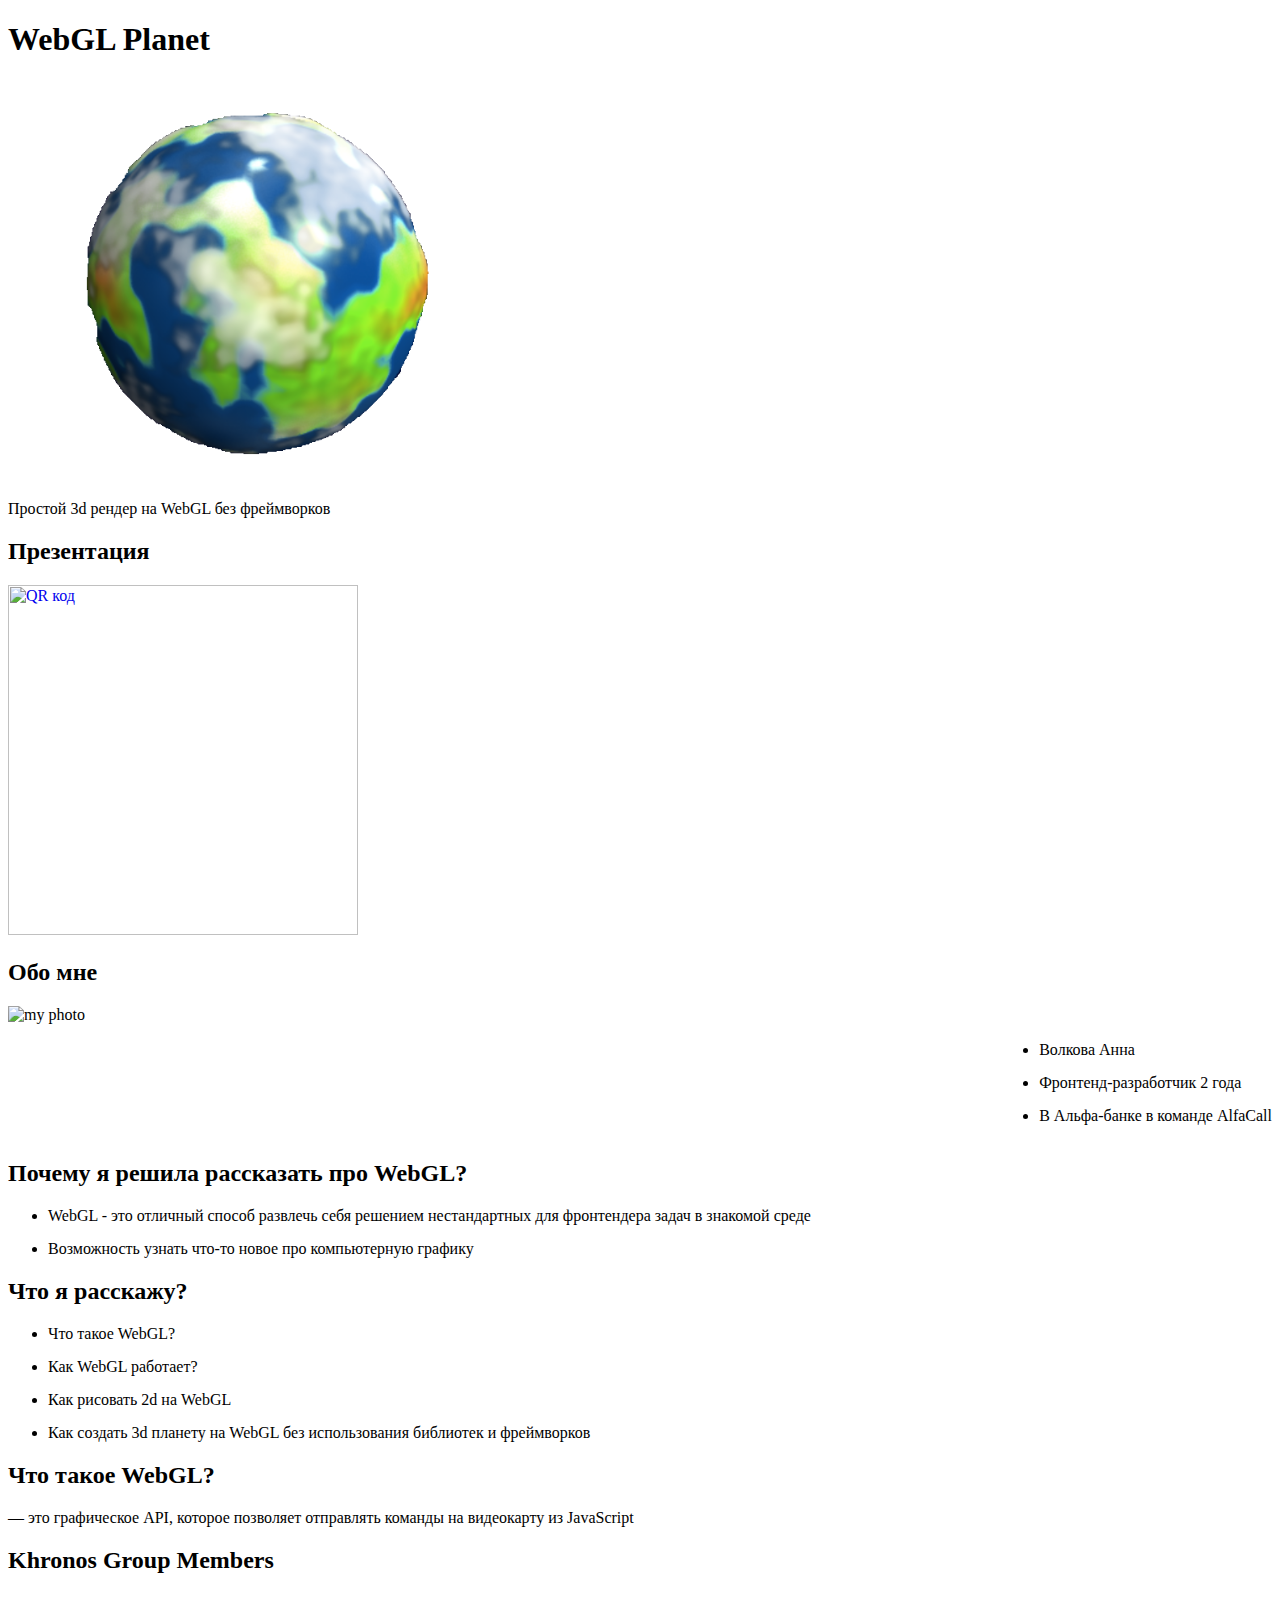
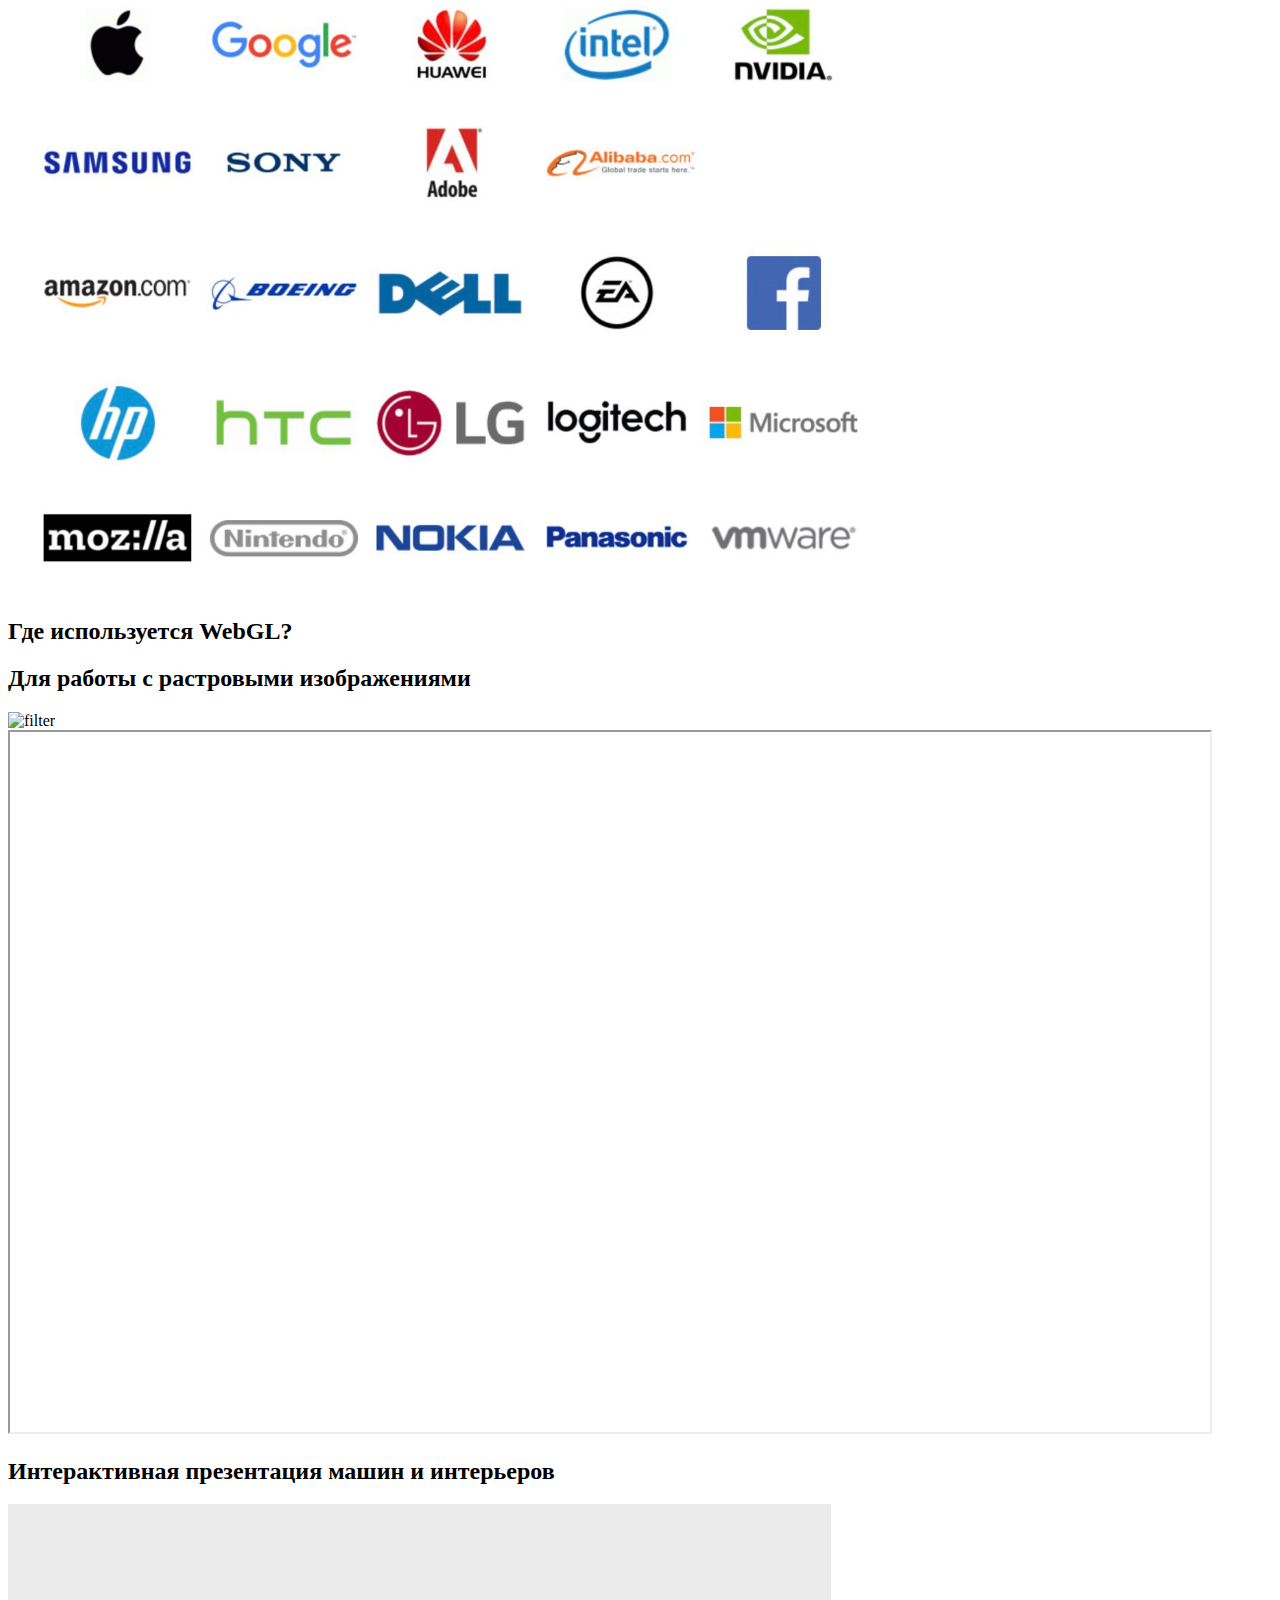
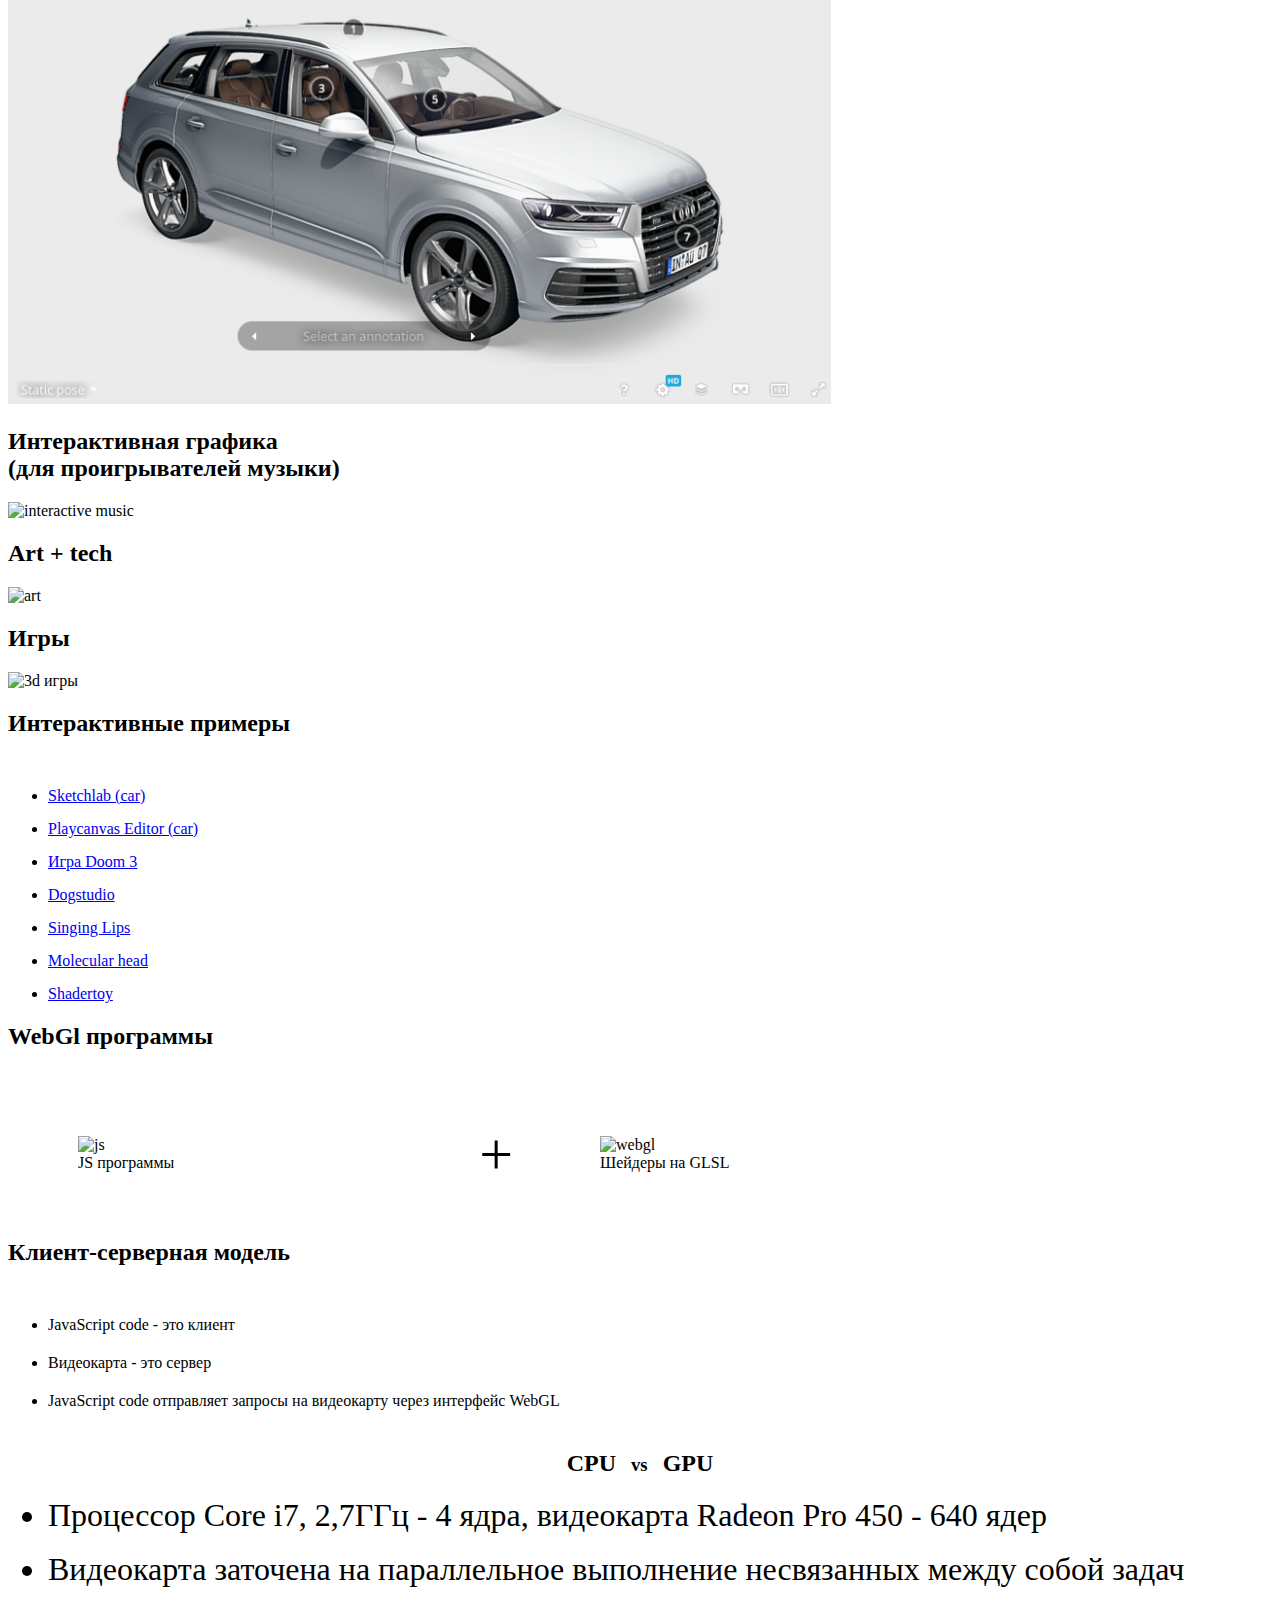
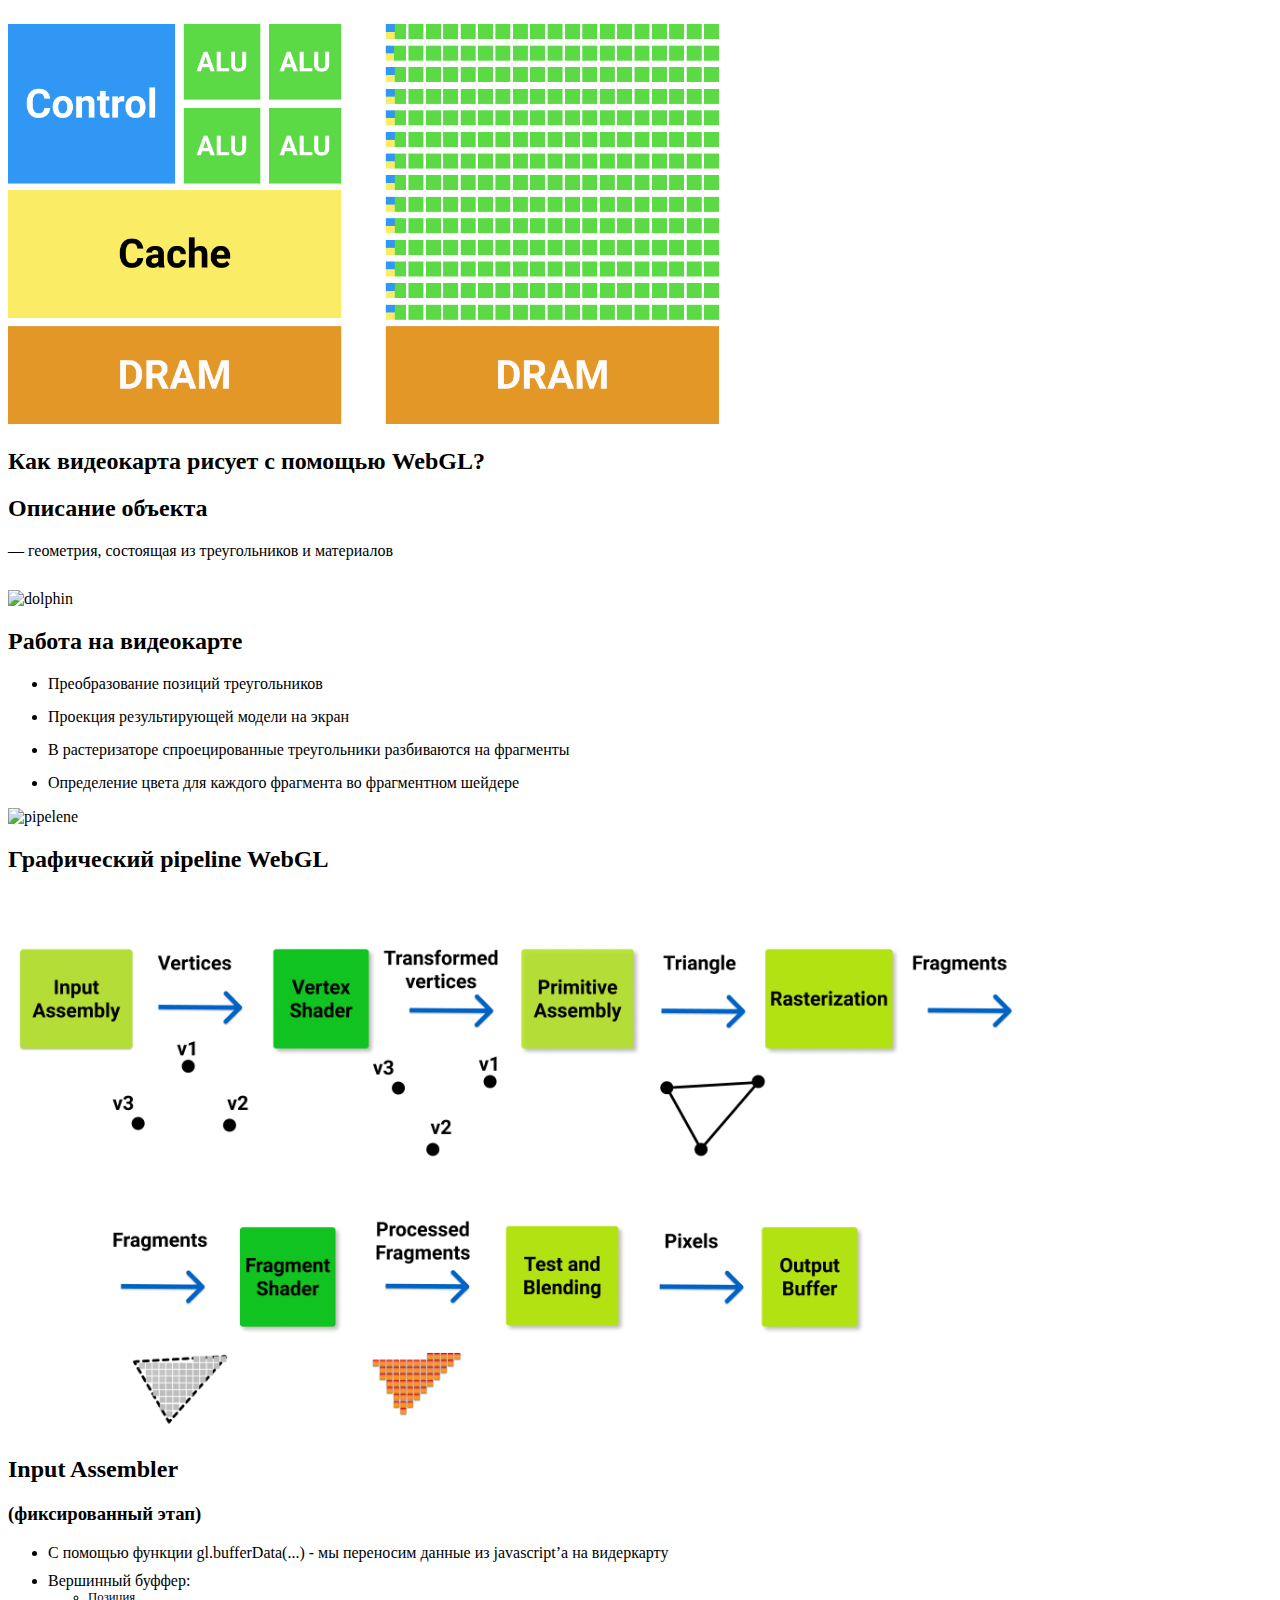
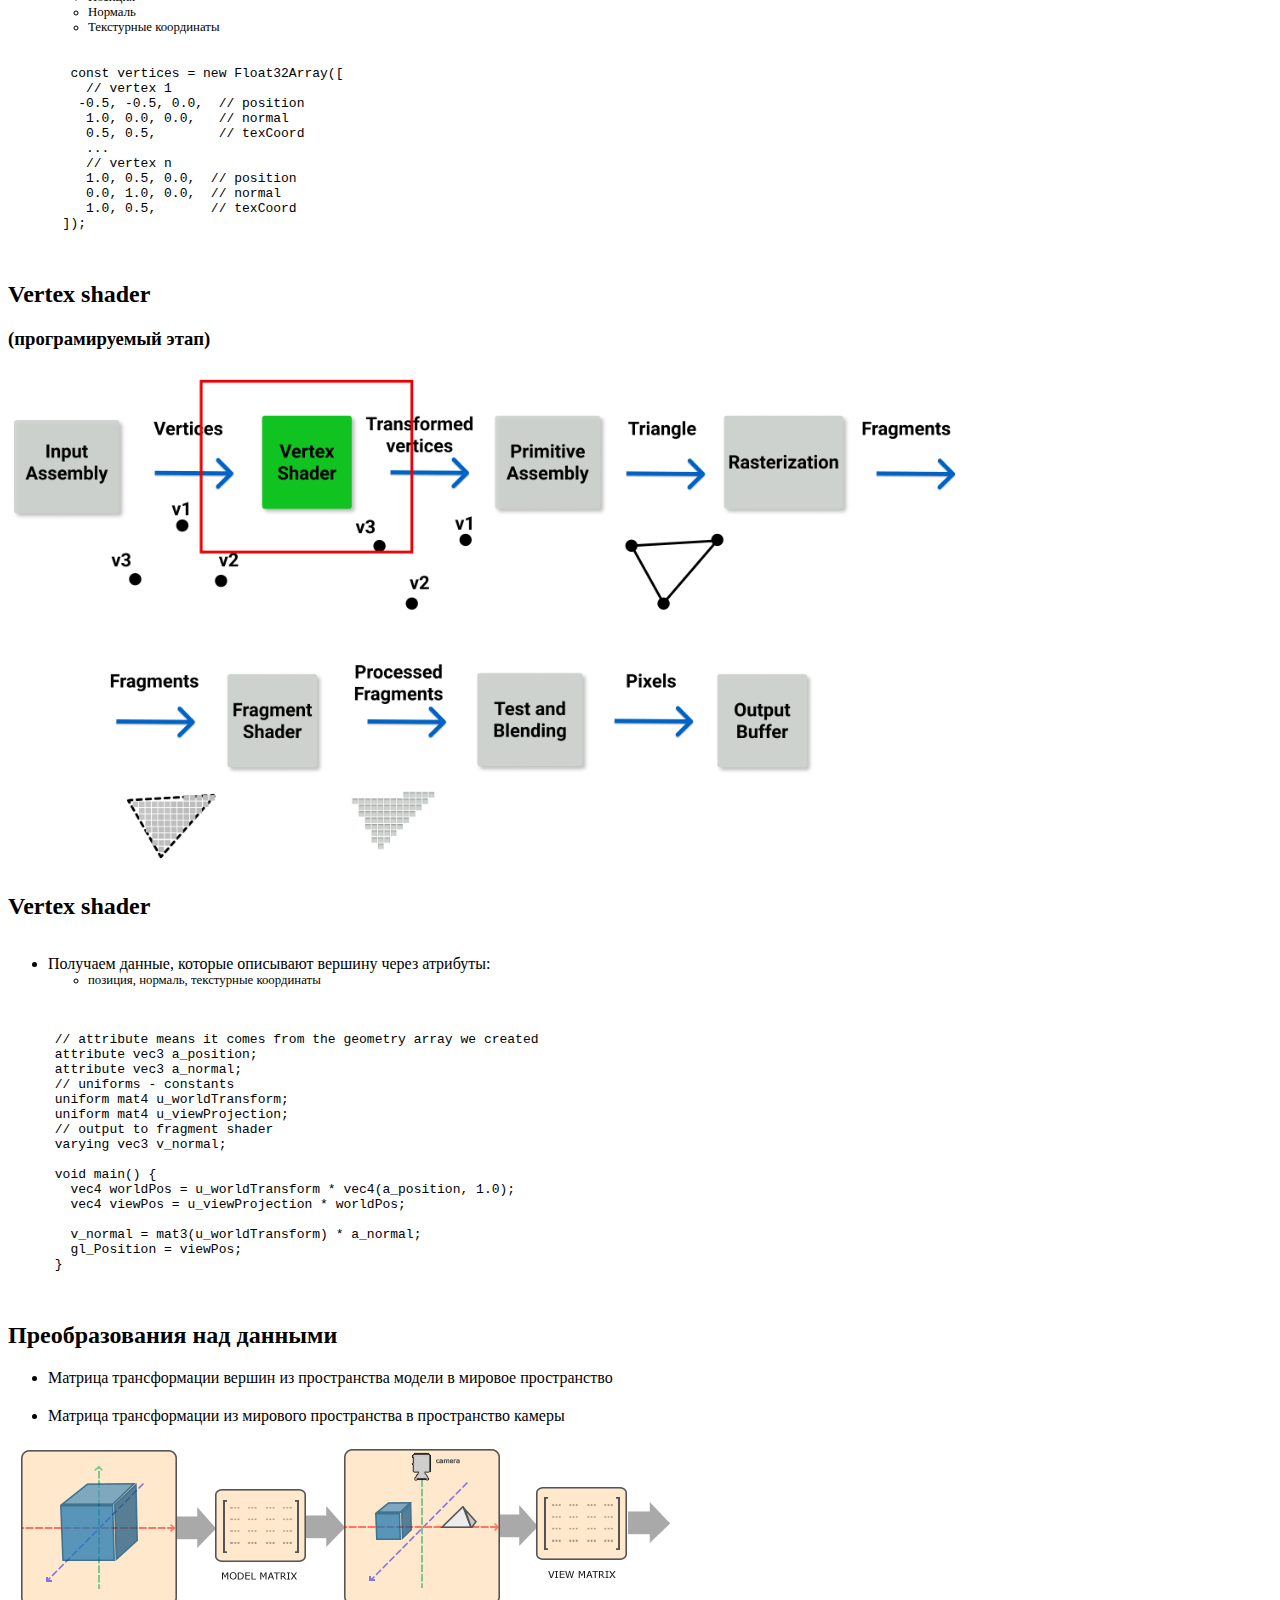
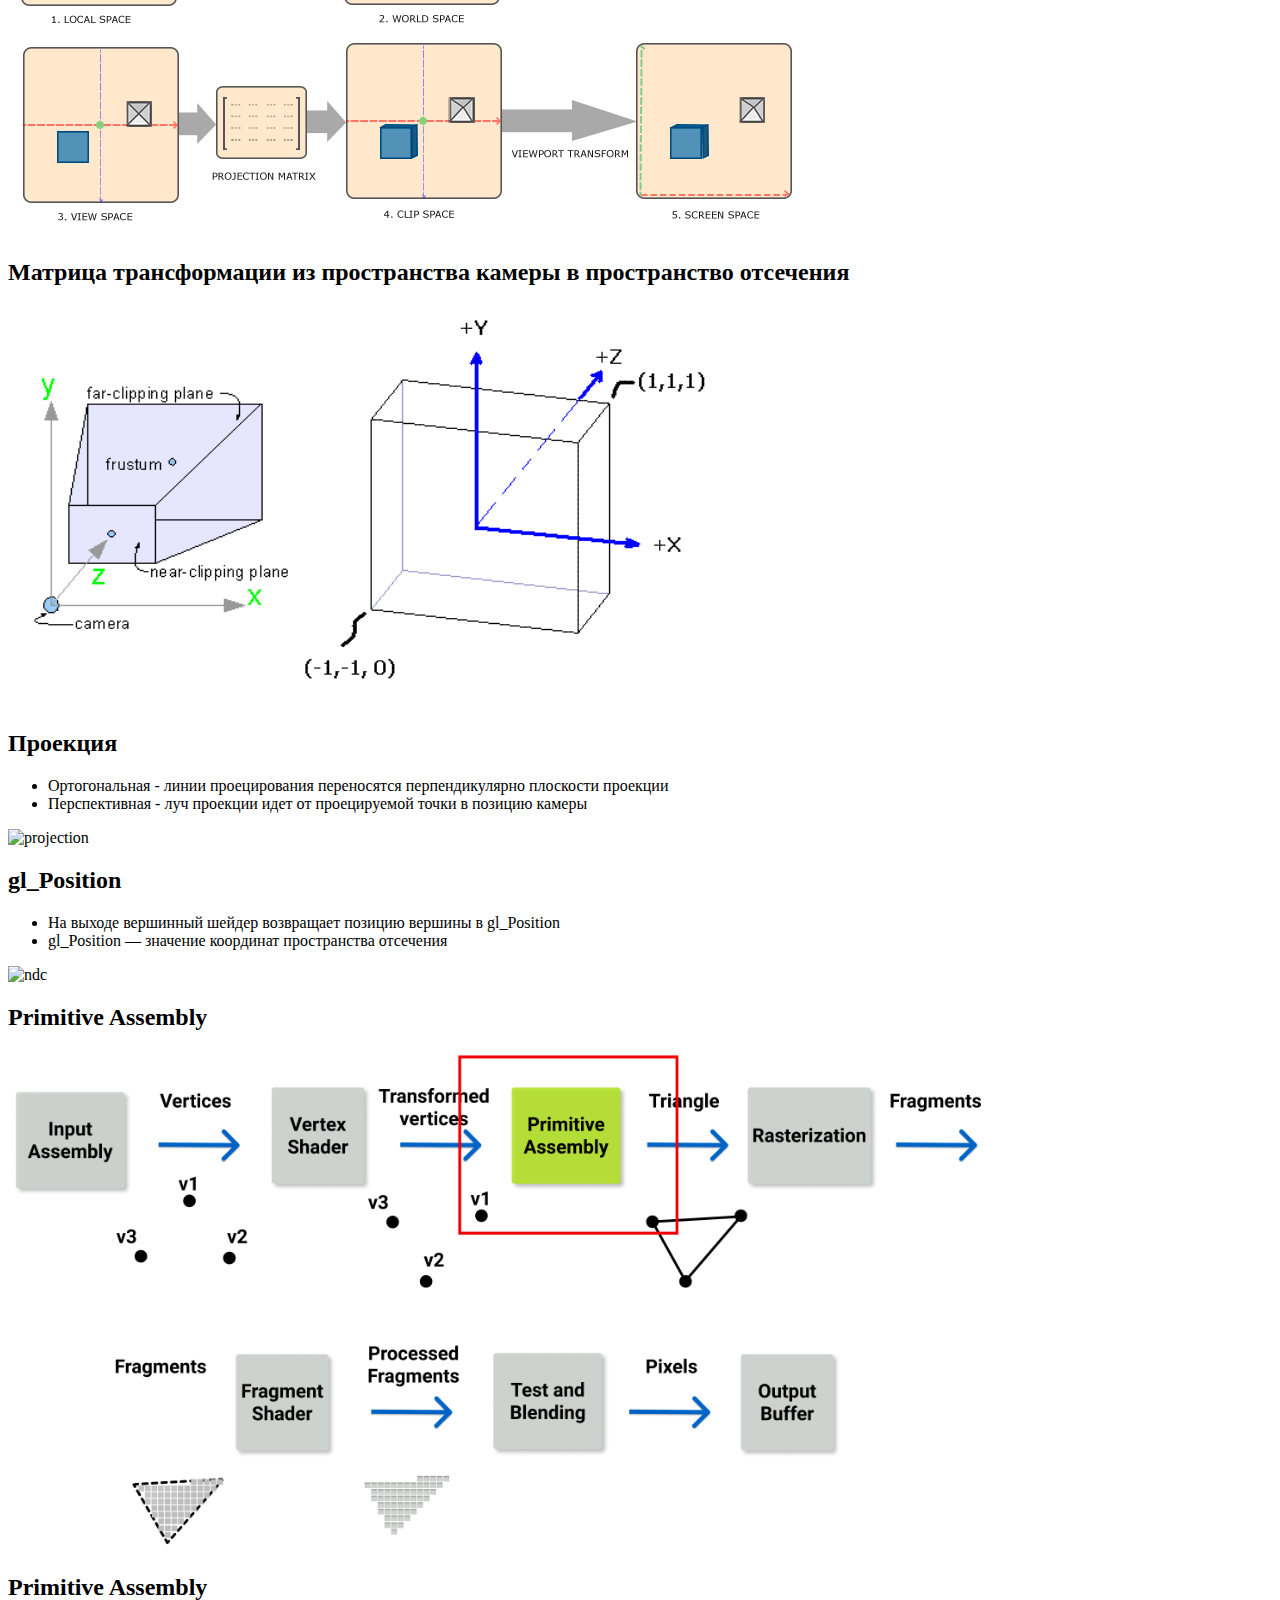
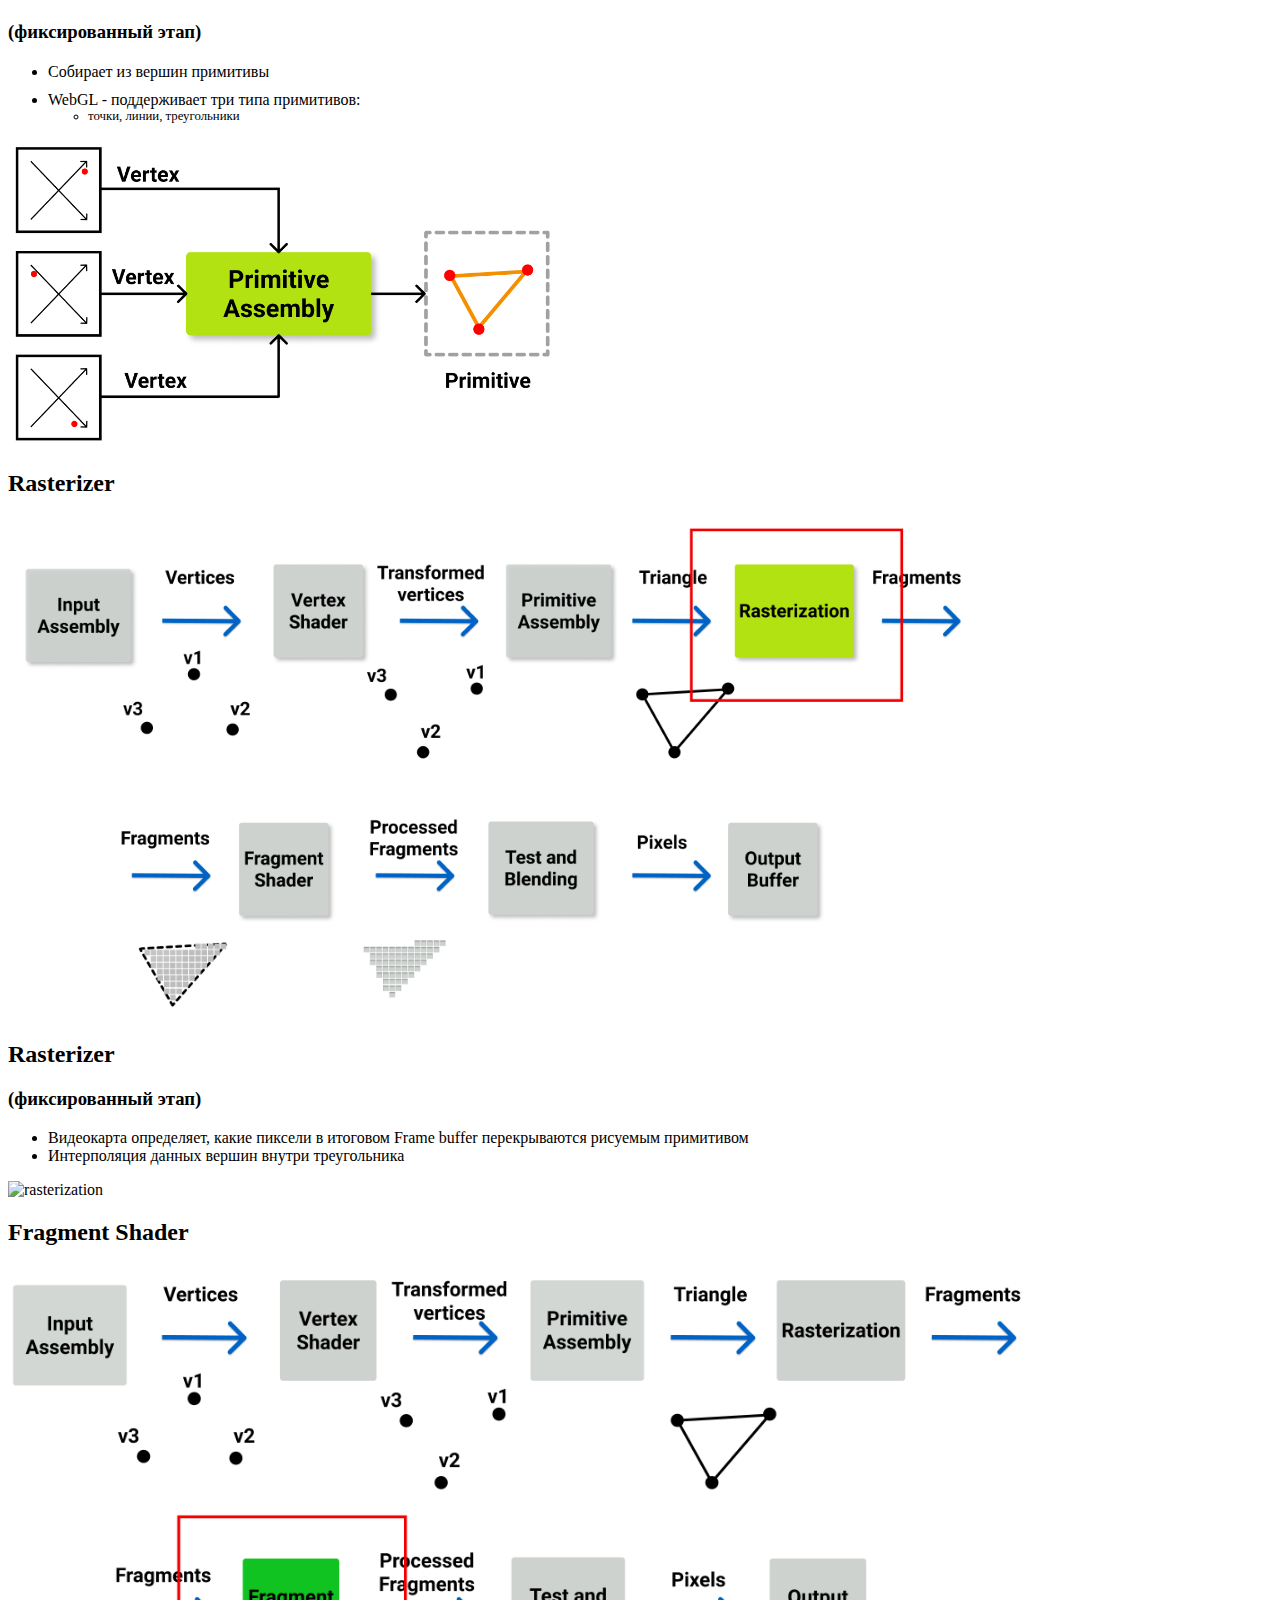
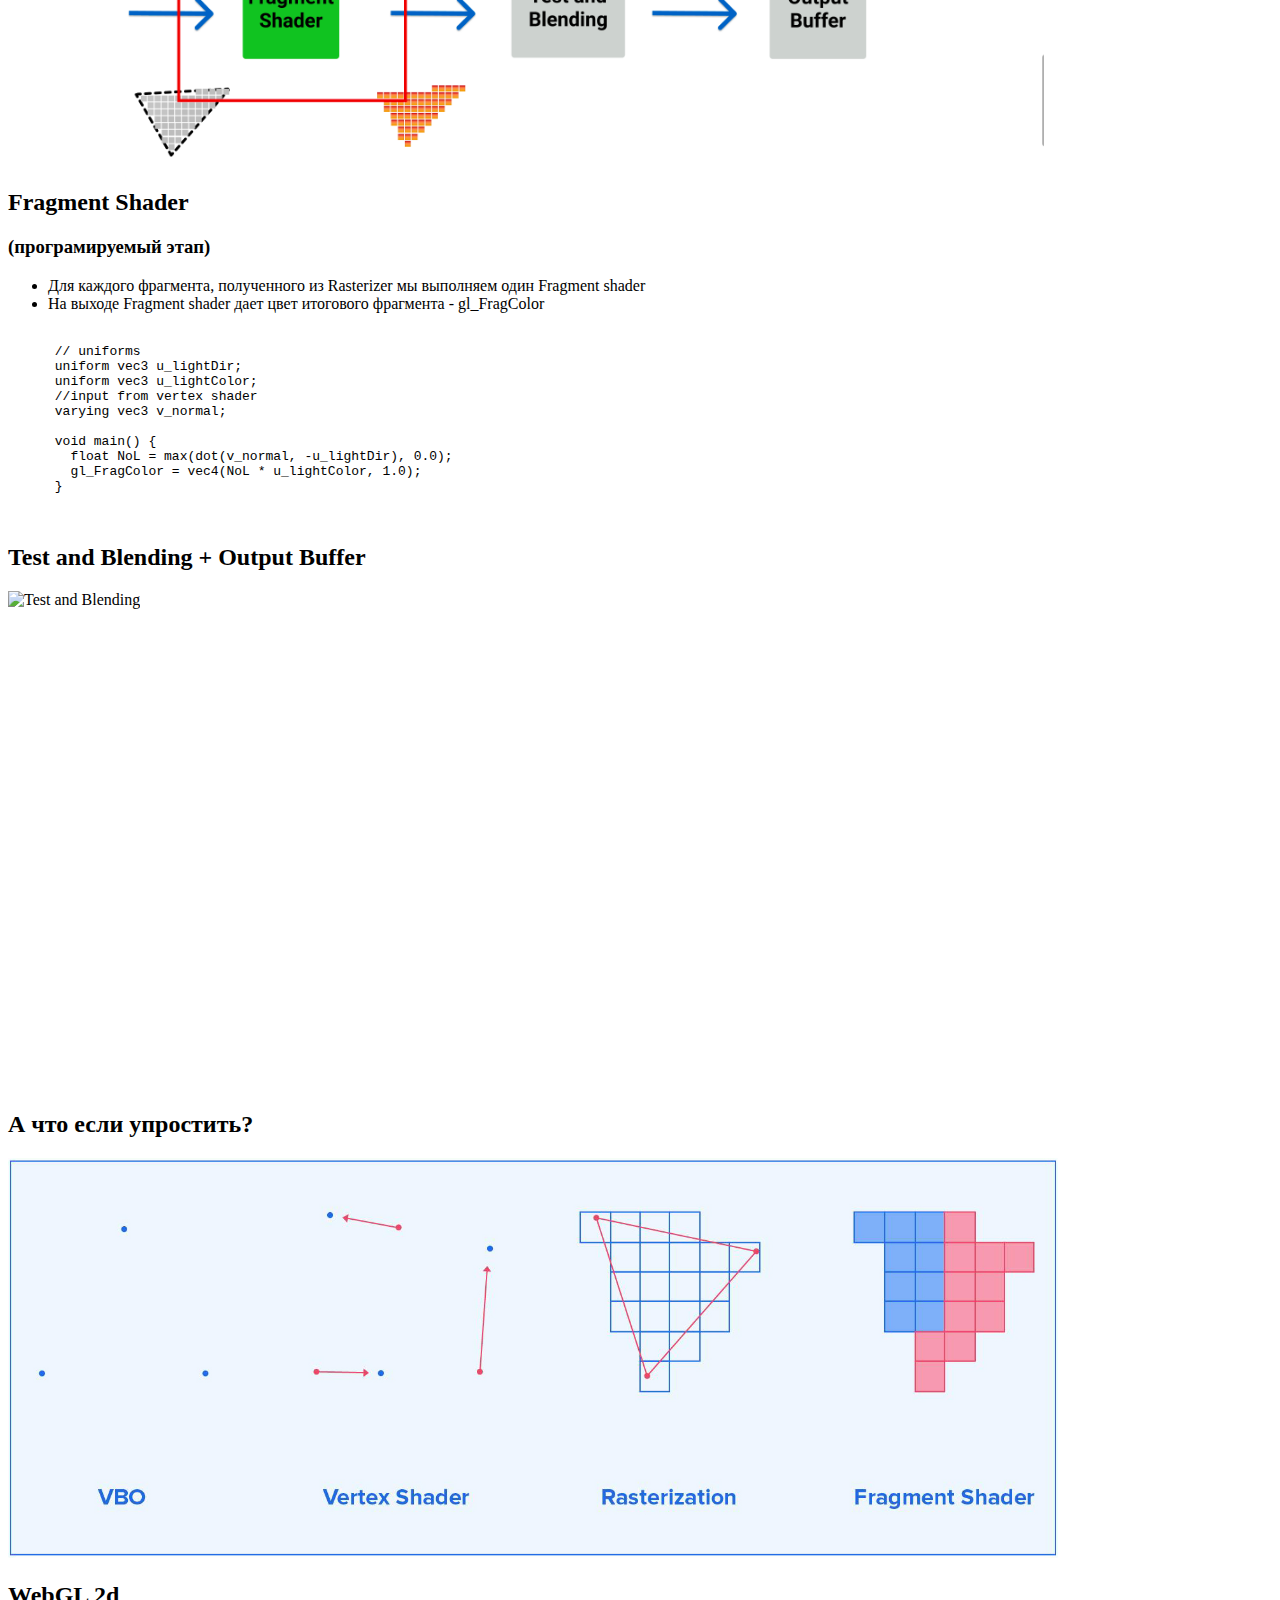
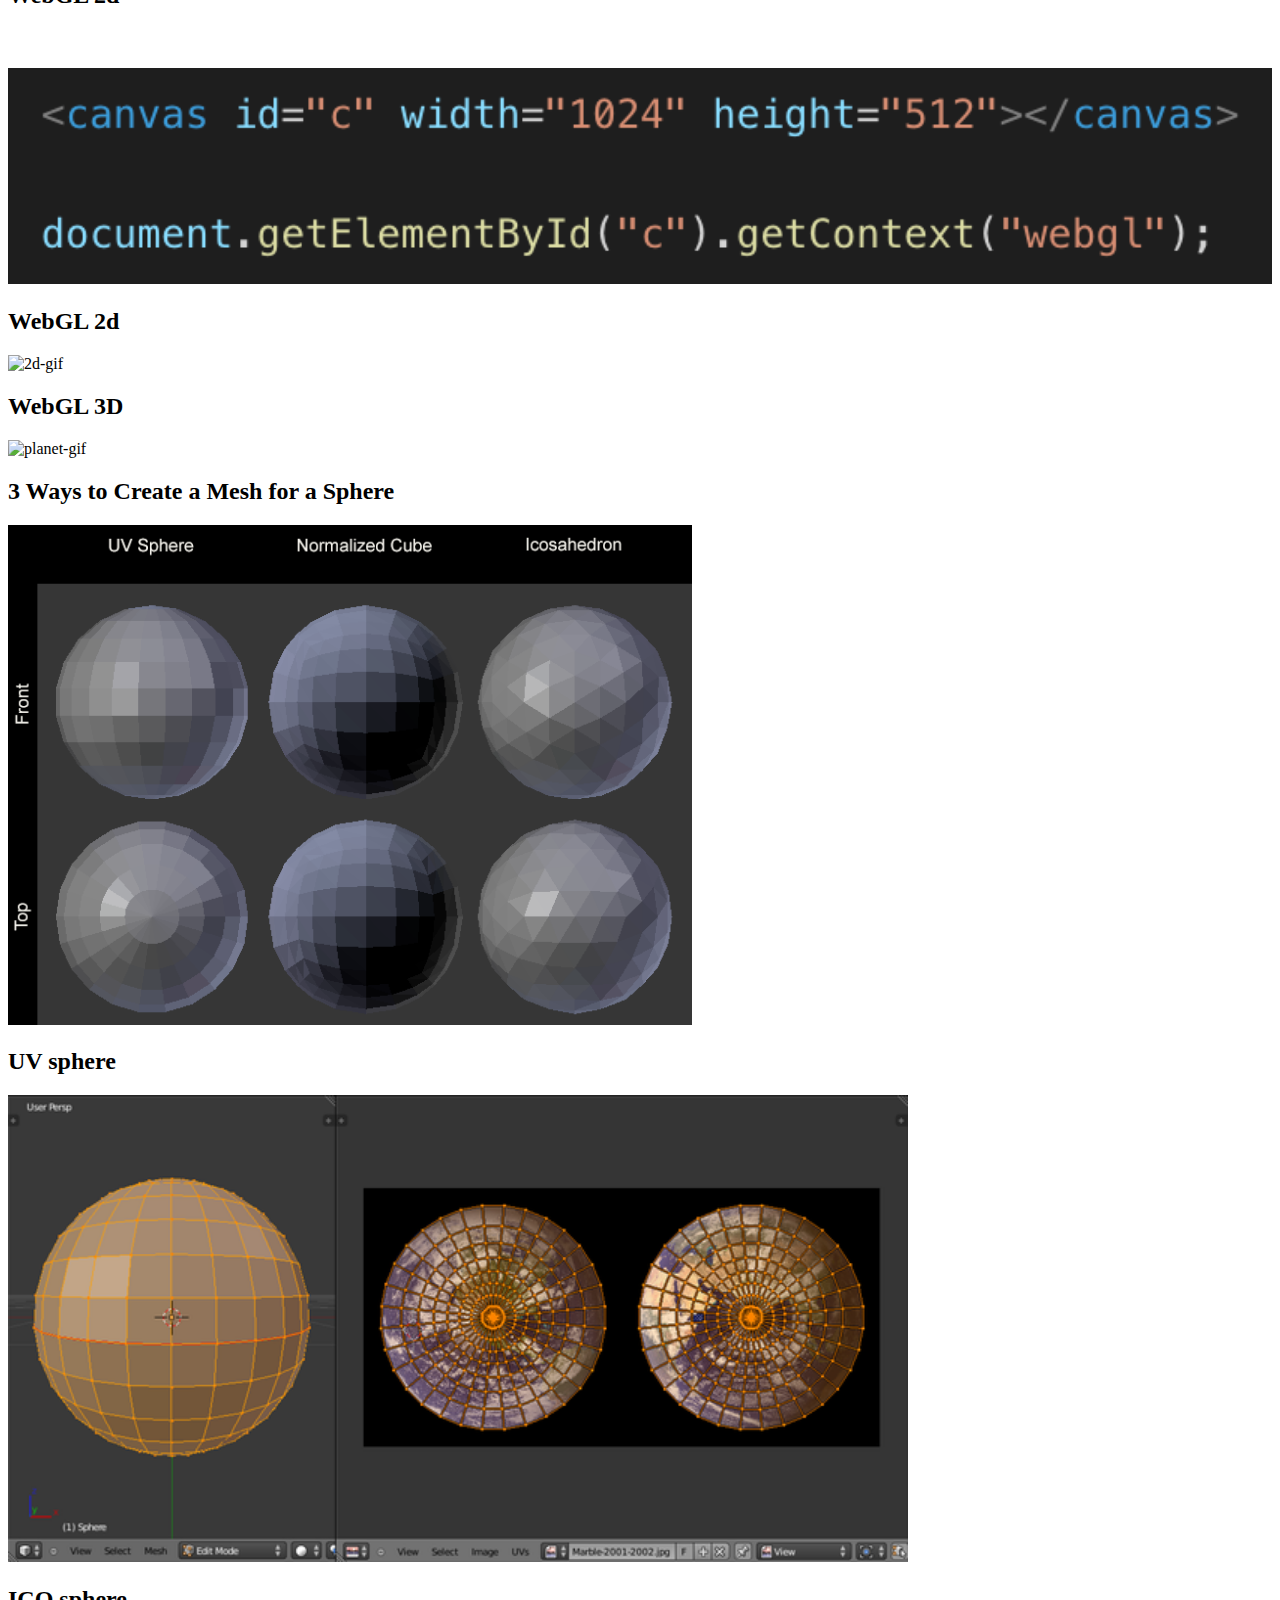
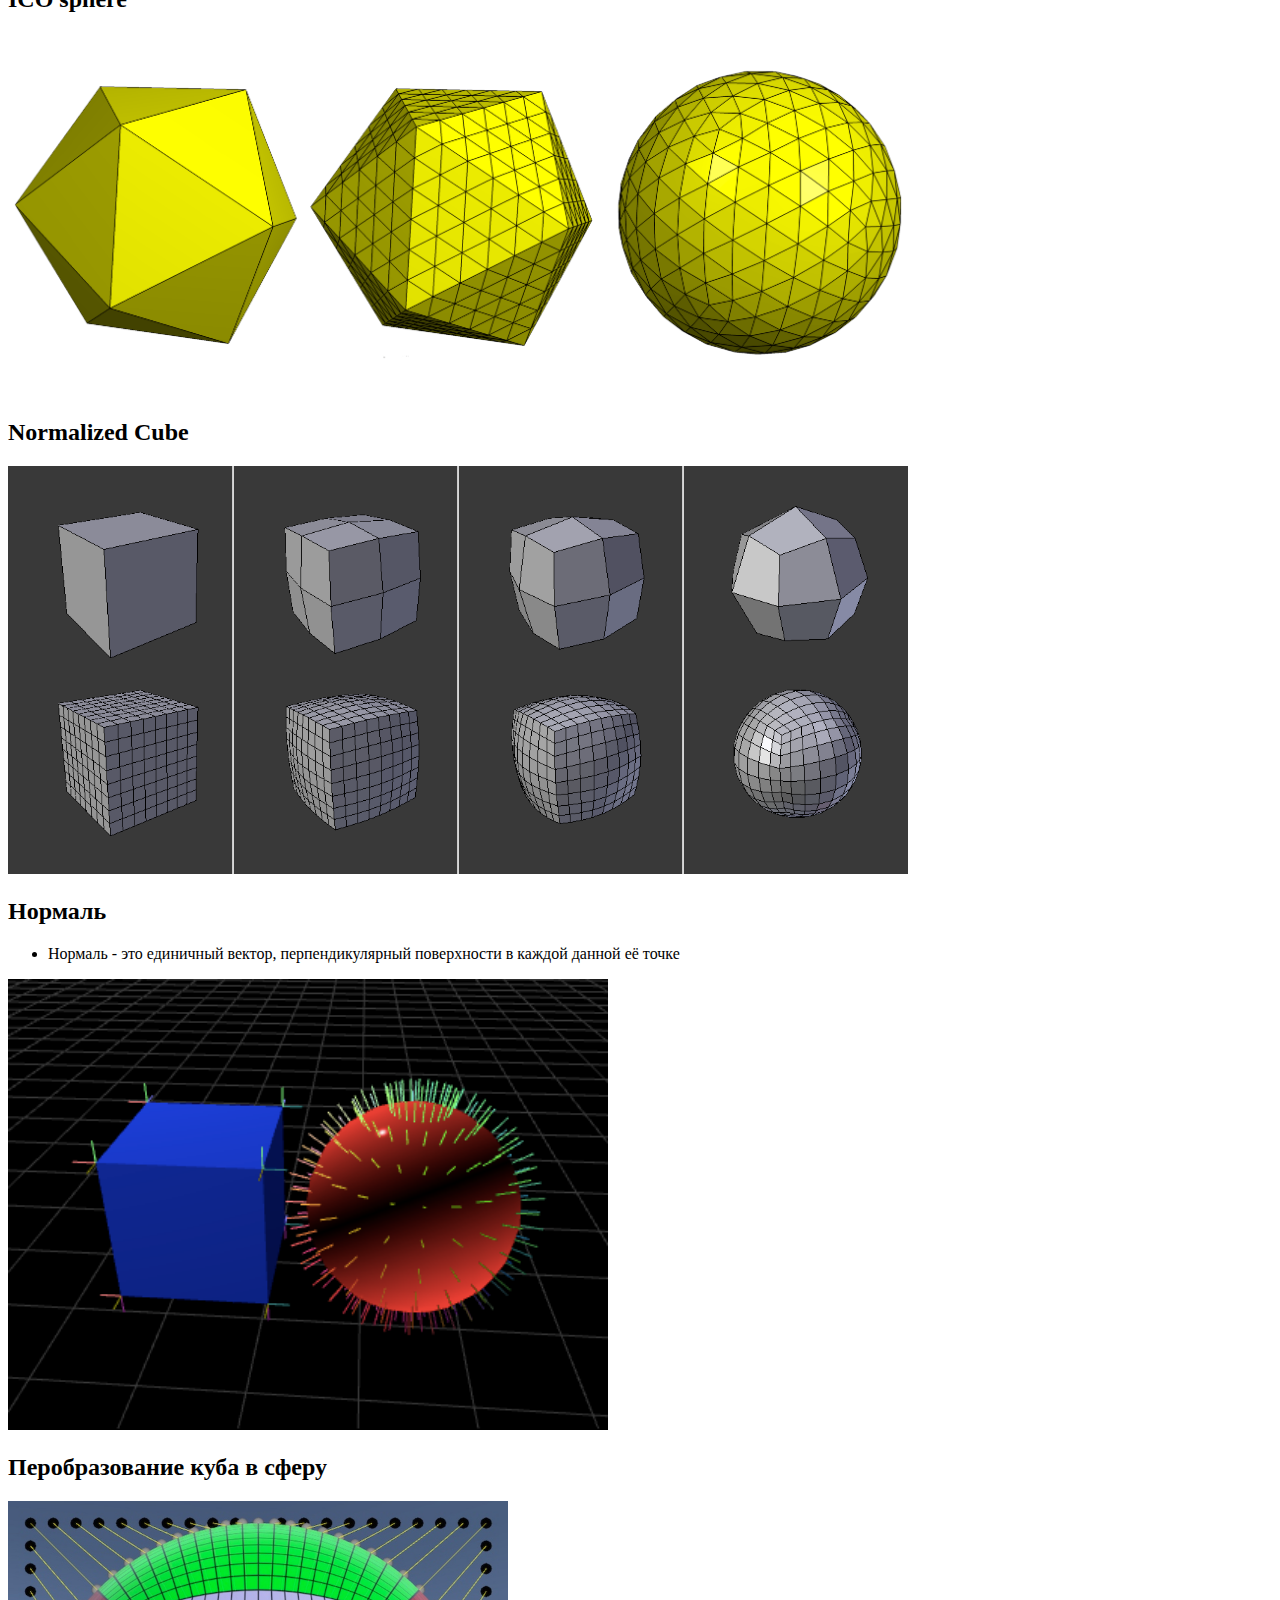
==== index.html @ 58d9be43 "Update slides" ====
<!DOCTYPE html>
<html lang="en">
<head>
  <meta charset="utf-8">
  <title>The WebGL Graphics Pipeline</title>
  <link rel="stylesheet" href="css/reveal.min.css">
  <link rel="stylesheet" href="css/theme/default.css" id="theme">
  <link rel="stylesheet" href="plugin/highlight/styles/docco.css">
  <style>
    .reveal .slide-number {
      font-size: 24px;
      font-weight: bold;
    }
    .reveal section img {
      max-height: 400px;
    }
    .reveal pre {
      box-shadow: none;
    }
    .reveal .me {
      margin-top: 42px;
    }
    .reveal ul ul {
      font-size: 0.8em;
    }
    #rasterization {
      height: 300px;
    }
    .code {
      background: #fff;
      color: #1c1e20;
    }
    .code code {
      font-size: 25px;
    }

    section img.img-members {
      max-height: 600px;
      border: none;
      background: transparent;
      box-shadow: none;
    }

    header.cpu-gpu-header {
      display: flex;
      justify-content: center;
      align-items: baseline;
    }
    header.cpu-gpu-header h3 {
      margin-left: 15px;
      margin-right: 15px;
    }
    ul.cpu-gpu-list {
      margin-top: 0;
    }
    ul.cpu-gpu-list li {
      font-size: 32px;
      margin-bottom: 15px;
      line-height: 1.2;
    }
    section img.cpu-gpu {
      margin-top: 20px;
      border: none;
      background: transparent;
      box-shadow: none;
    }

    section img.steps {
      margin-top: 80px;
      border: none;
      background: transparent;
      box-shadow: none;
    }
    ul.steps-list li {
      font-size: 32px;
      margin-bottom: 1px;
      line-height: 1.2;
    }

    section ul.pipeline-list {
      display: flex;
      flex-wrap: wrap;
      margin: 30px 10%;
    }
    section ul.pipeline-list li {
      width: 50%;
    }
    section img.pipeline-img {
      background-color: #ffffff;
      border-color: #ffffff;
      min-height: 500px;
    }

    section.section-planer-view.present {
      top: -56% !important;
      left: -500px;
      width: auto;
    }
    section img.planet-view {
      border: none;
      max-height: 660px;
      min-width: 1000px;
      margin-bottom: auto;
    }

    section img.projection {
      background-color: #ffffff;
    }

    section.section-gif.present {
      top: -56% !important;
      left: -550px;
      width: auto;
    }
    section img.image-gif {
      border: none;
      max-height: 700px;
      min-width: 1100px;
      margin-bottom: auto;
    }

    .with-arrow {
      position: relative;
    }
    .with-arrow::before {
      content: '→';
      position: absolute;
      top: -20px;
      left: 20%;
      font-size: 60%;
    }
    .reveal i sup {
      font-size: 60%;
      position: absolute;
      top: -22px;
    }
    .reveal i sub {
      font-size: 60%;
    }
    section div.formula {
      padding: 20px;
      width: 600px;
      border: 4px solid;
      margin: 30px auto;
    }

    section .aliasing-container {
      display: flex;
      align-items: center;
      flex-direction: column;
    }
    section img.aliasing-img {
      width: 600px;
      height: 260px;
    }

    section .fxaa-wrapper {
      display: flex;
      align-items: center;
      justify-content: space-between;
      margin-top: 100px;
    }
    section .fxaa-wrapper img.fxaa-img {
      height: auto;
      width: 49%;
      border: none;
    }
  </style>
</head>

<body>
  <div class="reveal">
    <div class="slides">
      <section style="position: relative;">
        <h1>WebGL Planet</h1>
        <figure>
            <img style="border: none;
            background: transparent;
            box-shadow: none;" class="cover" src="img/planet-main.png" alt="Planet">
        </figure>
        <p>Простой 3d рендер на WebGL без фреймворков</p>
      </section>

      <section>
        <h2>Презентация</h2>
        <a class="qr" href="http://qrcoder.ru" target="_blank"><img src="http://qrcoder.ru/code/?https%3A%2F%2Fvolkova-annie.github.io%2Fwebgl-presentation%2F&6&0" width="350" height="350" border="0" title="QR код"></a>
      </section>

      <section class="about">
        <h2>Oбо мне</h2>
        <div style="display: flex; justify-content: space-between;">
          <img src="img/me.png" alt="my photo" style="border: none;"/>
          <ul class="list-margin-bottom">
            <li>Волкова Анна</li>
            <li>Фронтенд-разработчик 2 года</li>
            <li>В Альфа-банке в команде AlfaCall</li>
          </ul>
        </div>
        
        <style>
          section .list-margin-bottom {
            margin-top: 20px;
          }
          section .list-margin-bottom li {
            margin-top: 15px;
          }
        </style>
      </section>

      <section>
        <h2>Почему я решила рассказать про WebGL?</h2>
        <ul class="list-margin-bottom">
          <li>WebGL - это отличный способ развлечь себя решением нестандартных для фронтендера задач в знакомой среде</li>
          <li>Возможность узнать что-то новое про компьютерную графику</li>
        </ul>
      </section>

      <section>
        <h2>Что я расскажу?</h2>
        <ul class="list-margin-bottom">
            <li>Что такое WebGL?</li>
            <li>Как WebGL работает?</li>
            <li>Как рисовать 2d на WebGL</li>
            <li>Как создать 3d планету на WebGL без использования библиотек и фреймворков</li>
          </ul>
      </section>

      <section>
        <h2>Что такое WebGL?</h2>
        <p> — это графическое API, которое позволяет отправлять команды на видеокарту из JavaScript</p>
      </section>

      <section>
        <h2>Khronos Group Members</h2>
        <img class="img-members" src="img/members.jpeg" alt="members">
      </section>

      <section>
        <h2>Где используется WebGL?</h2>
      </section>

      <section>
        <h2>Для работы с растровыми изображениями</h2>
        <img src="img/filter-webgl.gif" alt="filter" style="border: none; max-height: 500px;">
      </section>

      <section>
          <iframe src="https://dogstudio.co/" width="1200" height="700">Dog studio</iframe>
      </section>

      <section>
        <h2>Интерактивная презентация машин и интерьеров</h2>
        <img src="img/3d-example.png" alt="3d example" style="max-height: 500px; border: none;">
      </section>

      <section>
          <h2>Интерактивная графика<br/>(для проигрывателей музыки)</h2>
          <img src="img/interactive-music.jpg" alt="interactive music" style="border: none; max-height: 500px;">
        </section>

      <section>
          <h2>Art + tech</h2>
          <img src="img/art-webgl.jpg" alt="art" style="border: none; max-height: 500px;">
        </section>
  
      <!-- <section>
        <h2>Создание 3d моделей</h2>
        <img src="img/herz-webGL-verge3d.jpg" alt="3d модели" style="max-height: 500px; border: none;">
      </section> -->

      <section>
        <h2>Игры</h2>
        <img src="img/game.jpg" alt="3d игры" style="border: none; max-height: 500px;">
      </section>

      <section>
        <h2>Интерактивные примеры</h2>
        <ul class="list-margin-bottom" style="width: 100%; margin-top: 50px;">
          <li>
            <a href="https://sketchfab.com/3d-models/audi-q7-demo-722e900559cf41bdbf9acb8df606b3b8">Sketchlab  (car)</a>
          </li>
          <li>
              <a href="https://playcanvas.com/features">Playcanvas Editor (car)</a>
            </li>
          <li>
            <a href="https://wasm.continuation-labs.com/d3demo/">Игра Doom 3</a>
          </li>
          <li>
            <a href="https://dogstudio.co/">Dogstudio</a>
          </li>
          <li>
            <a href="http://www.adultswim.com/etcetera/choir/">Singing Lips</a>
          </li>
          <li>
            <a href="http://oos.moxiecode.com/js_webgl/particles_morph/index.html">Molecular head</a>
          </li>
          <li>
            <a href="https://www.shadertoy.com/view/lt2Gzt">Shadertoy</a>
          </li>
        </ul>
      </section>

      <section>
        <h2>WebGl программы</h2>
        <div class="container-flex">
          <figure style="width: 30%;">
            <img src="img/js-logo.png" alt="js">
            <figcaption>JS программы</figcaption>
          </figure>
          <span>+</span>
          <figure style="width: 50%;">
            <img src="img/webgl-logo.png" alt="webgl">
            <figcaption>Шейдеры на GLSL</figcaption>
          </figure>
        </div>
        <style>
          section .container-flex {
            display: flex;
            align-items: baseline;
            justify-content: space-around;
            background-color: #ffffff;
            padding: 30px;
            margin-top: 40px;
          }

          .container-flex figcaption {
            color: #000000;
          }

          .container-flex span {
            align-self: center;
            flex-grow: 1;
            color: #000000;
            font-size: 60px;
          }

          section .container-flex img {
            box-shadow: none;
            border: none;
          }
        </style>
      </section>

      <section class="client-server-container">
        <h2>Клиент-серверная модель</h2>
        <ul>
          <li>
            JavaScript code - это клиент
          </li>
          <li>
            Видеокарта - это сервер
          </li>
          <li>
            JavaScript code отправляет запросы на видеокарту через интерфейс WebGL
          </li>
        </ul>
        <style>
          section.client-server-container ul {
            margin-top: 50px;
          }
          section.client-server-container li {
            margin-bottom: 20px;
          }
        </style>
      </section>

      <section>
        <header class="cpu-gpu-header"><h2>CPU</h2><h3>vs</h3><h2>GPU</h2></header>
        <ul class="cpu-gpu-list">
          <li>
            Процессор Core i7, 2,7ГГц - 4 ядра, видеокарта Radeon Pro 450 - 640 ядер
          </li>
          <li>
            Видеокарта заточена на параллельное выполнение несвязанных между собой задач
          </li>
        </ul>
        <img src="img/cpu-gpu.gif" class="cpu-gpu" alt="cpu-gpu">
      </section>

      <section>
        <h2>Как видеокарта рисует с помощью WebGL?</h2>
      </section>

      <section>
        <h2>Описание объекта</h2>
        <p style="margin-bottom: 30px;"> — геометрия, состоящая из треугольников и материалов</p>
        <img src="img/dolphin-triangle-mesh.png" alt="dolphin" style="    max-height: 600px;
        width: 800px;">
      </section>

      <section>
        <h2>Работа на видеокарте</h2>
        <ul style="margin-top: 10px;">
          <li style="margin-bottom: 15px;">
            Преобразование позиций треугольников
          </li>
          <li style="margin-bottom: 15px;">
            Проекция результирующей модели на экран
          </li>
          <li style="margin-bottom: 15px;">
            В растеризаторе спроецированные треугольники разбиваются на фрагменты
          </li>
          <li style="margin-bottom: 15px;">
            Определение цвета для каждого фрагмента во фрагментном шейдере
          </li>
        </ul>
        <img src="img/process1.png" alt="pipelene">
      </section>

      <!-- <section>
        <h2>Клиент-серверная модель</h2>
        <ul>
          <li>
            JavaScript code - это клиент
          </li>
          <li>
            Видеокарта - это сервер
          </li>
          <li>
            JavaScript code отправляет запросы на видеокарту через интерфес WebGL
            <ul>
              <li>
                gl.bufferData(...)
              </li>
              <li>
                gl.drawElements(...) и gl.drawArrays(...)
              </li>
            </ul>
          </li>
        </ul>
      </section> -->

      <section>
        <h2>Графический pipeline WebGL</h2>
        <!-- <ul class="pipeline-list">
          <li>Input Assembly</li>
          <li>Vertex shader</li>
          <li>Primitive Assembly</li>
          <li>Rasterizer</li>
          <li>Fragment Shader</li>
          <li>Test and Blending</li>
        </ul> -->
        <img src="img/graphic-pipeline.png" class="pipeline-img all" alt="pipeline" style="margin-top: 40px;">
      </section>

      <section>
        <h2>Input Assembler</h2>
        <h3>(фиксированный этап)</h3>
        <ul>
          <li>
            С помощью функции gl.bufferData(...) - мы переносим данные из javascript’a на видеркарту
          </li>
          <li style="margin-top: 10px;">Вершинный буффер:
            <ul>
              <li>Позиция</li>
              <li>Нормаль</li>
              <li>Текстурные координаты</li>
            </ul>
          </li>
        </ul>
        <pre style="margin-top: 0;">
          <code class="javascript" style="line-height: 1; padding: 0;">
        const vertices = new Float32Array([
          // vertex 1
         -0.5, -0.5, 0.0,  // position
          1.0, 0.0, 0.0,   // normal
          0.5, 0.5,        // texCoord
          ...
          // vertex n
          1.0, 0.5, 0.0,  // position
          0.0, 1.0, 0.0,  // normal
          1.0, 0.5,       // texCoord
       ]);
          </code>
        </pre>
      </section>

      <section>
        <h2>Vertex shader</h2>
        <h3>(програмируемый этап)</h3>
        <img src="img/pipeline-step2.png" alt="Vertex shader" class="pipeline-img">
      </section>

      <section>
        <h2>Vertex shader</h2>
        <div style="display: flex;">
          <ul>
            <li>
              Получаем данные, которые описывают вершину через атрибуты:
              <ul><li>позиция, нормаль, текстурные координаты</li></ul>
            </li>
          </ul>
        </div>
        <pre>
          <code class="c">
      // attribute means it comes from the geometry array we created
      attribute vec3 a_position;
      attribute vec3 a_normal;
      // uniforms - constants
      uniform mat4 u_worldTransform;
      uniform mat4 u_viewProjection;
      // output to fragment shader
      varying vec3 v_normal;

      void main() {
        vec4 worldPos = u_worldTransform * vec4(a_position, 1.0);
        vec4 viewPos = u_viewProjection * worldPos;

        v_normal = mat3(u_worldTransform) * a_normal;
        gl_Position = viewPos;
      }
          </code>
        </pre>
      </section>

      <section>
        <h2>Преобразования над данными</h2>
        <ul style="margin-top: 10px;">
          <li style="margin-bottom: 20px;">
            Матрица трансформации вершин из пространства модели в мировое пространство
          </li>
          <li style="margin-bottom: 10px;">
            Матрица трансформации из мирового пространства в пространство камеры
          </li>
        </ul>
        <img src="img/all-steps.png" alt="all-steps" style="background: #ffffff;">
      </section>

      <section>
        <h2>Матрица трансформации из пространства камеры в пространство отсечения</h2>
        <img src="img/clip-space.png" alt="clip-space" style="border: #ffffff;" width="700">
      </section>

      <section>
        <h2>Проекция</h2>
        <ul>
          <li>
            Ортогональная - линии проецирования переносятся перпендикулярно плоскости проекции
          </li>
          <li>
            Перспективная - луч проекции идет от проецируемой точки в позицию камеры
          </li>
        </ul>
        <img class="projection" src="img/projection.png" alt="projection">
      </section>

      <section>
        <h2 style="text-transform: none;">gl_Position</h2>
        <ul>
           <li>
              На выходе вершинный шейдер возвращает позицию вершины в gl_Position
           </li>
          <li>
            gl_Position — значение координат пространства отсечения
          </li>
        </ul>
        <img src="img/ndc.png" width="370" style="max-height: 500px" alt="ndc">
      </section>

      <section>
        <h2>Primitive Assembly</h2>
        <img src="img/pipeline-step3.png" alt="Primitive Assembly" class="pipeline-img">
      </section>

      <section>
        <h2>Primitive Assembly</h2>
        <h3>(фиксированный этап)</h3>
          <ul style="margin-top: 20px;">
            <li style="margin-bottom: 10px;">Cобирает из вершин примитивы</li>
            <li>WebGL - поддерживает три типа примитивов:
              <ul>
                <li>точки, линии, треугольники</li>
              </ul>
            </li>
          </ul>
          <img src="img/primitive-assembly.png" width="550" alt="primitive-assembly" style="border: none;">
      </section>

      <section>
        <h2>Rasterizer</h2>
        <img src="img/pipeline-step4.png" alt="Rasterizer" class="pipeline-img">
      </section>

      <section>
        <h2>Rasterizer</h2>
        <h3>(фиксированный этап)</h3>
        <ul>
          <li>
            Видеокарта определяет, какие пиксели в итоговом Frame buffer перекрываются рисуемым примитивом
          </li>
          <li>
            Интерполяция данных вершин внутри треугольника
          </li>
        </ul>
        <img src="img/rasterization.png" alt="rasterization">
      </section>

      <section>
        <h2>Fragment Shader</h2>
        <img src="img/pipeline-step5.png" alt="Fragment Shader" class="pipeline-img">
      </section>

      <section>
        <h2>Fragment Shader</h2>
        <h3>(програмируемый этап)</h3>
        <ul>
          <li>
            Для каждого фрагмента, полученного из Rasterizer мы выполняем один Fragment shader
          </li>
          <li>
            На выходе Fragment shader дает цвет итогового фрагмента - gl_FragColor
          </li>
        </ul>
        <pre>
          <code class="c">
      // uniforms
      uniform vec3 u_lightDir;
      uniform vec3 u_lightColor;
      //input from vertex shader
      varying vec3 v_normal;

      void main() {
        float NoL = max(dot(v_normal, -u_lightDir), 0.0);
        gl_FragColor = vec4(NoL * u_lightColor, 1.0);
      }
          </code>
        </pre>
      </section>
<!--
      <section>
        <h2>Uniforms</h2>
        <ul>
          <li>
            Данные передаются из программы в вершинный и во фрагментный шейдер
          </li>
          <li>
            Являются константой для всех вершин / пикселей данного объекта
          </li>
          <Li>
            В них могут храниться положение света, положение камеры, время и т.д.
          </li>
        </ul>
      </section> -->

      <section>
        <h2>Test and Blending + Output Buffer</h2>
        <!-- <img src="img/pipeline-step6.gif" alt="Test and Blending" class="pipeline-img"> -->
        <img src="img/test-blending.png" alt="Test and Blending" class="pipeline-img">
      </section>

      <section>
        <h2>А что если упростить?</h2>
        <!-- <ul class="pipeline-list-2">
          <li>
            Shaders
          </li>
          <li>
            Programs
          </li>
          <li>
            Attributes
          </li>
          <li>
            Array buffers
          </li>
          <li>
            Varyings
          </li>
          <li>
            Uniforms
          </li>
        </!-->
        <img src="img/verticies.jpg" alt="pipelene">
        <style>
        section ul.pipeline-list-2 {
          width: 919px;
          display: flex;
          justify-content: center;
          flex-wrap: wrap;
          margin-right: 0;
          margin-left: 110px;
        }

        section ul.pipeline-list-2 li {
          width: 35%;
        }
        </style>
      </section>

      <section>
        <h2>
            WebGL 2d
        </h2>
        <img src="img/canvas.png" alt="canvas" style="border: none;width: 100%; margin-top: 40px;">
      </section>

      <section class="section-gif">
        <h2>
            WebGL 2d
        </h2>
        <img src="videos/2d.gif" class="image-gif" alt="2d-gif">
      </section>

      <section class="section-planer-view">
        <h2>WebGL 3D</h2>
        <img src="videos/planet0.gif" class="image-gif" alt="planet-gif">
        <!-- <img class="planet-view" src="img/planet.png" alt="3d-view"> -->
      </section>

      <section>
        <h2>3 Ways to Create a Mesh for a Sphere</h2>
        <img src="img/spheres.png" alt="spheres" style="max-height: 500px;">
      </section>

      <section>
        <h2>UV sphere</h2>
        <img src="img/uv-sphere.png" alt="uv-sphere" style="max-height: 500px;" class="sphere">
        <style>
          section img.sphere {
            width: 900px;
            border: none;
          }
        </style>
      </section>

      <section>
        <h2>ICO sphere</h2>
        <img src="img/ico-sphere.gif" alt="ico-sphere" style="max-height: 500px" class="sphere">
      </section>

      <section>
        <h2>Normalized Cube</h2>
        <img src="img/cubemap.png" alt="normalized cube" style="max-height: 500px;" class="sphere">
        <style>
          section img.uv-sphere {
            width: 900px;
            border: none;
          }
        </style>
      </section>

      <section>
        <h2>Нормаль</h2>
        <ul>
          <li>Нормаль - это единичный вектор, перпендикулярный поверхности в каждой данной её точке
          </li>
        </ul>
        <img src="img/normal.png" alt="normal" class="normal">
        <style>
          section img.normal {
            max-height: none;
            width: 600px;
            border: none;
          }
        </style>
      </section>

      <section>
        <h2>Перобразование куба в сферу</h2>
        <img src="img/cubemap-vertex.jpg" alt="normalized cube" style="border: none; max-height: 500px;">
      </section>

<!--      <section>-->
<!--        <h2>Sphere Normalized Cube</h2>-->
<!--        <img src="videos/normalized-cube.gif" style="border: none; max-height: 500px;"/>-->
<!--      </section>-->

      <section>
        <h2>Генерация карты высот</h2>
        <img src="img/noise-3d.png" alt="noise" style="max-height: 700px;width: 800px;">
      </section>

      <section>
        <h2>Функция шума</h2>
        <ul>
          <li>0.0 - черный, 1.0 - белый</li>
        </ul>
        <img src="img/function-noise.png" alt="function-noise" style="border: none;">
        <pre>
          <code class="javascript">
      // функция noise возвращает случайное число
      float noise (in vec2 st) {
        return fract(sin(dot(st.xy,
          vec2(12.9898,78.233))) * 43758.5453123);
      }
          </code>
        </pre>
      </section>

      <section>
        <h2>Приведение шума в соответствие с картой высот</h2>
        <img src="videos/noise.gif" style="border: none;"/>
        <pre>
          <code class="javascript">
    elevation[y][x] = noise(nx, ny);
          </code>
        </pre>
        <script>
          document.getElementById('noise-video').play();
        </script>
      </section>

      <section>
        <h2>3 Октавы шума</h2>
        <img src="img/noise.jpg" alt="noise">
        <pre>
          <code>
      elevation[y][x] =  1 * noise(1 * nx, 1 * ny);
      +  0.5 * noise(2 * nx, 2 * ny);
      + 0.25 * noise(4 * nx, 2 * ny);
          </code>
        </pre>
      </section>

      <section>
        <h2>Изображение процедурного мира</h2>
        <img src="img/biome.png" alt="biome">
      </section>

      <section class="section-gif">
        <h2>
          Планета и облака
        </h2>
        <img src="videos/planet0.gif" class="image-gif" alt="planet-gif">
      </section>

      <section>
        <h2>AlphaBlend для облаков</h2>
        
        <pre style="margin-top: 0; max-height: 220px;">
            <code class="javascript"  style="line-height: 1.5;">
        gl.enable(gl.BLEND);
        gl.blendFunc(gl.SRC_ALPHA, gl.ONE_MINUS_SRC_ALPHA);

        blendResult = shaderOutput.rgb * shaderOutput.a + // облака
                      frameBuffer.rgb * (1 - shaderOutput.a); // планета
            </code>
        </pre>
        <img src="videos/cloud.gif" alt="cloud" style="border: none; margin-bottom: 0;">
      </section>

      <section>
        <h2>Чтобы сделать 3d модель объёмной, ее необходимо осветить</h2>
        <img src="img/sphere-earth-light.jpg" alt="light of earth" style="border: none; max-height: 500px;"/>
      </section>

      <section>
        <h2>Освещение по Фонгу</h2>
        <img src="img/phong-sum.png" alt="Phong">
        <ul style="font-size: 28px;">
          <li style="margin-bottom: 20px;">
            Фоновое освещение (ambient) — имитация света, достигшего заданной точки после отражения от других объектов.
          </li>
          <li style="margin-bottom: 20px;">
            Рассеянное освещение (diffuse) — свет от источника, рассеянный после попадания в заданную точку. В зависимости от угла, под которым падает свет, освещение становится сильнее или слабее. 
          </li>
          <li>
            Отраженное освещение (specular) — свет от источника, отраженный после попадания в заданную точку. Отраженный свет виден, если он попадает в камеру.
          </li>
        </ul>
      </section>

      <section>
        <h2>Освещение</h2>
        <img src="img/light.png" alt="Light">
        <div class="formula">
          <i style="position: relative">
            I<sub>p</sub> = k<sub>α</sub> i<sub>α</sub>
            +  k<sub>d</sub> (<span class="with-arrow" style="color: #8E37D3">L</span> . <span class="with-arrow" style="color: #FF0000;">N</span>) i<sub>d</sub>
            + k<sub>s</sub> (<span class="with-arrow" style="color: #2765DD;">R</span> . <span class="with-arrow" style="color: #24B24C;">V</span>)<sup>α</sup>&nbsp;&nbsp;i<sub>s</sub>
          </i>
        </div>
      </section>

      <section>
        <h2>Aliasing</h2>
        <div class="aliasing-container">
          <img class="aliasing-img" src="img/aliasing2.png" alt="fxaa-before">
          <img class="aliasing-img" src="img/aliasing1.png" alt="fxaa-after">
        </div>
      </section>

      <section>
        <h2>FXAA - fast approximate anti-aliasing</h2>
        <div class="fxaa-wrapper">
          <img class="fxaa-img" src="img/fxaa2.png" alt="fxaa-before">
          <img class="fxaa-img" src="img/fxaa1.png" alt="fxaa-after">
        </div>
        <div class="formula" style="width: 700px;">
            L = 0.2126 * R + 0.7152 * G + 0.0722 * B
        </div>
      </section>

      <section class="section-gif">
        <h2>
          Planet
        </h2>
        <img src="videos/planet0.gif" class="image-gif" alt="planet-gif">
      </section>

      <section>
        <h2>Литература</h2>
        <ul>
          <li>
            <a href="https://webglfundamentals.org/">
              WebGL Fundamentals
            </a>
          </li>
          <li>
            <a href="https://www.tutorialspoint.com/webgl/webgl_graphics_pipeline.htm">
              WebGL - Graphics Pipeline
            </a>
          </li>
          <li>
            <a href="https://tproger.ru/articles/cpu-and-gpu/">
              В чем разница между CPU и GPU?
            </a>
          </li>
          <li>
            <a href="https://medium.com/game-dev-daily/four-ways-to-create-a-mesh-for-a-sphere-d7956b825db4">
              Four Ways to Create a Mesh for a Sphere
            </a>
          </li>
          <li>
            <a href="https://www.redblobgames.com/maps/terrain-from-noise/">
              Making maps with noise functions
            </a>
          </li>
          <li>
            <a href="http://blog.simonrodriguez.fr/articles/30-07-2016_implementing_fxaa.html">
              Implementing FXAA
            </a>
          </li>
          <li>
            <a href="https://habr.com/en/post/446682/">
              Ускоряем WebGL/Three.js с помощью OffscreenCanvas и веб-воркеров
            </a>
          </li>
          <li>
            <a href="https://github.com/volkova-annie/drawing-board">
              Приложение с моей планетой
            </a>
          </li>
          <li>
            <a href="https://www.youtube.com/watch?v=WPsf2NWPu_Y&t=7766s">SIGGRAPH 2019 от KRONOS GROUP</a>
          </li>
        </ul>
      </section>

      <section>
        <h2>Спасибо</h2>
        <div class="thanks">
          <a class="qr" href="http://qrcoder.ru" target="_blank"><img src="http://qrcoder.ru/code/?https%3A%2F%2Fvolkova-annie.github.io%2Fwebgl-presentation%2F&6&0" width="350" height="350" border="0" title="QR код"></a>
          <div class="links" >
            <a href="https://tlgg.ru/@volkova_annie">
              <img src="img/telegram.svg" alt="telegram" width="40" height="40">
              @volkova_annie
            </a>
            <a href="https://github.com/volkova-annie">
              <img src="img/github.svg" alt="github" width="40" height="40">
              github.com/volkova-annie
            </a>
          </div>
        </div>
        <style>
        section .thanks {
          display: flex;
        }

        section .thanks .qr {
          flex-grow: 1
        }

        section .thanks .links {
          margin-top: 30px;
          display: flex;
          flex-direction: column;
          width: 50%;
        }

        section .links a {
          display: flex;
          align-items: center;
        }

        section .links img {
          margin-right: 15px;
          border: none;
          box-shadow: none;
          background: none;
        }

        section .links img {
          width: 41px;
          height: 40px;
          border-radius: 50%;
        }

        section .links img[alt="github"] {
          background-color: #ffffff;
        }
        </style>
      </section>

    </div>
  </div>
  <script src="lib/js/head.min.js"></script>
  <script src="js/reveal.min.js"></script>
  <script src="js/highlight.min.js"></script>
  <script>
    Reveal.initialize({
      history: true,
      slideNumber: true,
      controls: false
    });

    Reveal.addEventListener("slidechanged", function(event) {
      window.onresize();
    });

    hljs.initHighlightingOnLoad();

  </script>
</body>
</html>
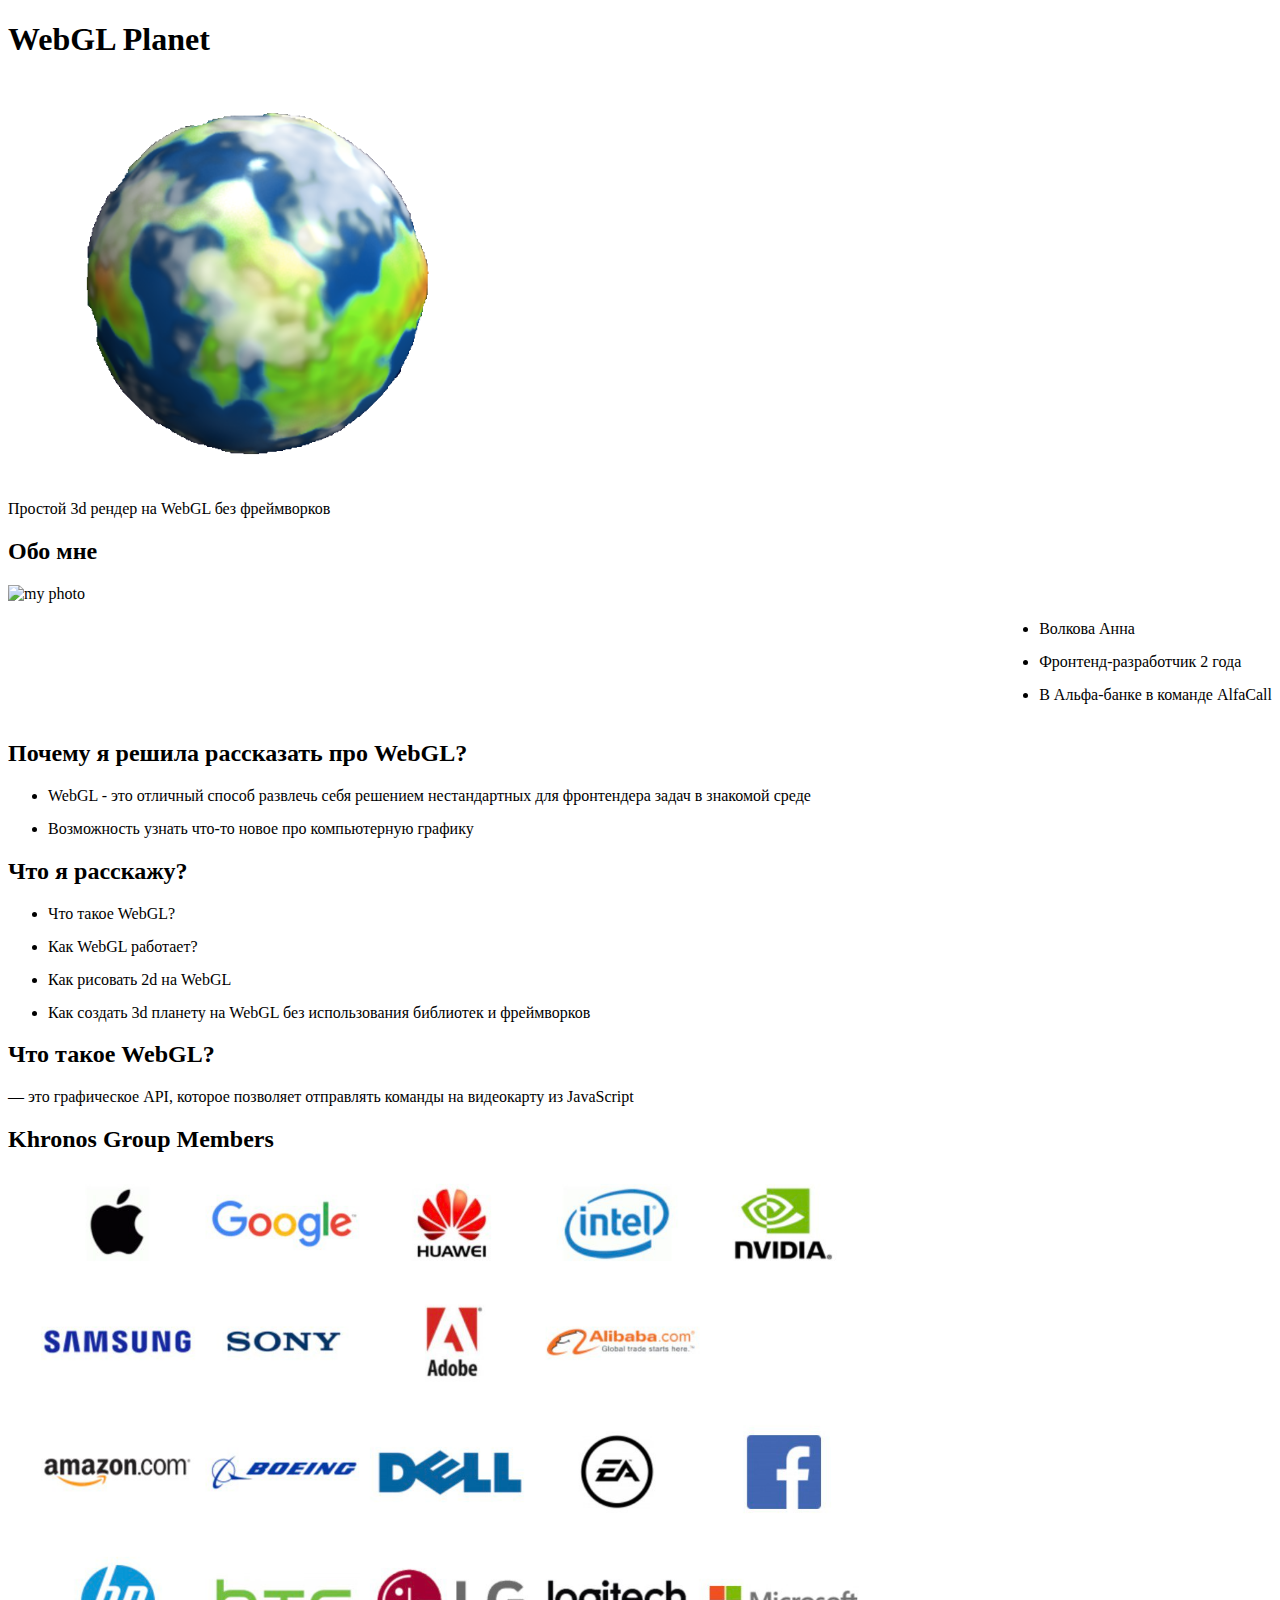
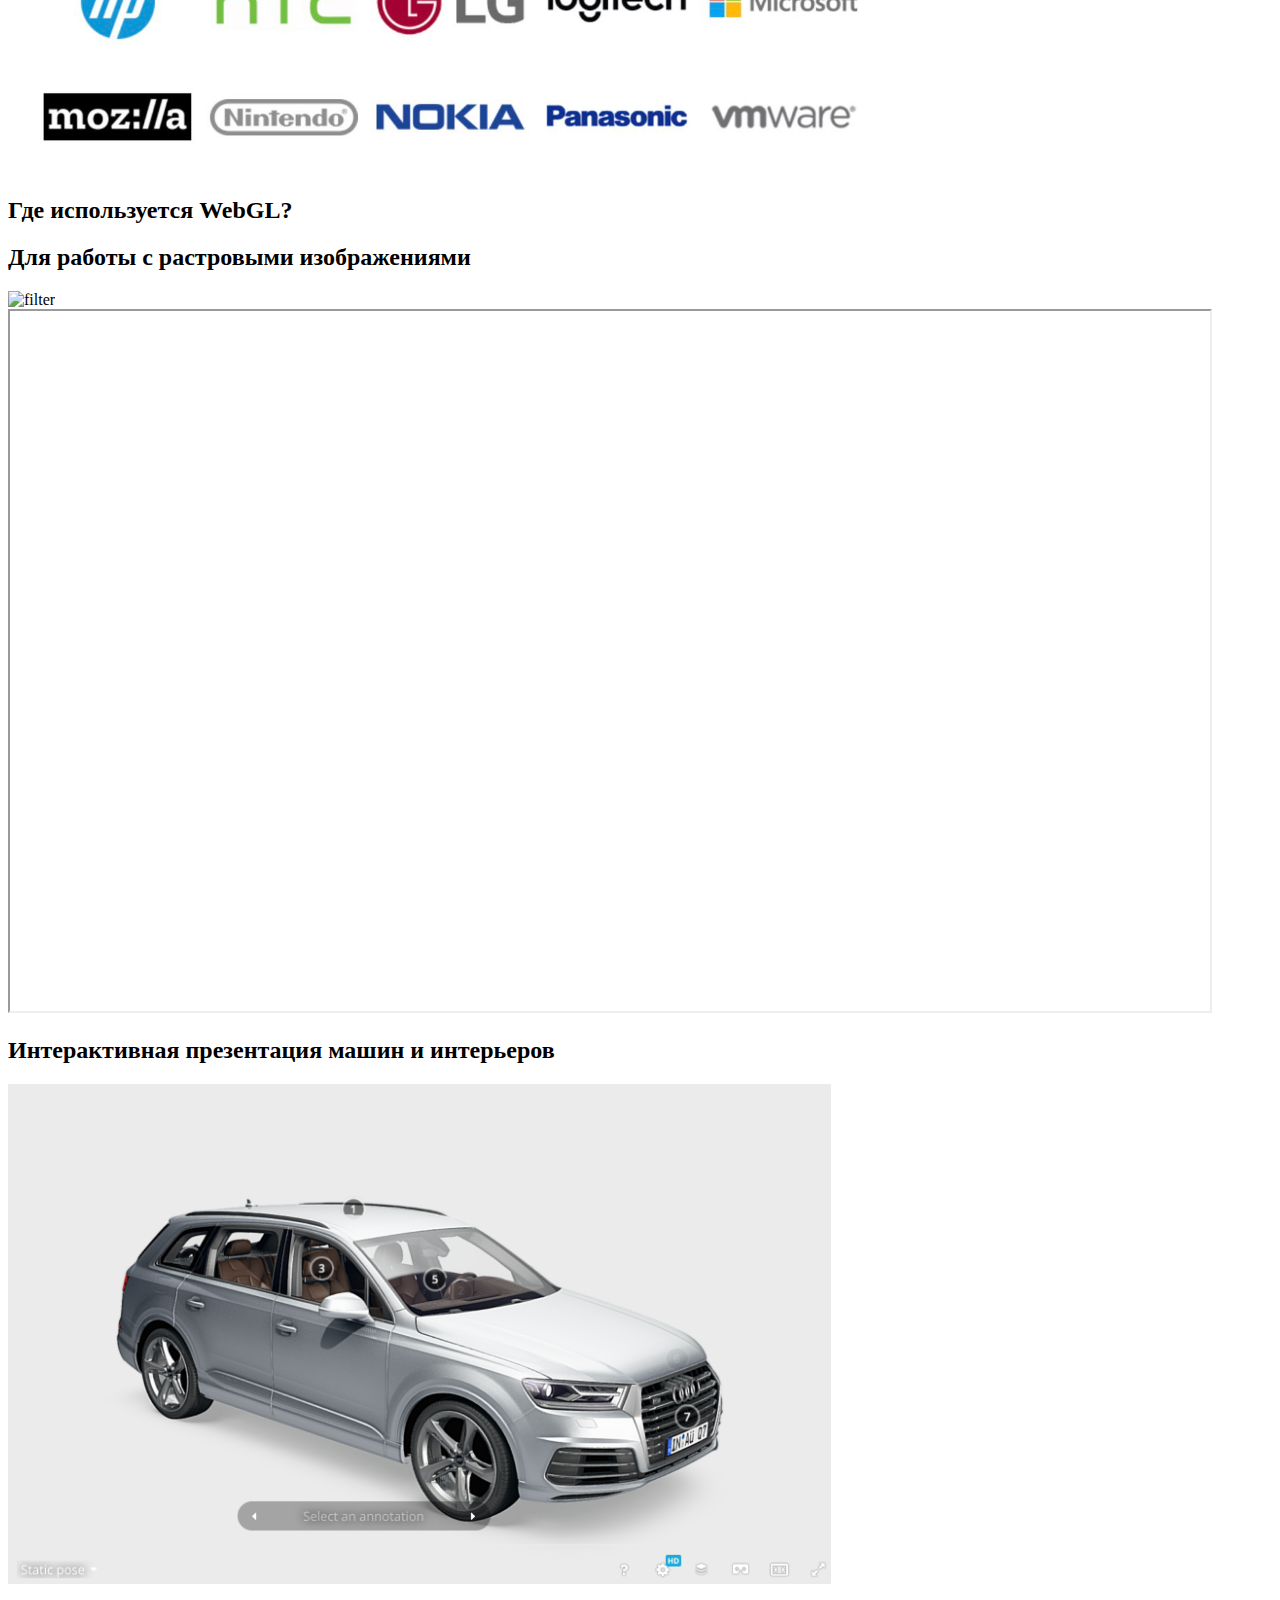
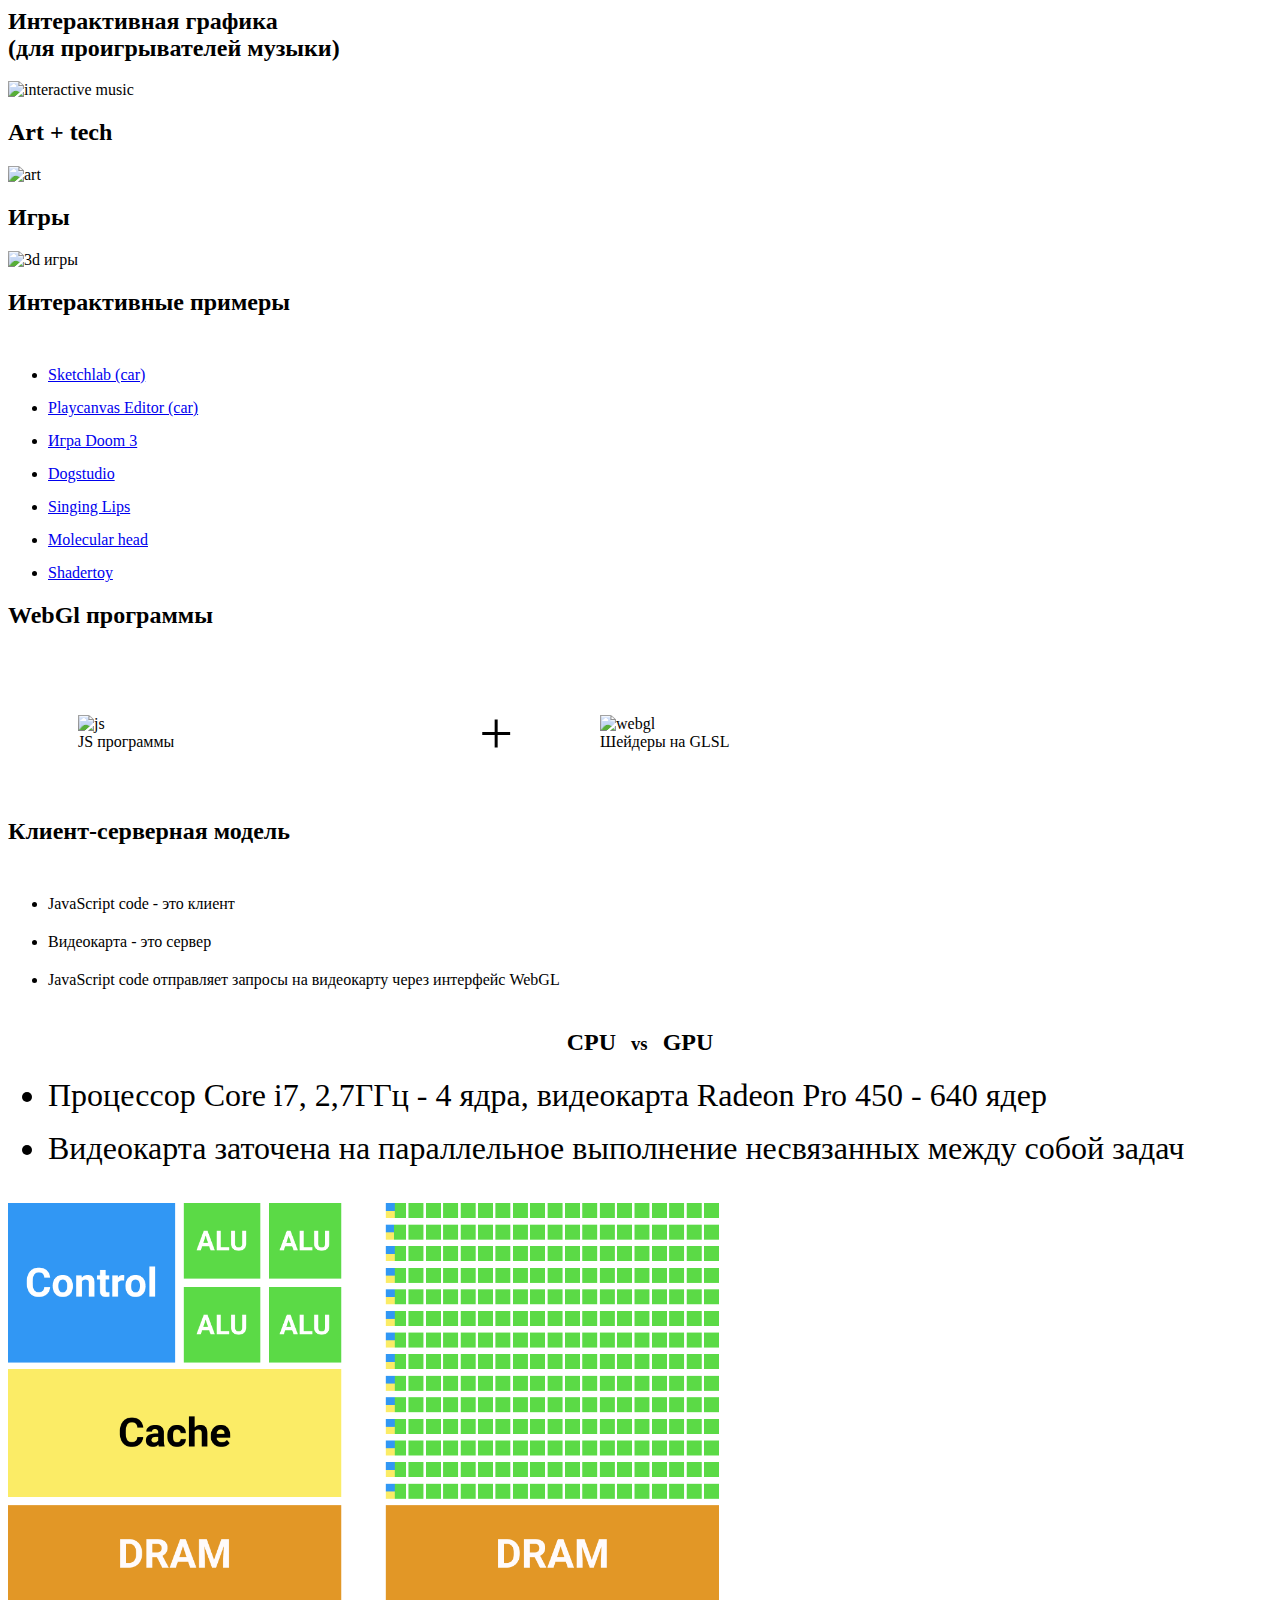
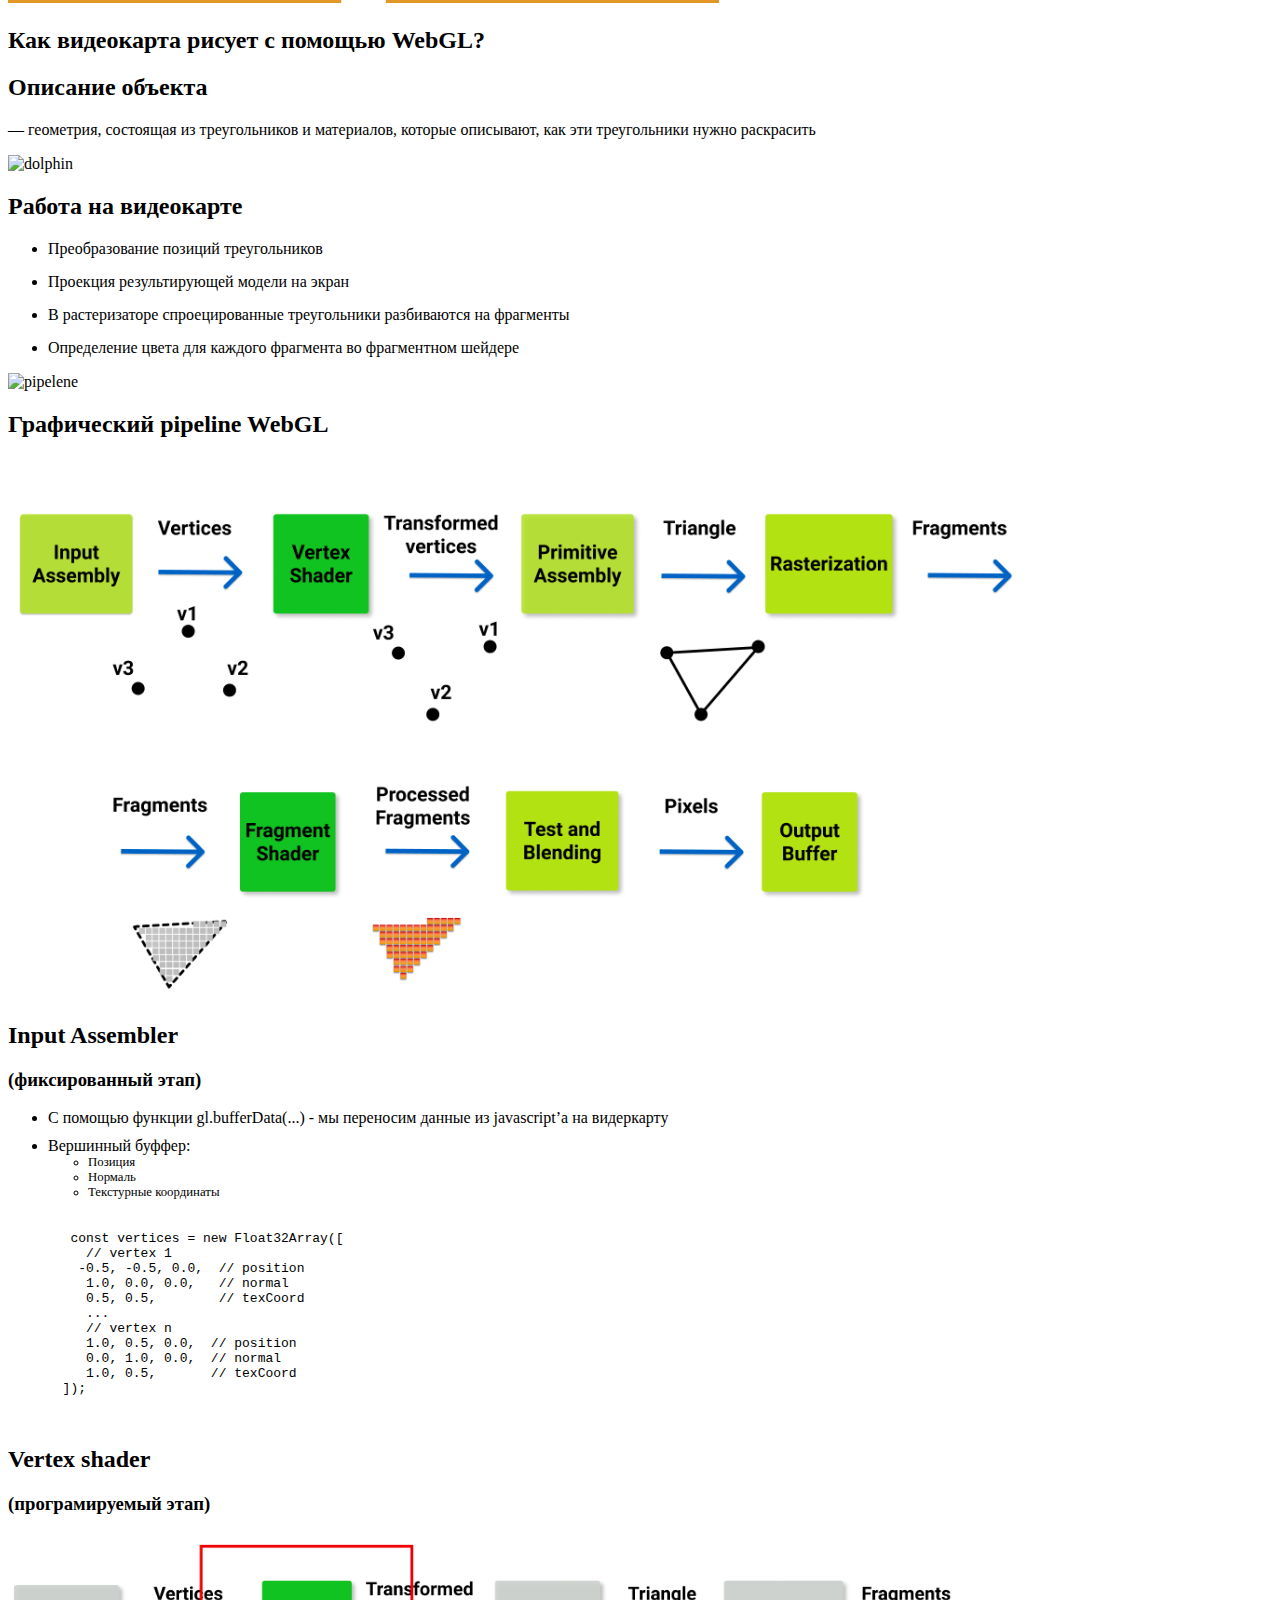
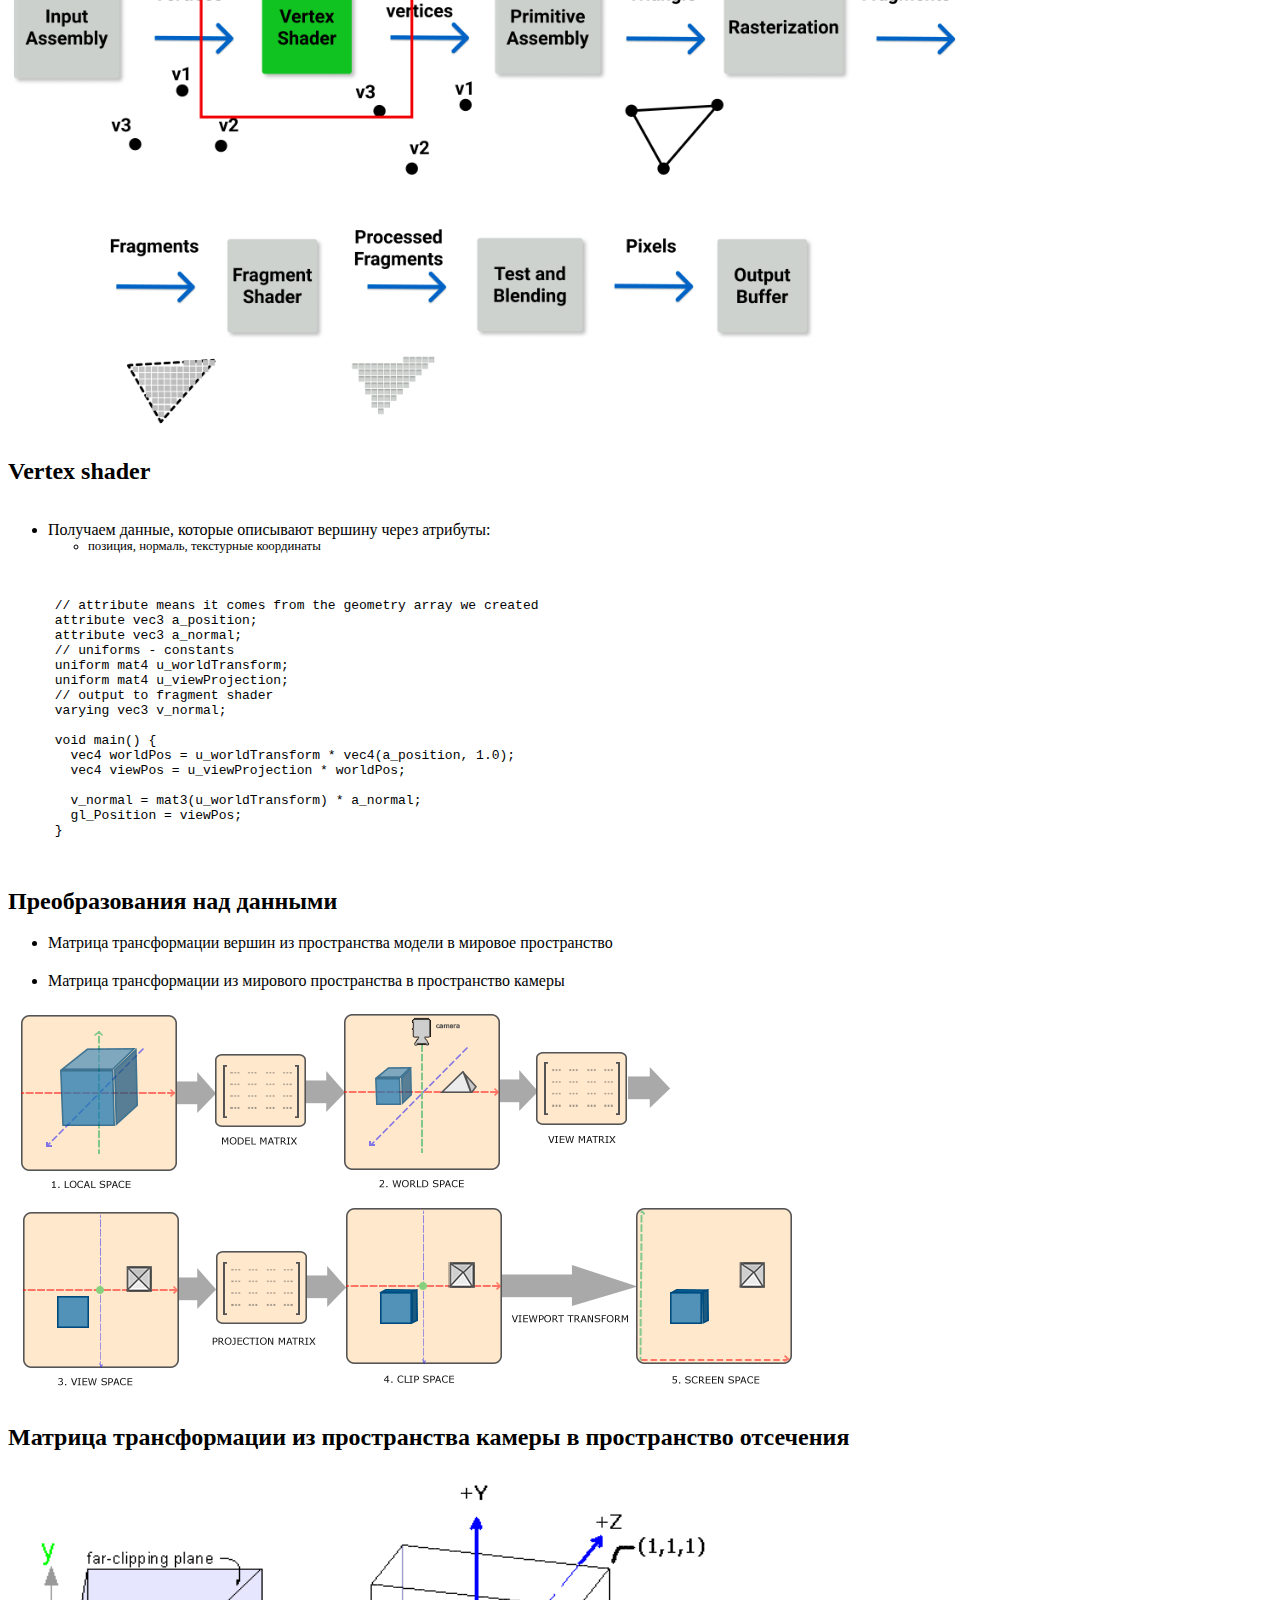
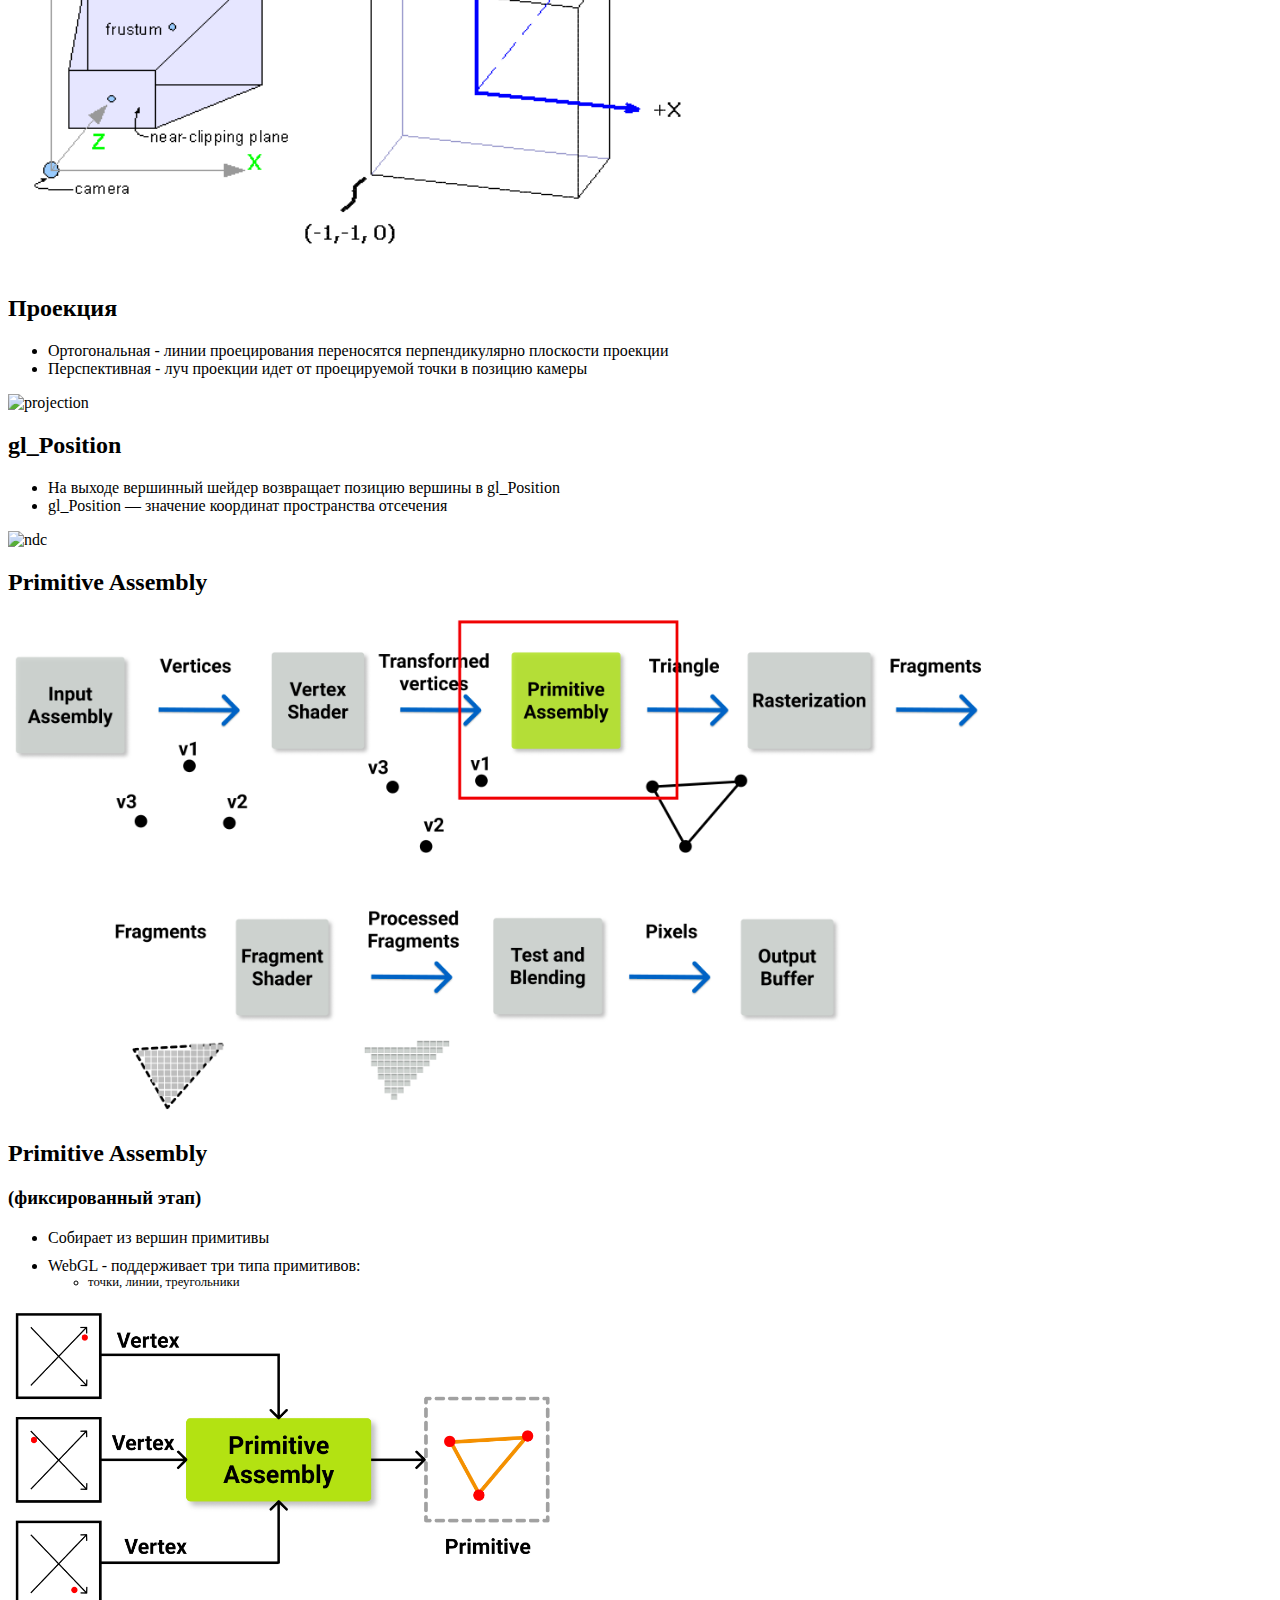
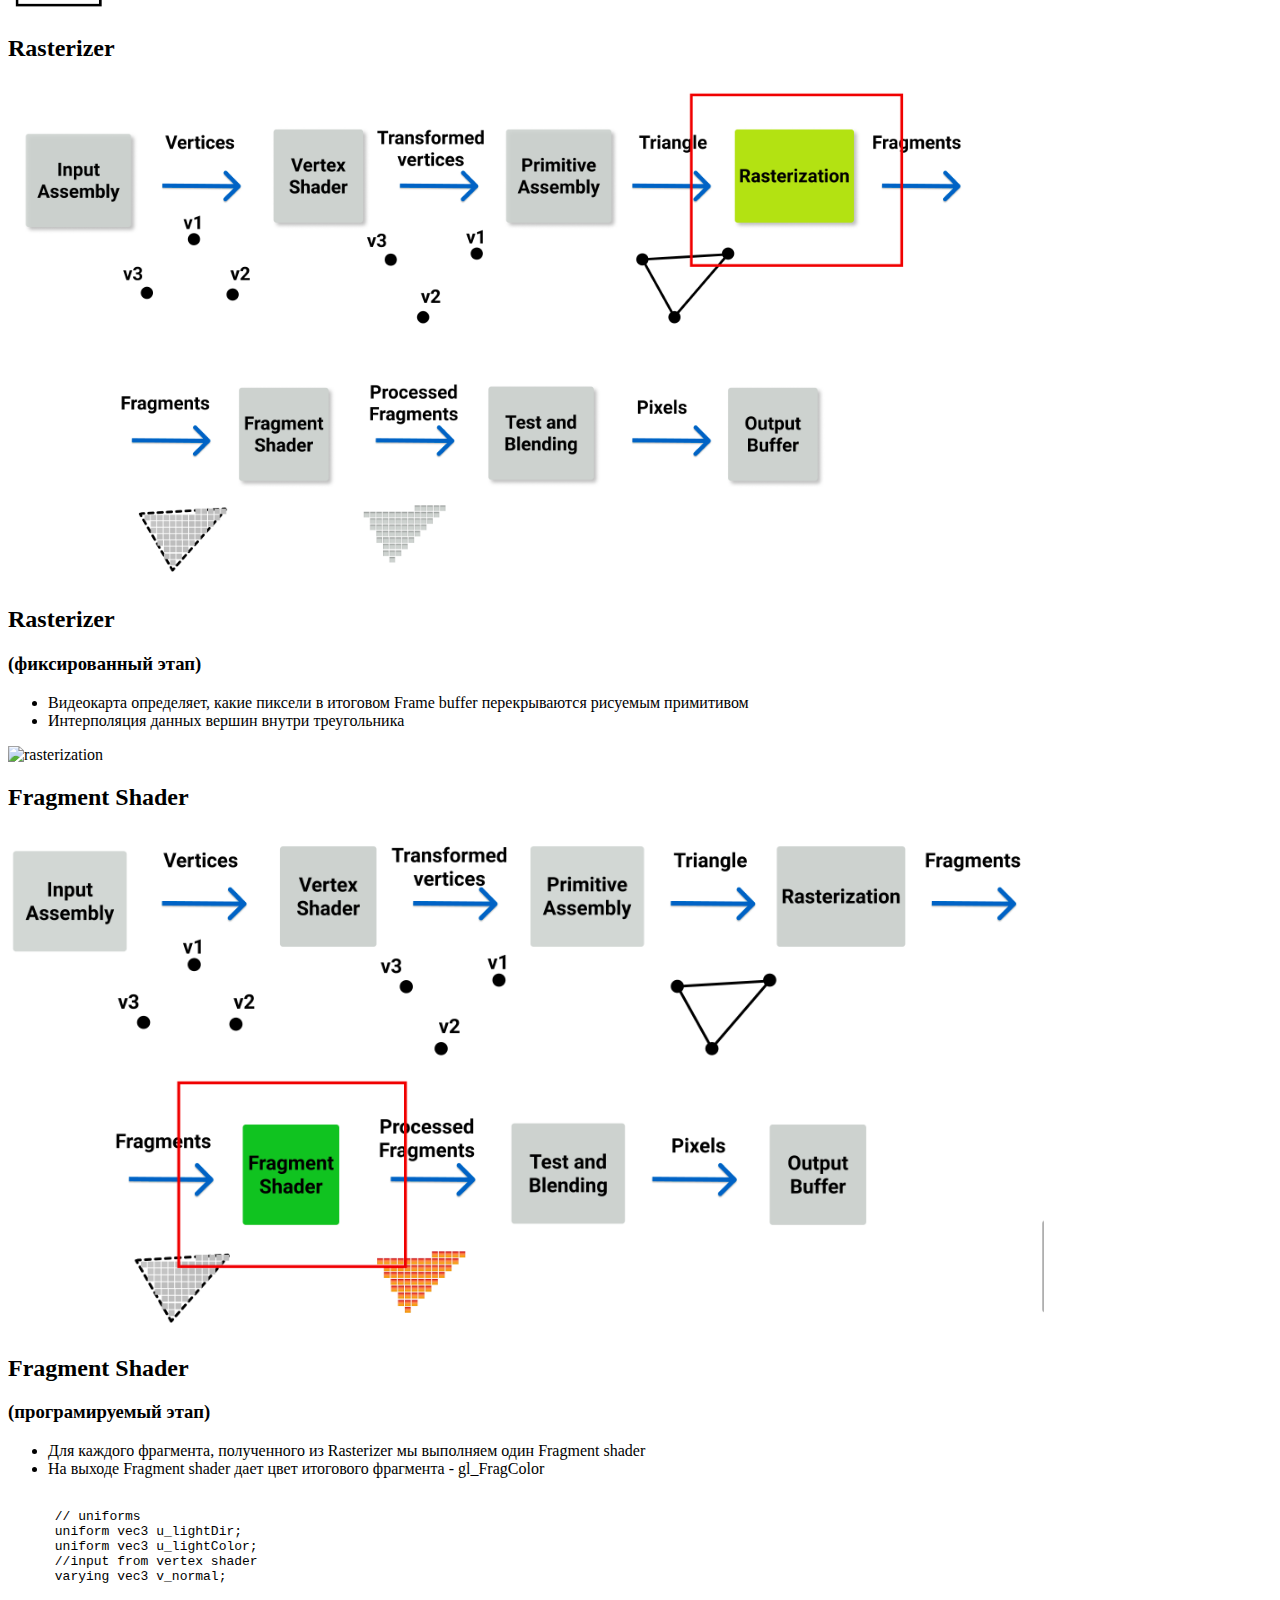
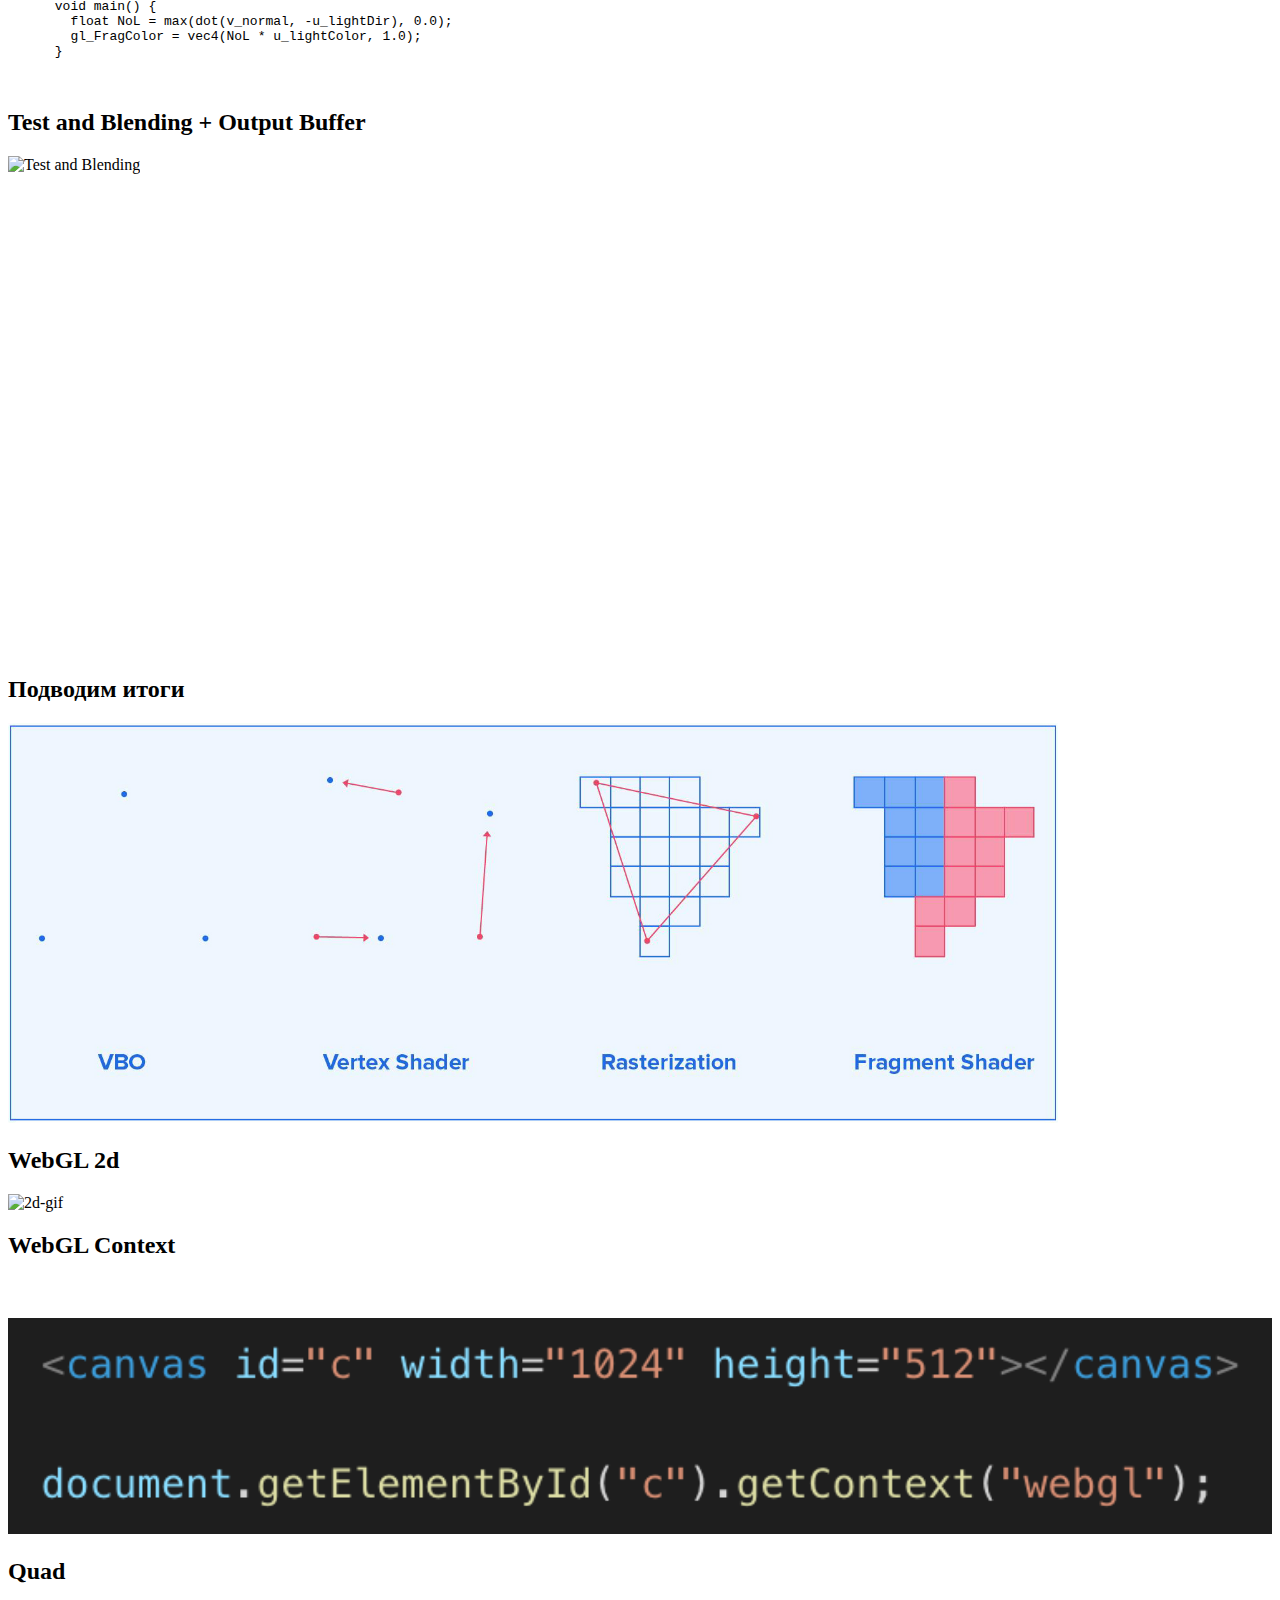
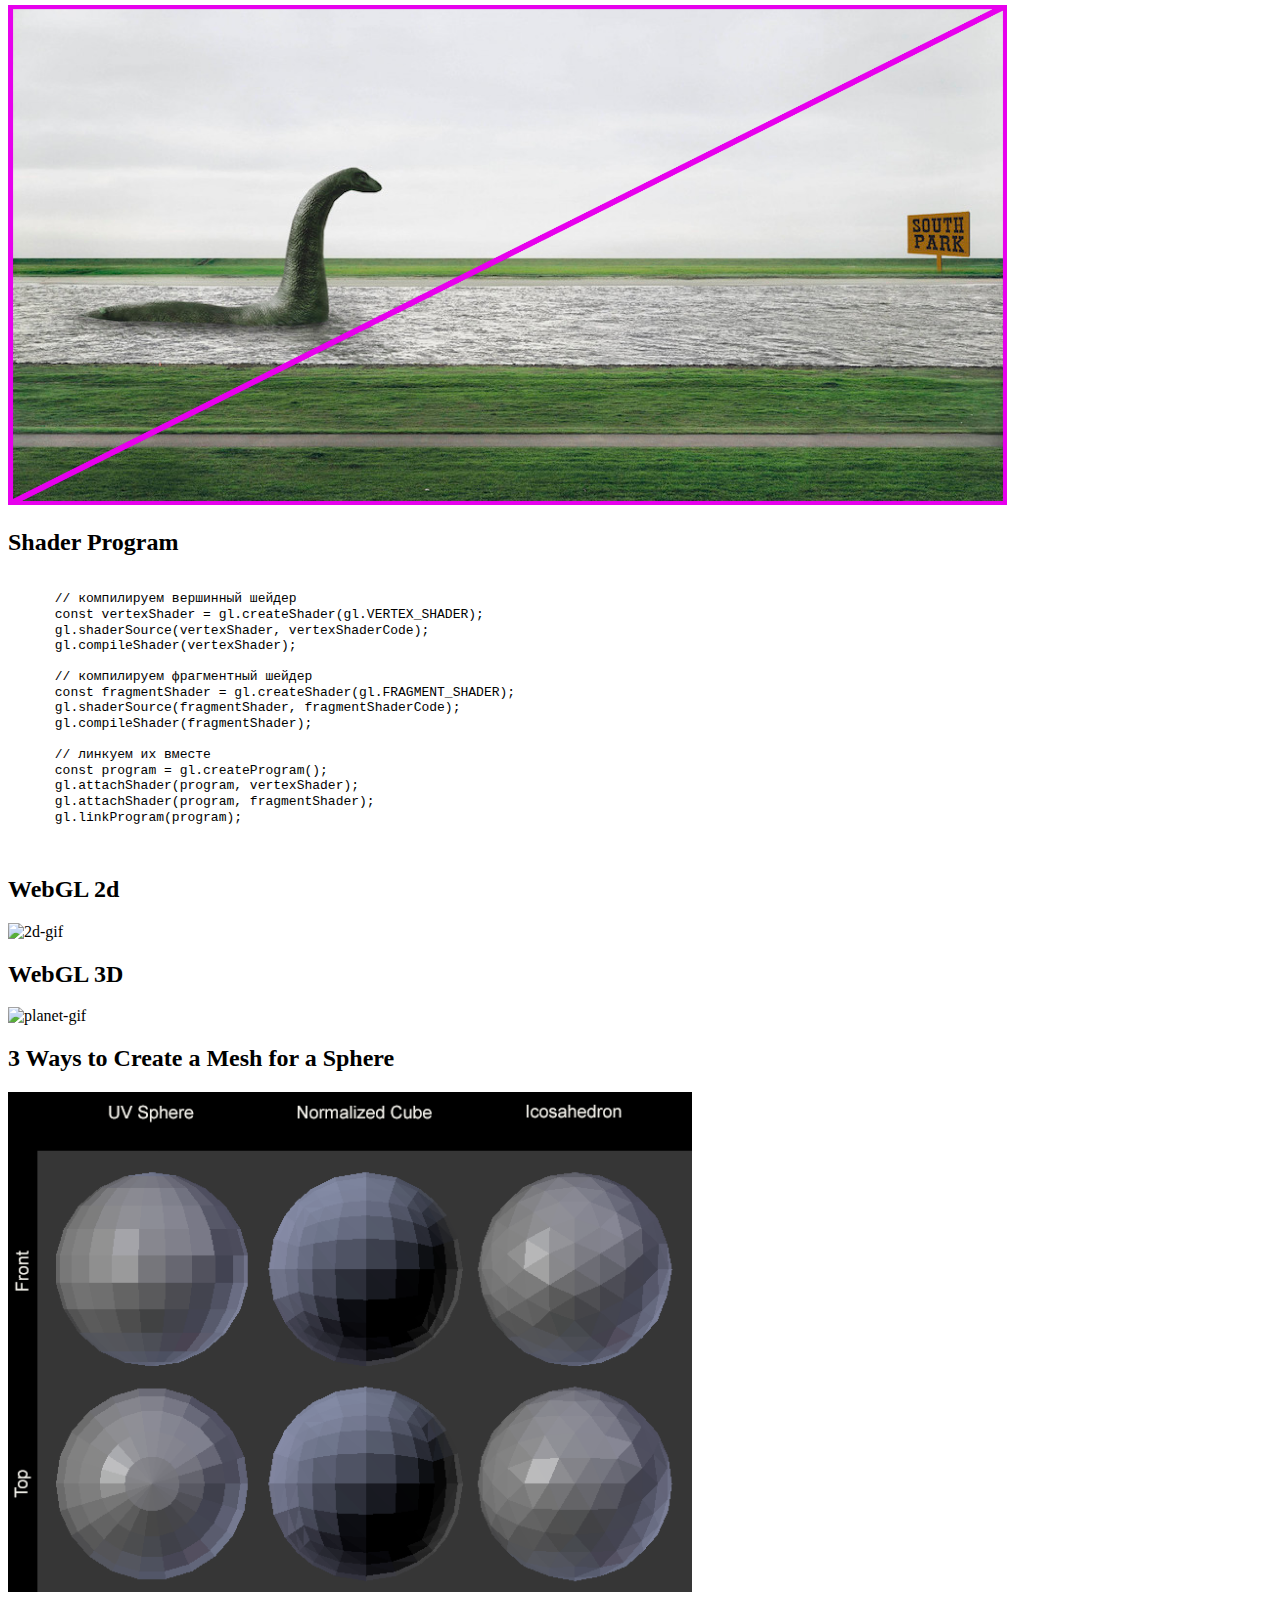
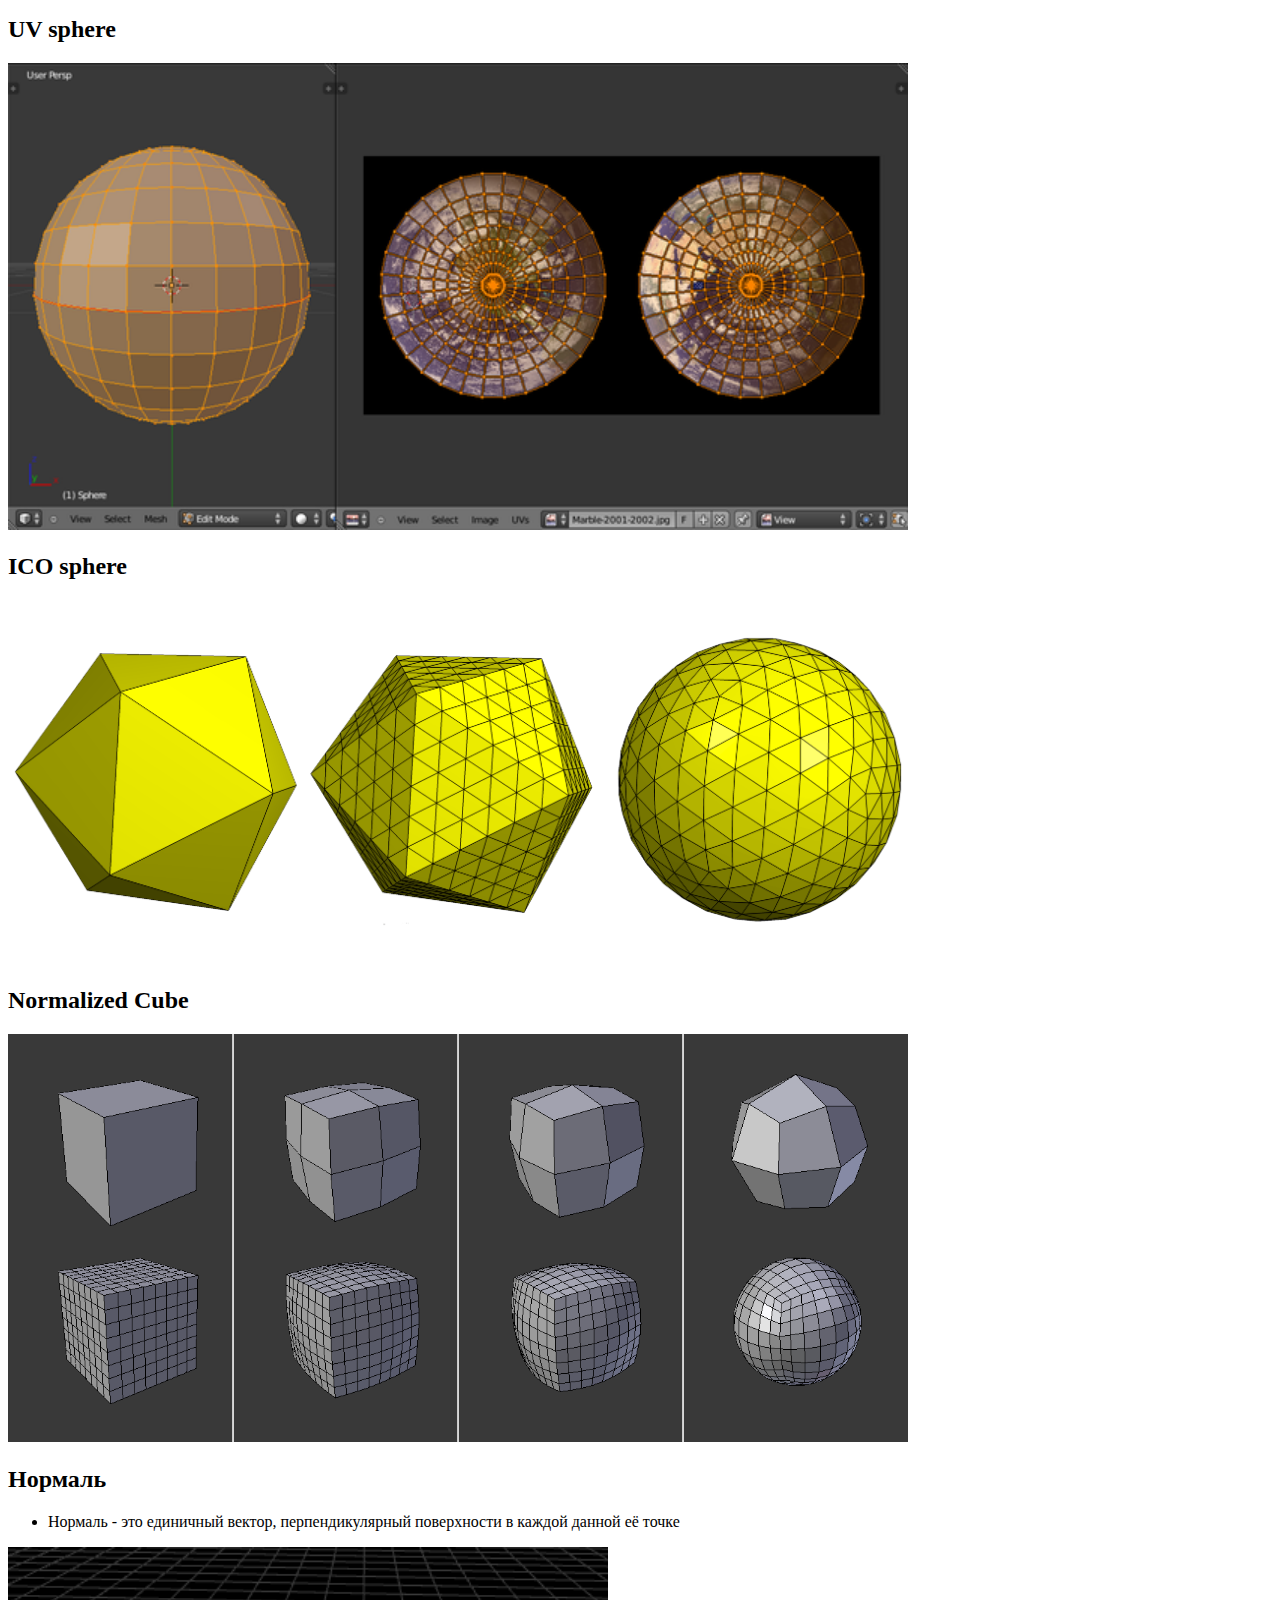
==== commit bb85d16a: "update slides" ====
--- a/index.html
+++ b/index.html
@@ -179,11 +179,6 @@
             box-shadow: none;" class="cover" src="img/planet-main.png" alt="Planet">
         </figure>
         <p>Простой 3d рендер на WebGL без фреймворков</p>
-      </section>
-
-      <section>
-        <h2>Презентация</h2>
-        <a class="qr" href="http://qrcoder.ru" target="_blank"><img src="http://qrcoder.ru/code/?https%3A%2F%2Fvolkova-annie.github.io%2Fwebgl-presentation%2F&6&0" width="350" height="350" border="0" title="QR код"></a>
       </section>
 
       <section class="about">
@@ -383,9 +378,8 @@
 
       <section>
         <h2>Описание объекта</h2>
-        <p style="margin-bottom: 30px;"> — геометрия, состоящая из треугольников и материалов</p>
-        <img src="img/dolphin-triangle-mesh.png" alt="dolphin" style="    max-height: 600px;
-        width: 800px;">
+        <p> — геометрия, состоящая из треугольников и материалов, которые описывают, как эти треугольники нужно раскрасить</p>
+        <img src="img/dolphin-triangle-mesh.png" alt="dolphin">
       </section>
 
       <section>
@@ -649,7 +643,7 @@
       </section>
 
       <section>
-        <h2>А что если упростить?</h2>
+        <h2>Подводим итоги</h2>
         <!-- <ul class="pipeline-list-2">
           <li>
             Shaders
@@ -687,11 +681,48 @@
         </style>
       </section>
 
-      <section>
+      <section class="section-gif">
         <h2>
             WebGL 2d
         </h2>
+        <img src="videos/2d.gif" class="image-gif" alt="2d-gif">
+      </section>
+
+      <section>
+        <h2>
+            WebGL Context
+        </h2>
         <img src="img/canvas.png" alt="canvas" style="border: none;width: 100%; margin-top: 40px;">
+      </section>
+
+      <section>
+        <h2>Quad</h2>
+        <img src="img/quad.png" alt="quad" style="border: none; min-height: 500px;">
+      </section>
+
+      <section>
+        <h2>
+          Shader Program
+        </h2>
+        <pre>
+          <code class="javascript" style="line-height: 1.2;">
+      // компилируем вершинный шейдер
+      const vertexShader = gl.createShader(gl.VERTEX_SHADER);
+      gl.shaderSource(vertexShader, vertexShaderCode);
+      gl.compileShader(vertexShader); 
+  
+      // компилируем фрагментный шейдер
+      const fragmentShader = gl.createShader(gl.FRAGMENT_SHADER);
+      gl.shaderSource(fragmentShader, fragmentShaderCode);
+      gl.compileShader(fragmentShader); 
+  
+      // линкуем их вместе
+      const program = gl.createProgram();
+      gl.attachShader(program, vertexShader);
+      gl.attachShader(program, fragmentShader);
+      gl.linkProgram(program);
+          </code>
+        </pre>
       </section>
 
       <section class="section-gif">
@@ -819,24 +850,22 @@
 
       <section class="section-gif">
         <h2>
-          Планета и облака
+          Planet
         </h2>
         <img src="videos/planet0.gif" class="image-gif" alt="planet-gif">
       </section>
 
       <section>
         <h2>AlphaBlend для облаков</h2>
-        
-        <pre style="margin-top: 0; max-height: 220px;">
+        <pre>
             <code class="javascript"  style="line-height: 1.5;">
         gl.enable(gl.BLEND);
         gl.blendFunc(gl.SRC_ALPHA, gl.ONE_MINUS_SRC_ALPHA);
 
-        blendResult = shaderOutput.rgb * shaderOutput.a + // облака
-                      frameBuffer.rgb * (1 - shaderOutput.a); // планета
+        blendResult = shaderOutput.rgb * shaderOutput.a +
+                      frameBuffer.rgb * (1 - shaderOutput.a);
             </code>
         </pre>
-        <img src="videos/cloud.gif" alt="cloud" style="border: none; margin-bottom: 0;">
       </section>
 
       <section>
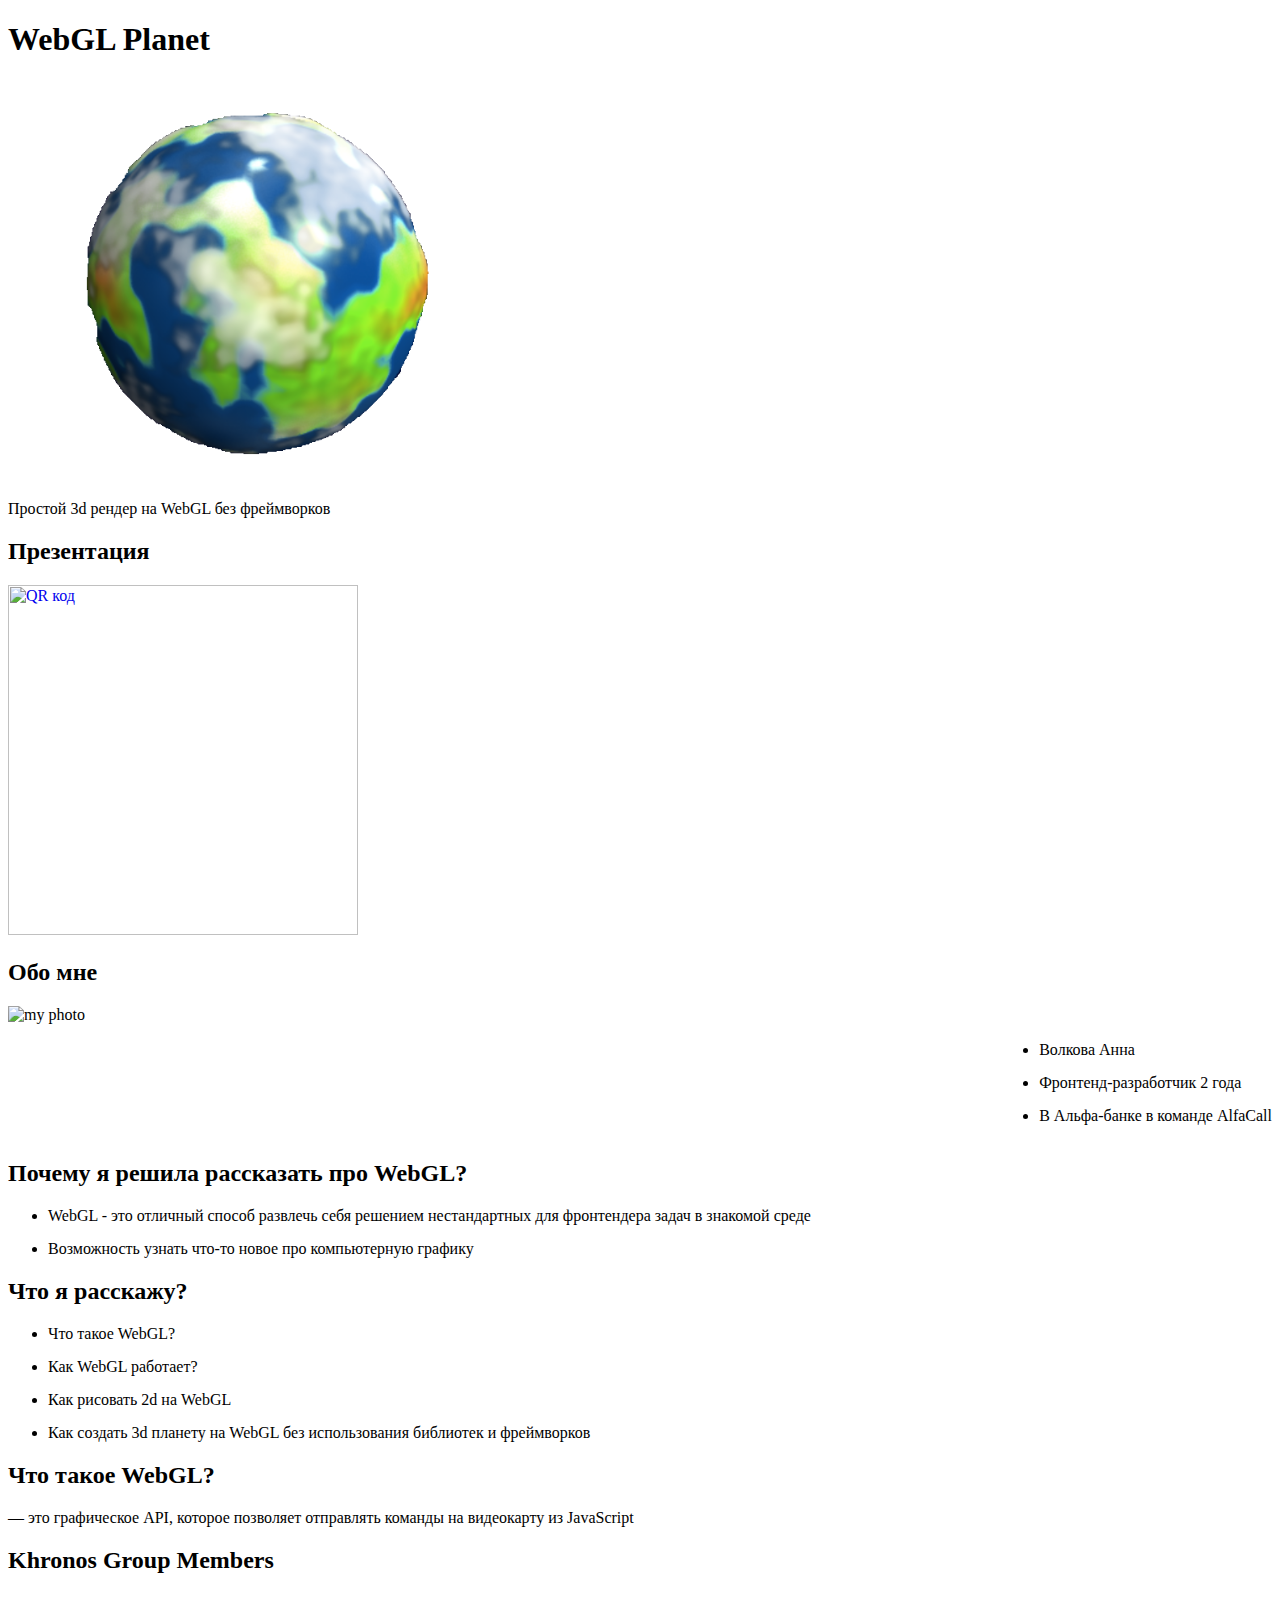
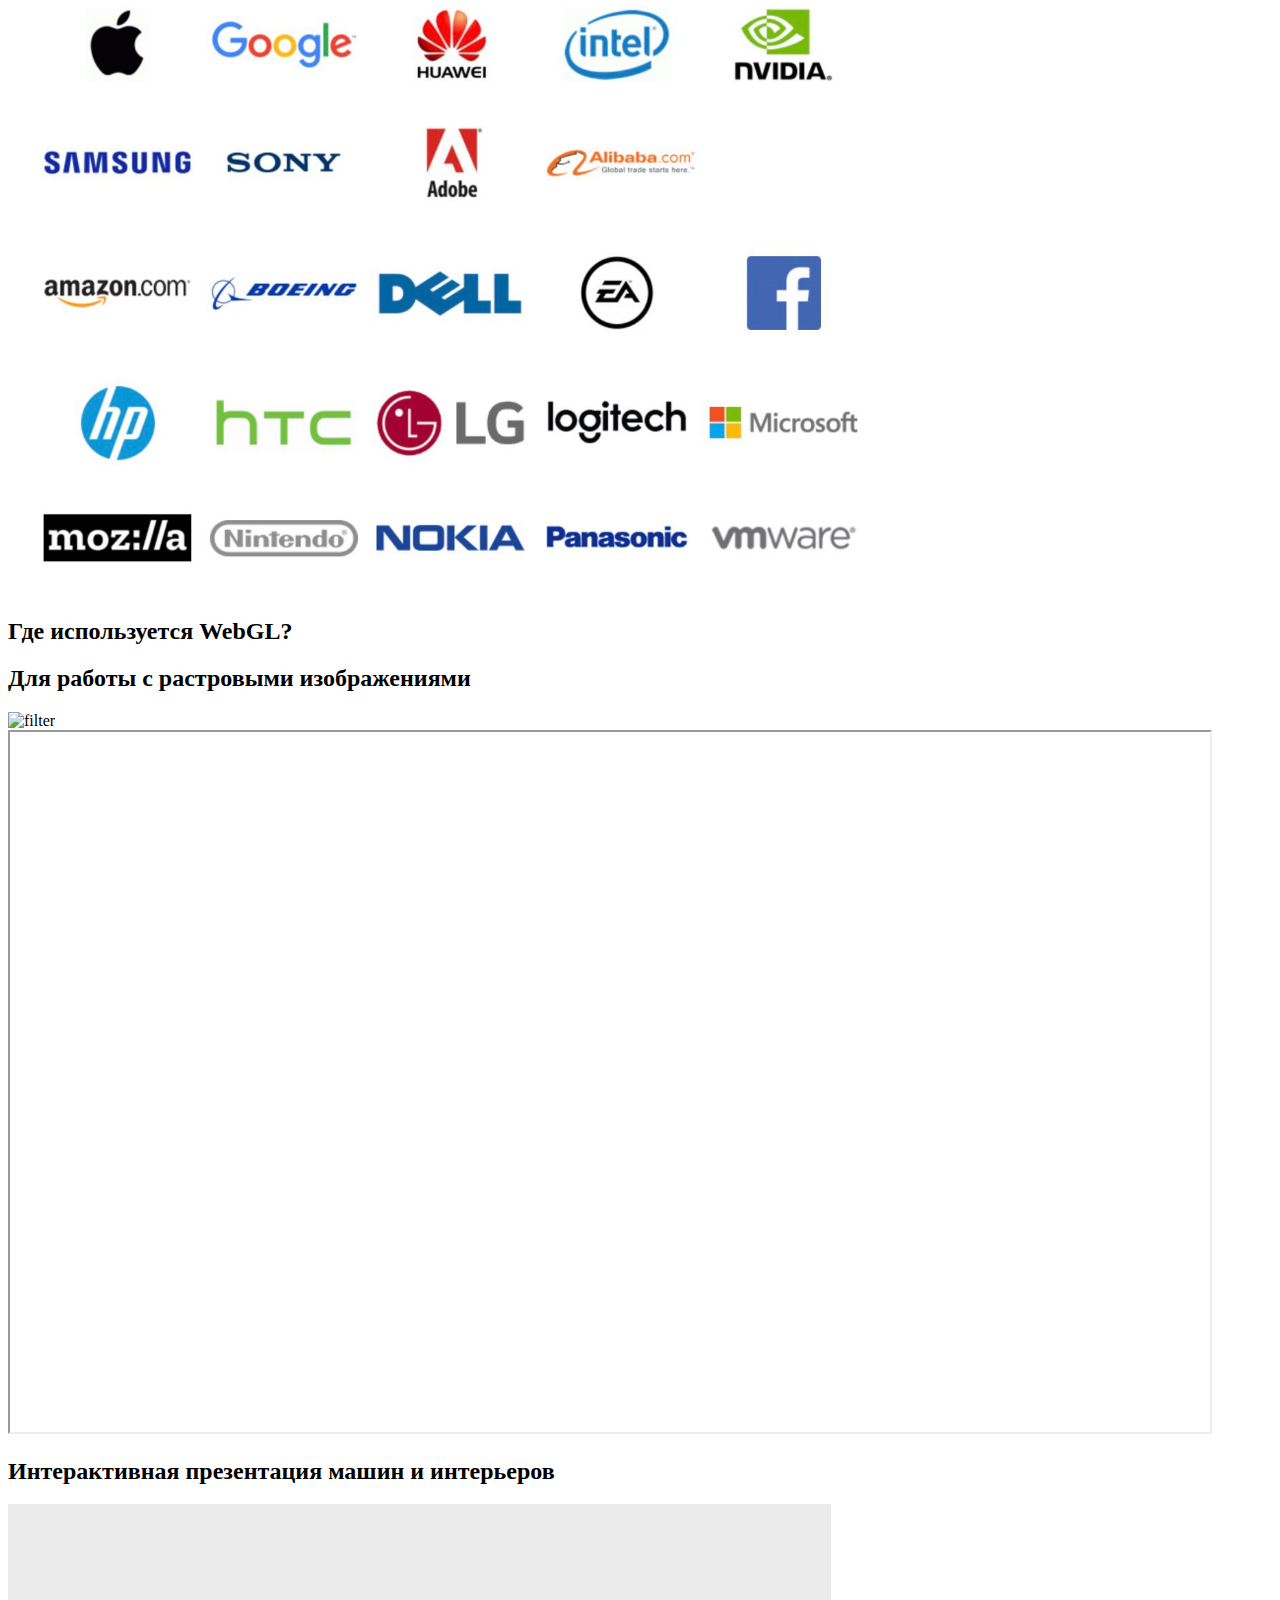
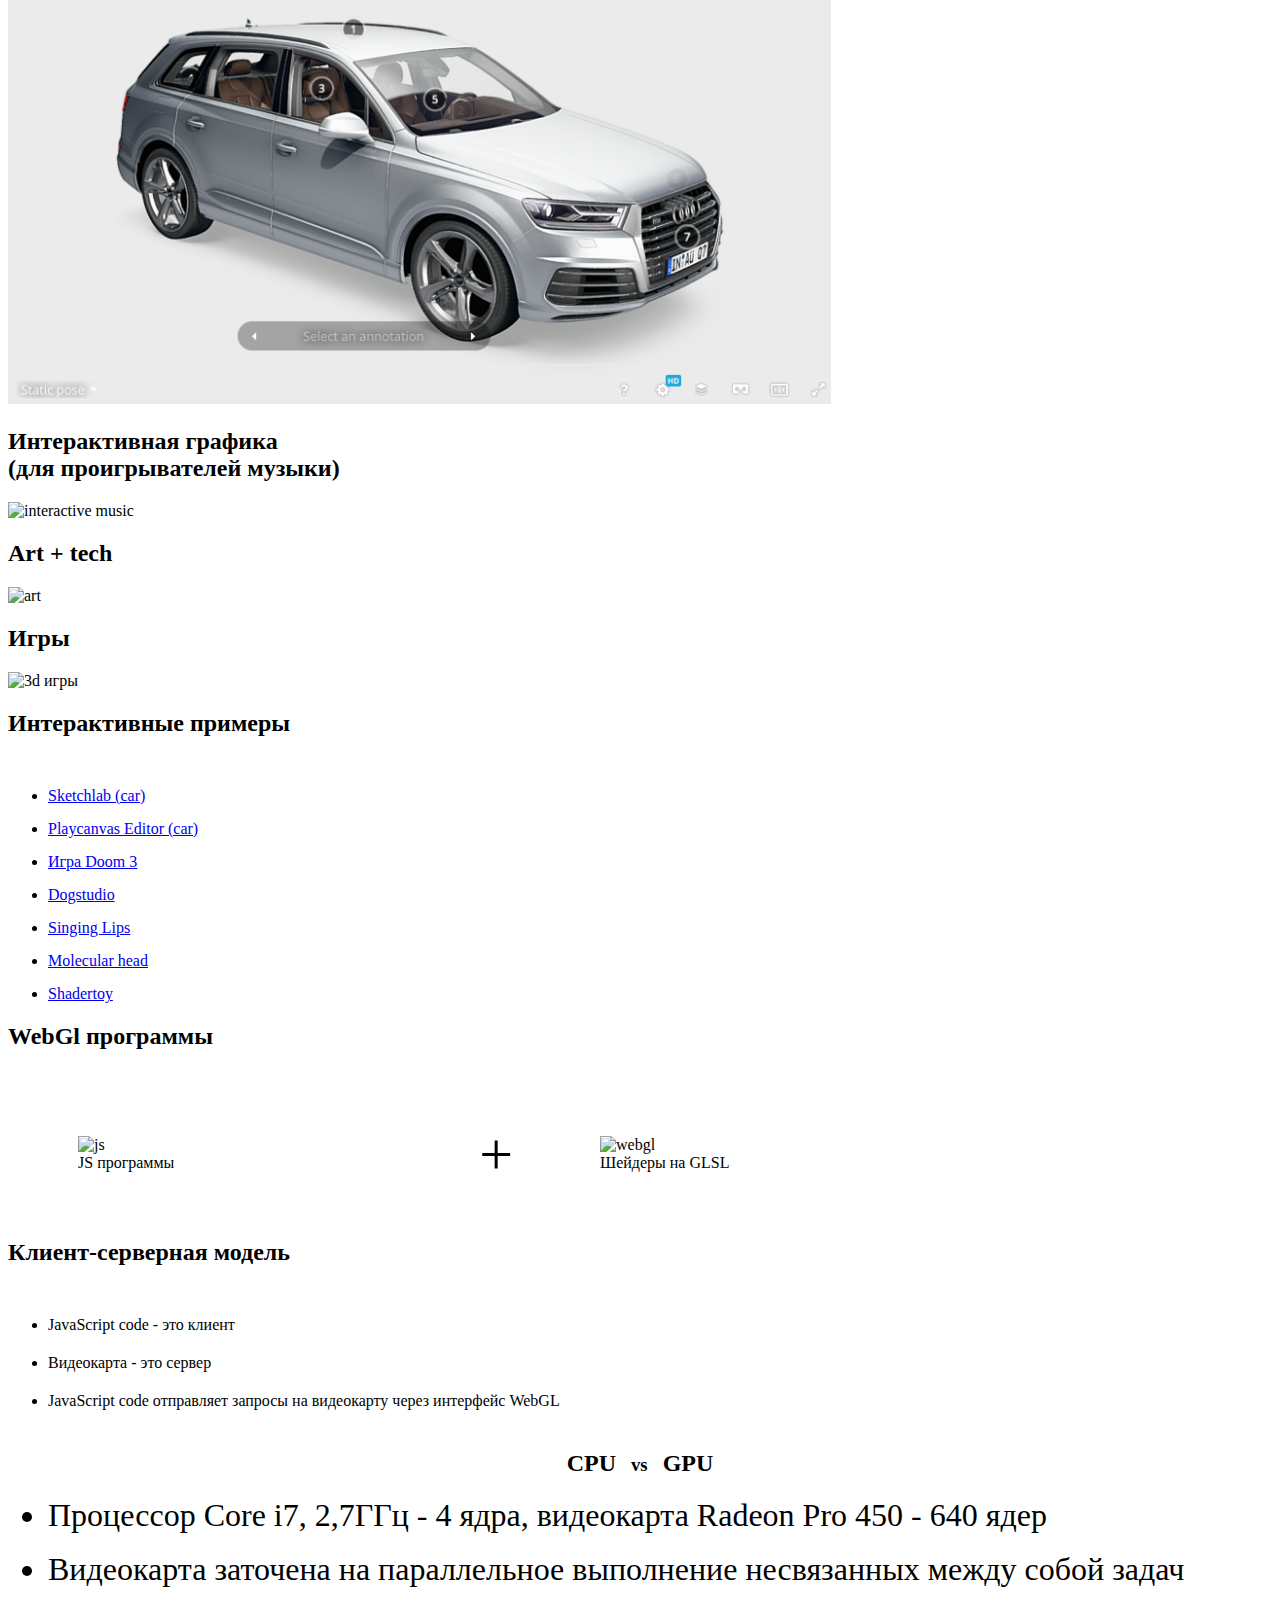
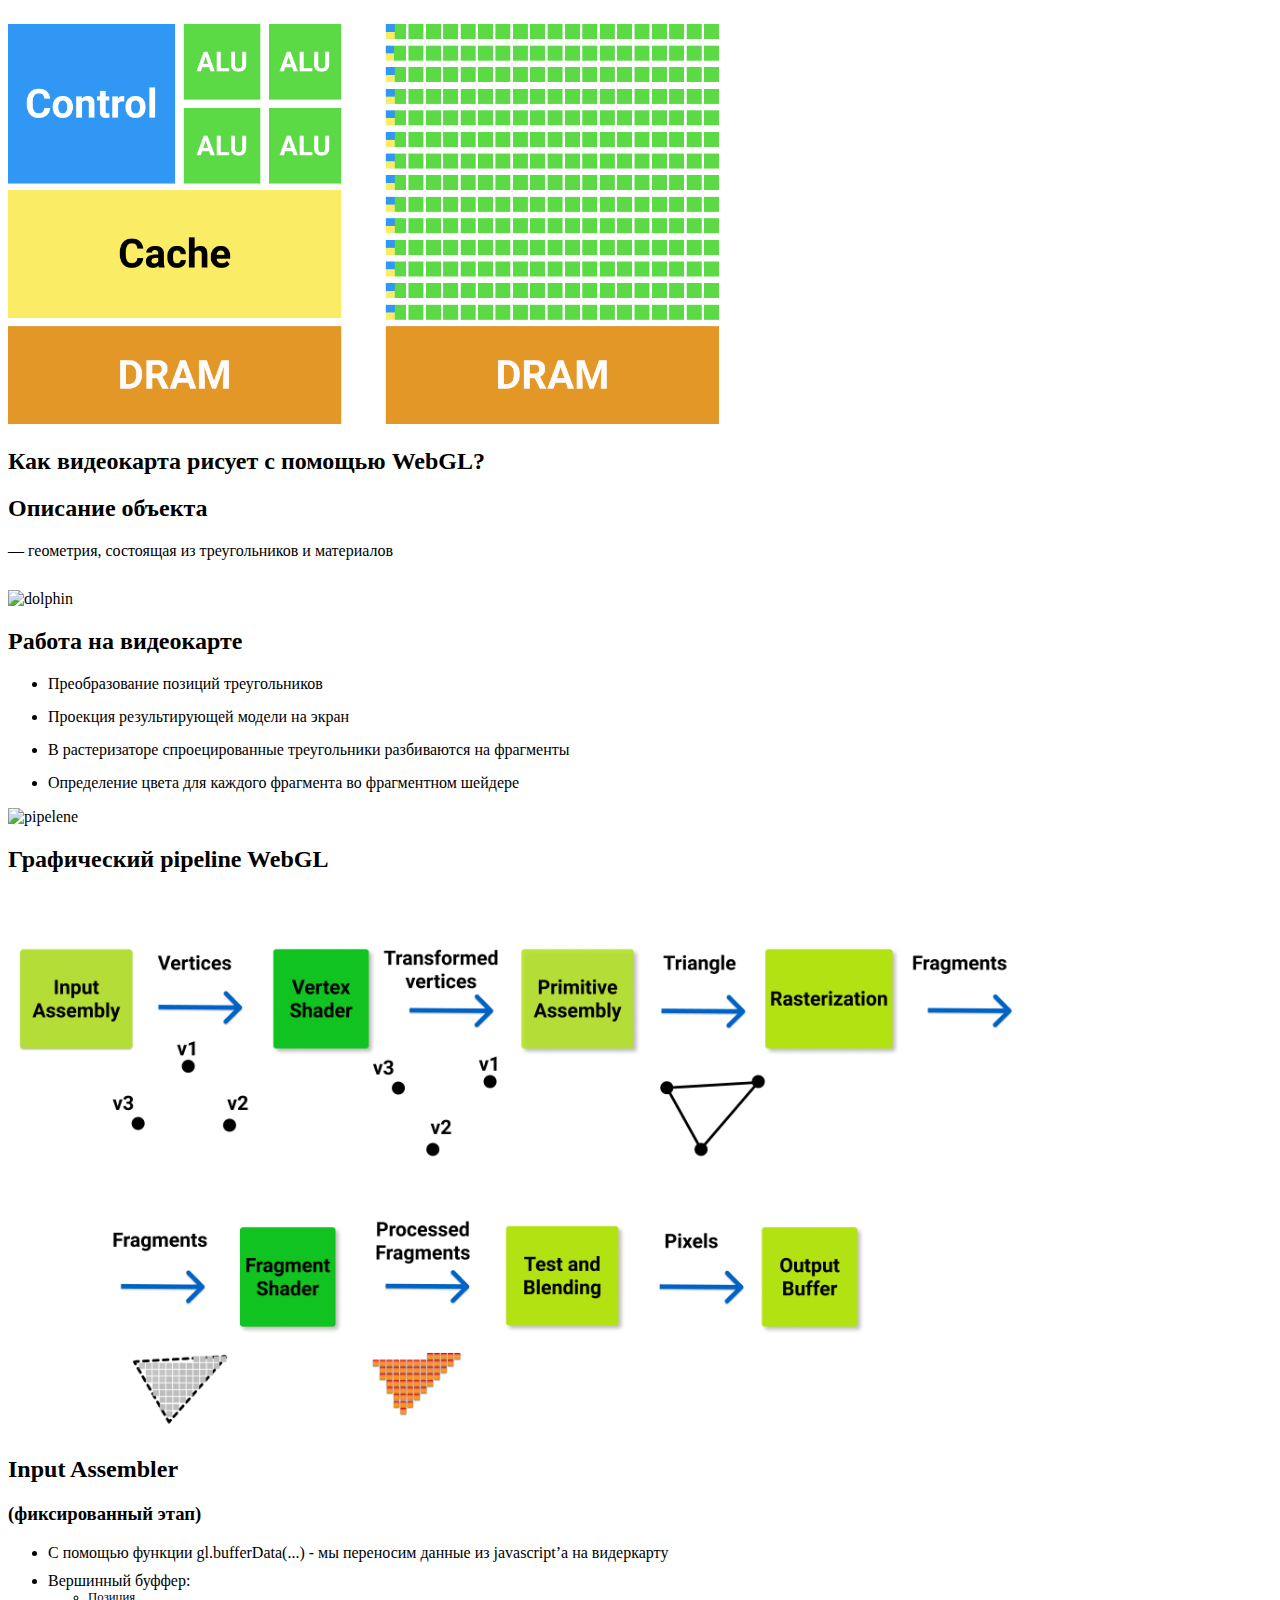
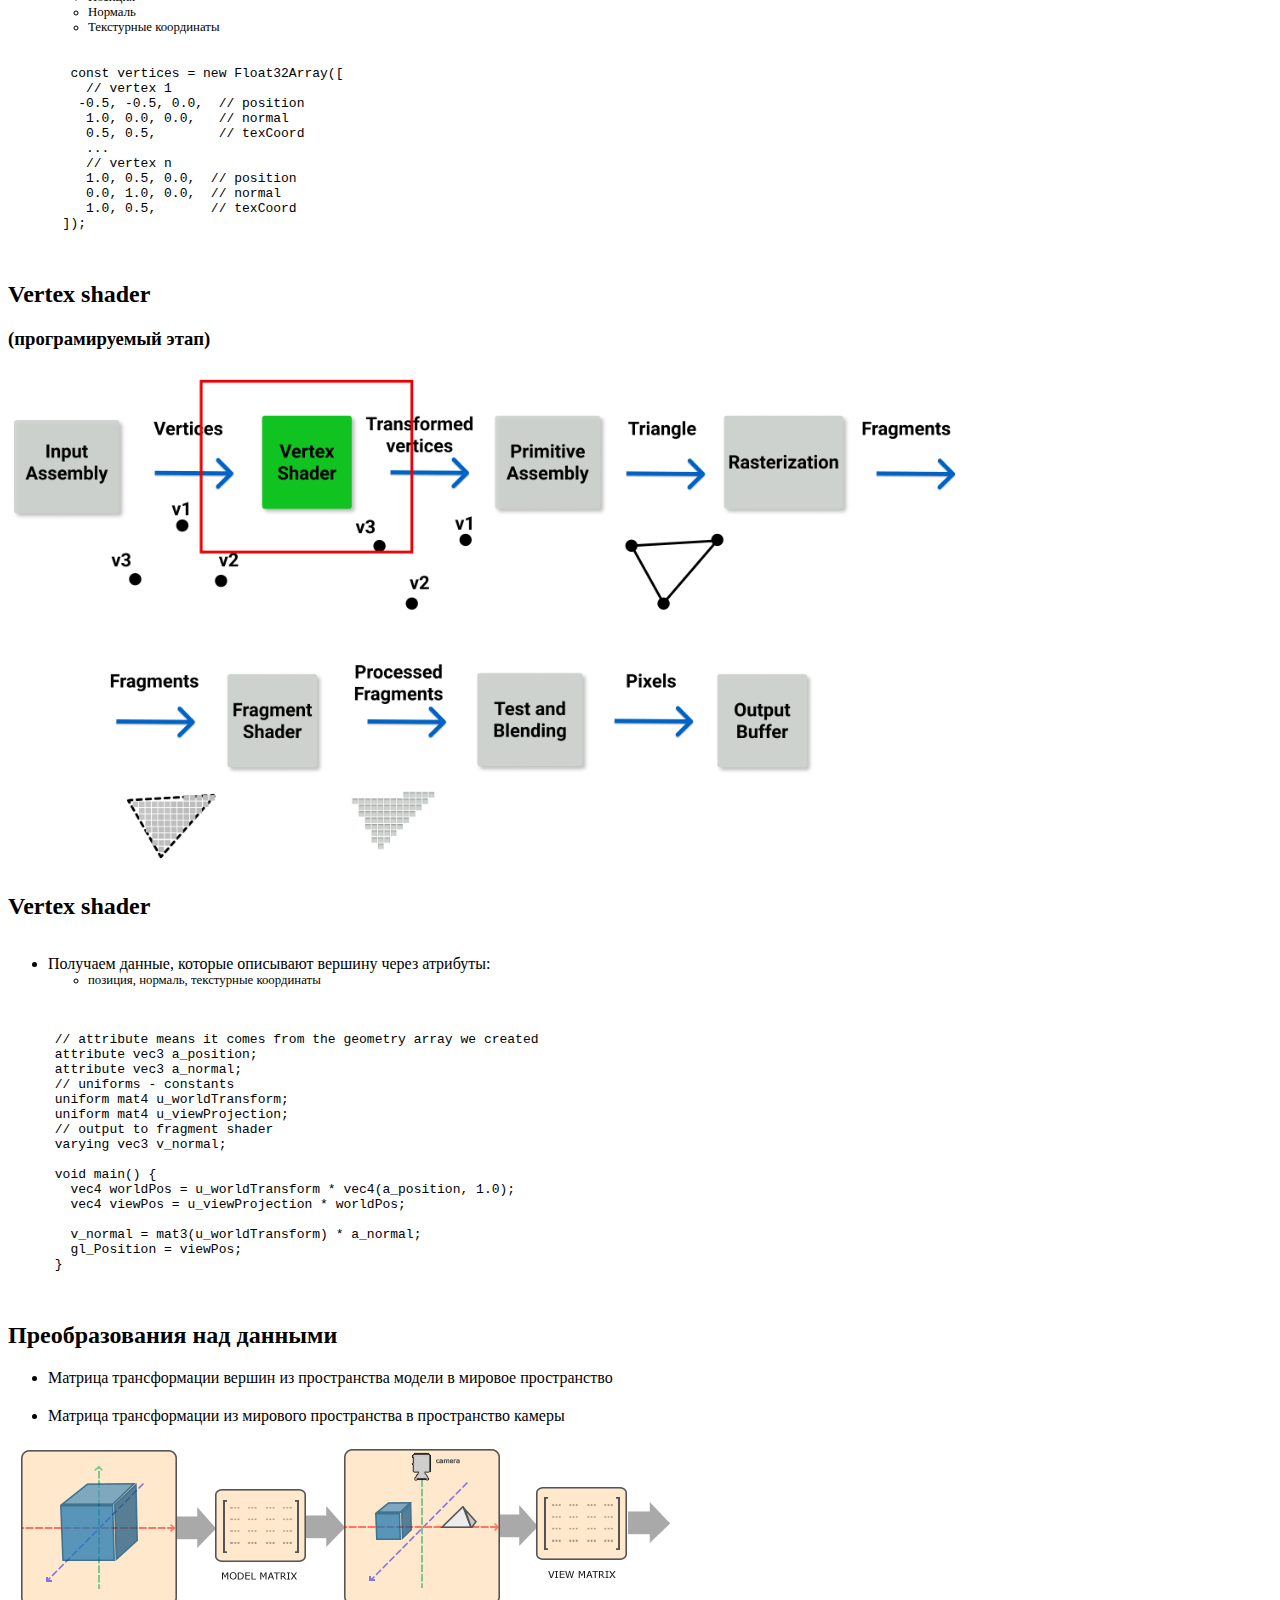
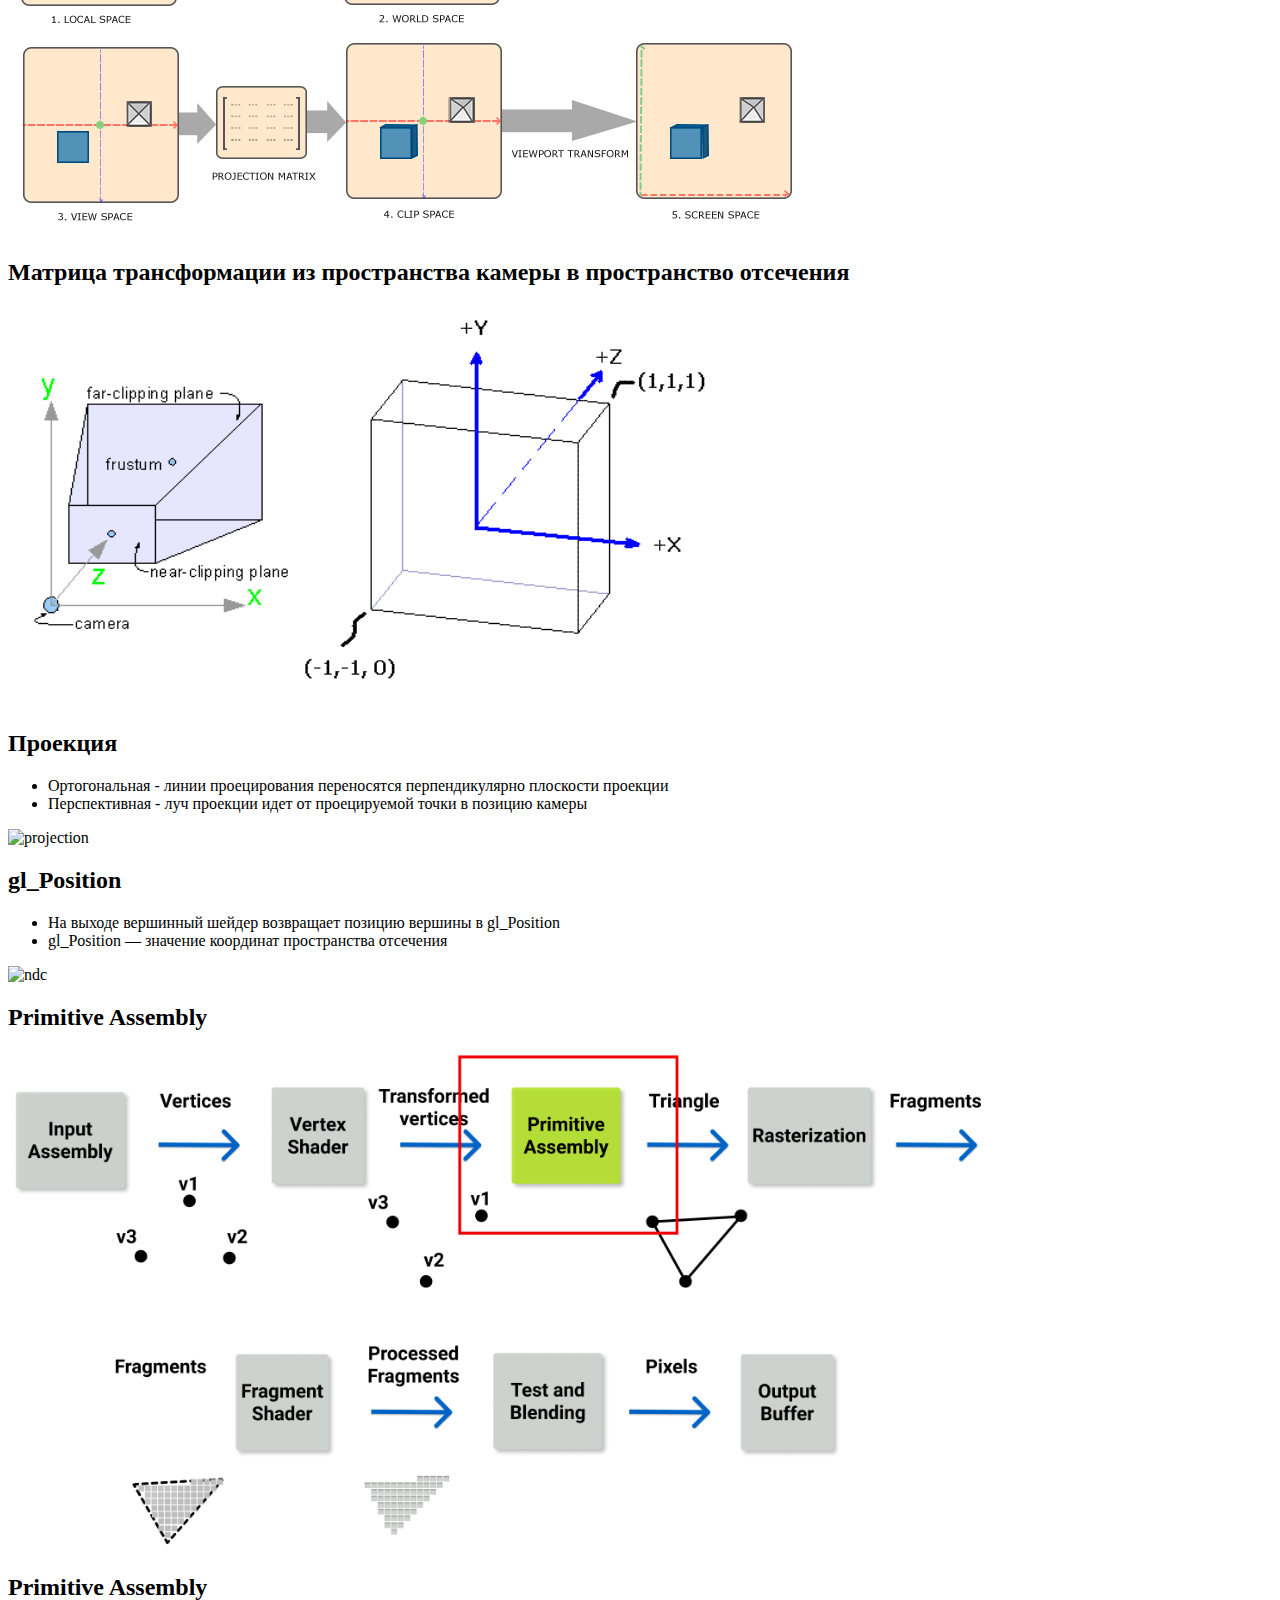
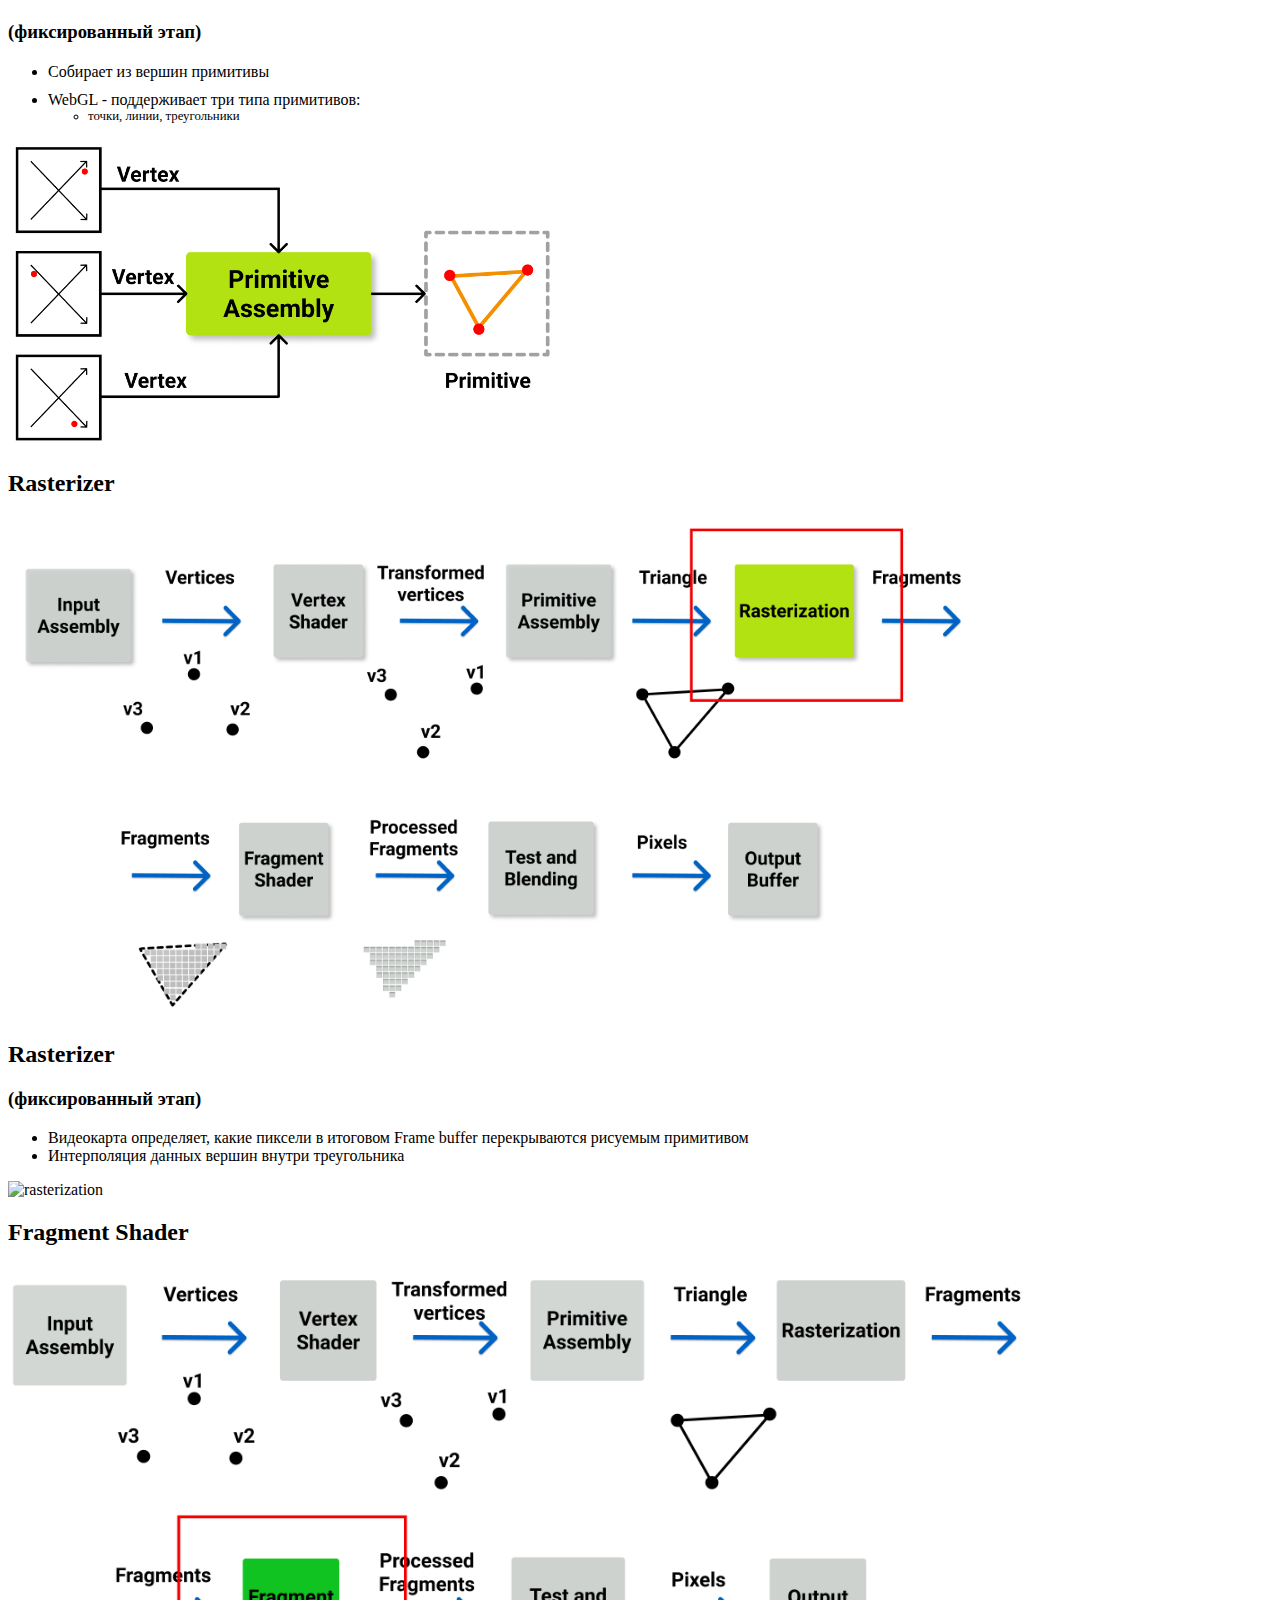
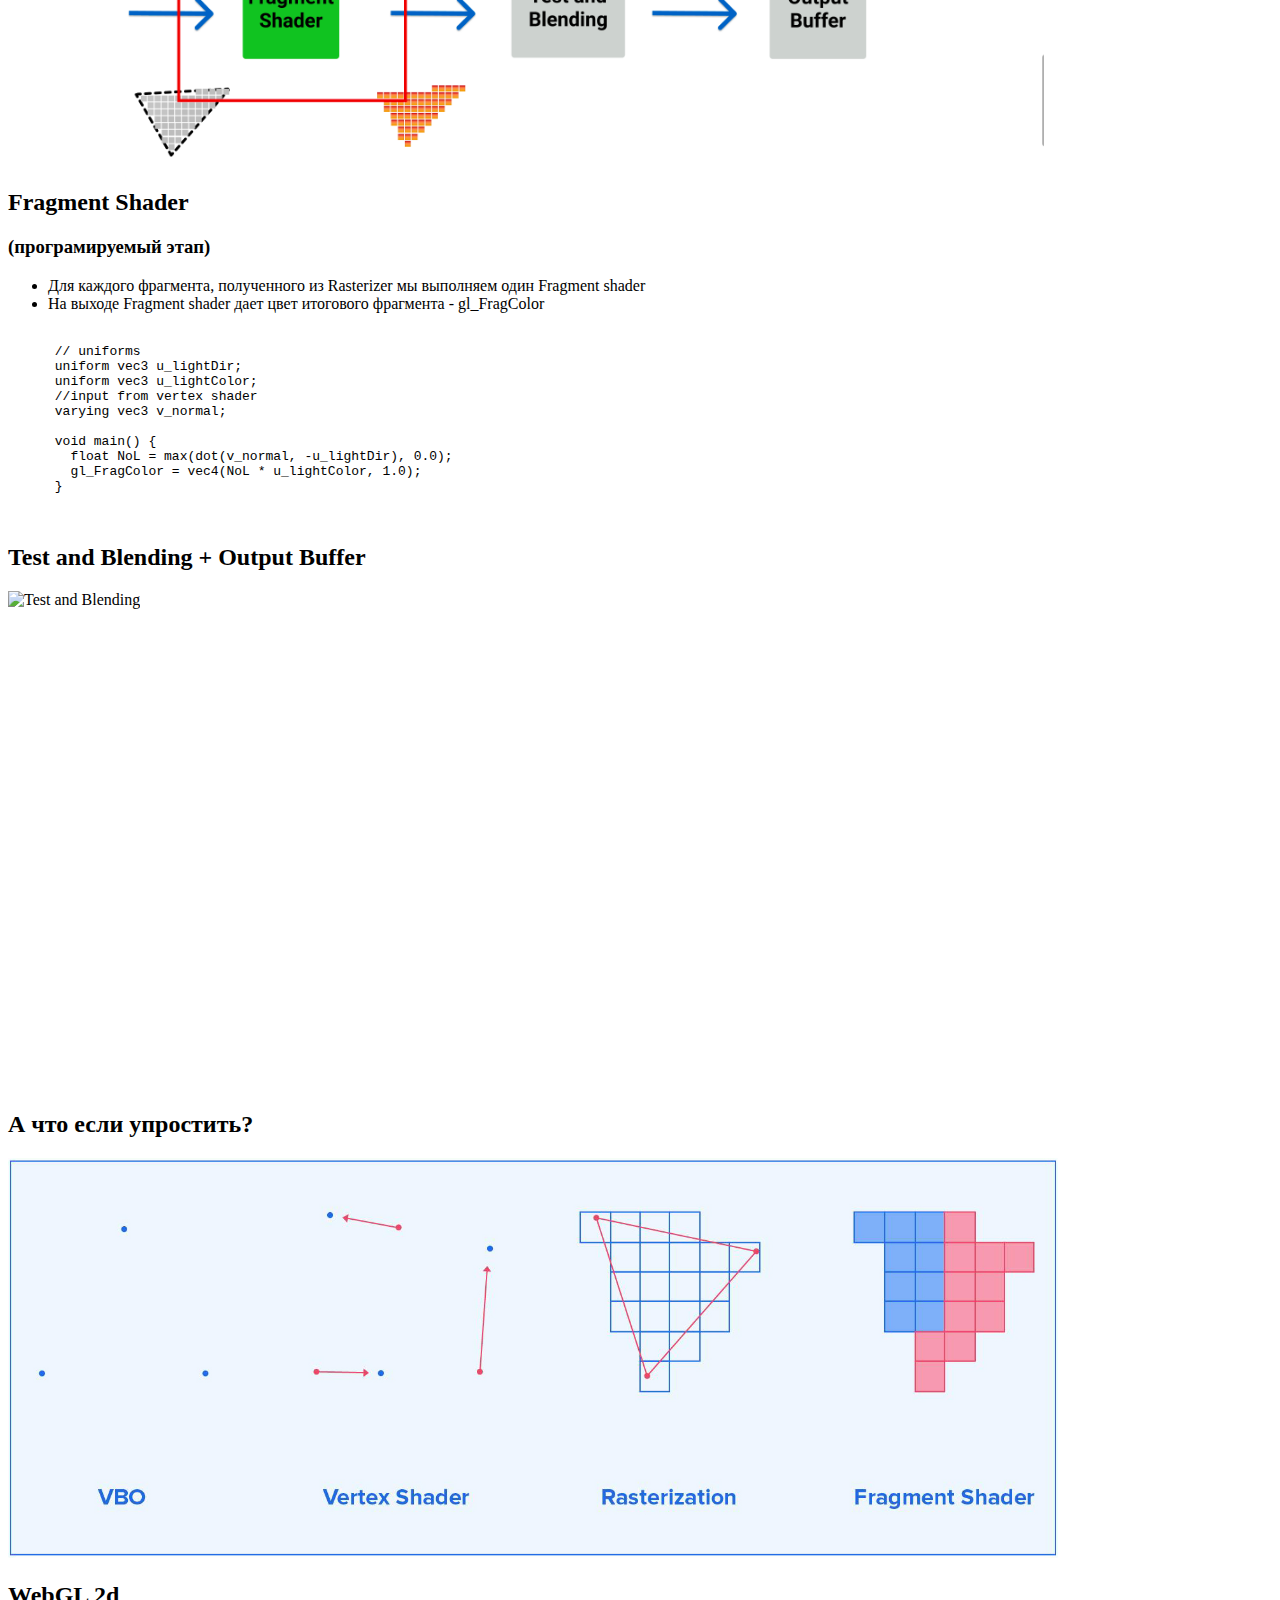
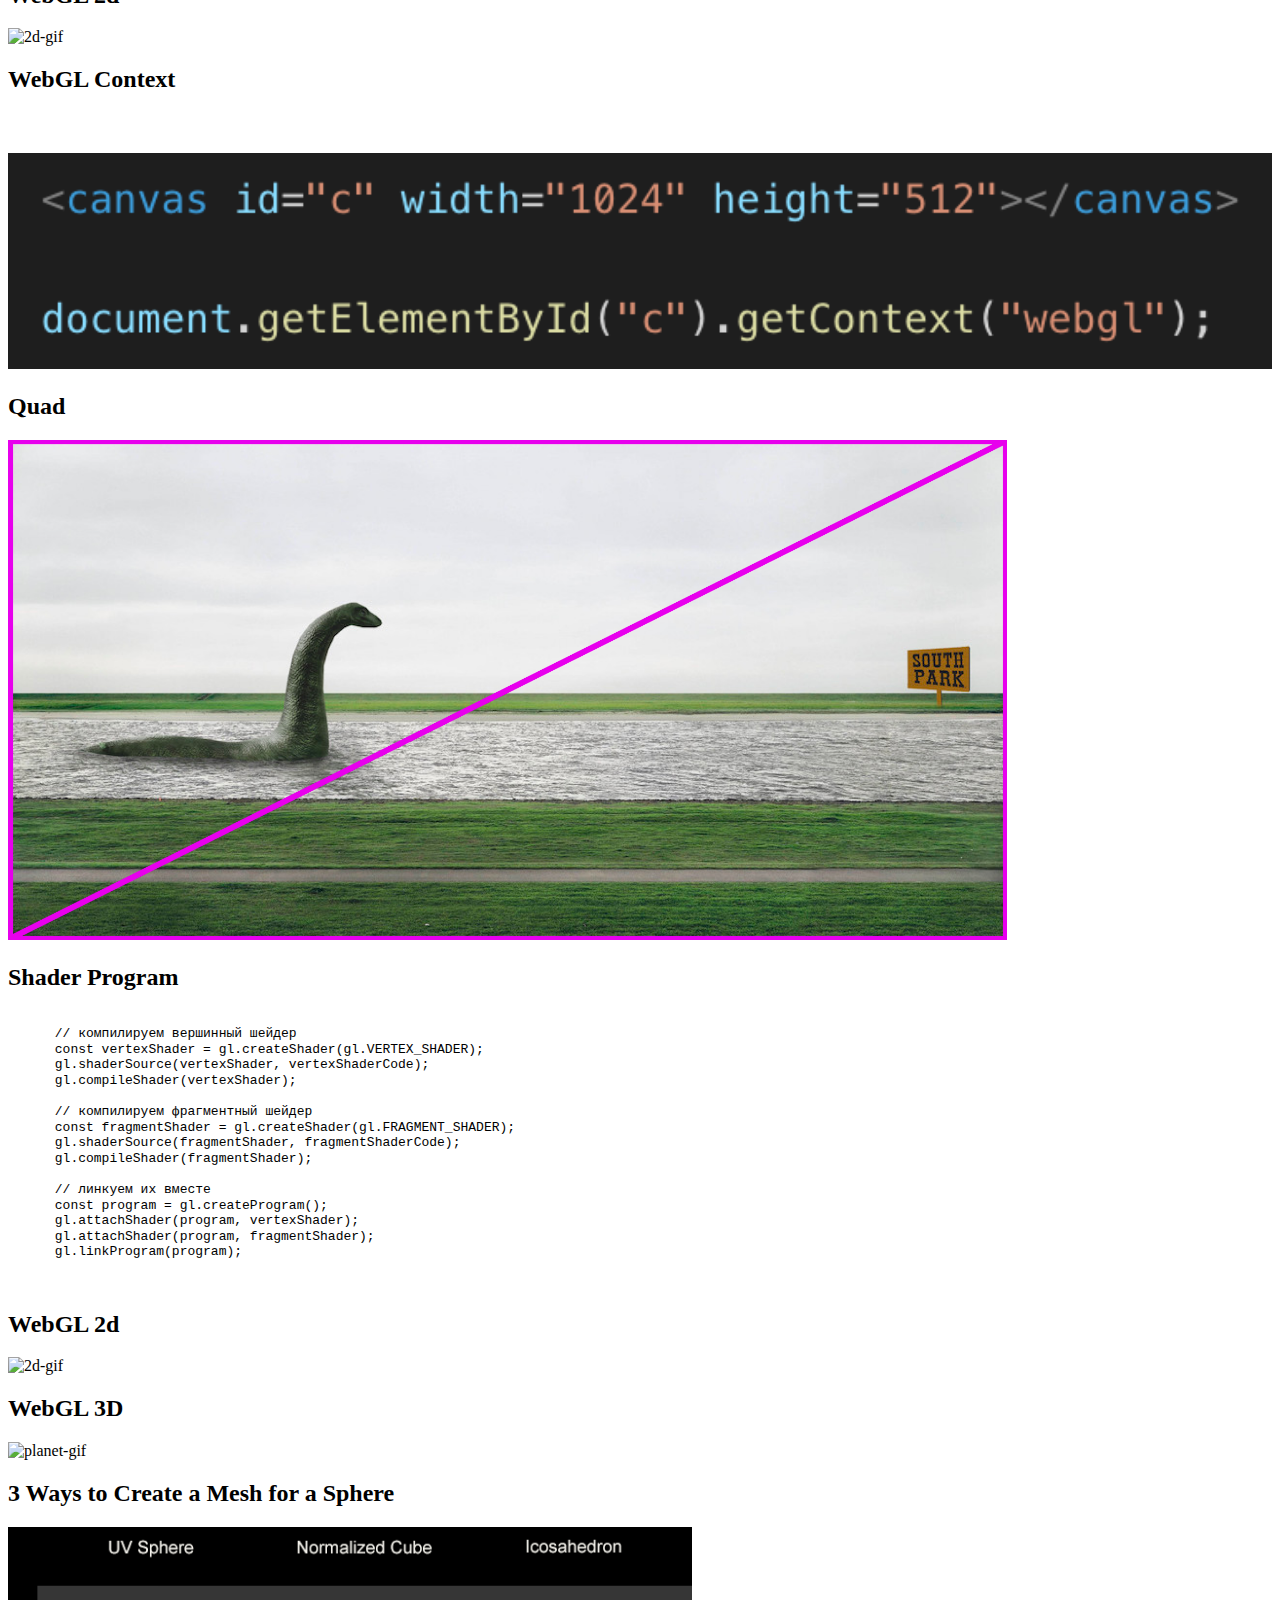
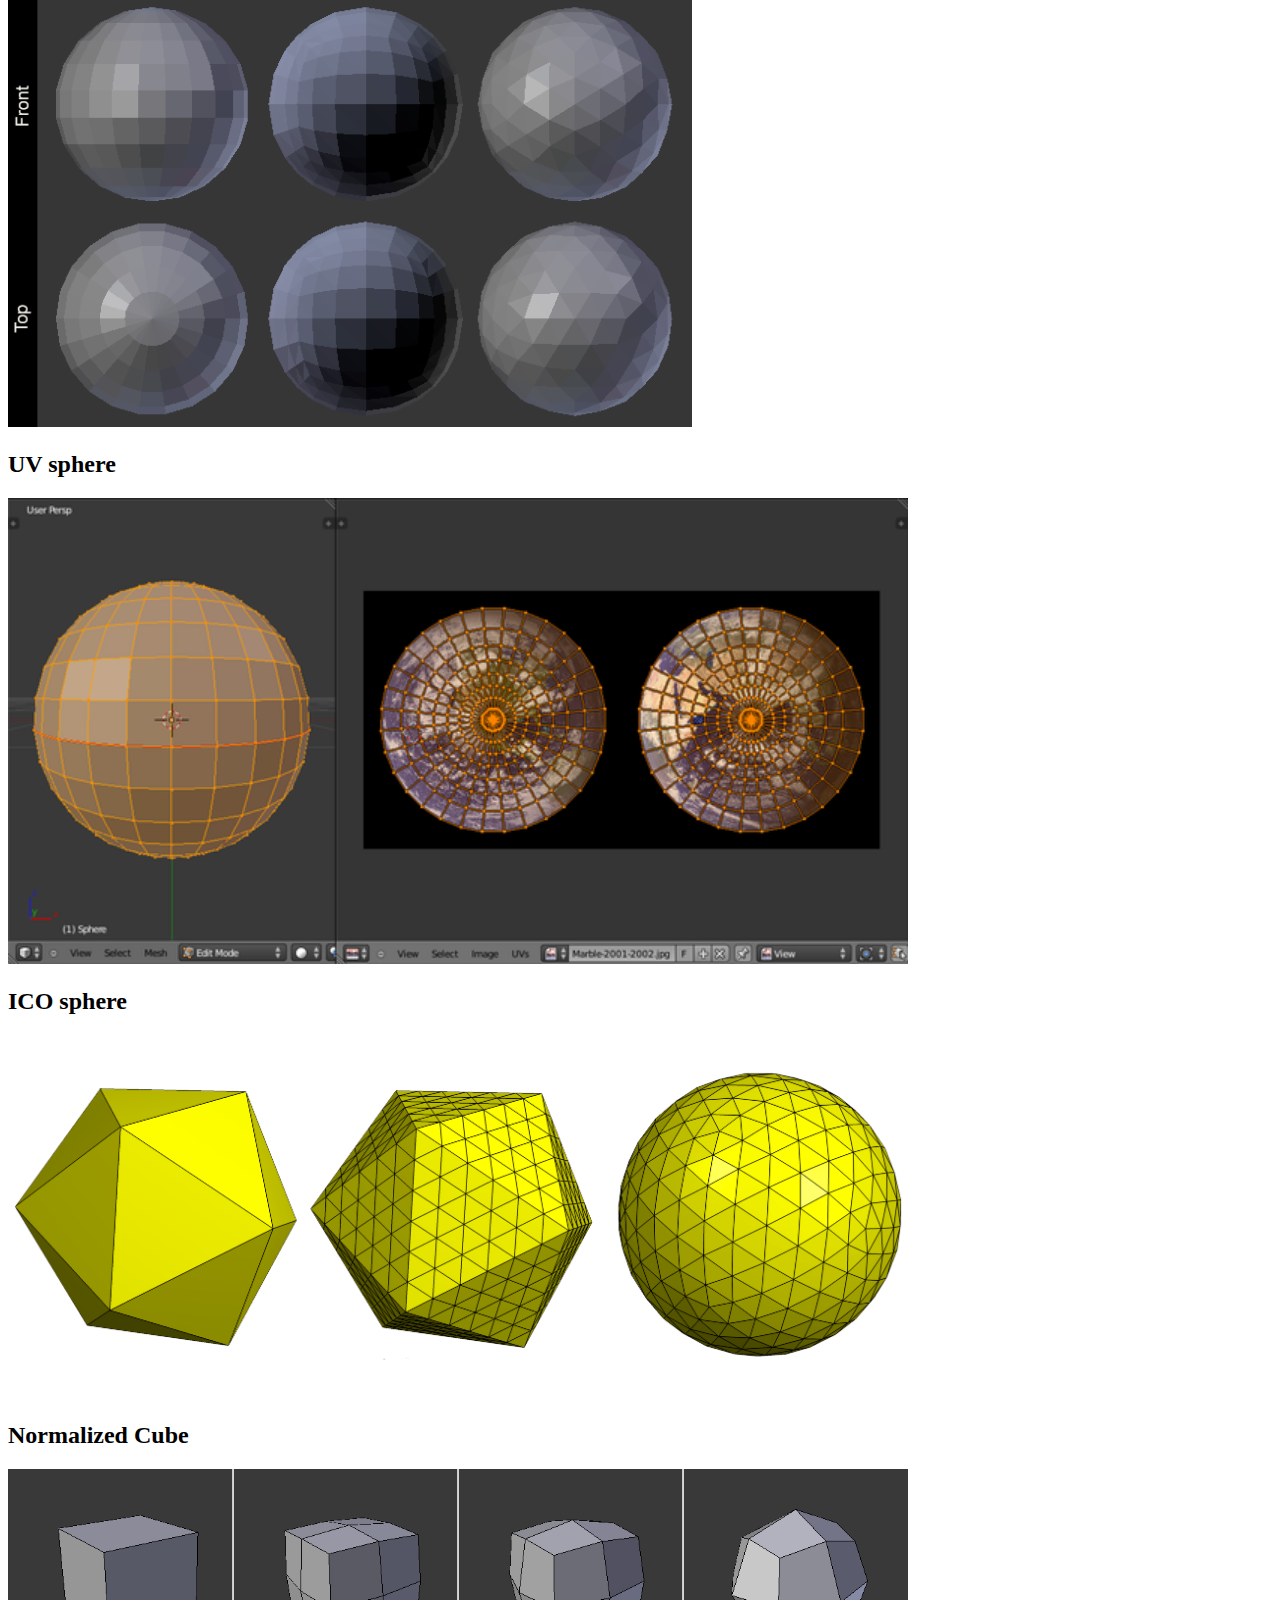
==== commit 861a0c12: "Merge branch 'master' of github.com:volkova-annie/webgl-presentation" ====
--- a/index.html
+++ b/index.html
@@ -179,6 +179,11 @@
             box-shadow: none;" class="cover" src="img/planet-main.png" alt="Planet">
         </figure>
         <p>Простой 3d рендер на WebGL без фреймворков</p>
+      </section>
+
+      <section>
+        <h2>Презентация</h2>
+        <a class="qr" href="http://qrcoder.ru" target="_blank"><img src="http://qrcoder.ru/code/?https%3A%2F%2Fvolkova-annie.github.io%2Fwebgl-presentation%2F&6&0" width="350" height="350" border="0" title="QR код"></a>
       </section>
 
       <section class="about">
@@ -378,8 +383,9 @@
 
       <section>
         <h2>Описание объекта</h2>
-        <p> — геометрия, состоящая из треугольников и материалов, которые описывают, как эти треугольники нужно раскрасить</p>
-        <img src="img/dolphin-triangle-mesh.png" alt="dolphin">
+        <p style="margin-bottom: 30px;"> — геометрия, состоящая из треугольников и материалов</p>
+        <img src="img/dolphin-triangle-mesh.png" alt="dolphin" style="    max-height: 600px;
+        width: 800px;">
       </section>
 
       <section>
@@ -643,7 +649,7 @@
       </section>
 
       <section>
-        <h2>Подводим итоги</h2>
+        <h2>А что если упростить?</h2>
         <!-- <ul class="pipeline-list-2">
           <li>
             Shaders
@@ -850,22 +856,24 @@
 
       <section class="section-gif">
         <h2>
-          Planet
+          Планета и облака
         </h2>
         <img src="videos/planet0.gif" class="image-gif" alt="planet-gif">
       </section>
 
       <section>
         <h2>AlphaBlend для облаков</h2>
-        <pre>
+        
+        <pre style="margin-top: 0; max-height: 220px;">
             <code class="javascript"  style="line-height: 1.5;">
         gl.enable(gl.BLEND);
         gl.blendFunc(gl.SRC_ALPHA, gl.ONE_MINUS_SRC_ALPHA);
 
-        blendResult = shaderOutput.rgb * shaderOutput.a +
-                      frameBuffer.rgb * (1 - shaderOutput.a);
+        blendResult = shaderOutput.rgb * shaderOutput.a + // облака
+                      frameBuffer.rgb * (1 - shaderOutput.a); // планета
             </code>
         </pre>
+        <img src="videos/cloud.gif" alt="cloud" style="border: none; margin-bottom: 0;">
       </section>
 
       <section>
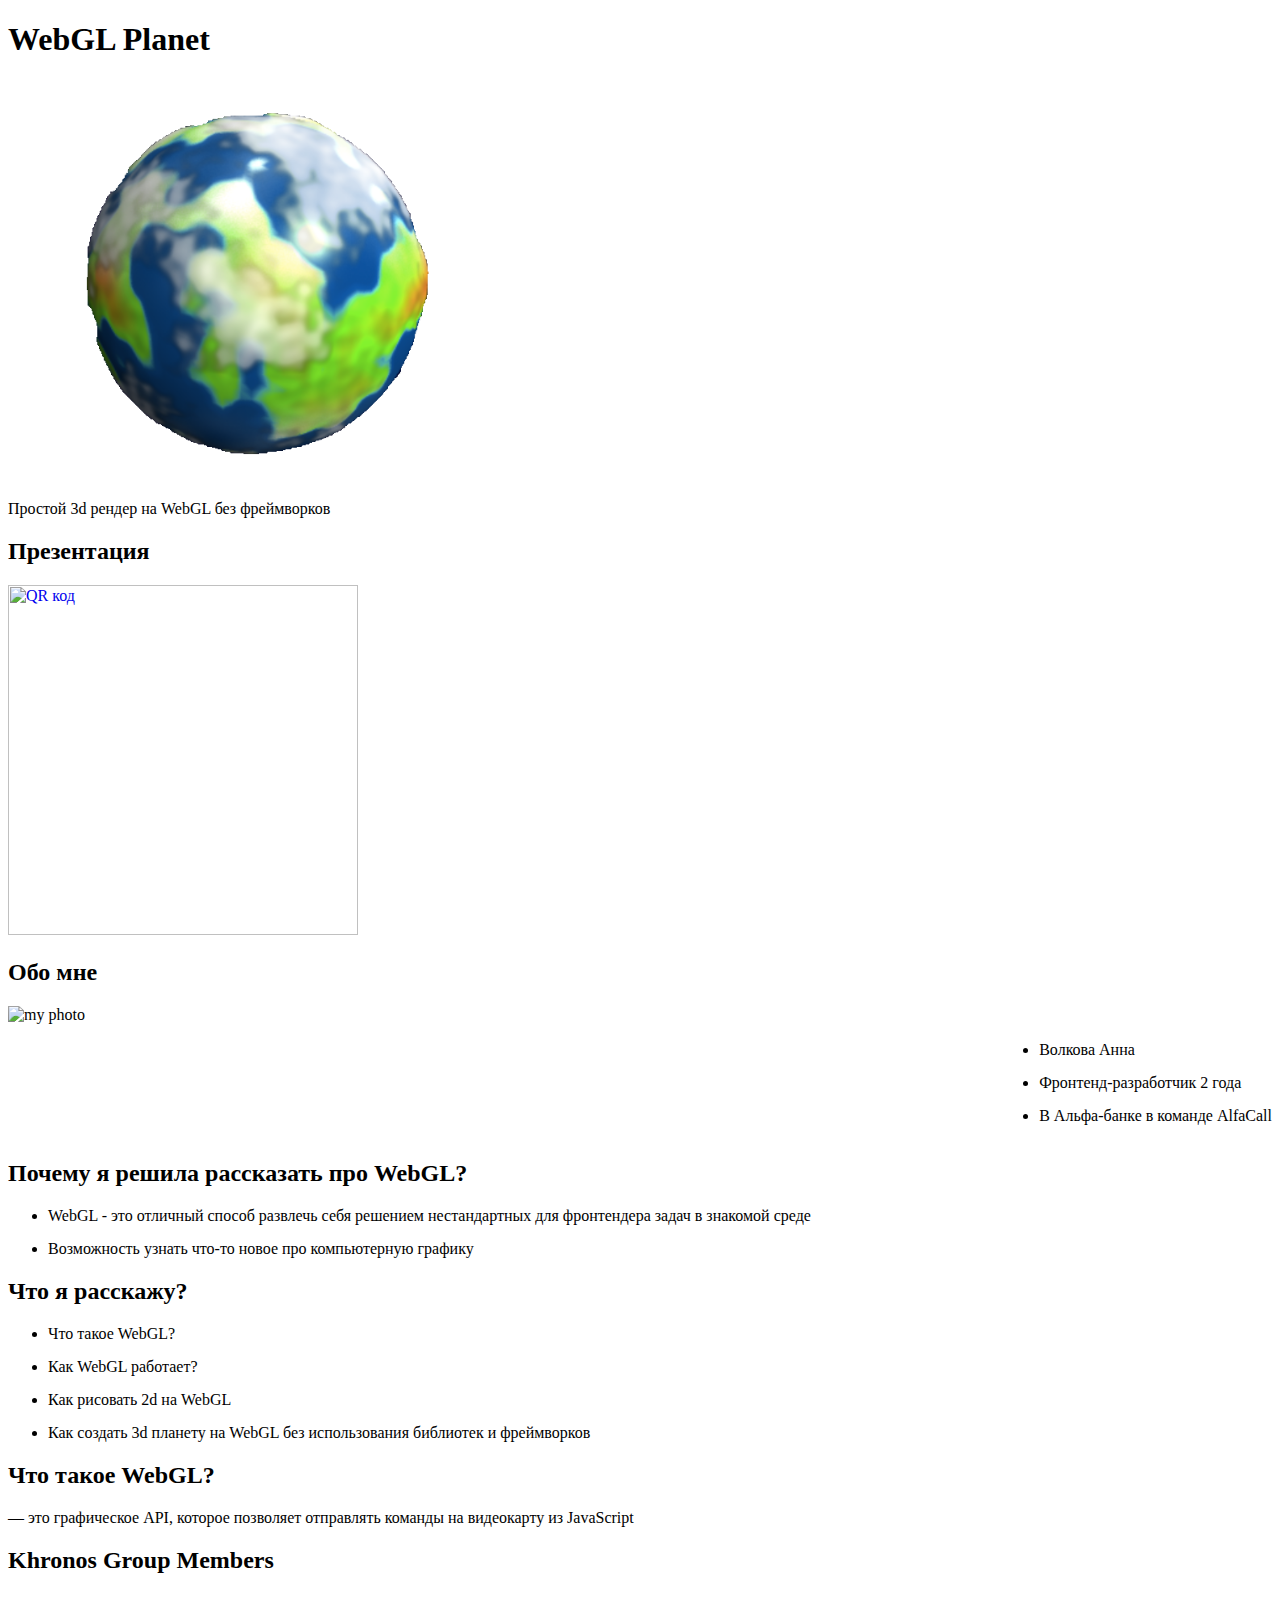
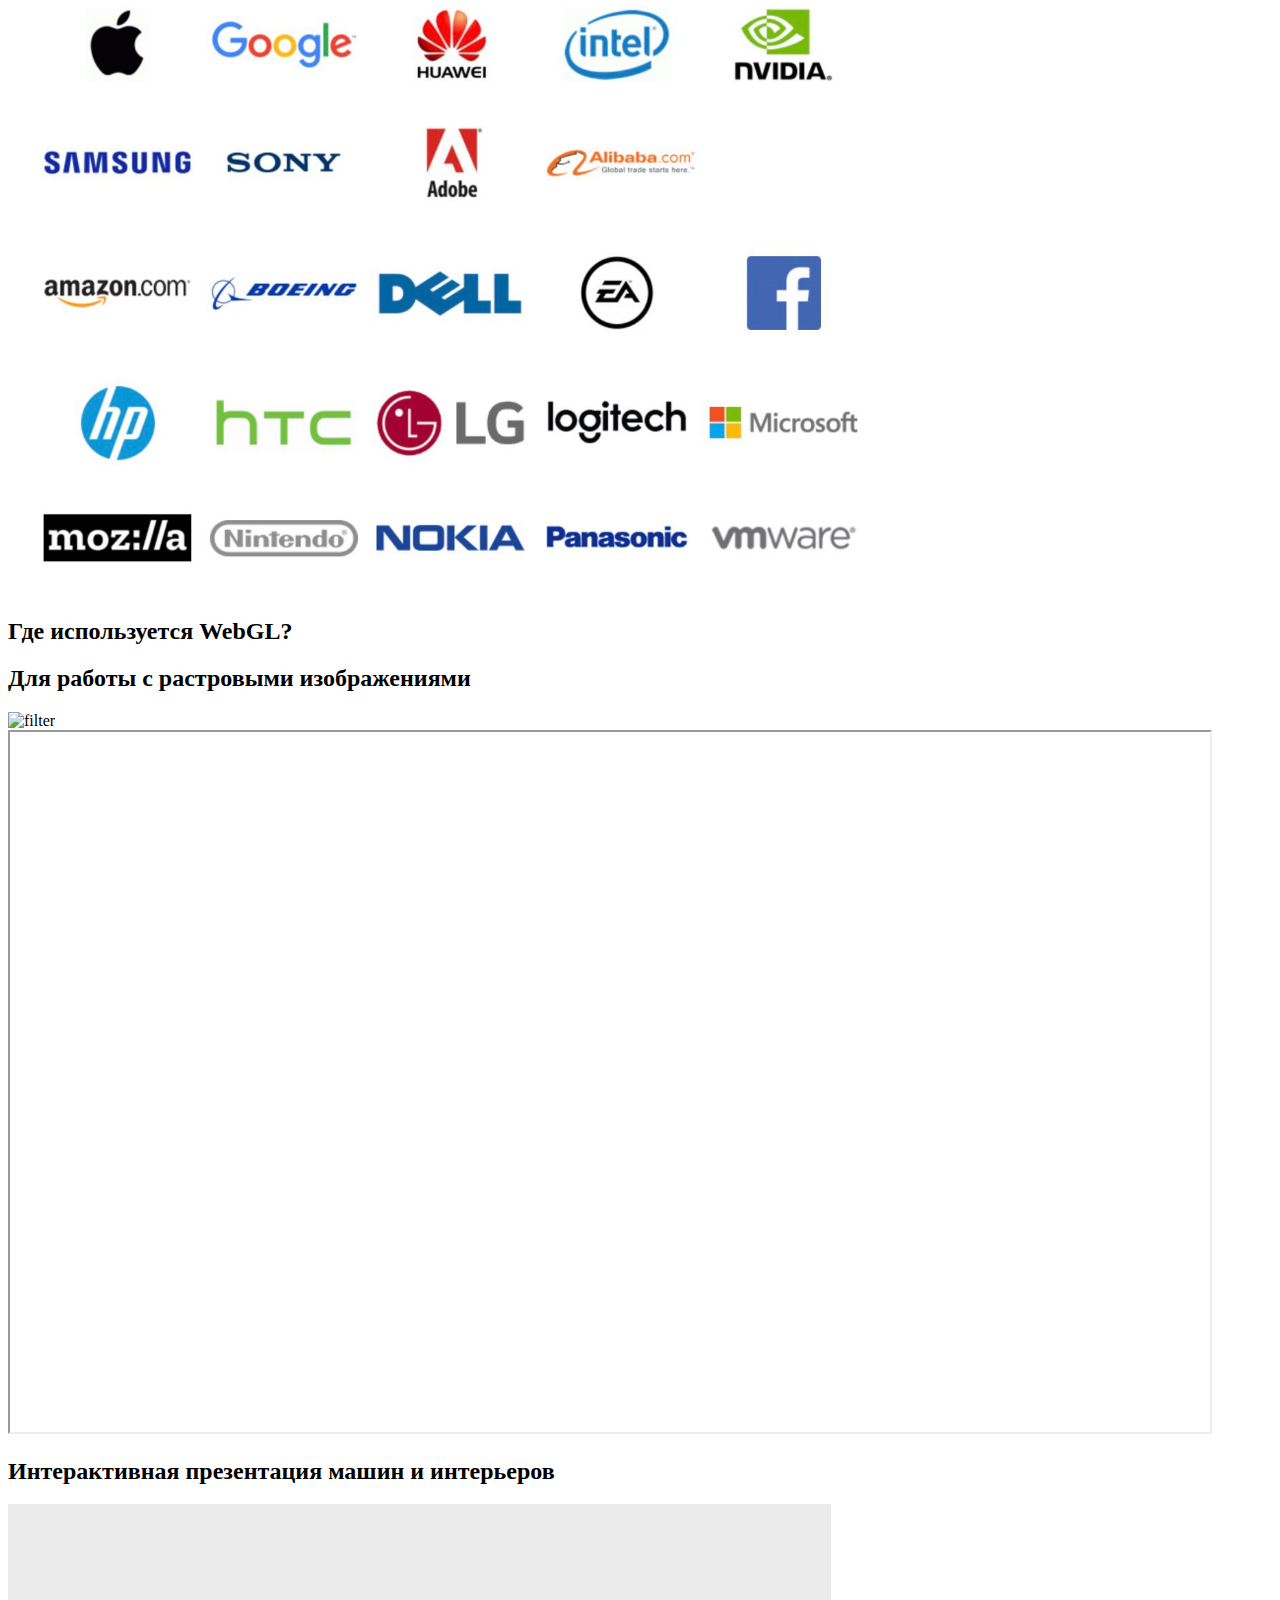
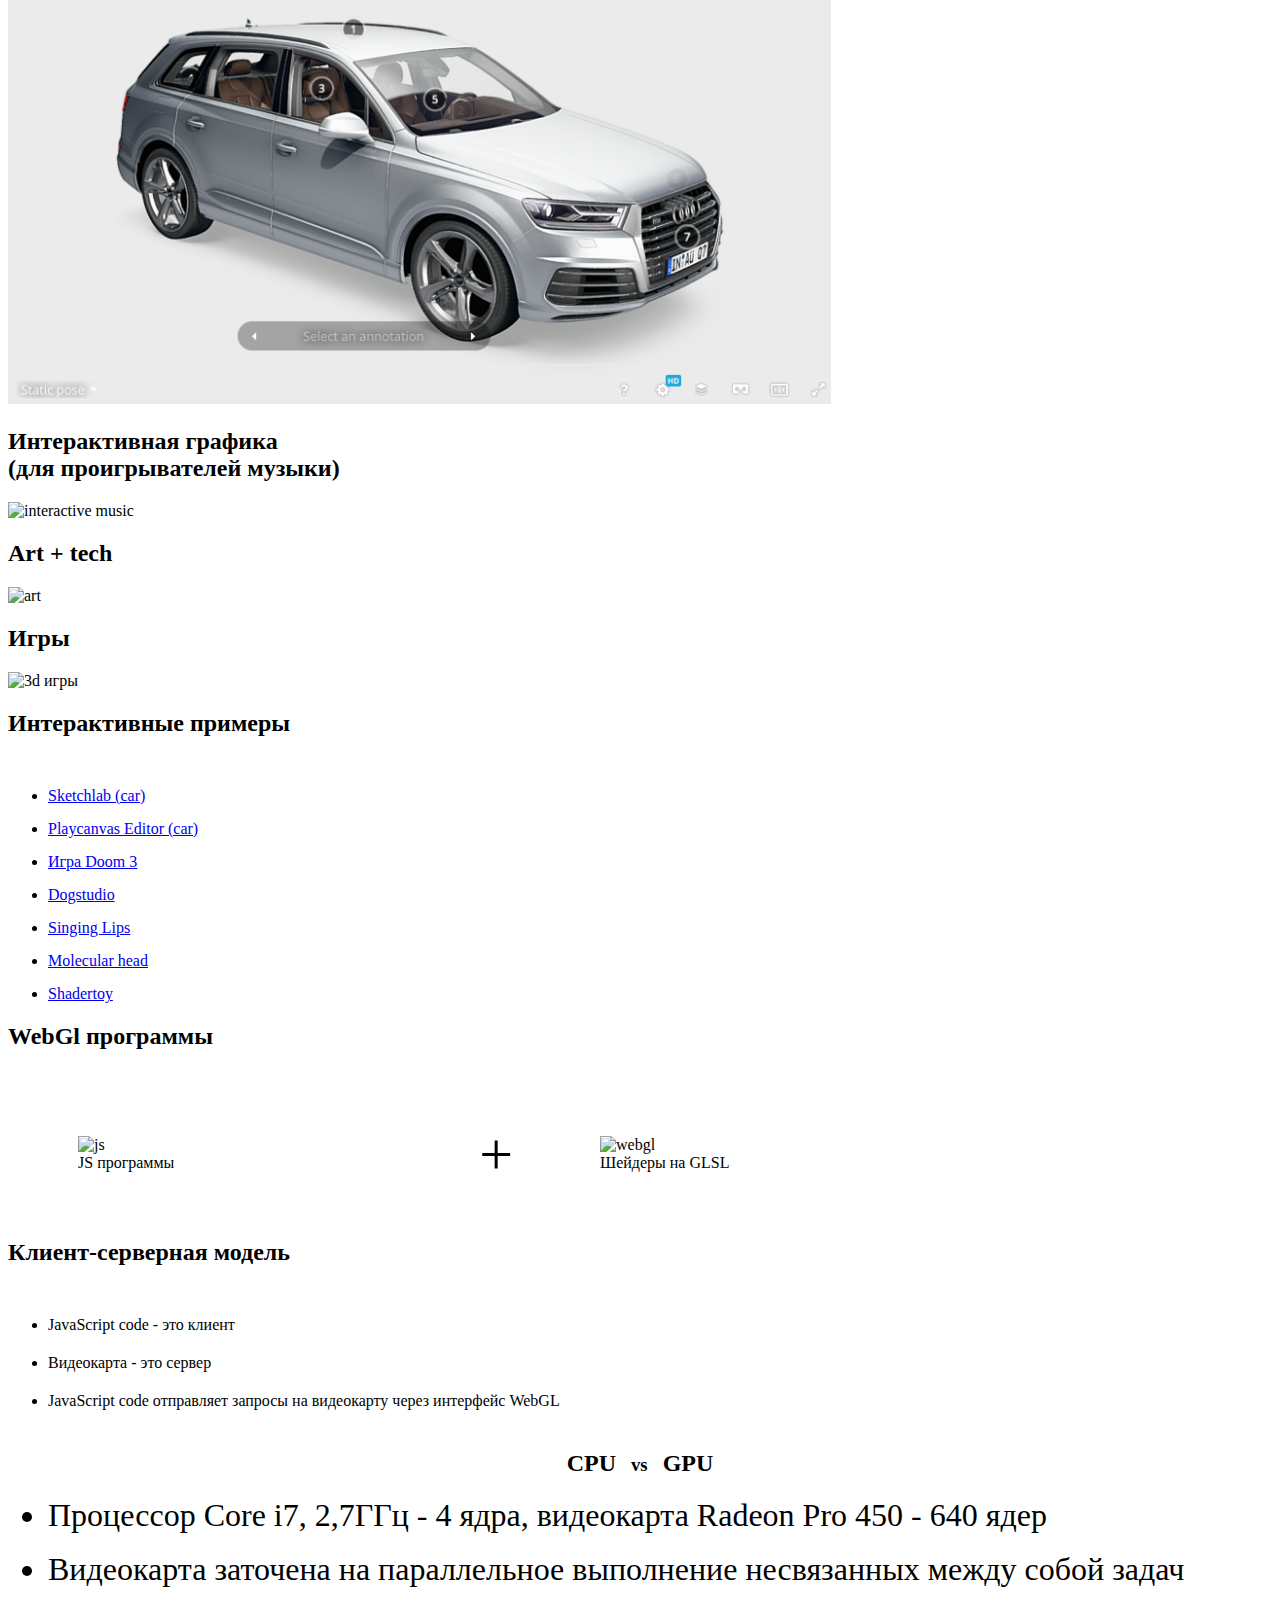
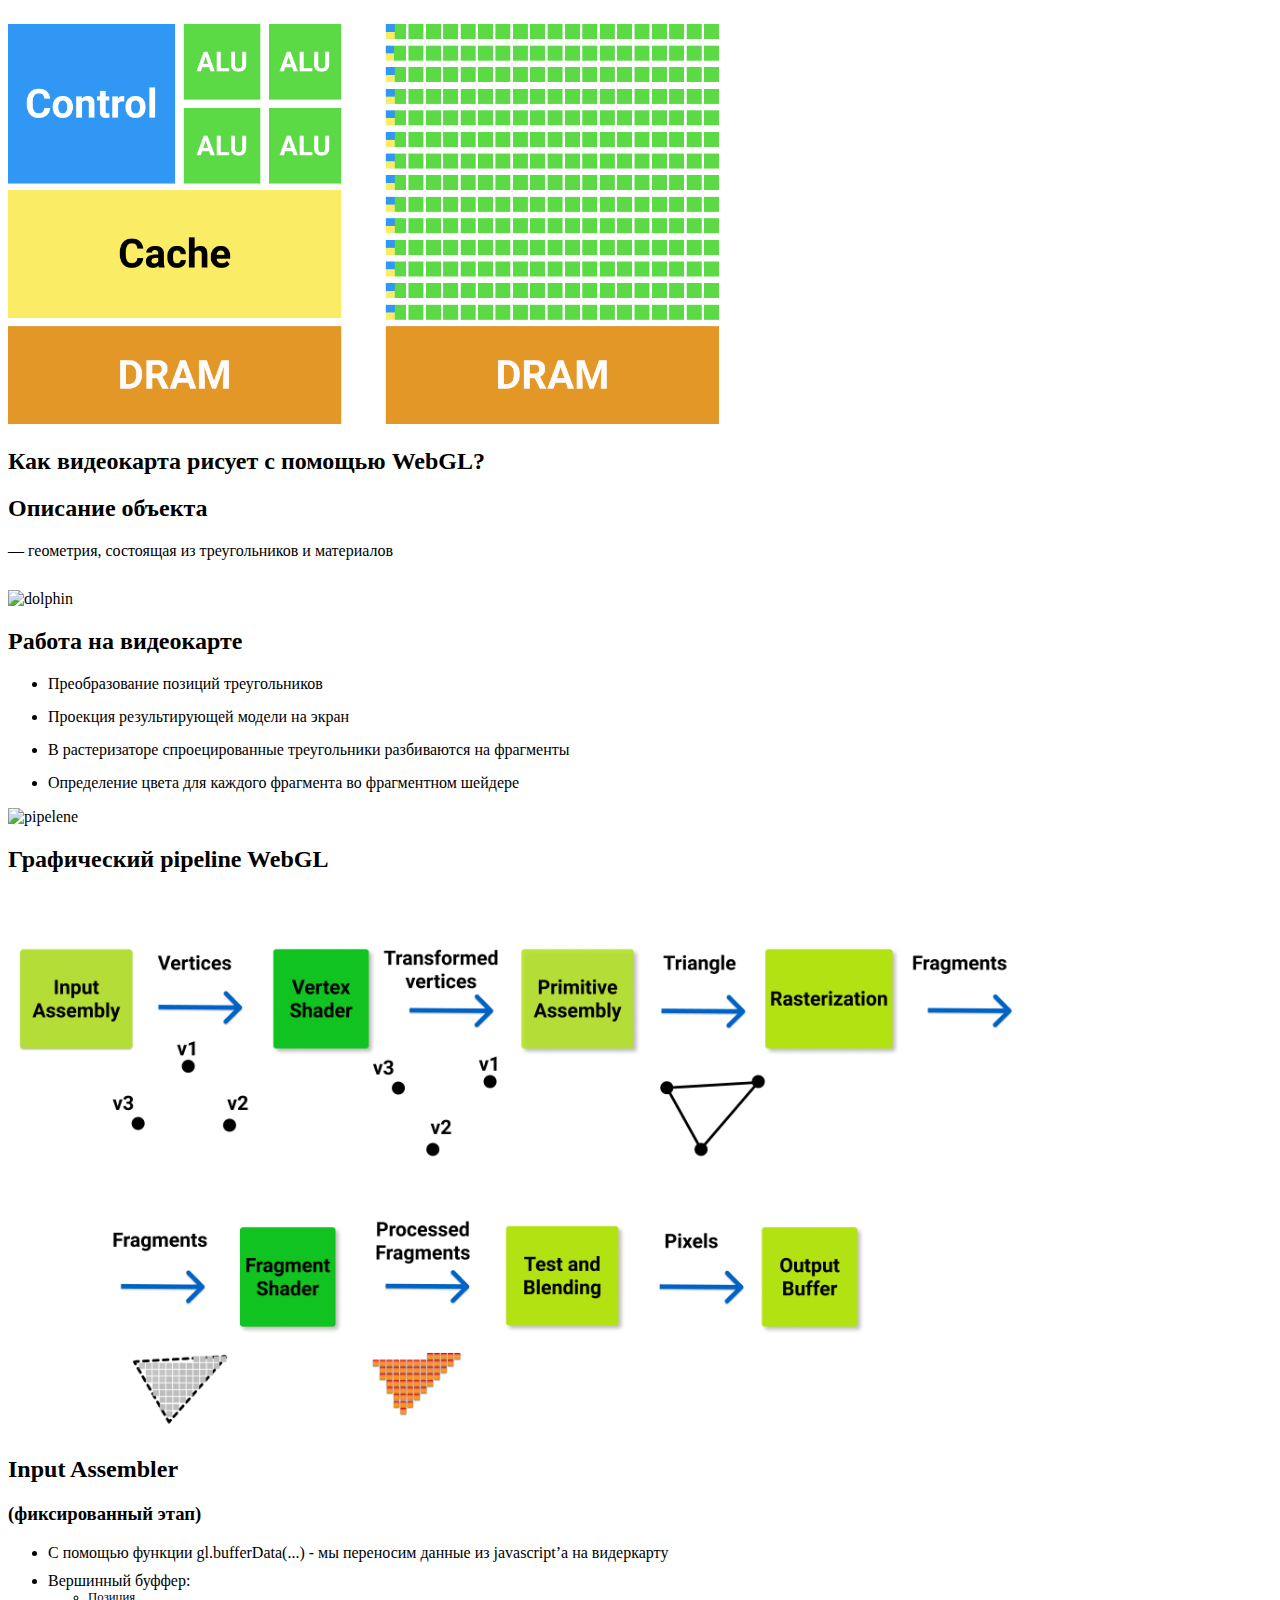
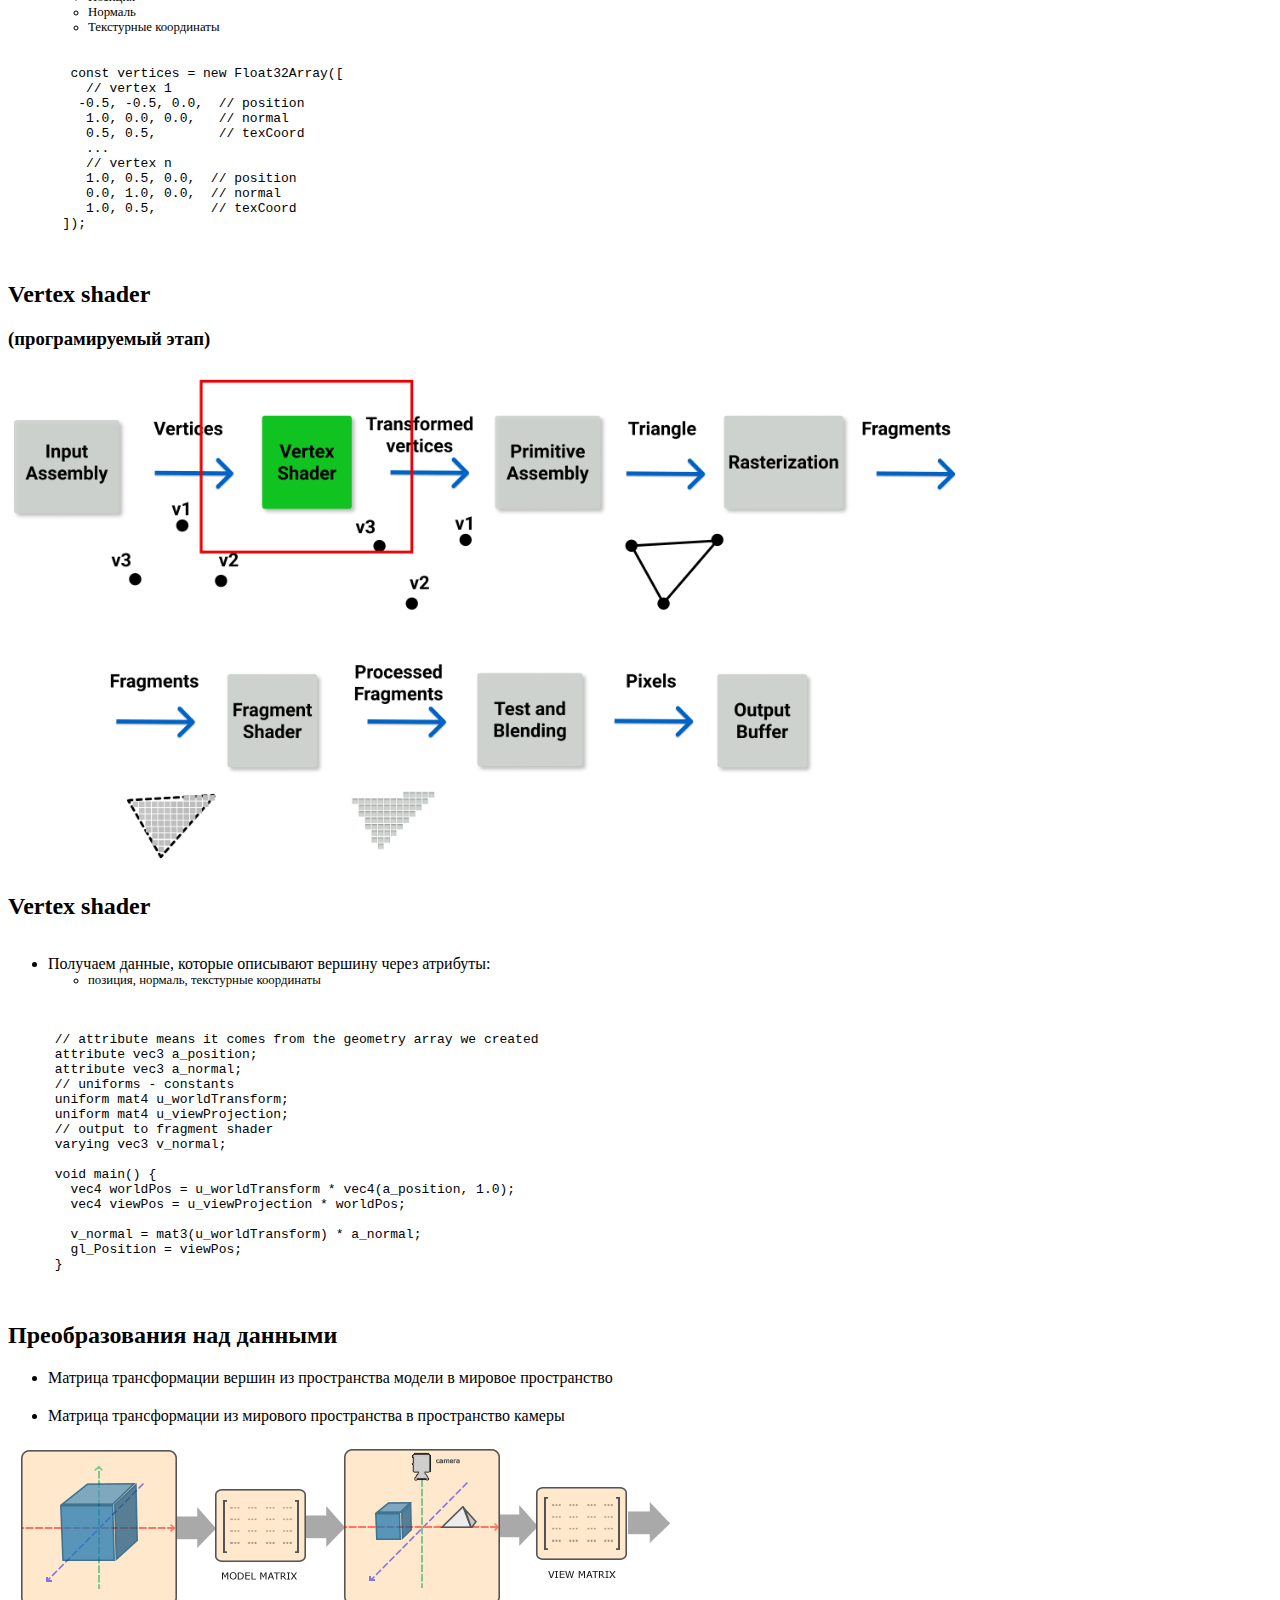
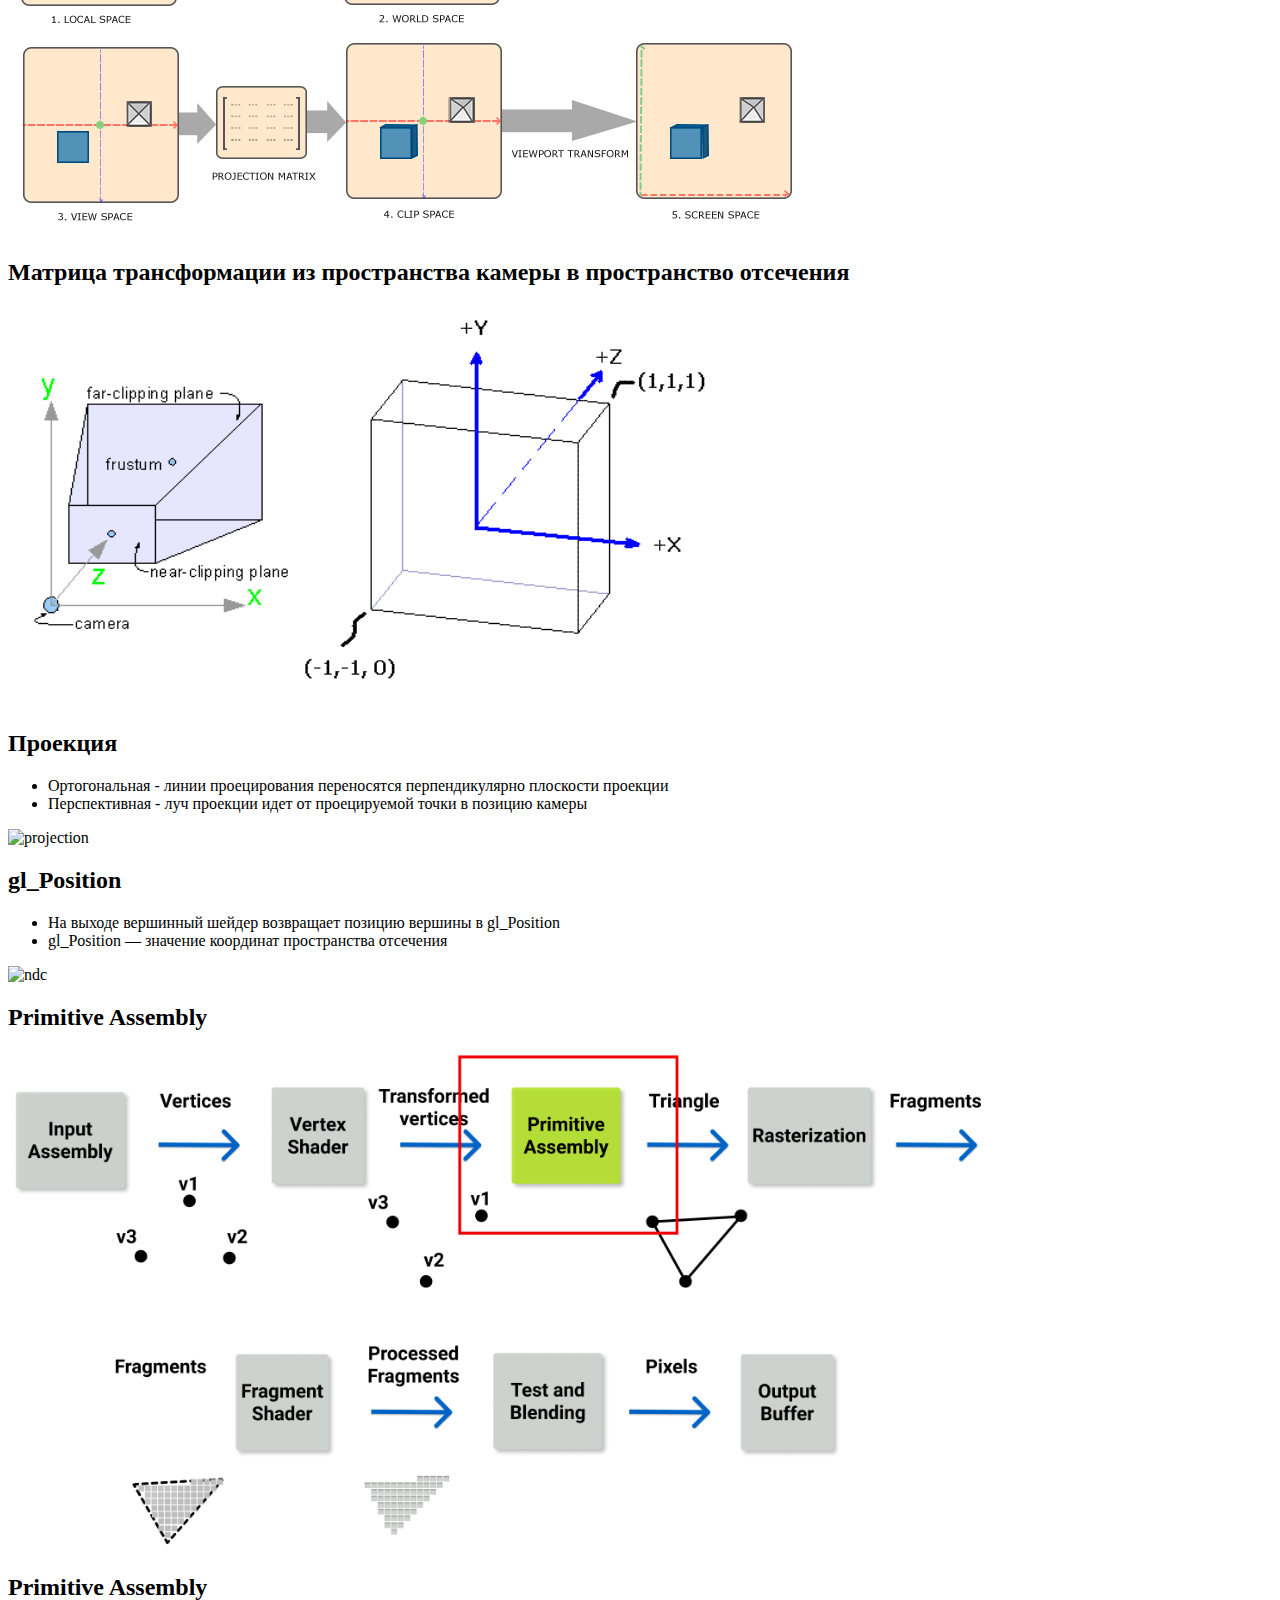
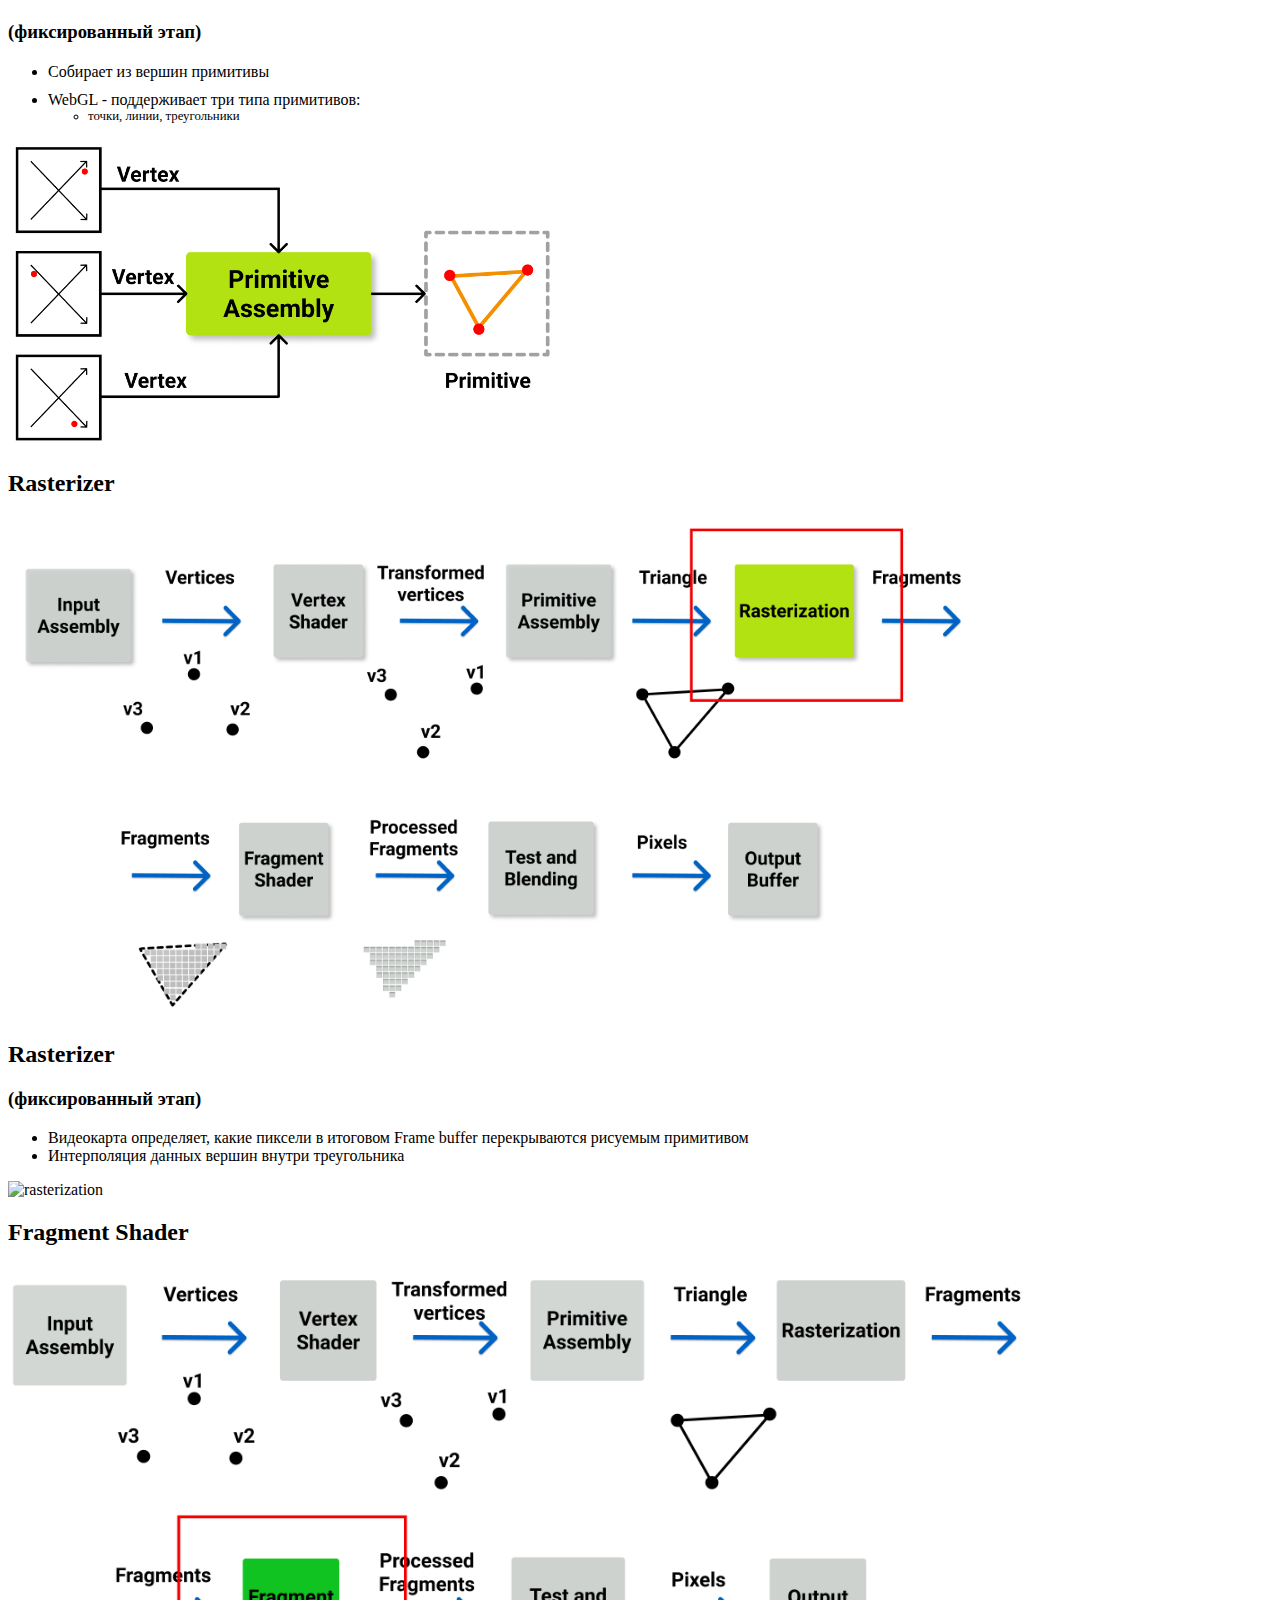
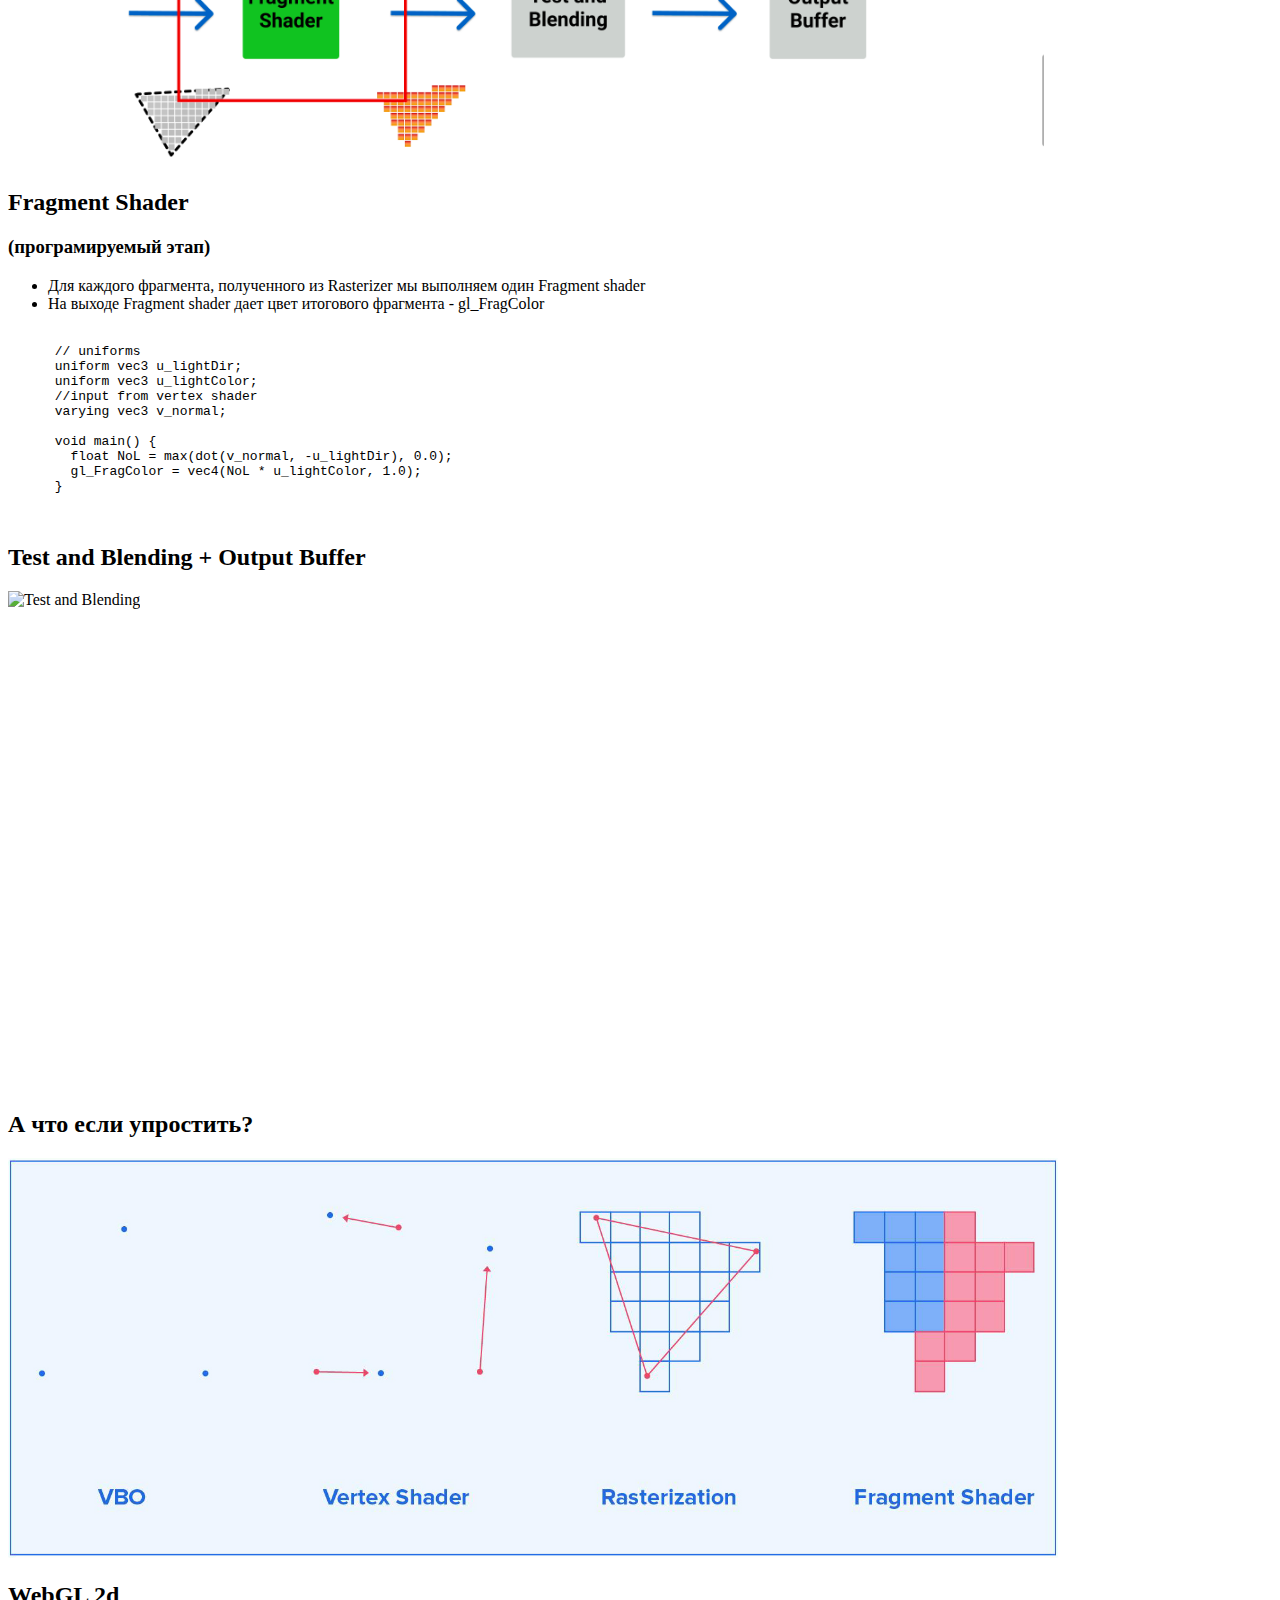
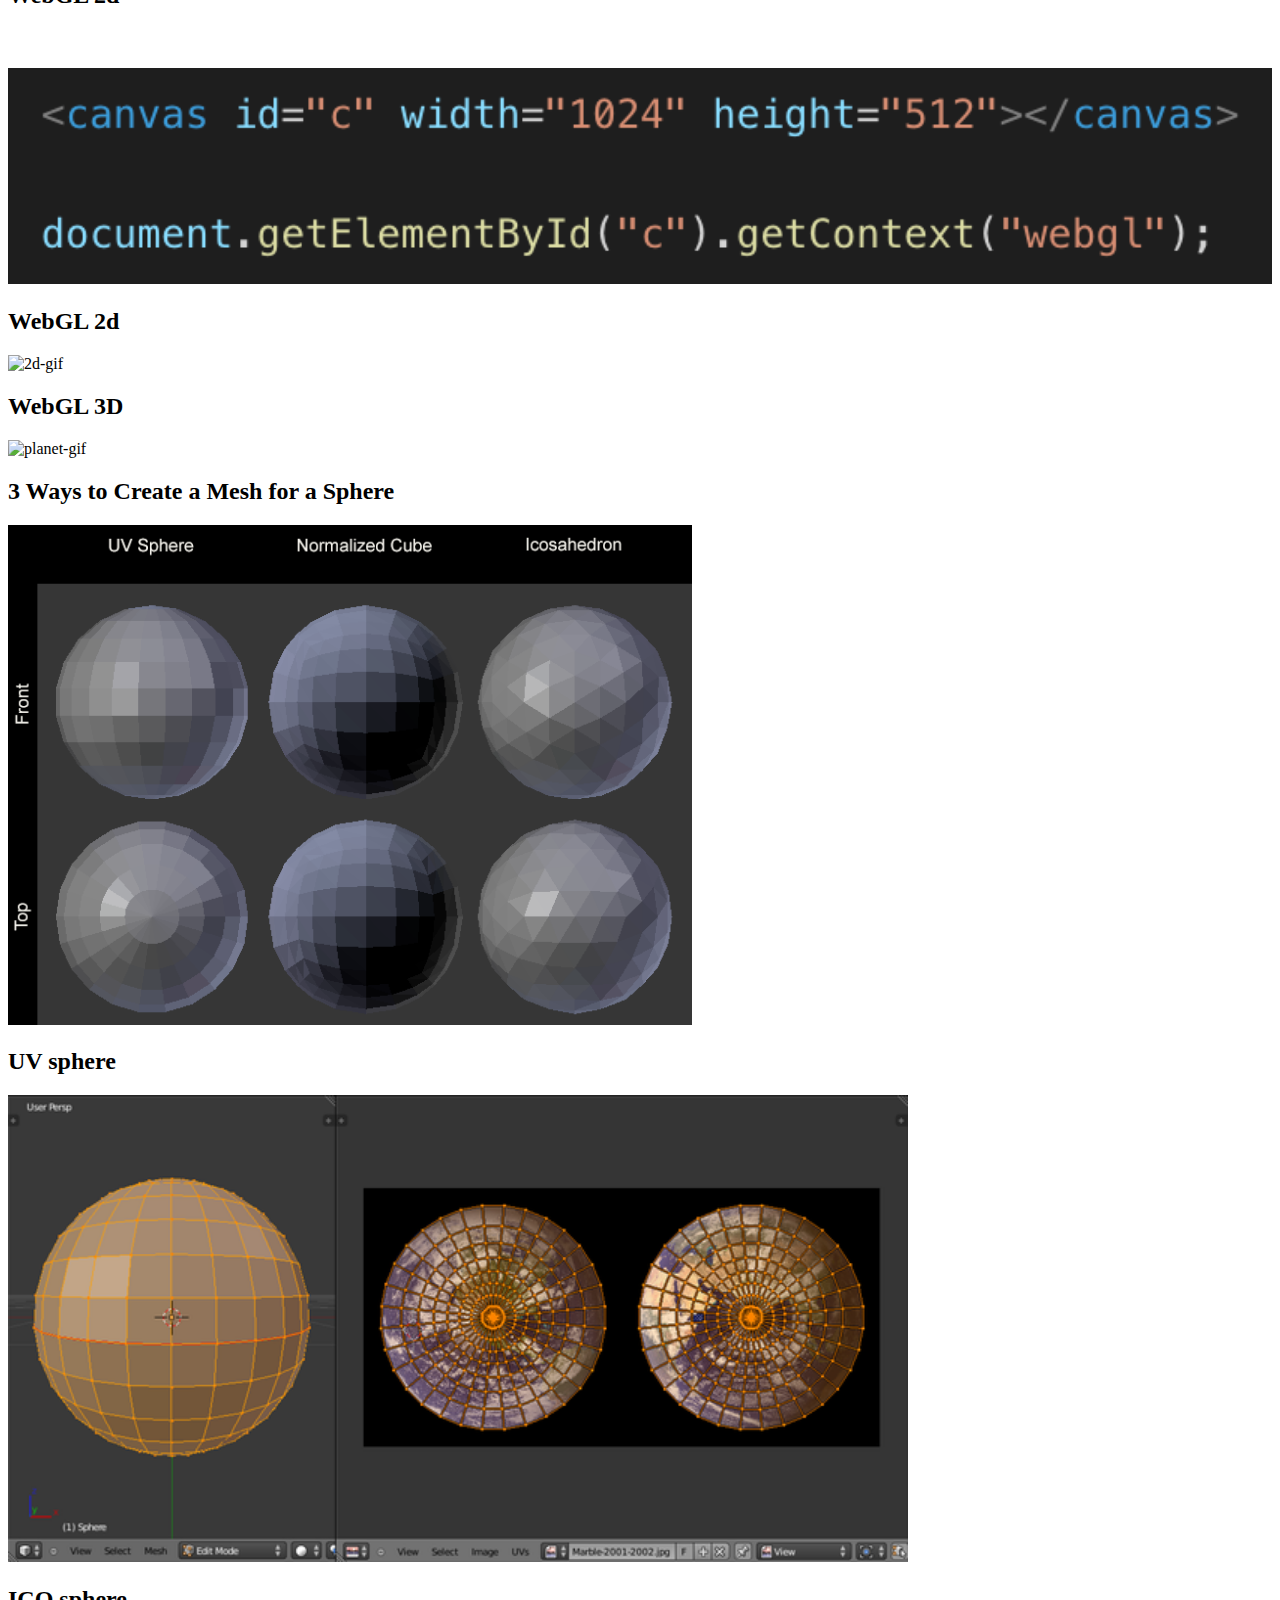
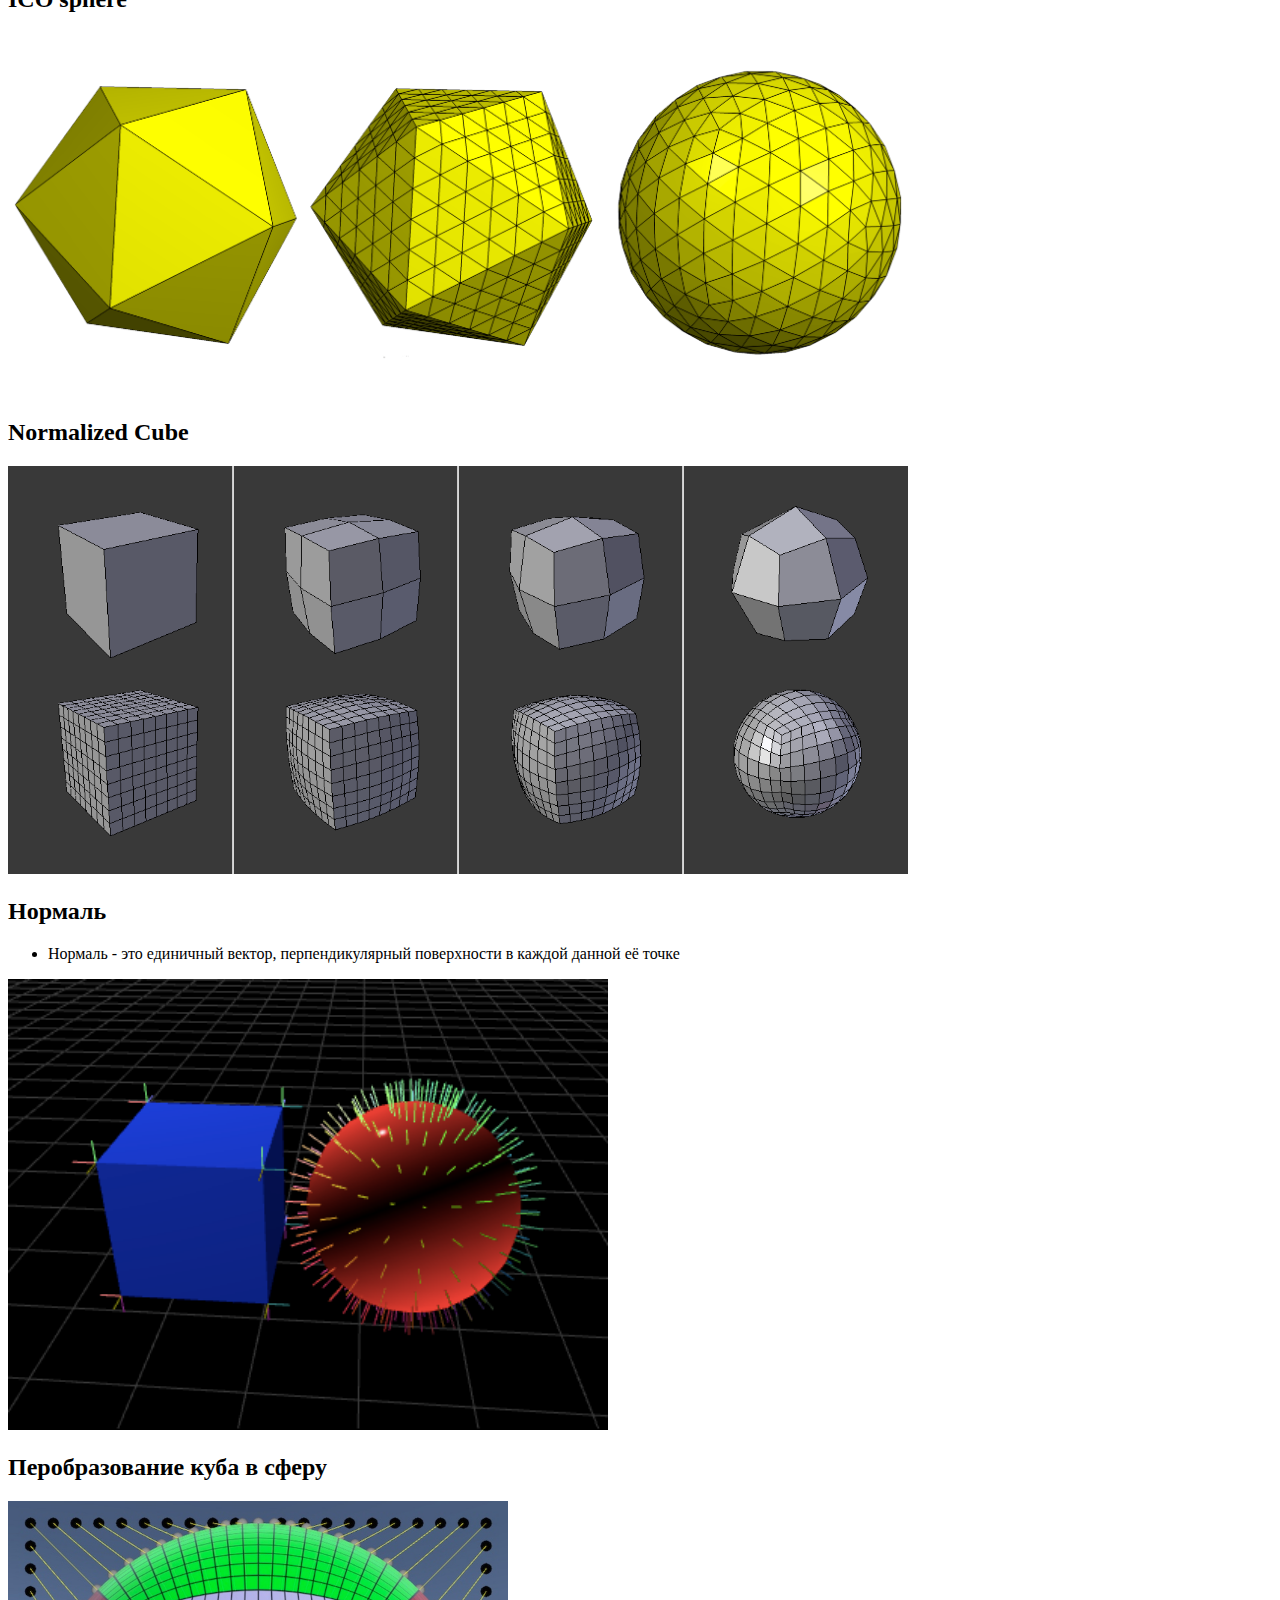
==== commit 992d0d4a: "update" ====
--- a/index.html
+++ b/index.html
@@ -687,48 +687,11 @@
         </style>
       </section>
 
-      <section class="section-gif">
+      <section>
         <h2>
             WebGL 2d
         </h2>
-        <img src="videos/2d.gif" class="image-gif" alt="2d-gif">
-      </section>
-
-      <section>
-        <h2>
-            WebGL Context
-        </h2>
         <img src="img/canvas.png" alt="canvas" style="border: none;width: 100%; margin-top: 40px;">
-      </section>
-
-      <section>
-        <h2>Quad</h2>
-        <img src="img/quad.png" alt="quad" style="border: none; min-height: 500px;">
-      </section>
-
-      <section>
-        <h2>
-          Shader Program
-        </h2>
-        <pre>
-          <code class="javascript" style="line-height: 1.2;">
-      // компилируем вершинный шейдер
-      const vertexShader = gl.createShader(gl.VERTEX_SHADER);
-      gl.shaderSource(vertexShader, vertexShaderCode);
-      gl.compileShader(vertexShader); 
-  
-      // компилируем фрагментный шейдер
-      const fragmentShader = gl.createShader(gl.FRAGMENT_SHADER);
-      gl.shaderSource(fragmentShader, fragmentShaderCode);
-      gl.compileShader(fragmentShader); 
-  
-      // линкуем их вместе
-      const program = gl.createProgram();
-      gl.attachShader(program, vertexShader);
-      gl.attachShader(program, fragmentShader);
-      gl.linkProgram(program);
-          </code>
-        </pre>
       </section>
 
       <section class="section-gif">
@@ -1039,6 +1002,13 @@
         </style>
       </section>
 
+      <section class="section-gif">
+        <h2>
+          Planet
+        </h2>
+        <img src="videos/planet0.gif" class="image-gif" alt="planet-gif">
+      </section>
+
     </div>
   </div>
   <script src="lib/js/head.min.js"></script>
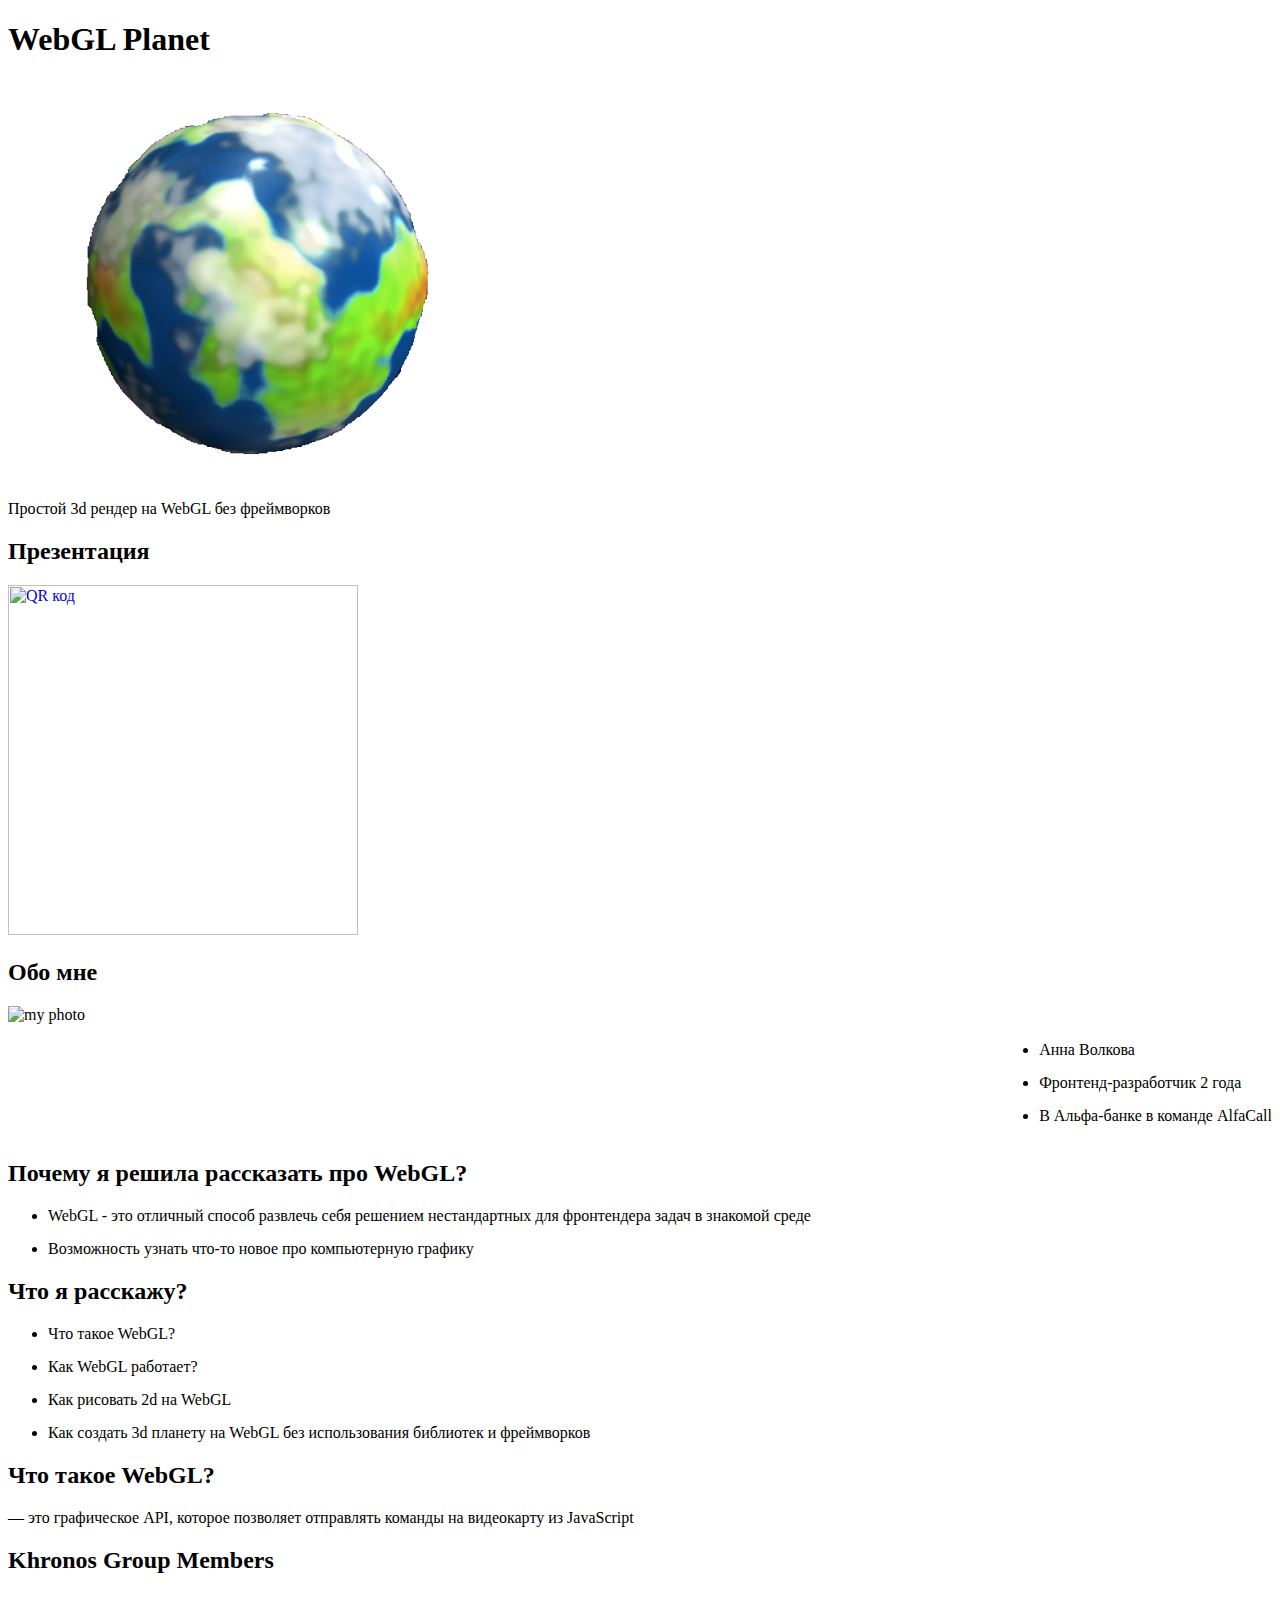
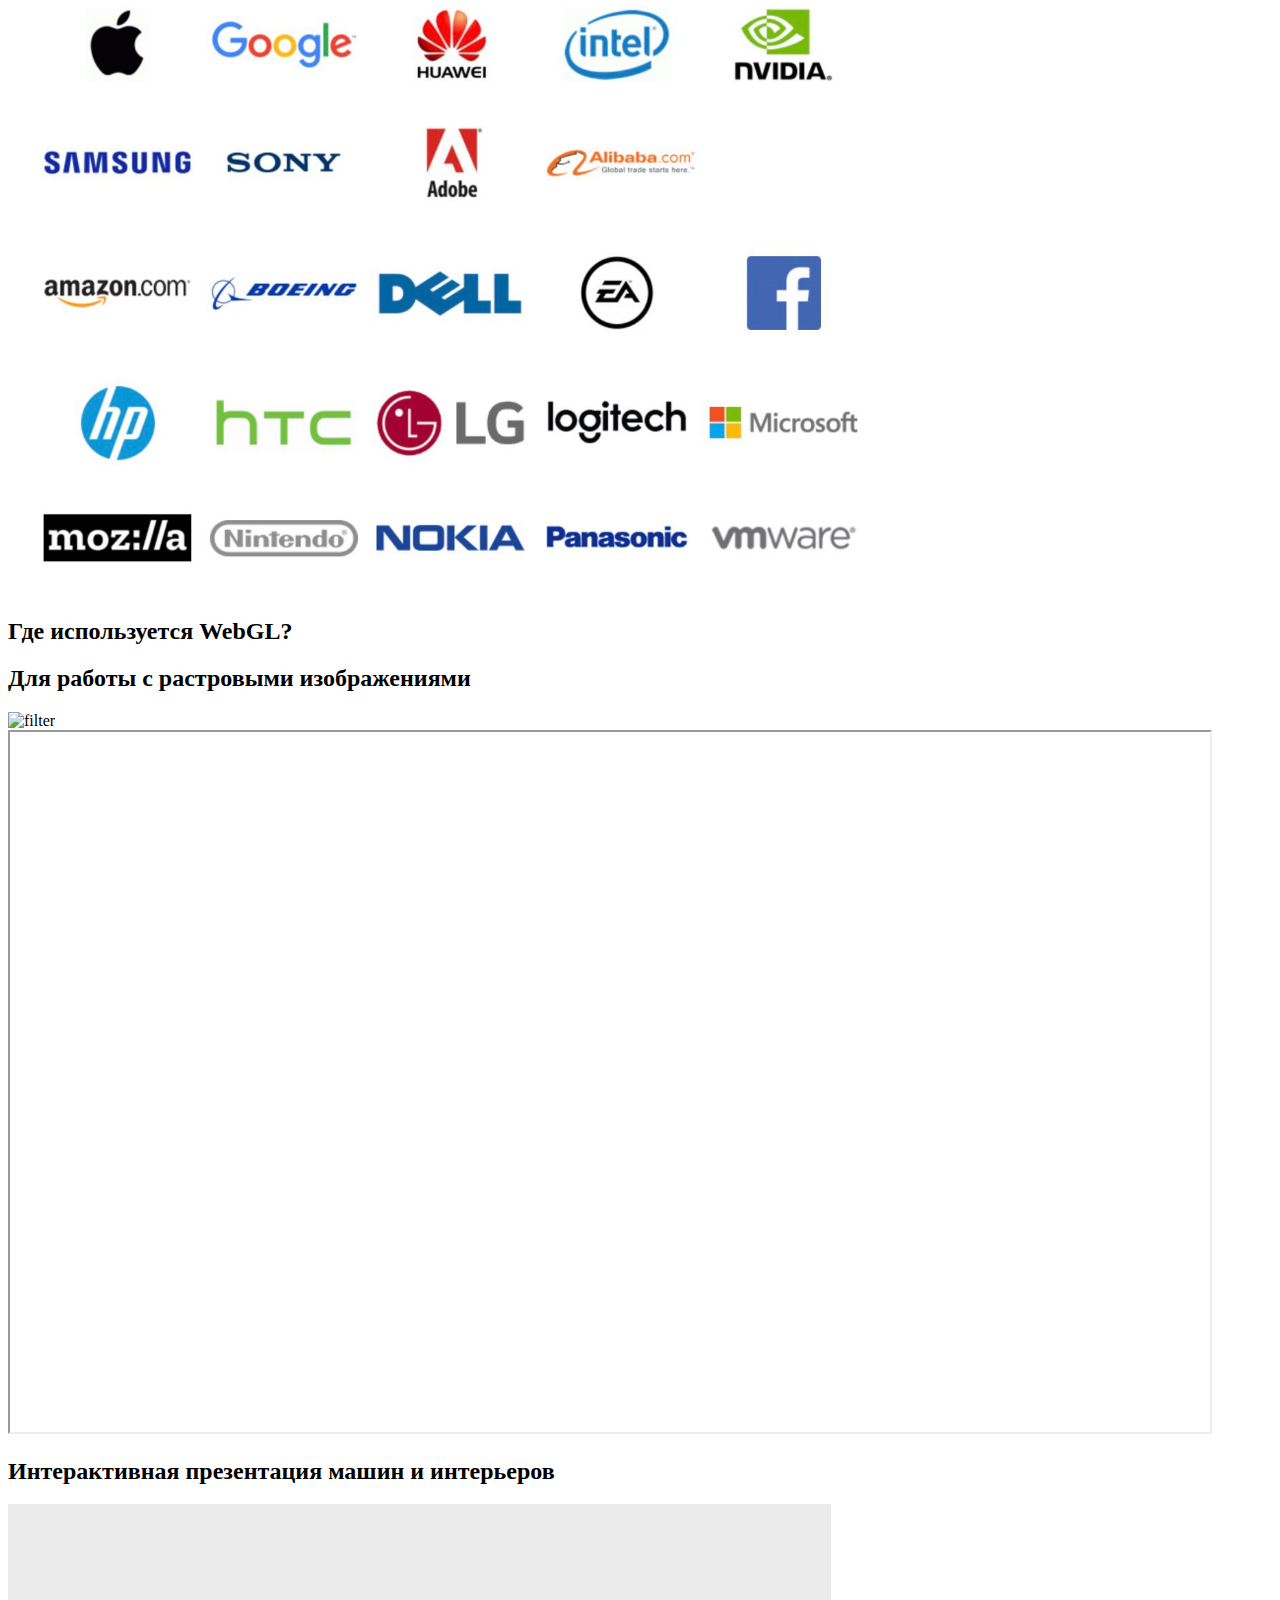
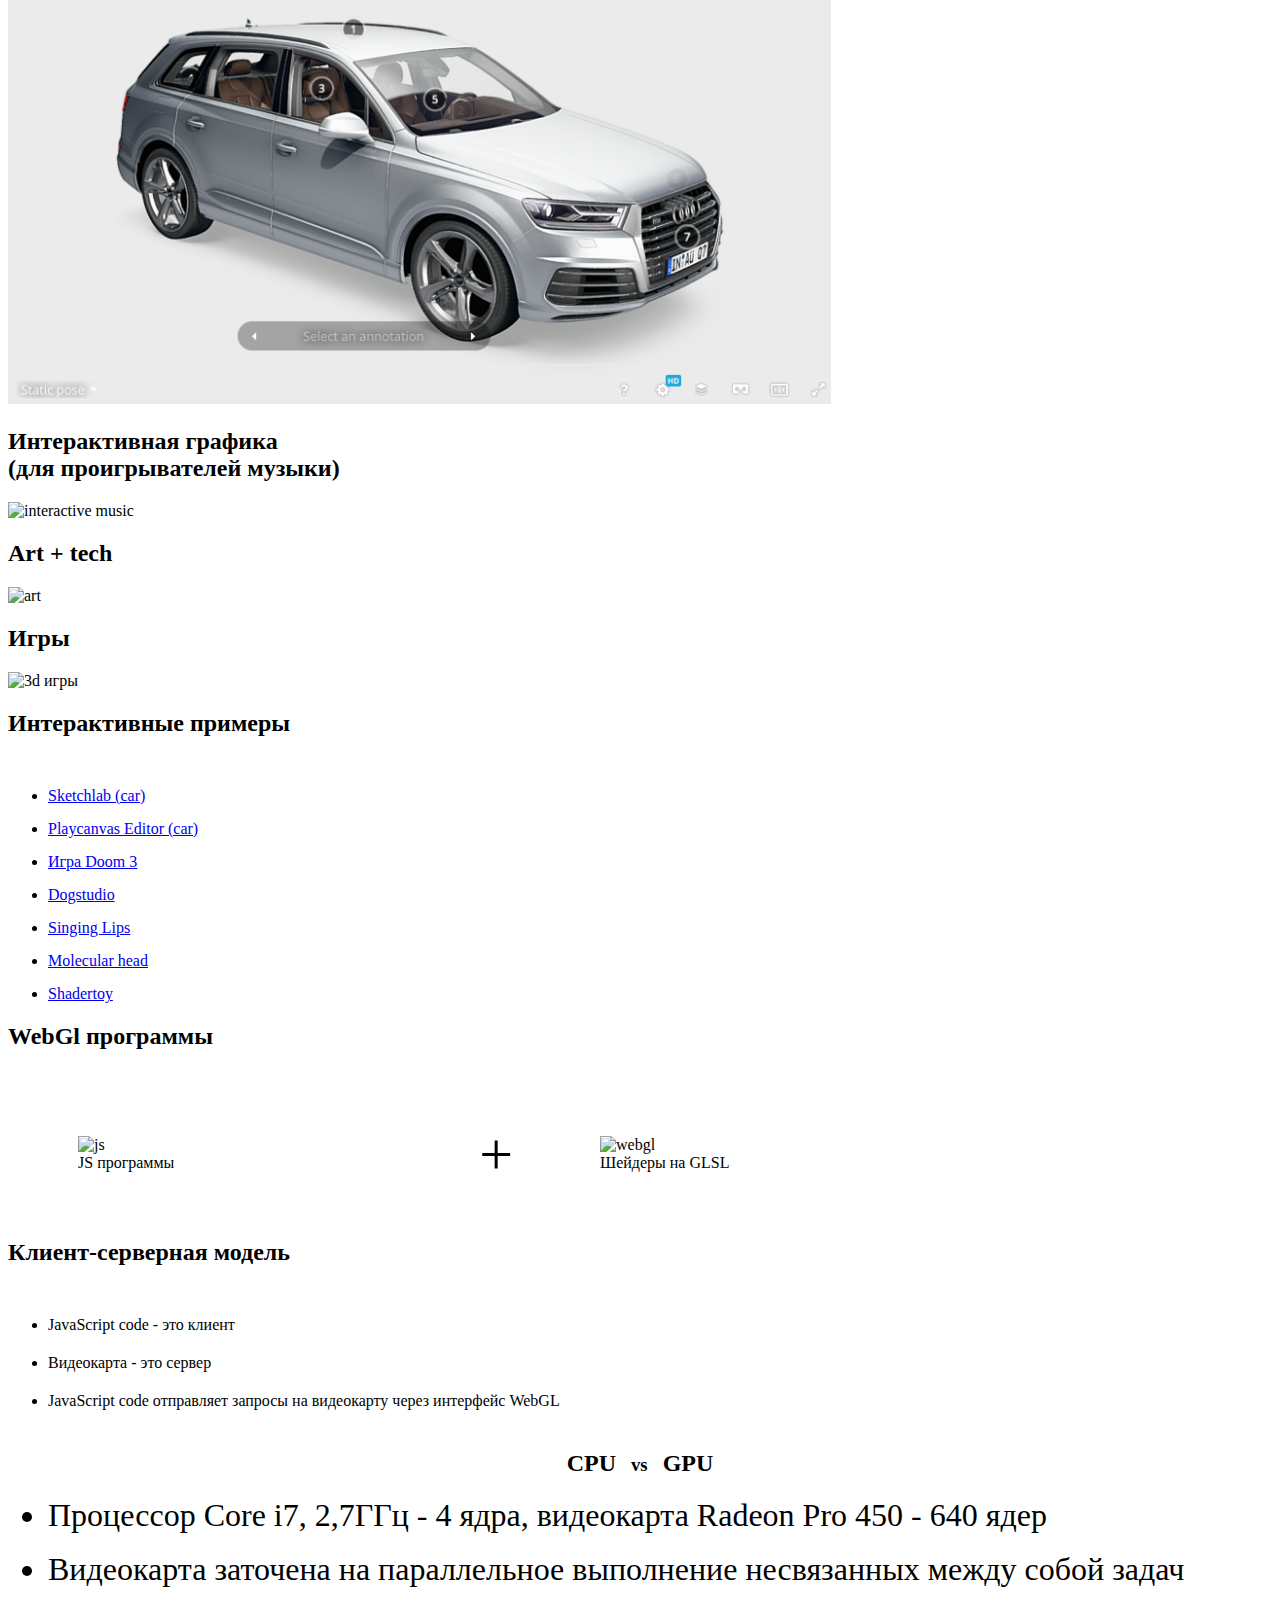
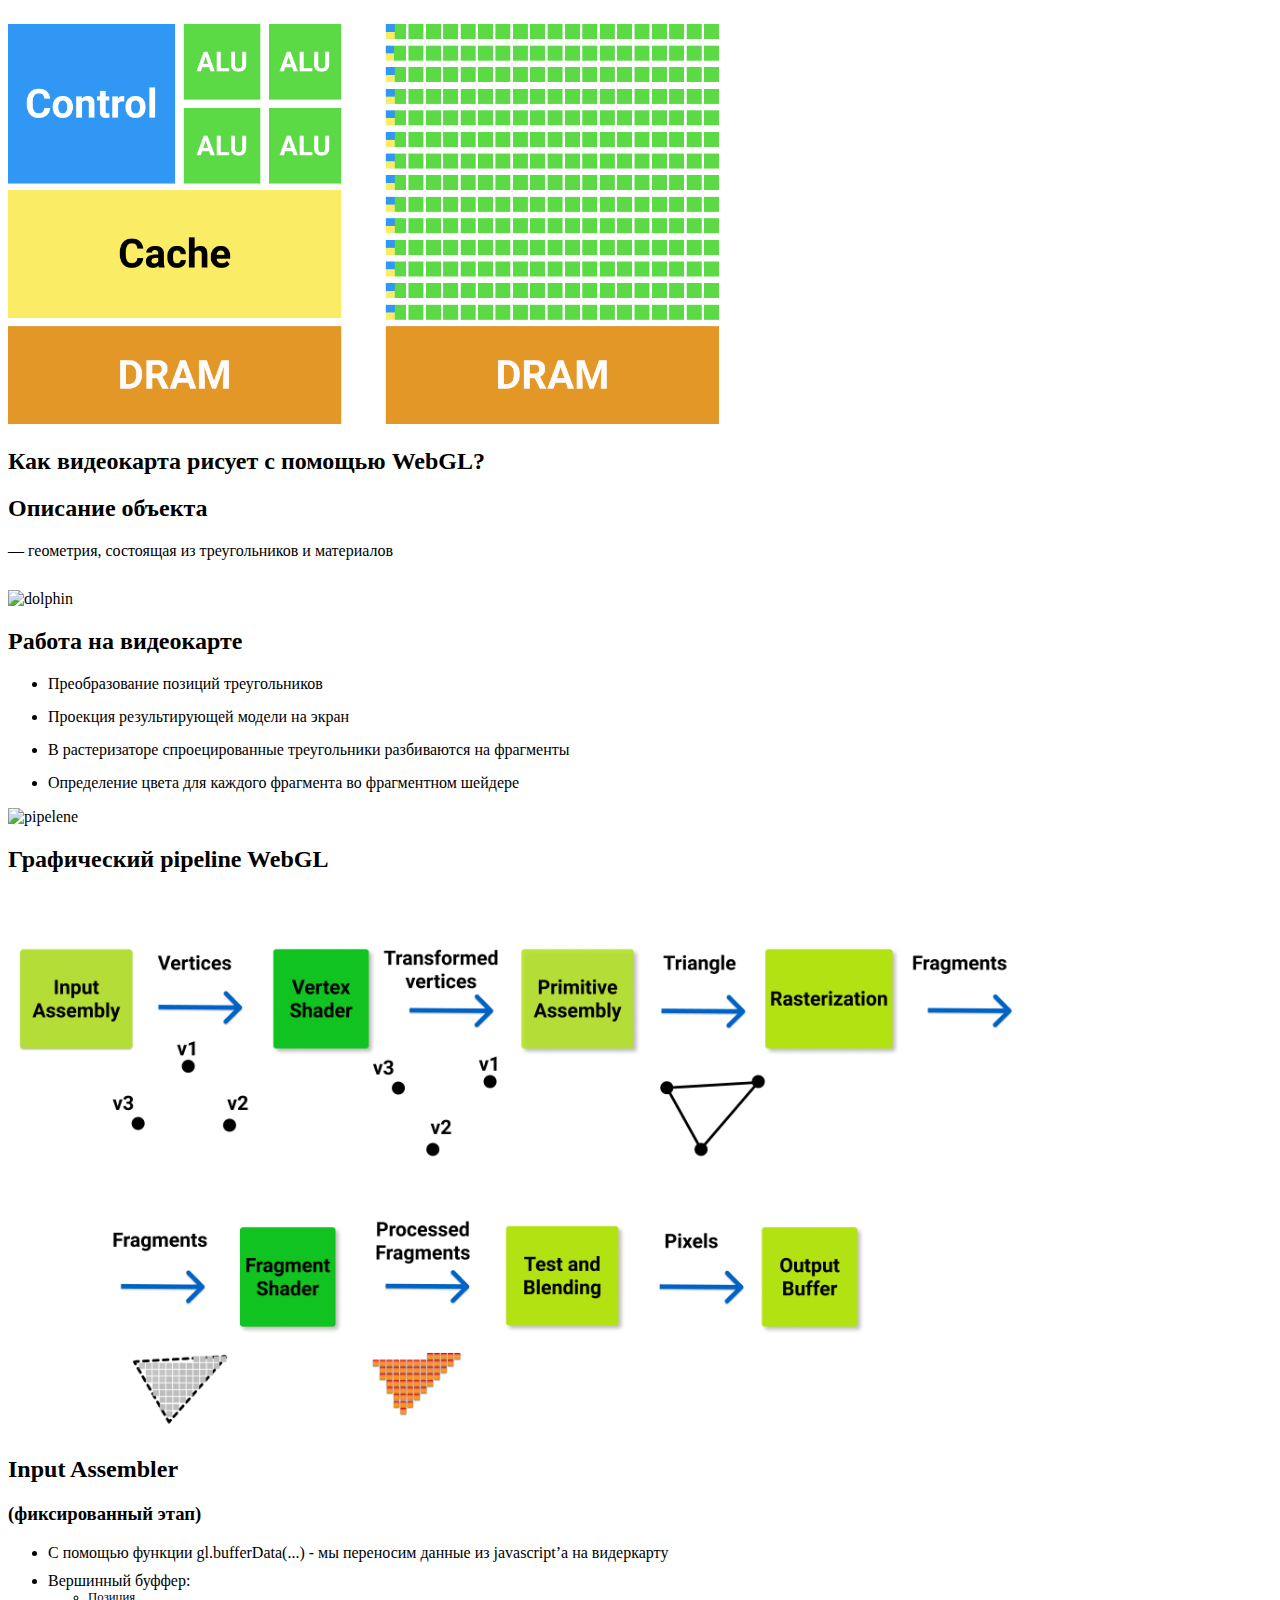
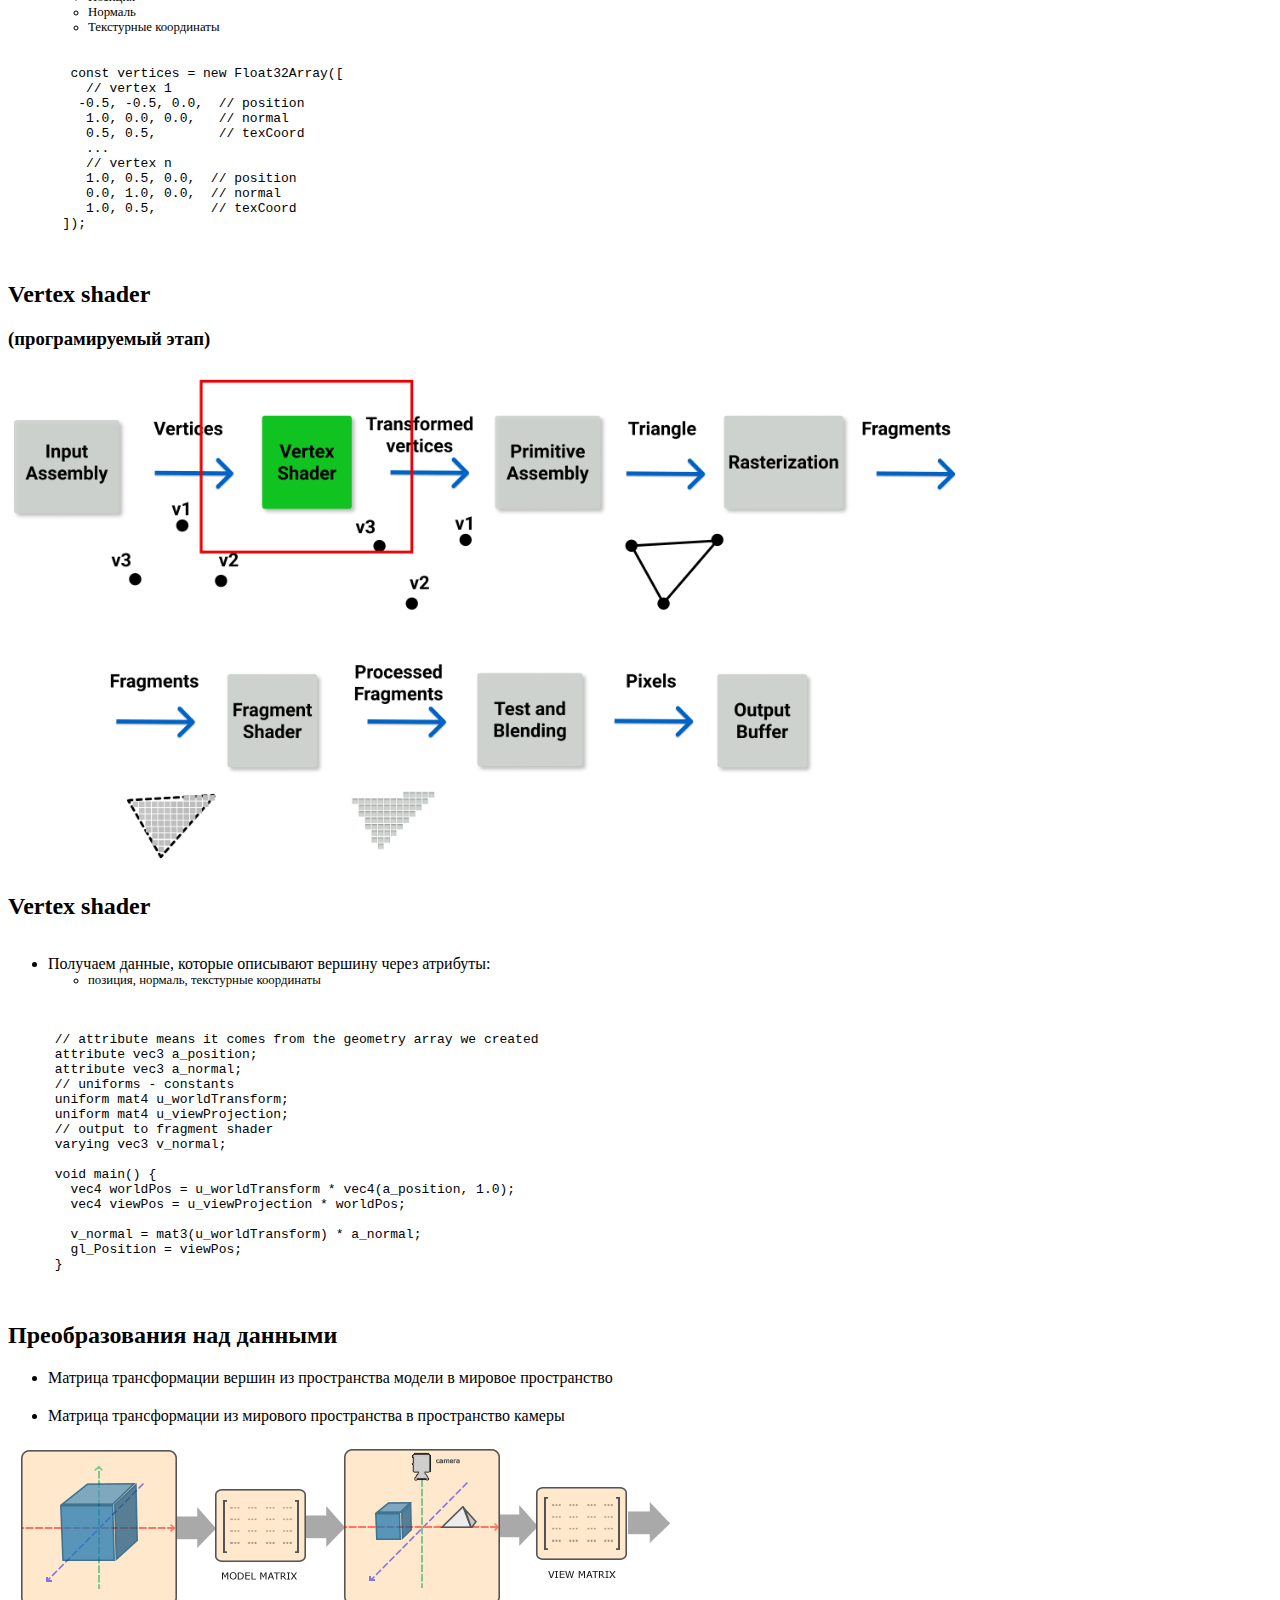
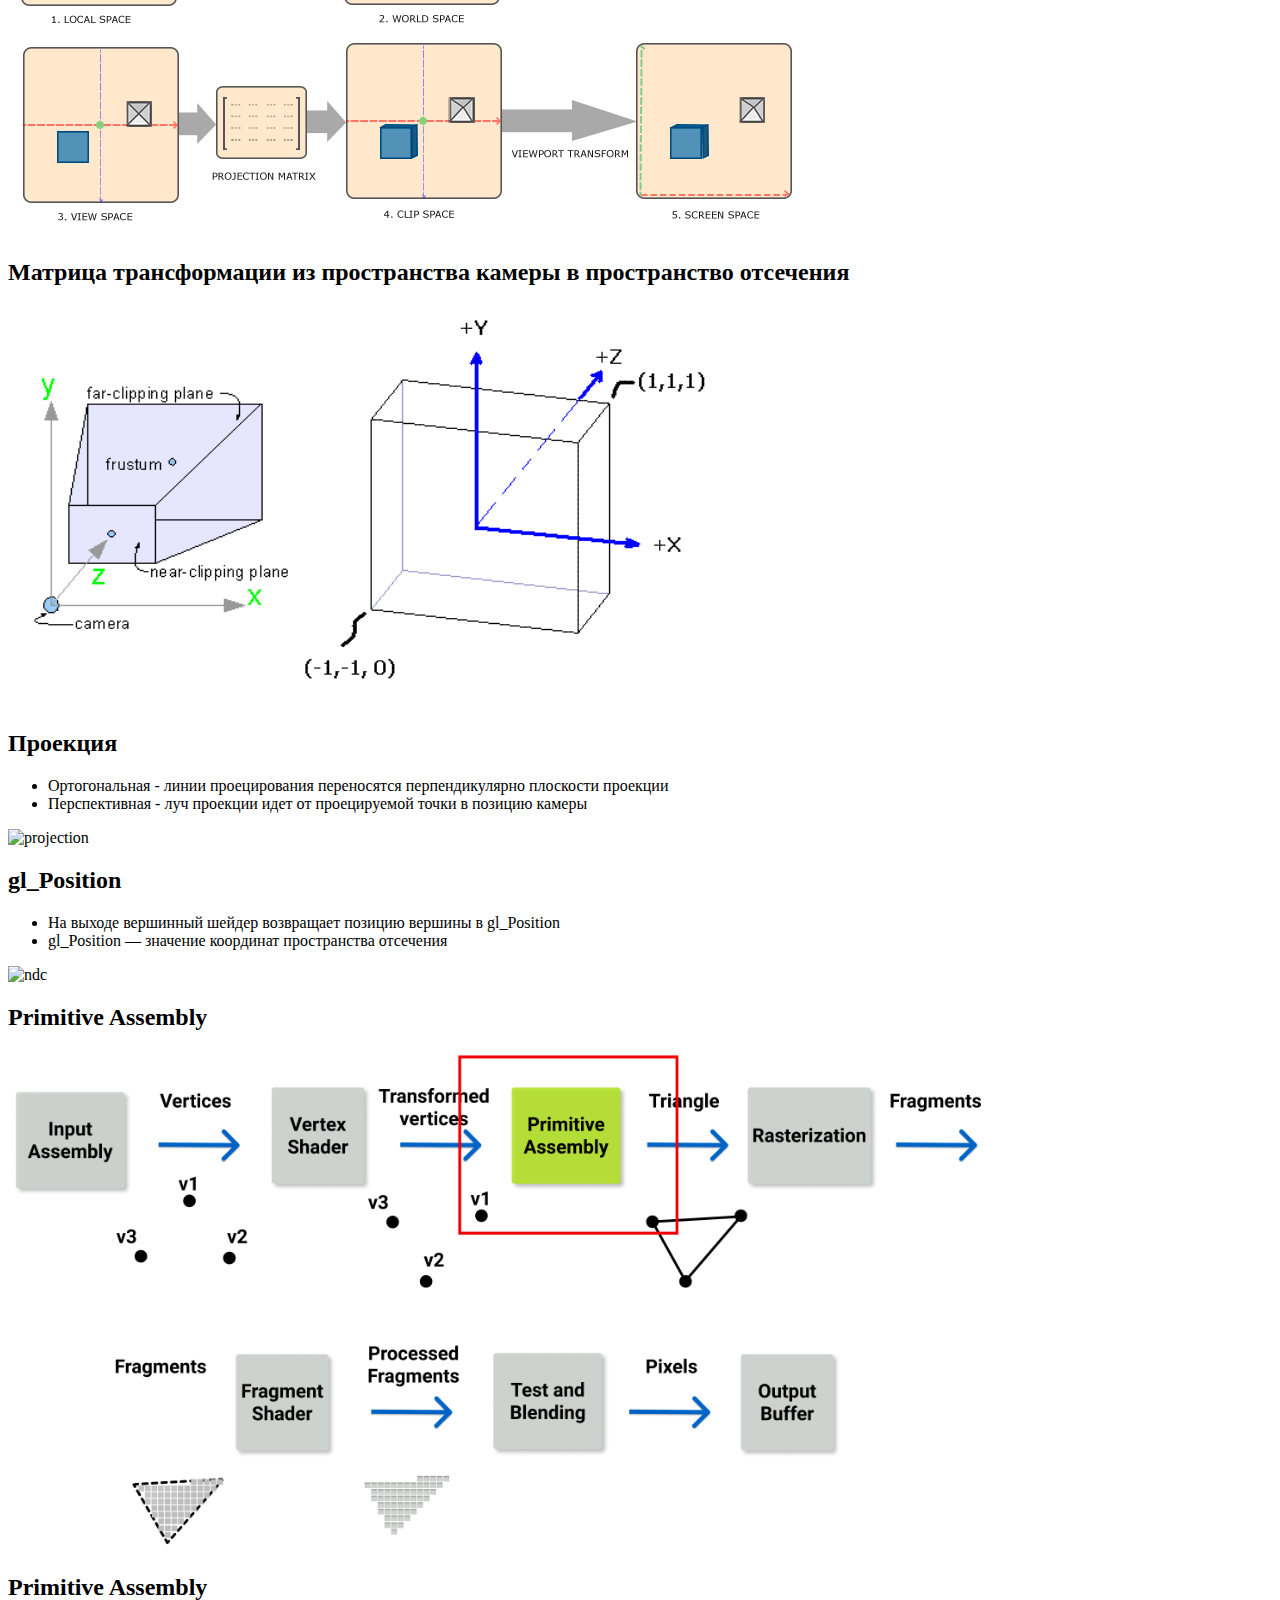
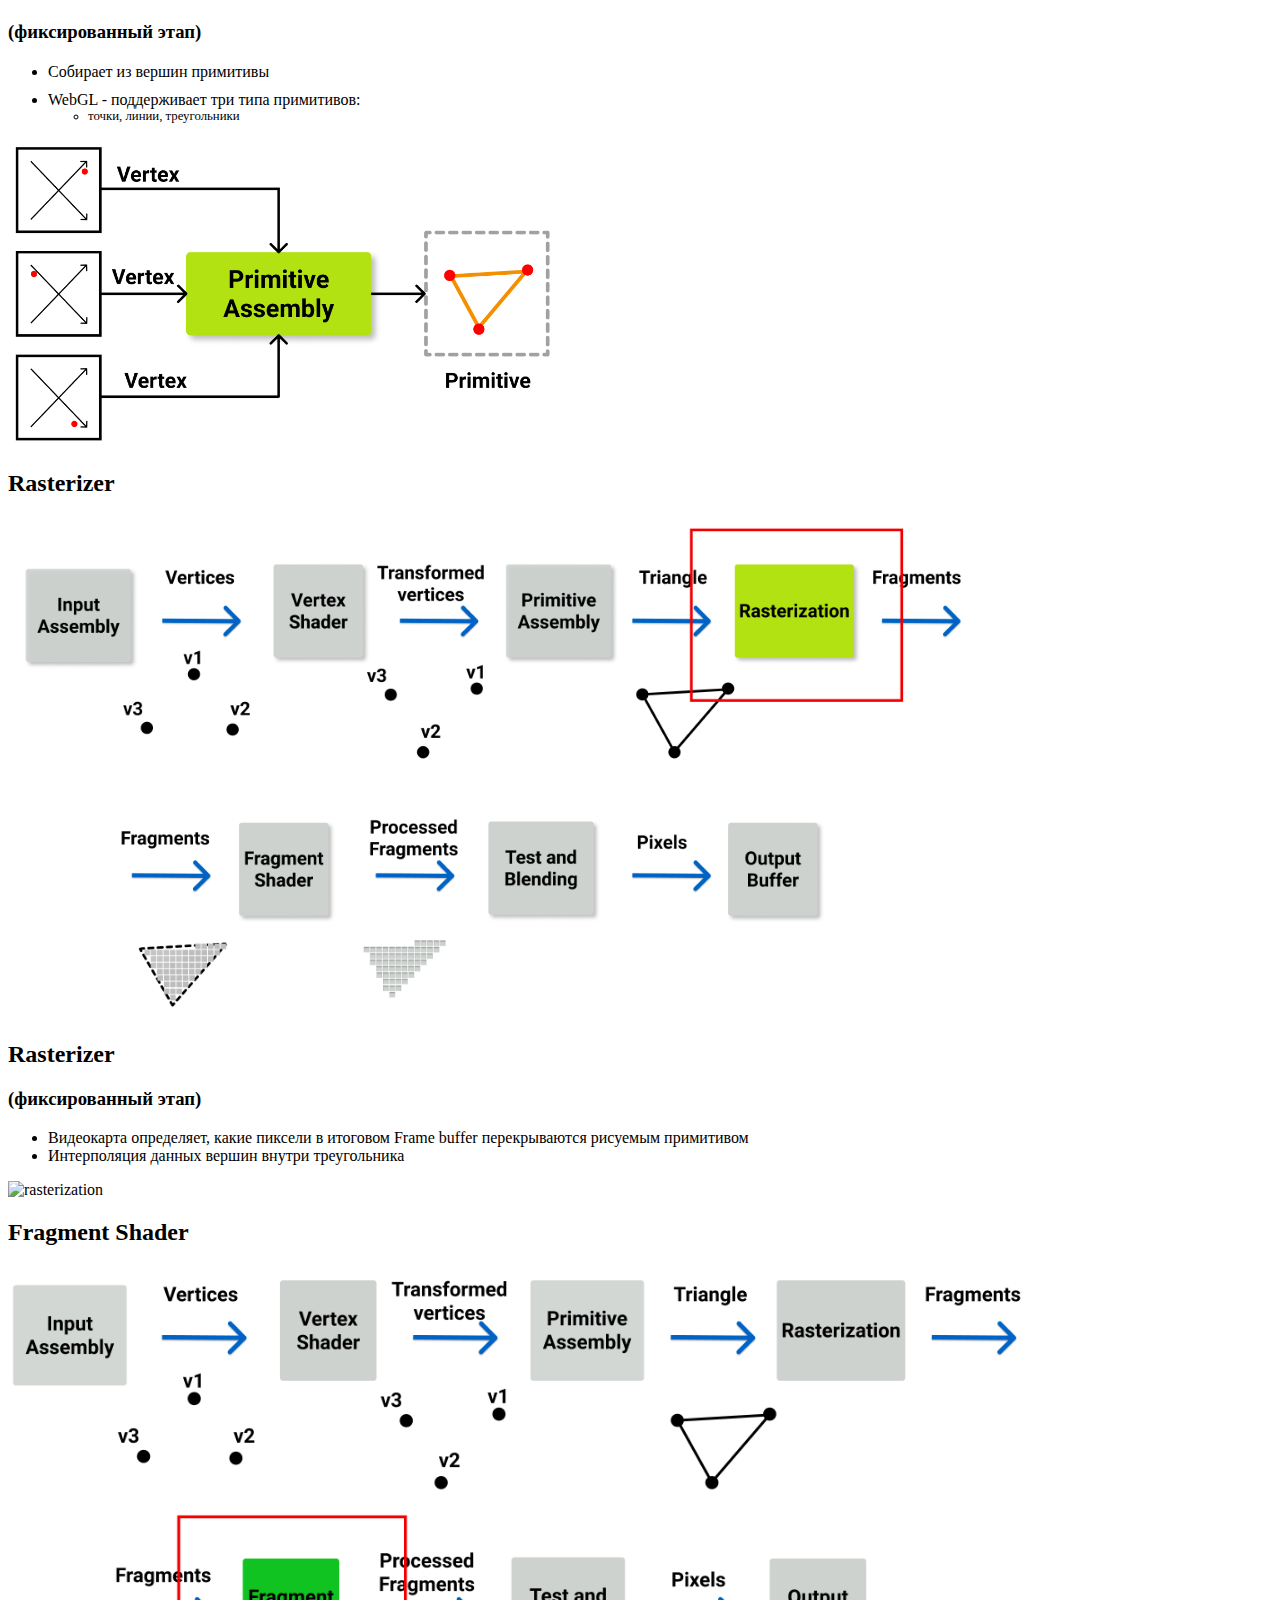
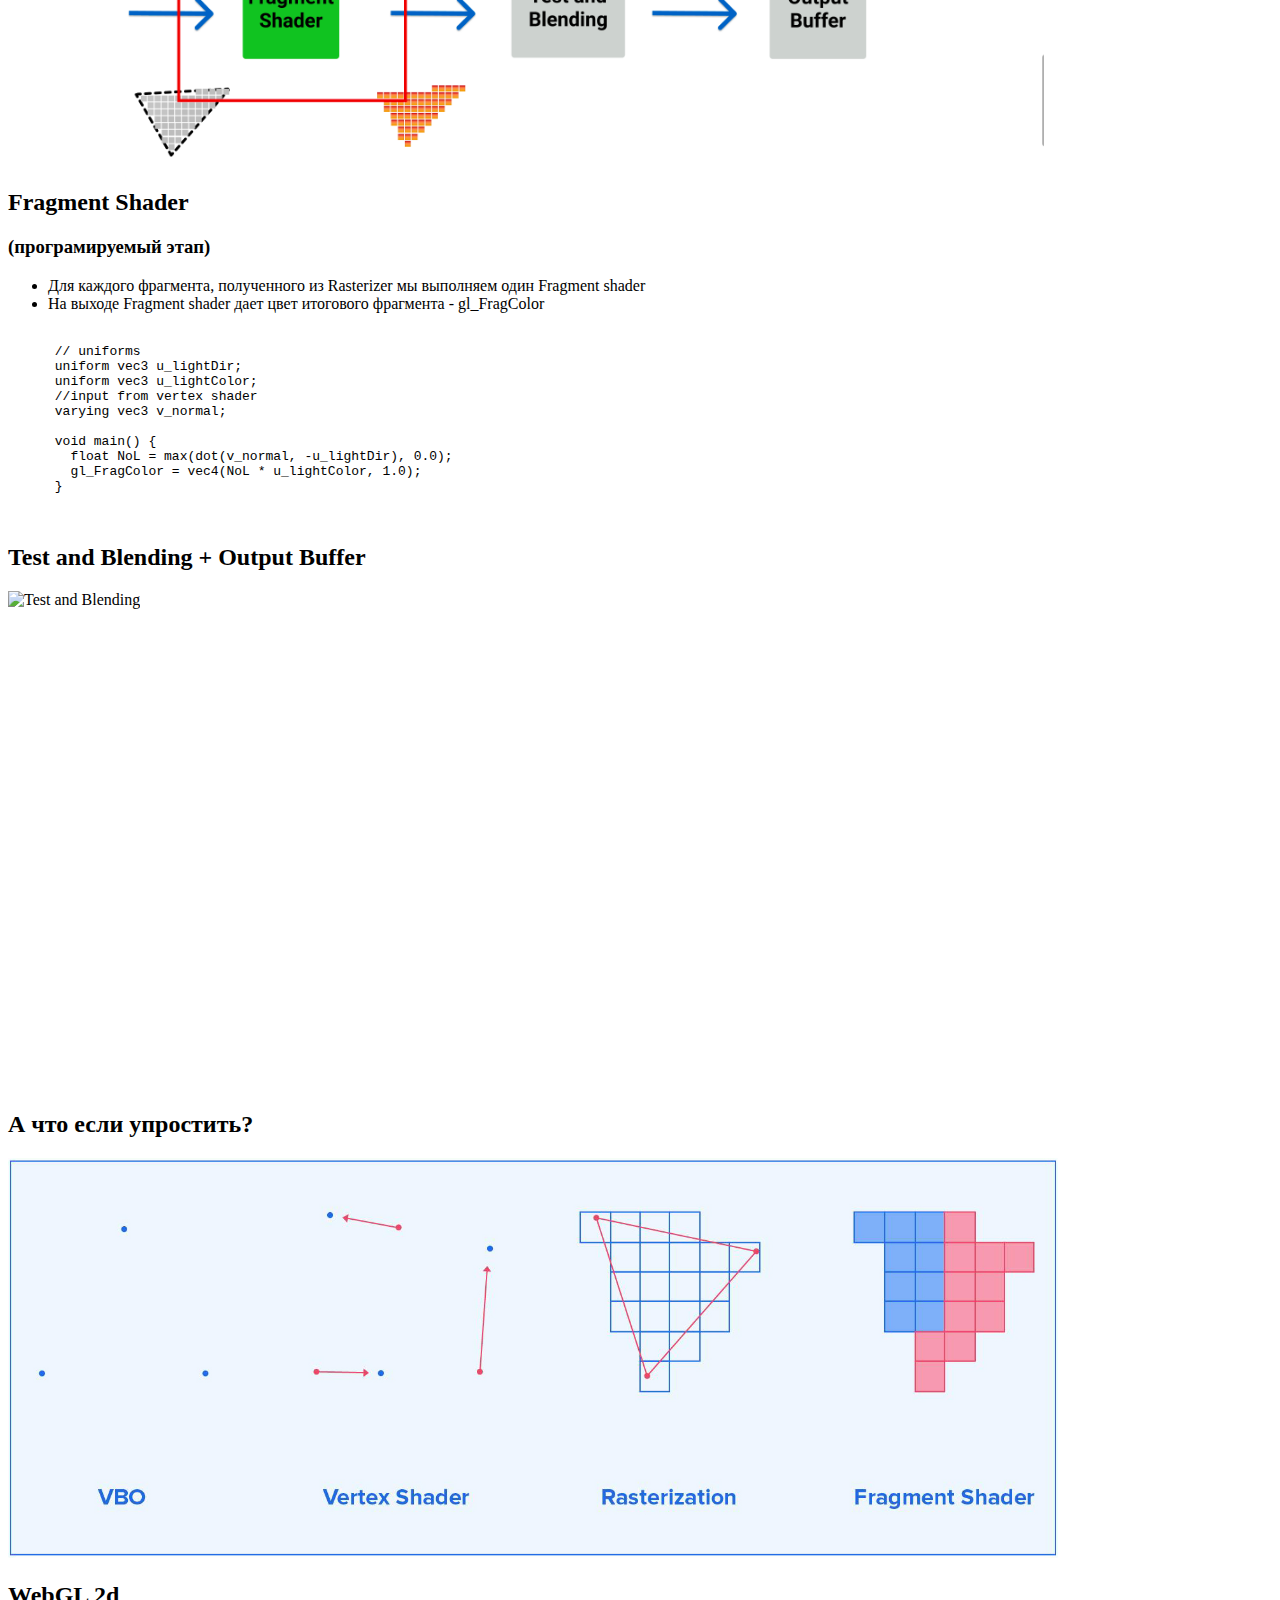
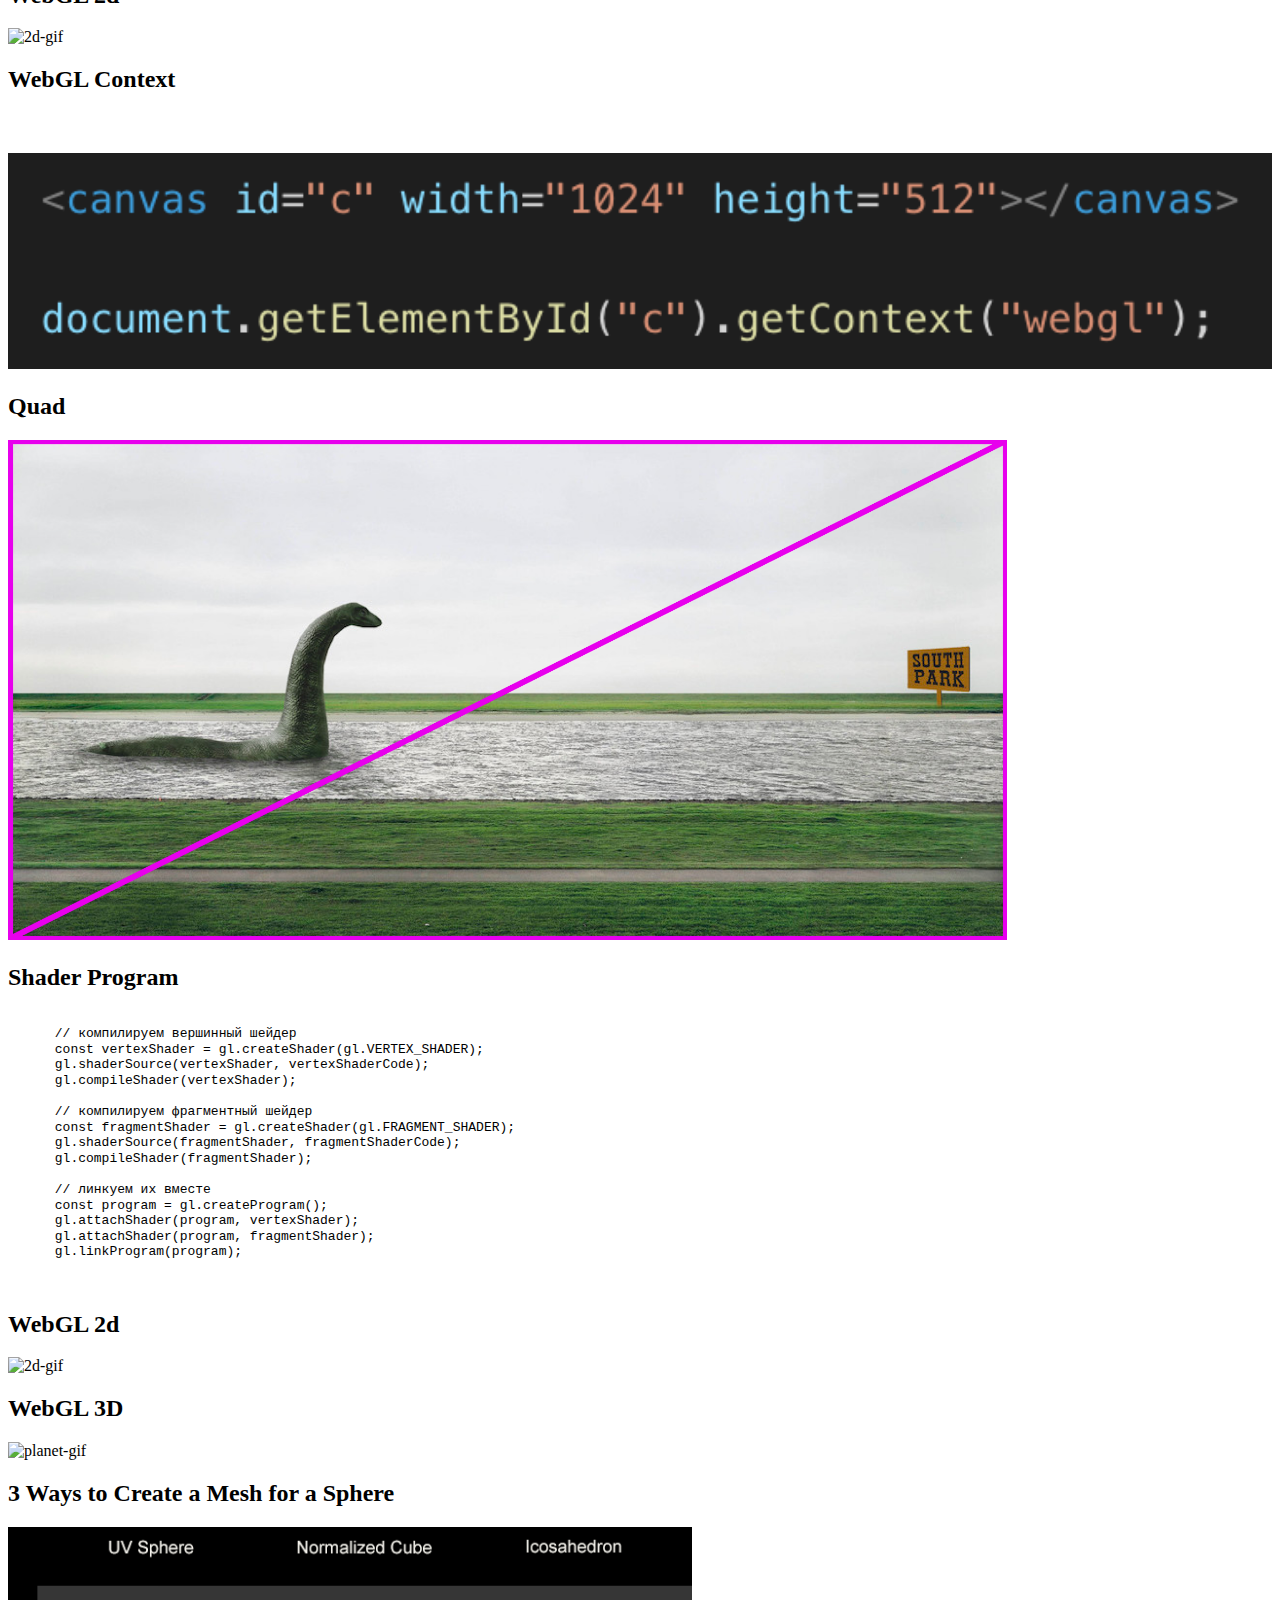
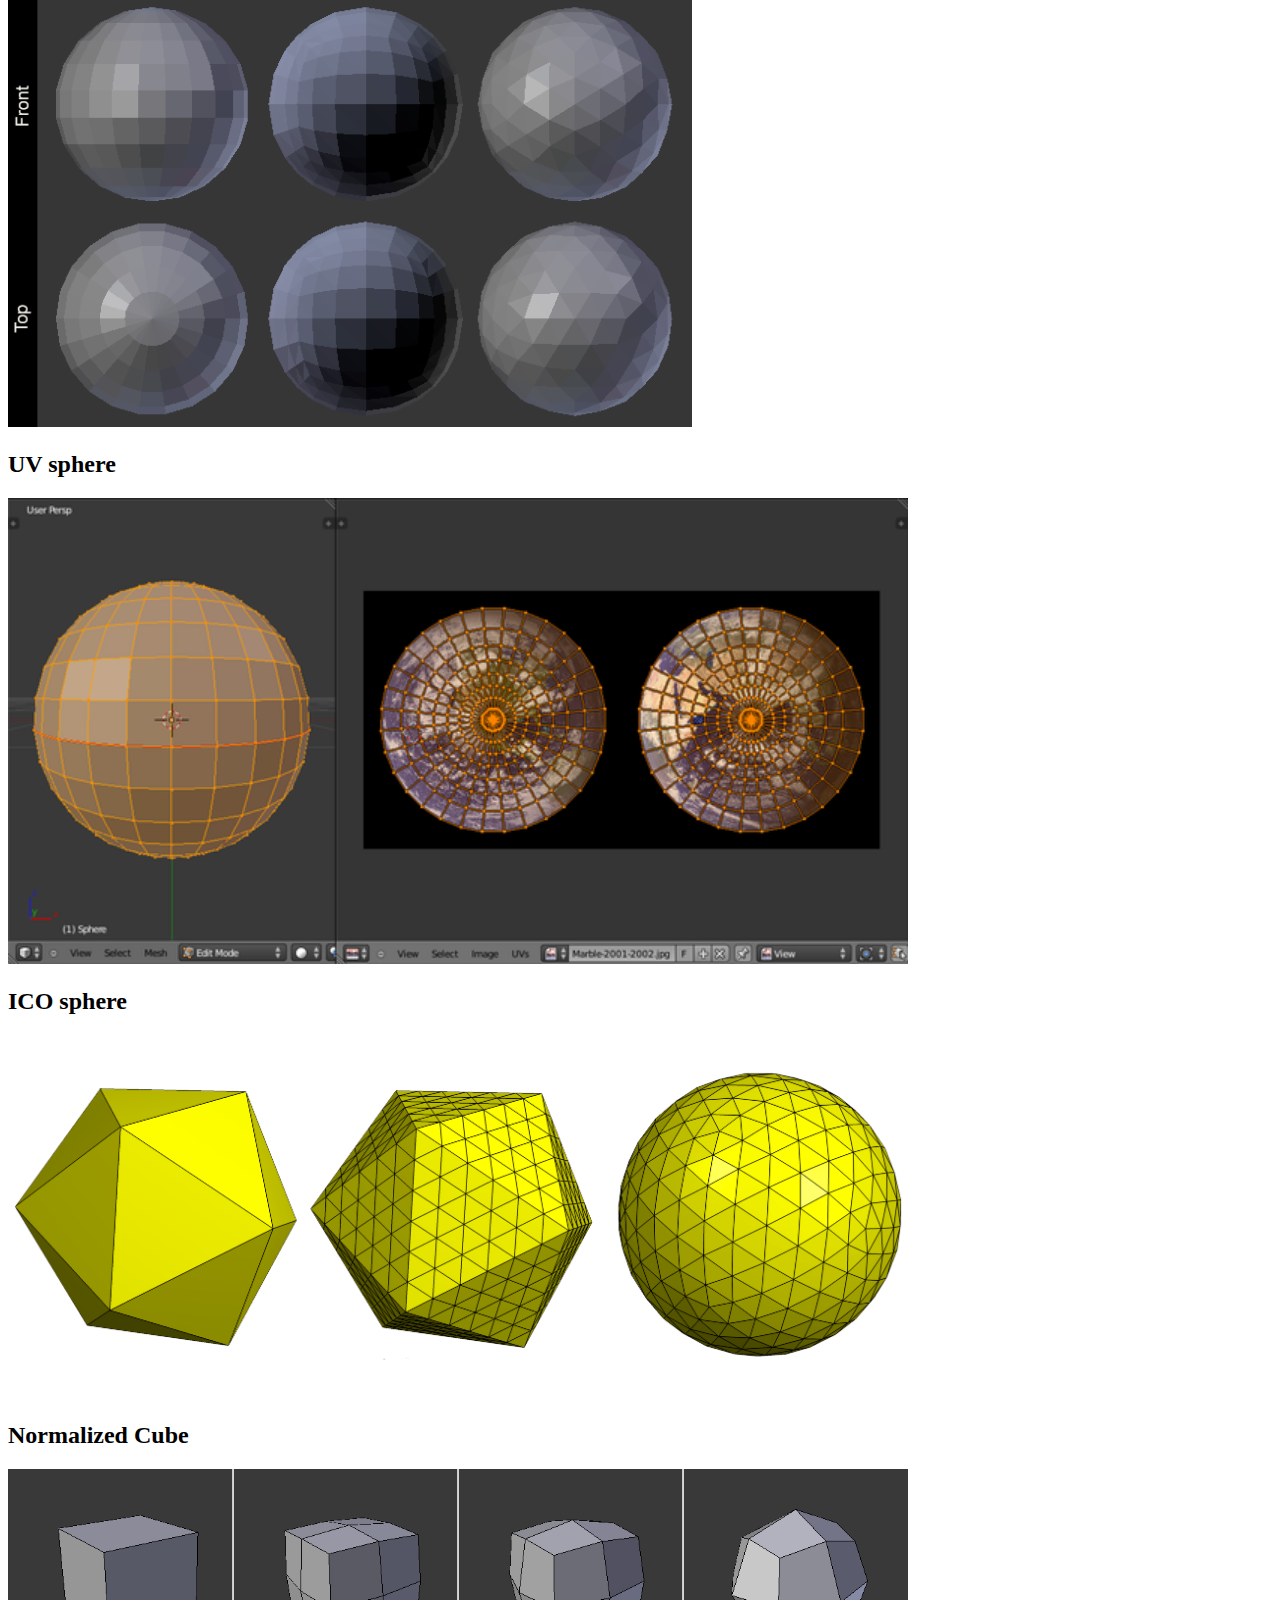
==== commit 24556f3e: "Merge branch 'master' of github.com:volkova-annie/webgl-presentation" ====
--- a/index.html
+++ b/index.html
@@ -191,7 +191,7 @@
         <div style="display: flex; justify-content: space-between;">
           <img src="img/me.png" alt="my photo" style="border: none;"/>
           <ul class="list-margin-bottom">
-            <li>Волкова Анна</li>
+            <li>Анна Волкова</li>
             <li>Фронтенд-разработчик 2 года</li>
             <li>В Альфа-банке в команде AlfaCall</li>
           </ul>
@@ -687,11 +687,48 @@
         </style>
       </section>
 
-      <section>
+      <section class="section-gif">
         <h2>
             WebGL 2d
         </h2>
+        <img src="videos/2d.gif" class="image-gif" alt="2d-gif">
+      </section>
+
+      <section>
+        <h2>
+            WebGL Context
+        </h2>
         <img src="img/canvas.png" alt="canvas" style="border: none;width: 100%; margin-top: 40px;">
+      </section>
+
+      <section>
+        <h2>Quad</h2>
+        <img src="img/quad.png" alt="quad" style="border: none; min-height: 500px;">
+      </section>
+
+      <section>
+        <h2>
+          Shader Program
+        </h2>
+        <pre>
+          <code class="javascript" style="line-height: 1.2;">
+      // компилируем вершинный шейдер
+      const vertexShader = gl.createShader(gl.VERTEX_SHADER);
+      gl.shaderSource(vertexShader, vertexShaderCode);
+      gl.compileShader(vertexShader); 
+  
+      // компилируем фрагментный шейдер
+      const fragmentShader = gl.createShader(gl.FRAGMENT_SHADER);
+      gl.shaderSource(fragmentShader, fragmentShaderCode);
+      gl.compileShader(fragmentShader); 
+  
+      // линкуем их вместе
+      const program = gl.createProgram();
+      gl.attachShader(program, vertexShader);
+      gl.attachShader(program, fragmentShader);
+      gl.linkProgram(program);
+          </code>
+        </pre>
       </section>
 
       <section class="section-gif">
@@ -878,6 +915,11 @@
           <img class="aliasing-img" src="img/aliasing2.png" alt="fxaa-before">
           <img class="aliasing-img" src="img/aliasing1.png" alt="fxaa-after">
         </div>
+      </section>
+
+      <section>
+        <h2>Зубчатый паттерн после растеризации</h2>
+        <img src="img/rasterization.png" alt="rasterization">
       </section>
 
       <section>
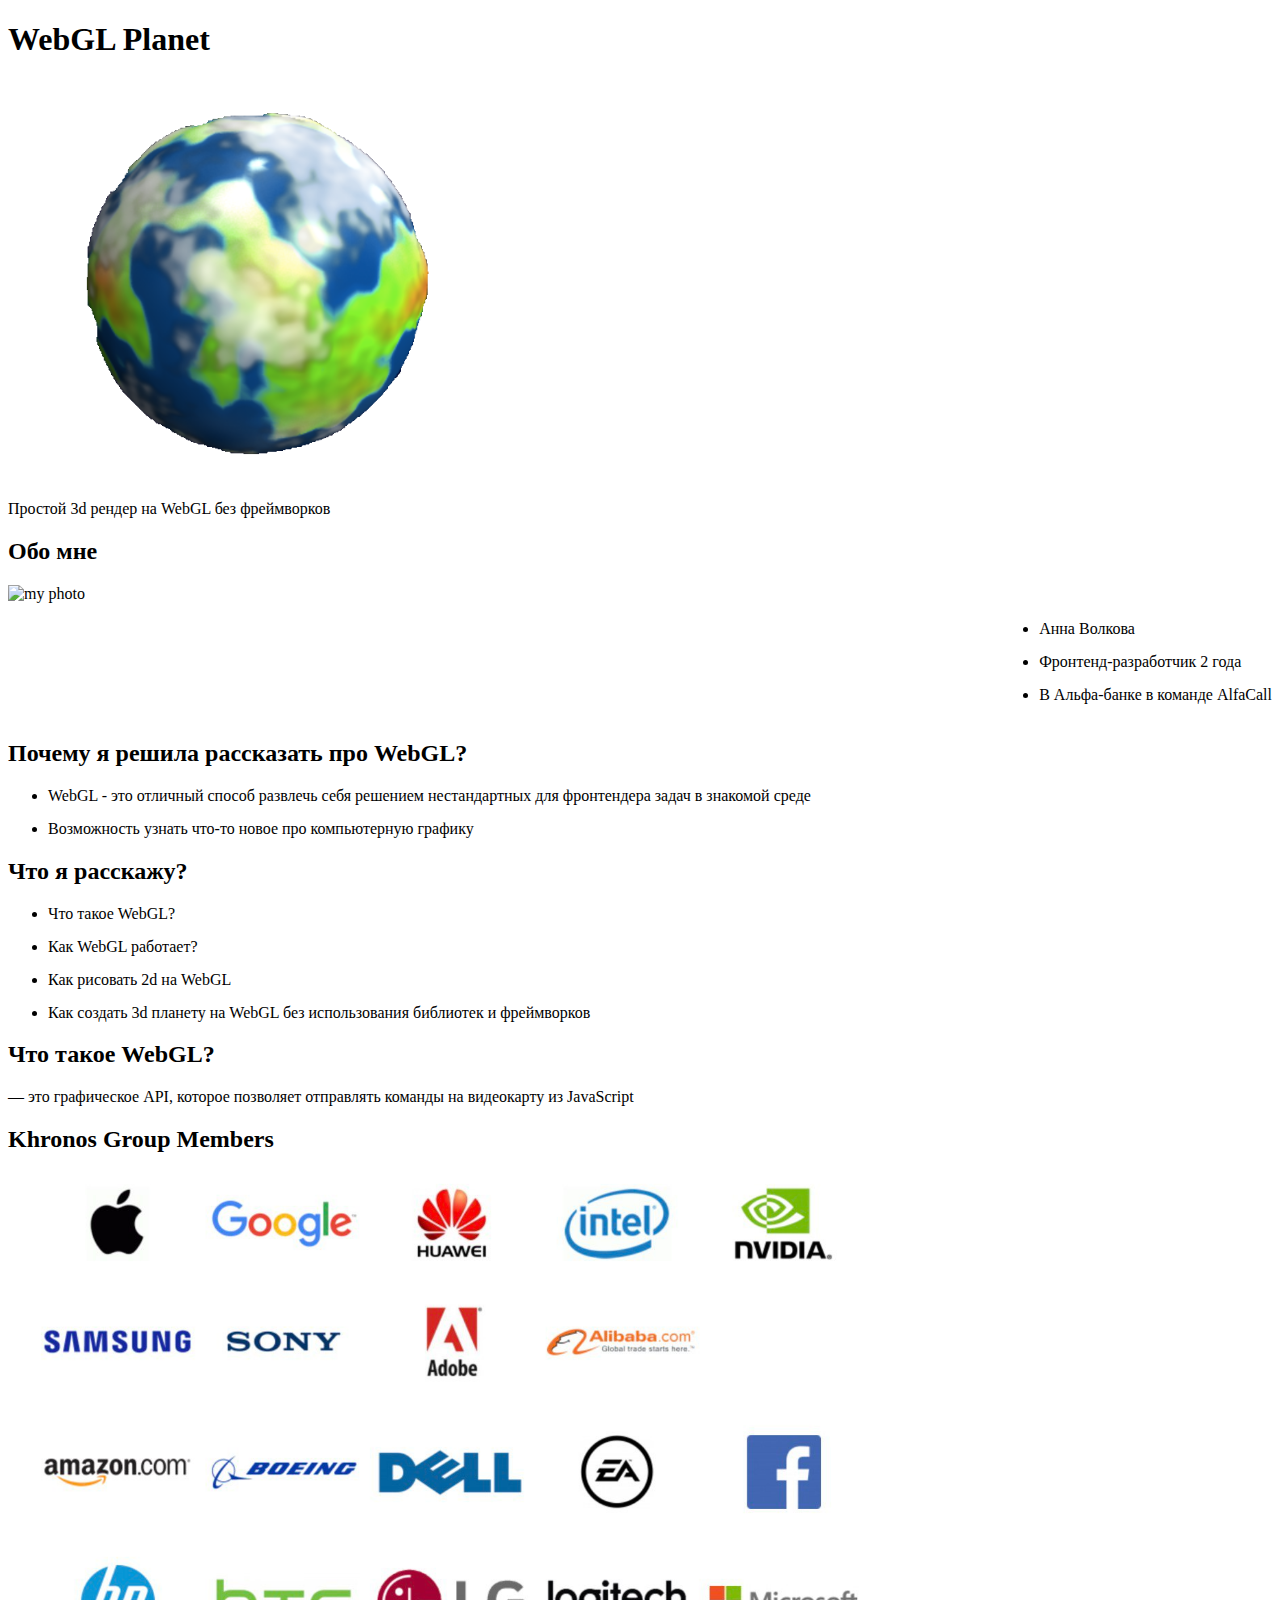
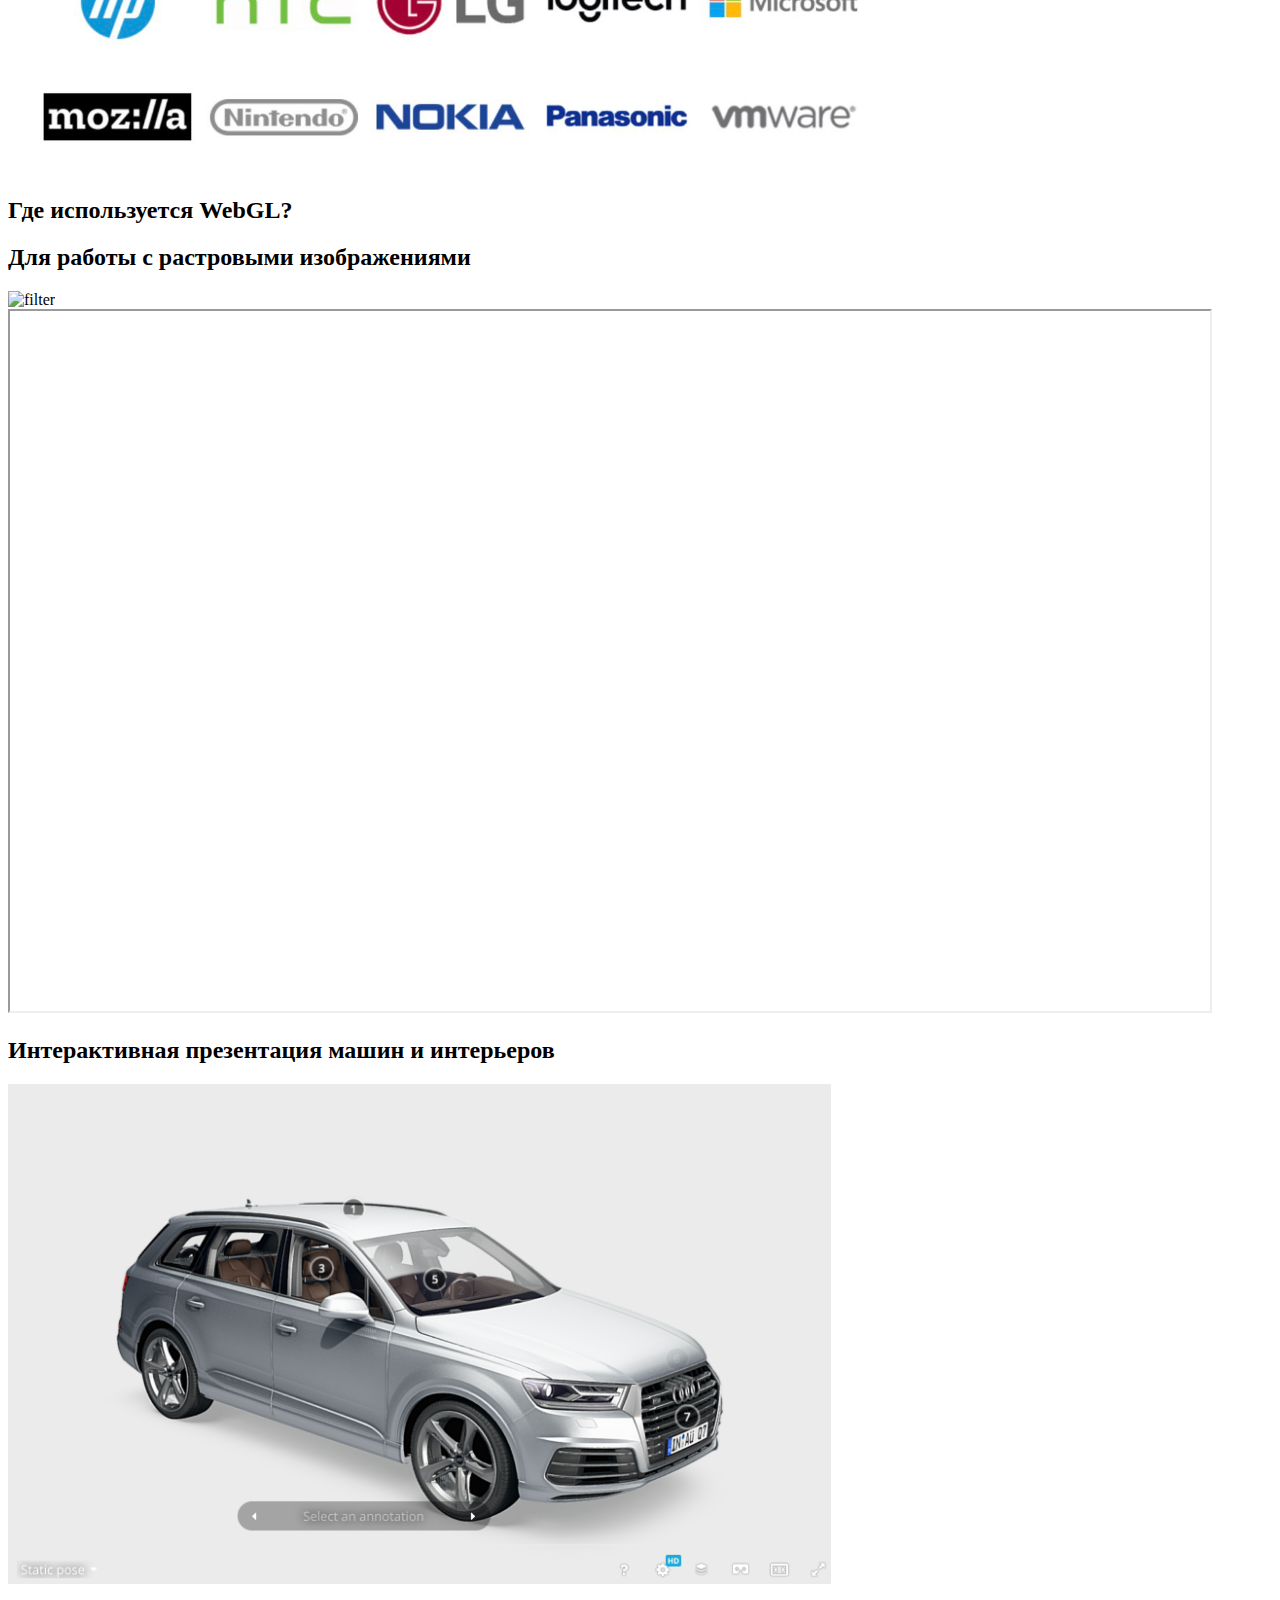
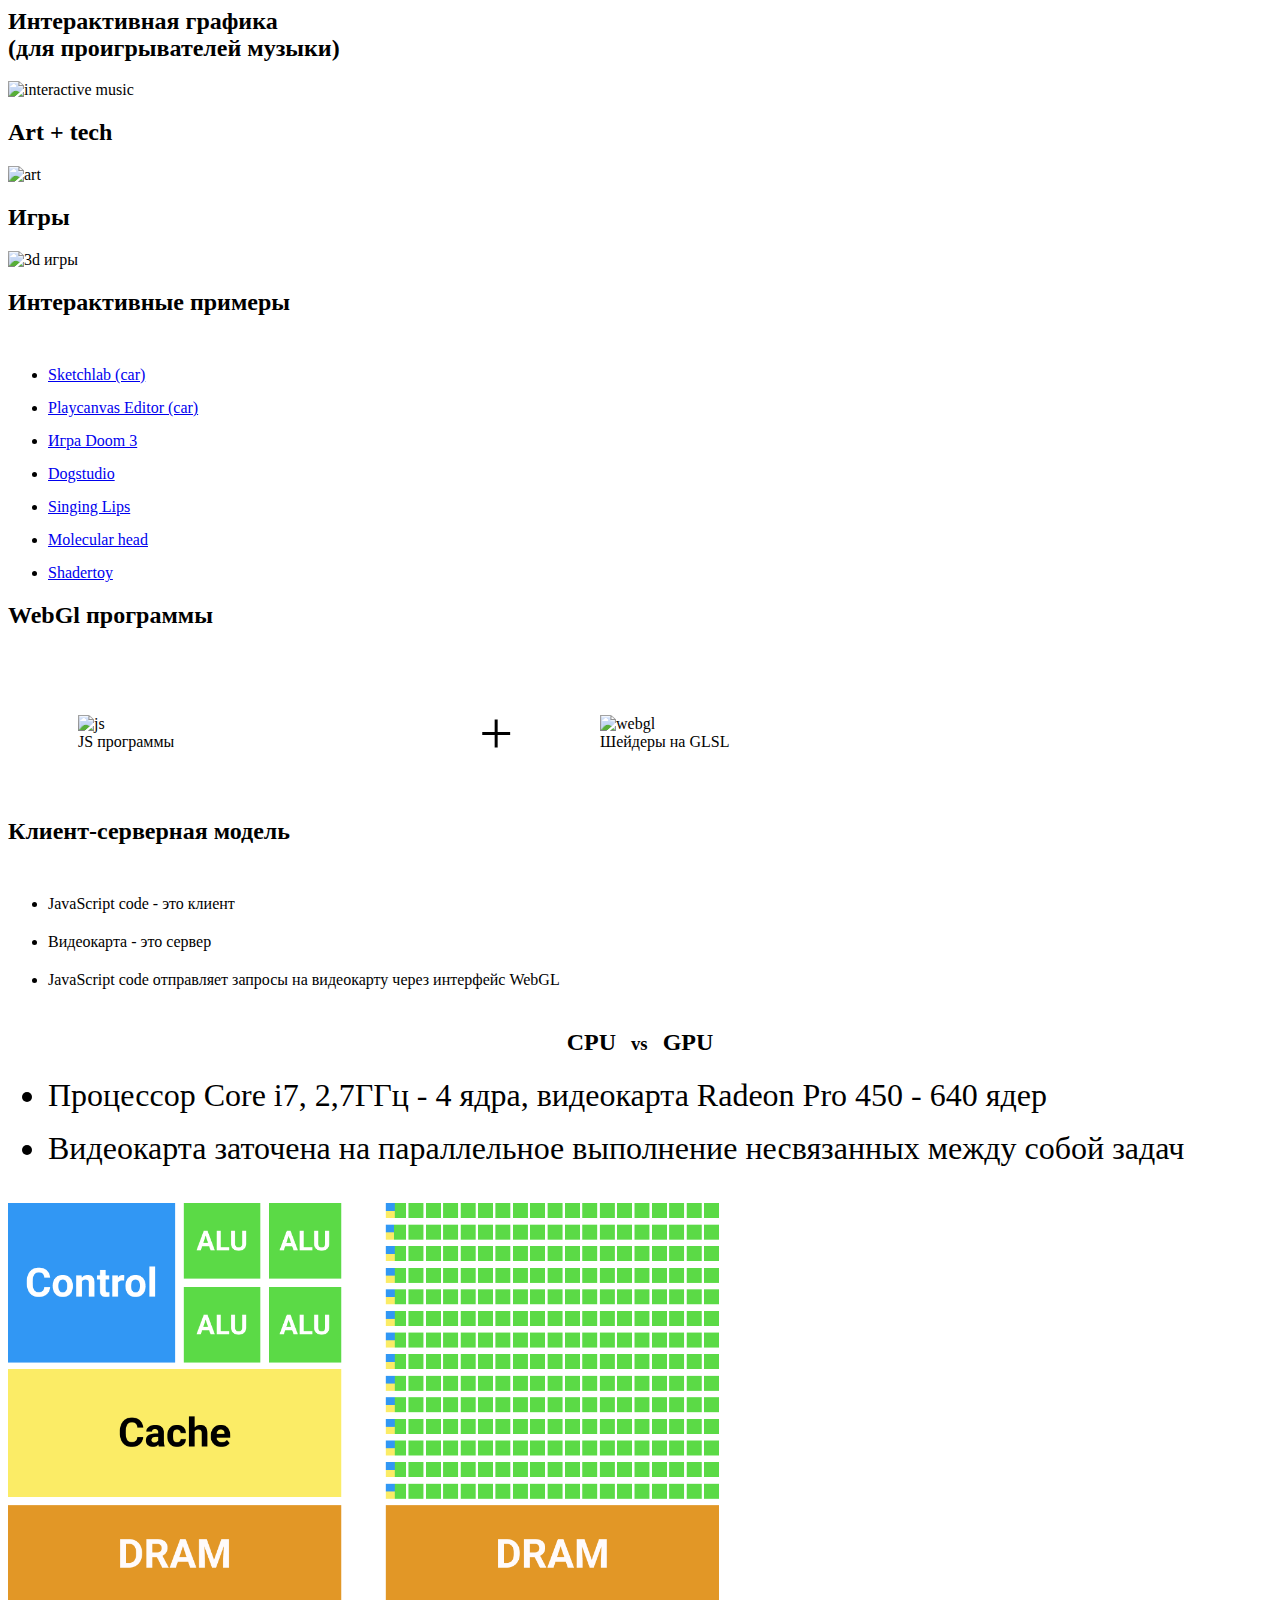
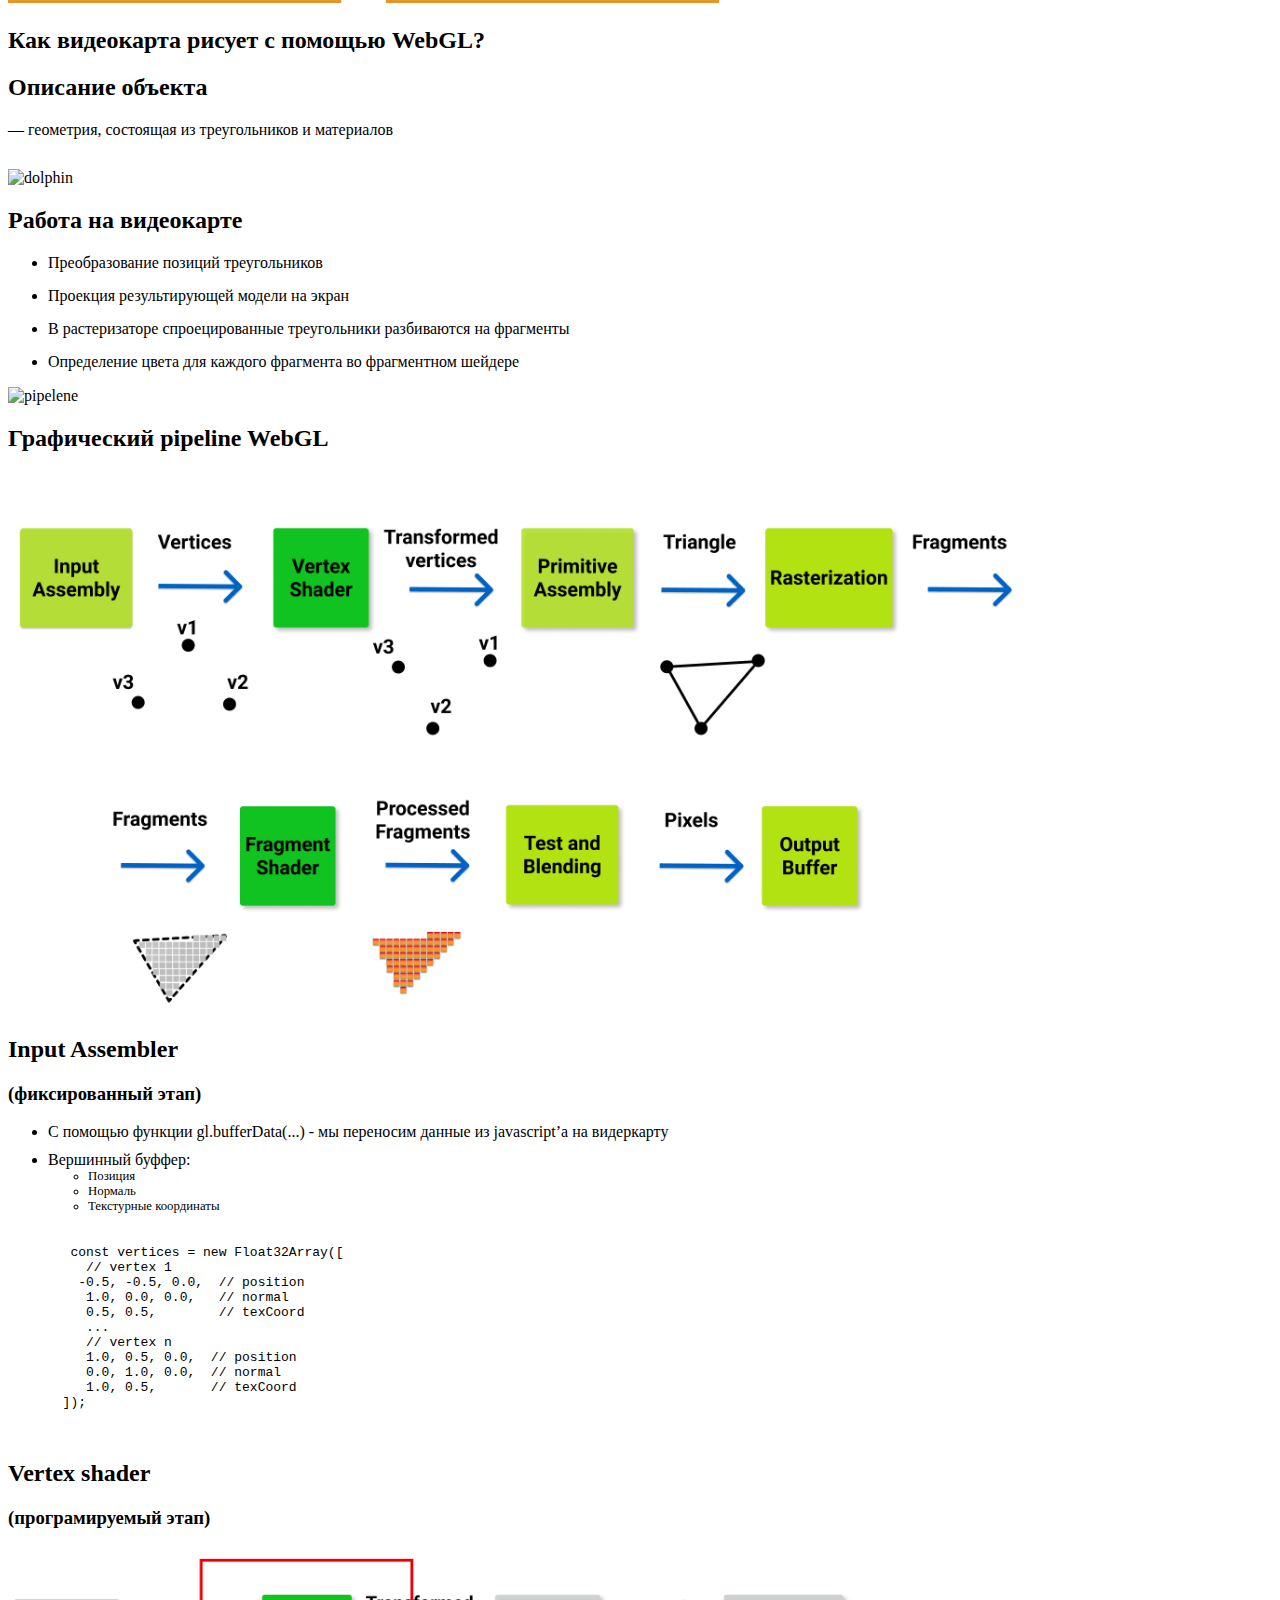
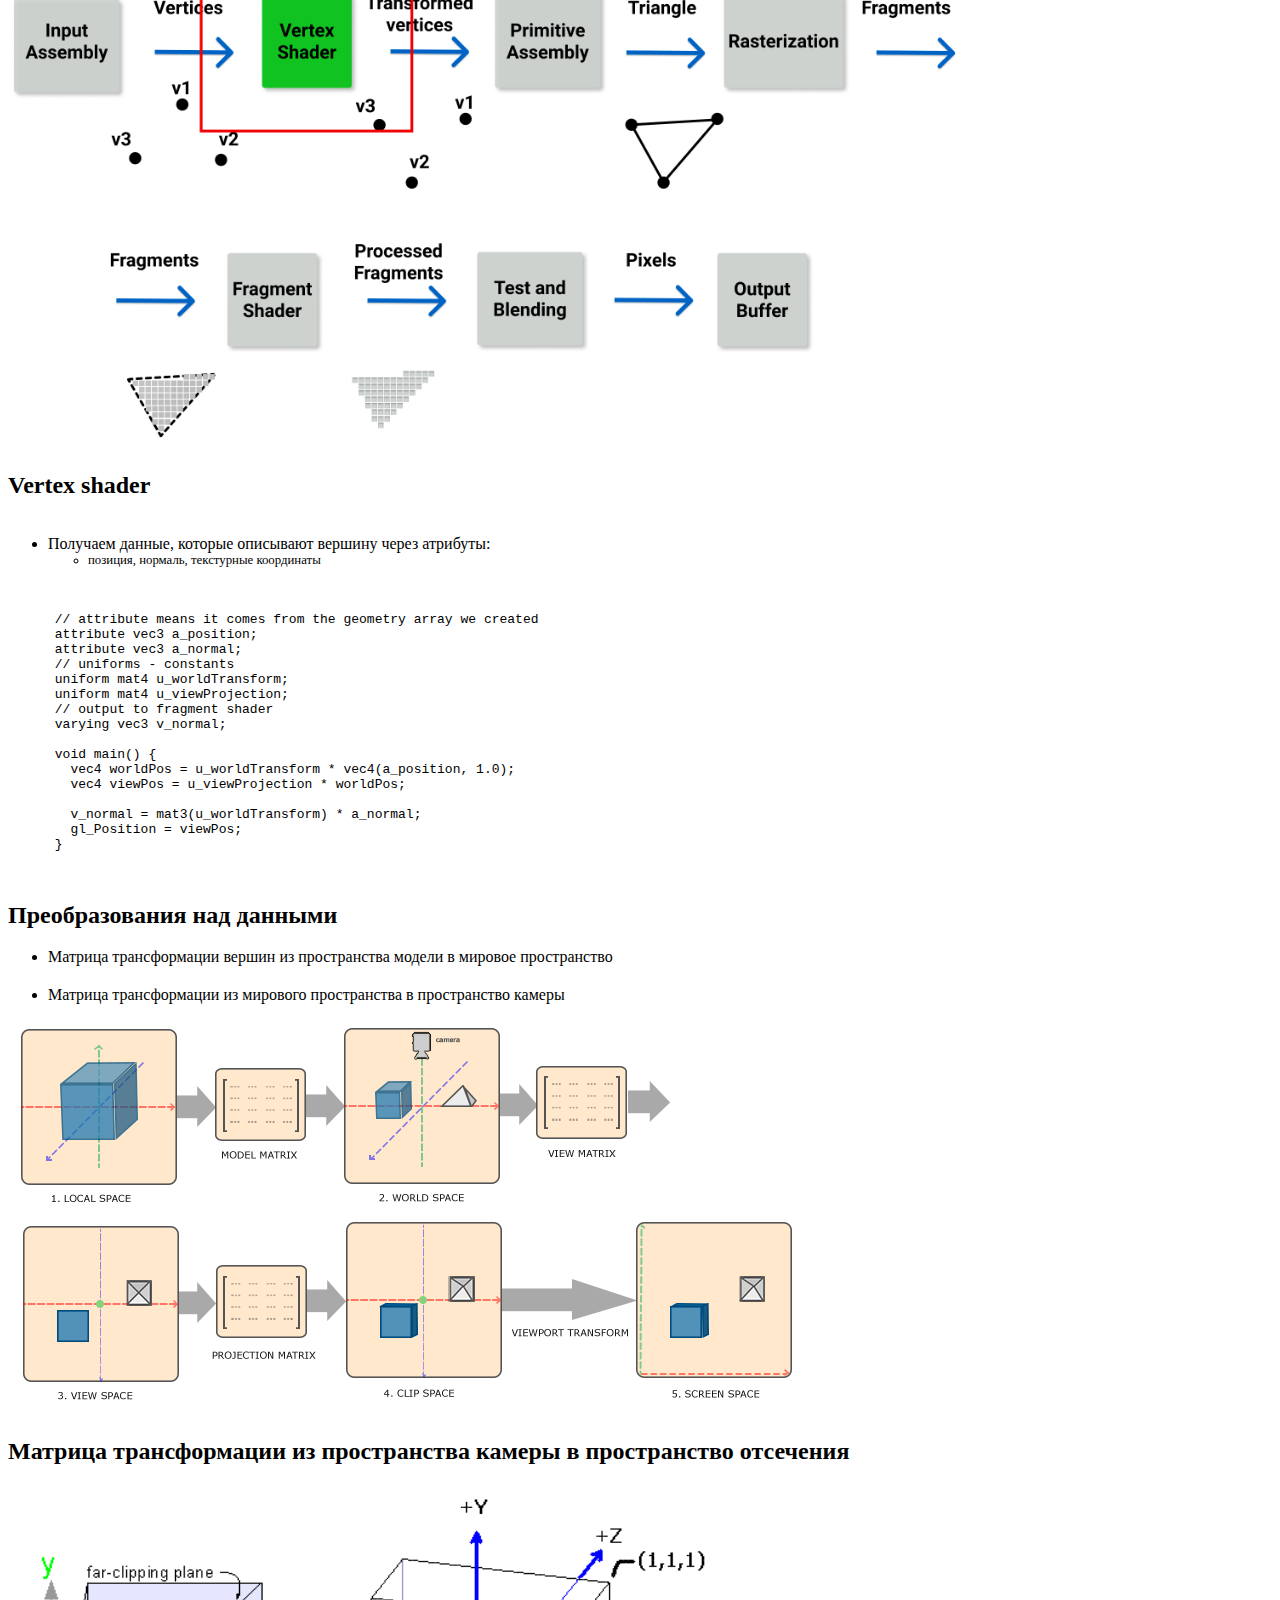
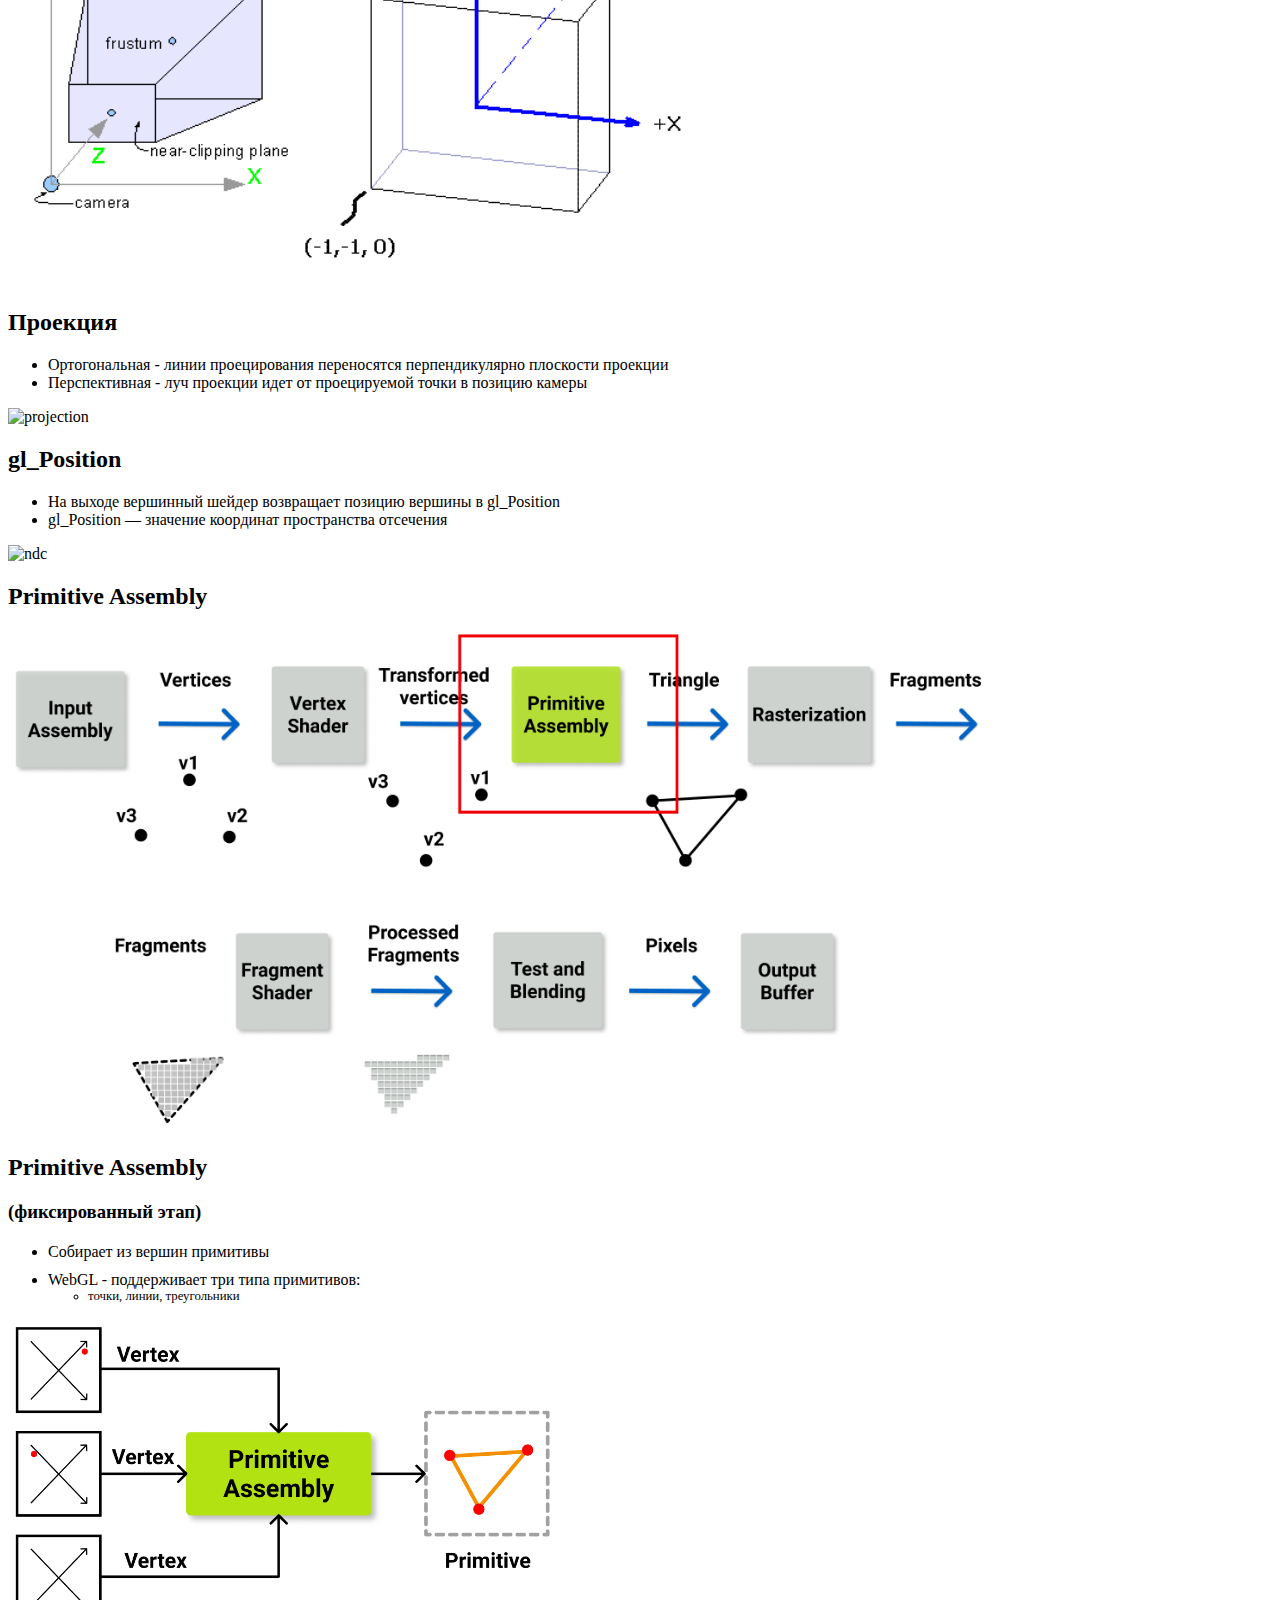
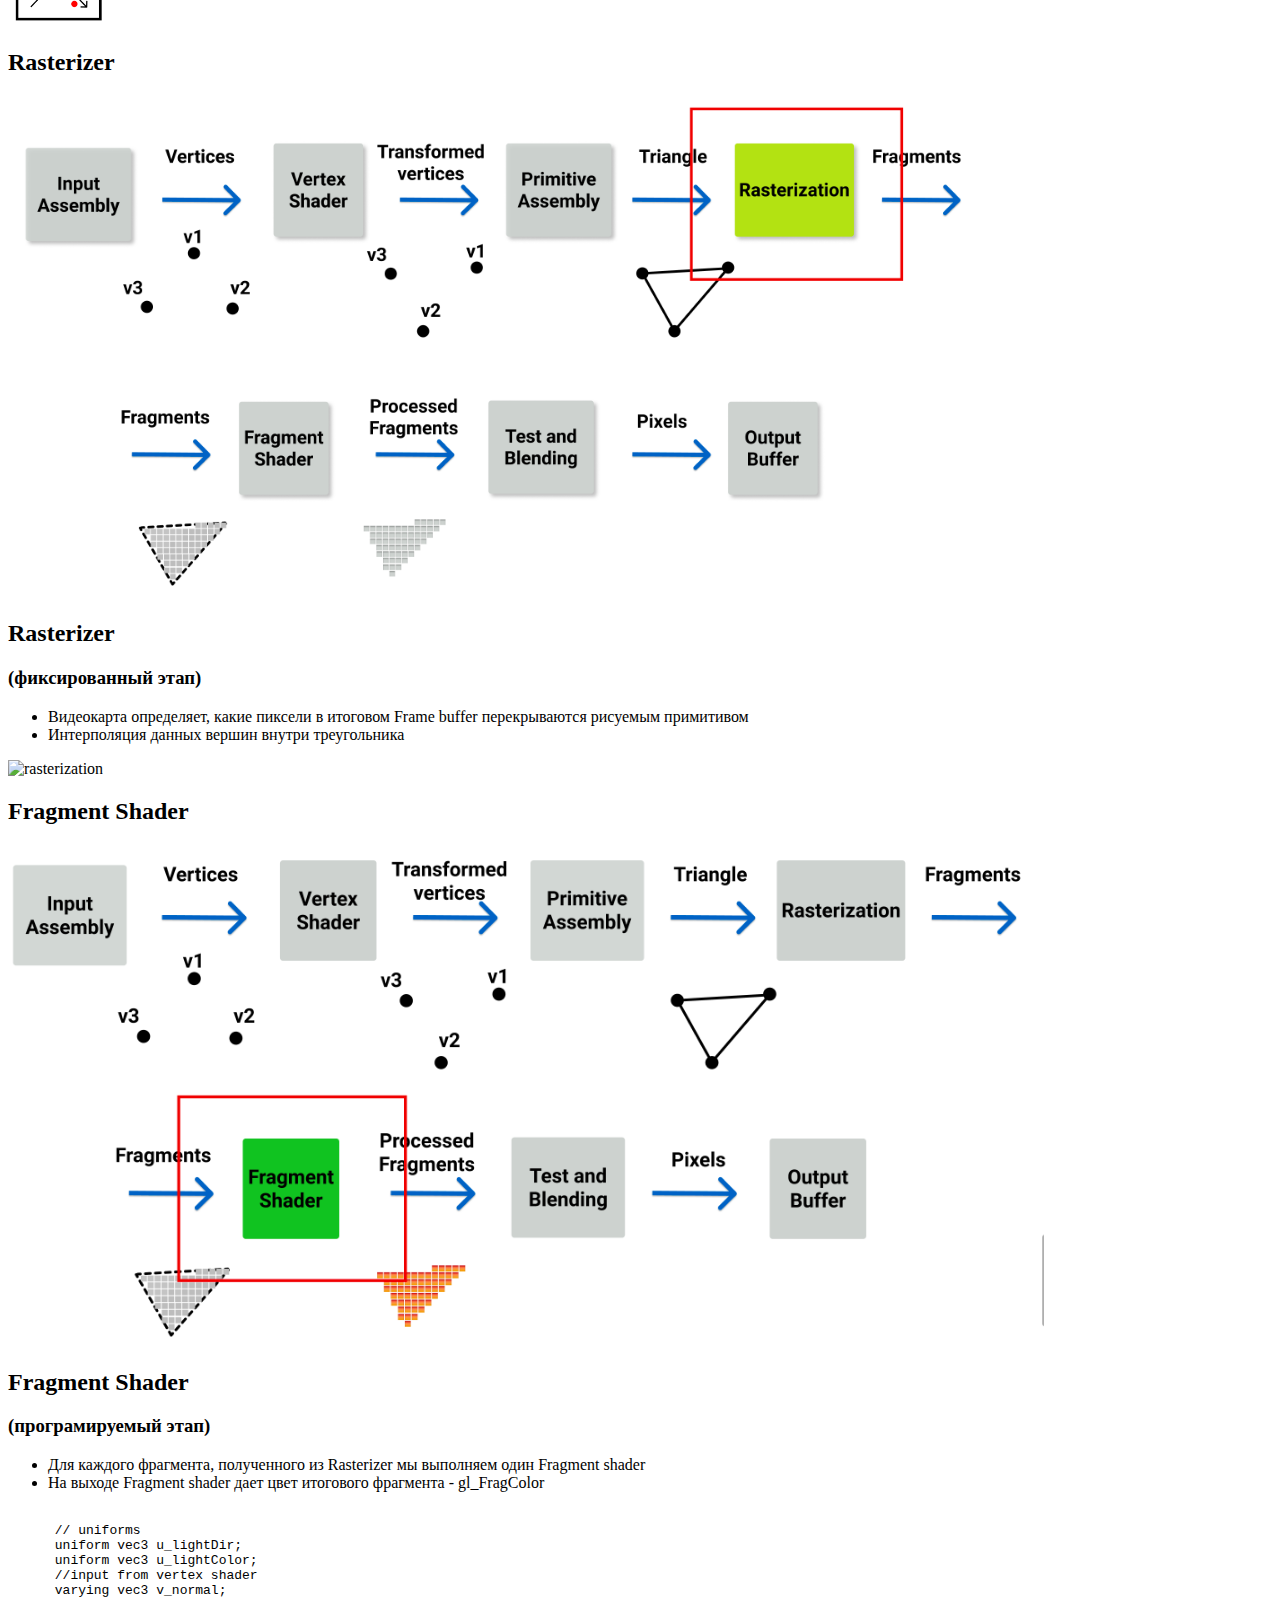
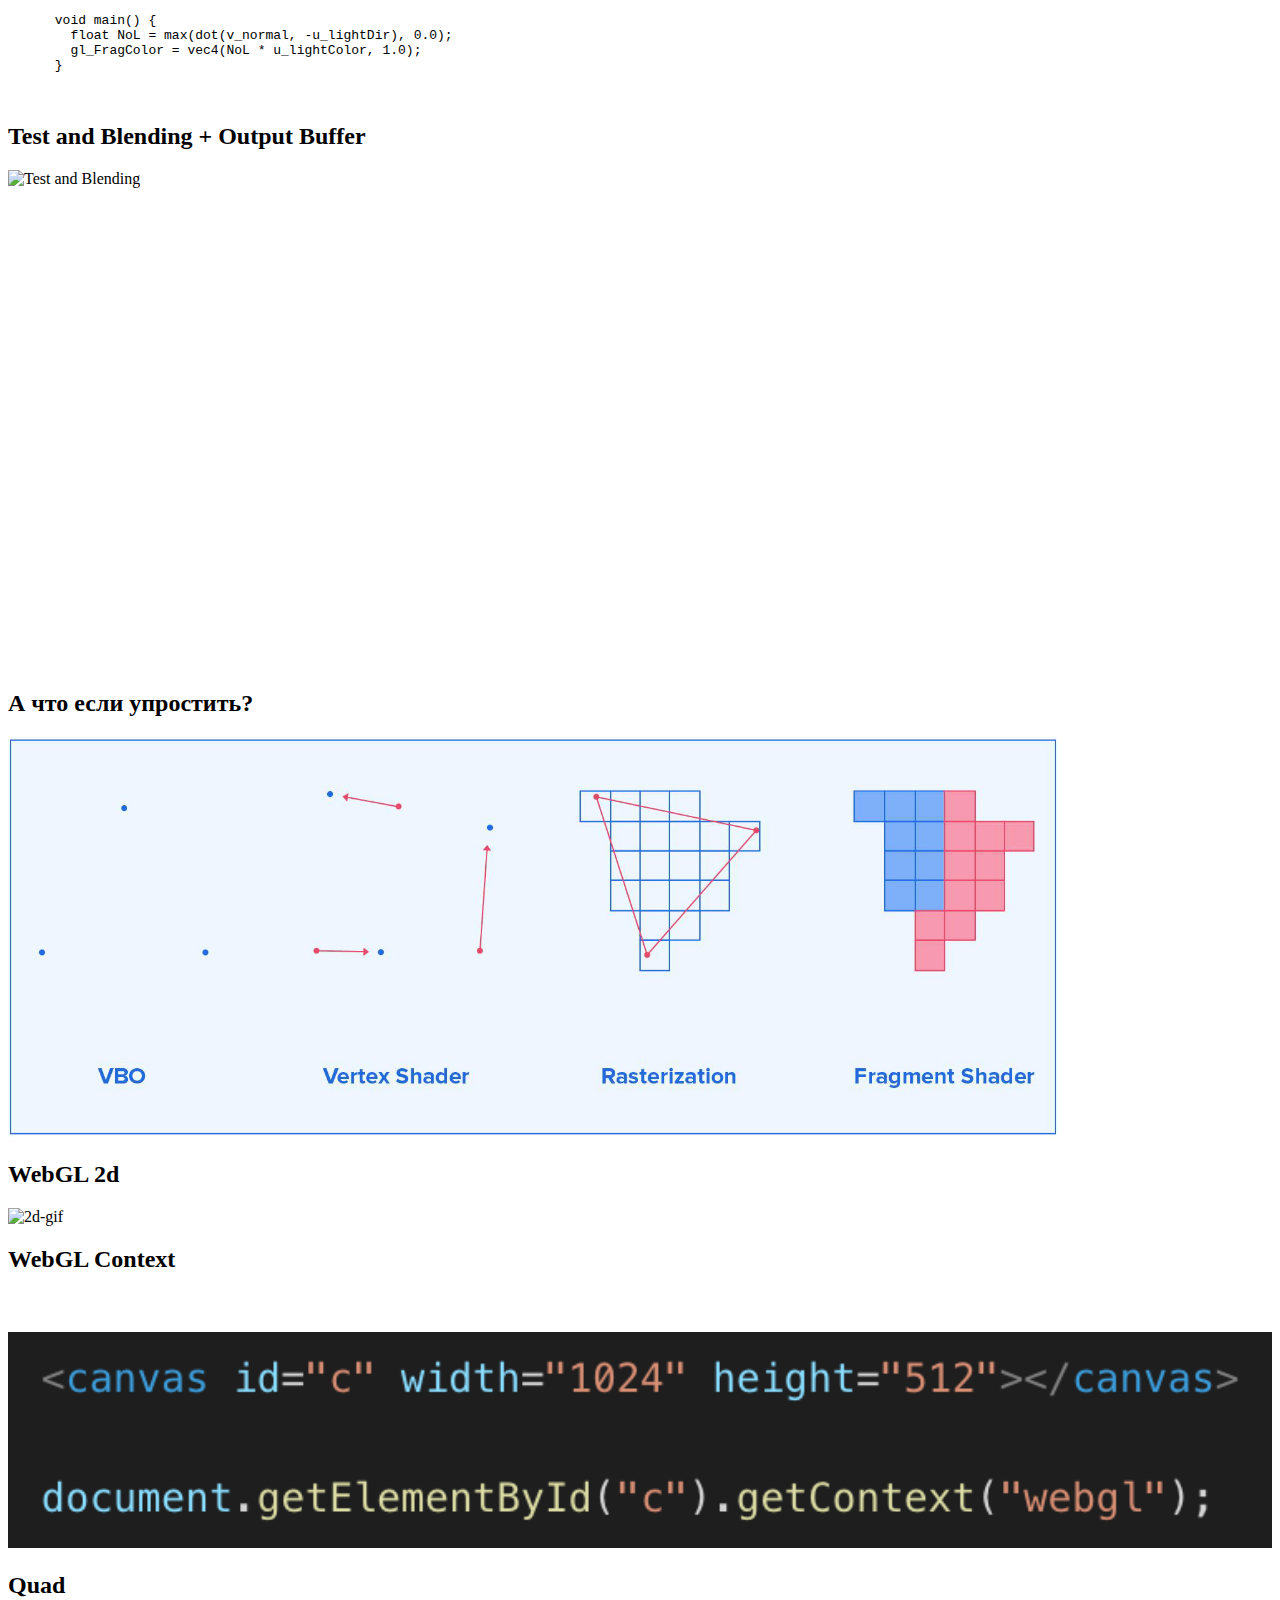
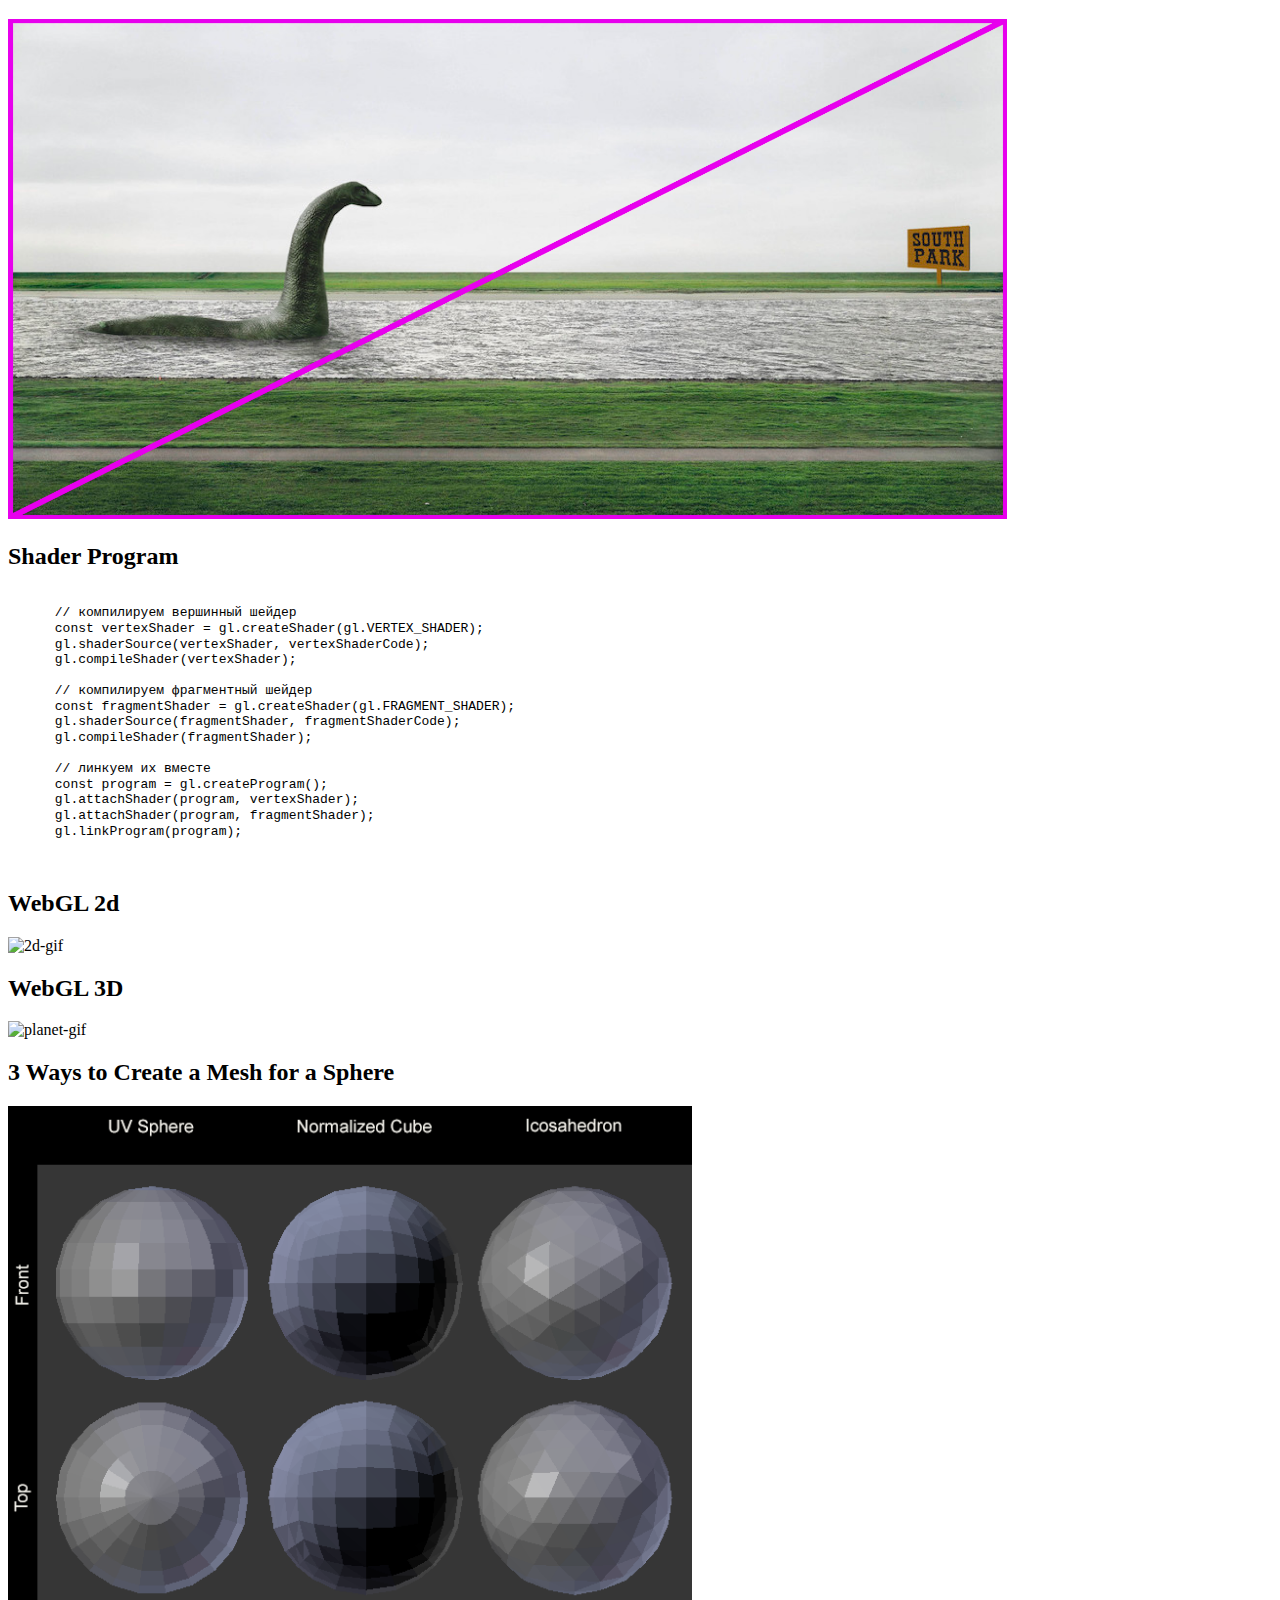
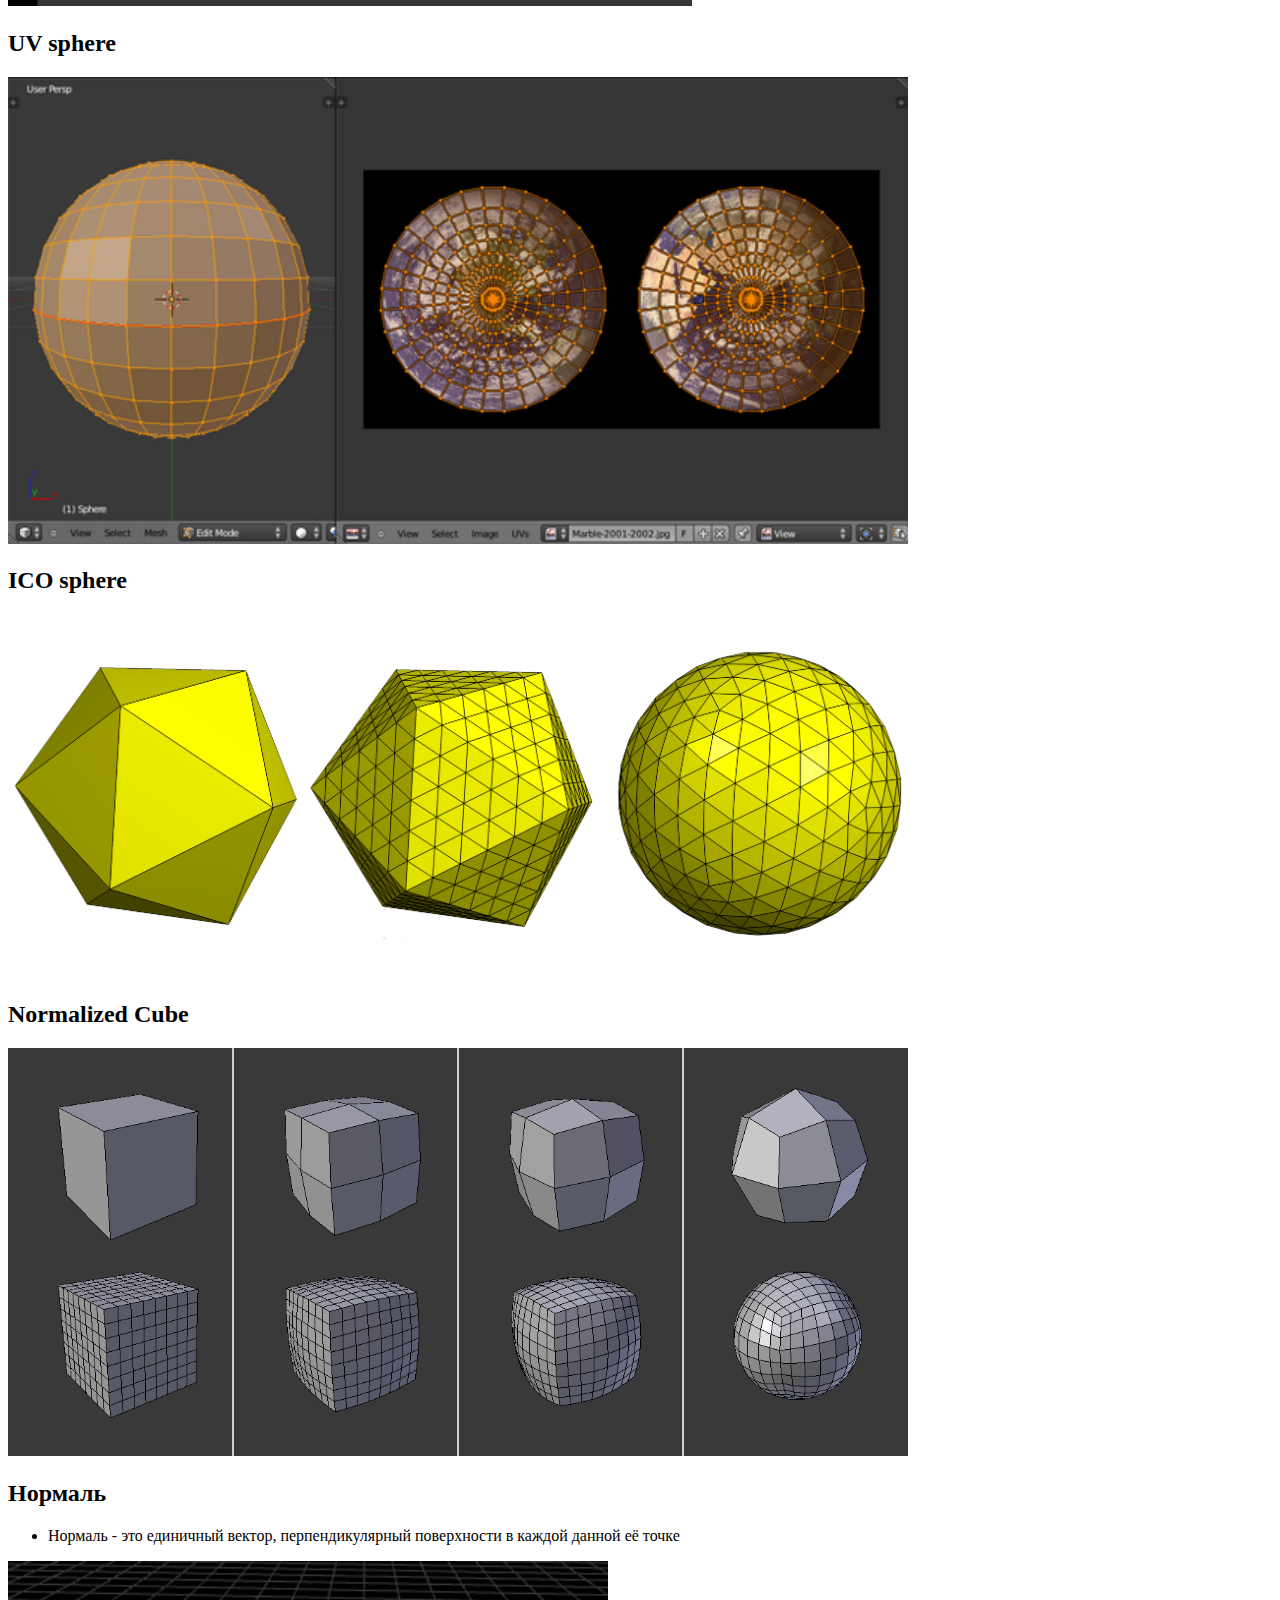
==== commit fa11a6cf: "remove qr" ====
--- a/index.html
+++ b/index.html
@@ -179,11 +179,6 @@
             box-shadow: none;" class="cover" src="img/planet-main.png" alt="Planet">
         </figure>
         <p>Простой 3d рендер на WebGL без фреймворков</p>
-      </section>
-
-      <section>
-        <h2>Презентация</h2>
-        <a class="qr" href="http://qrcoder.ru" target="_blank"><img src="http://qrcoder.ru/code/?https%3A%2F%2Fvolkova-annie.github.io%2Fwebgl-presentation%2F&6&0" width="350" height="350" border="0" title="QR код"></a>
       </section>
 
       <section class="about">
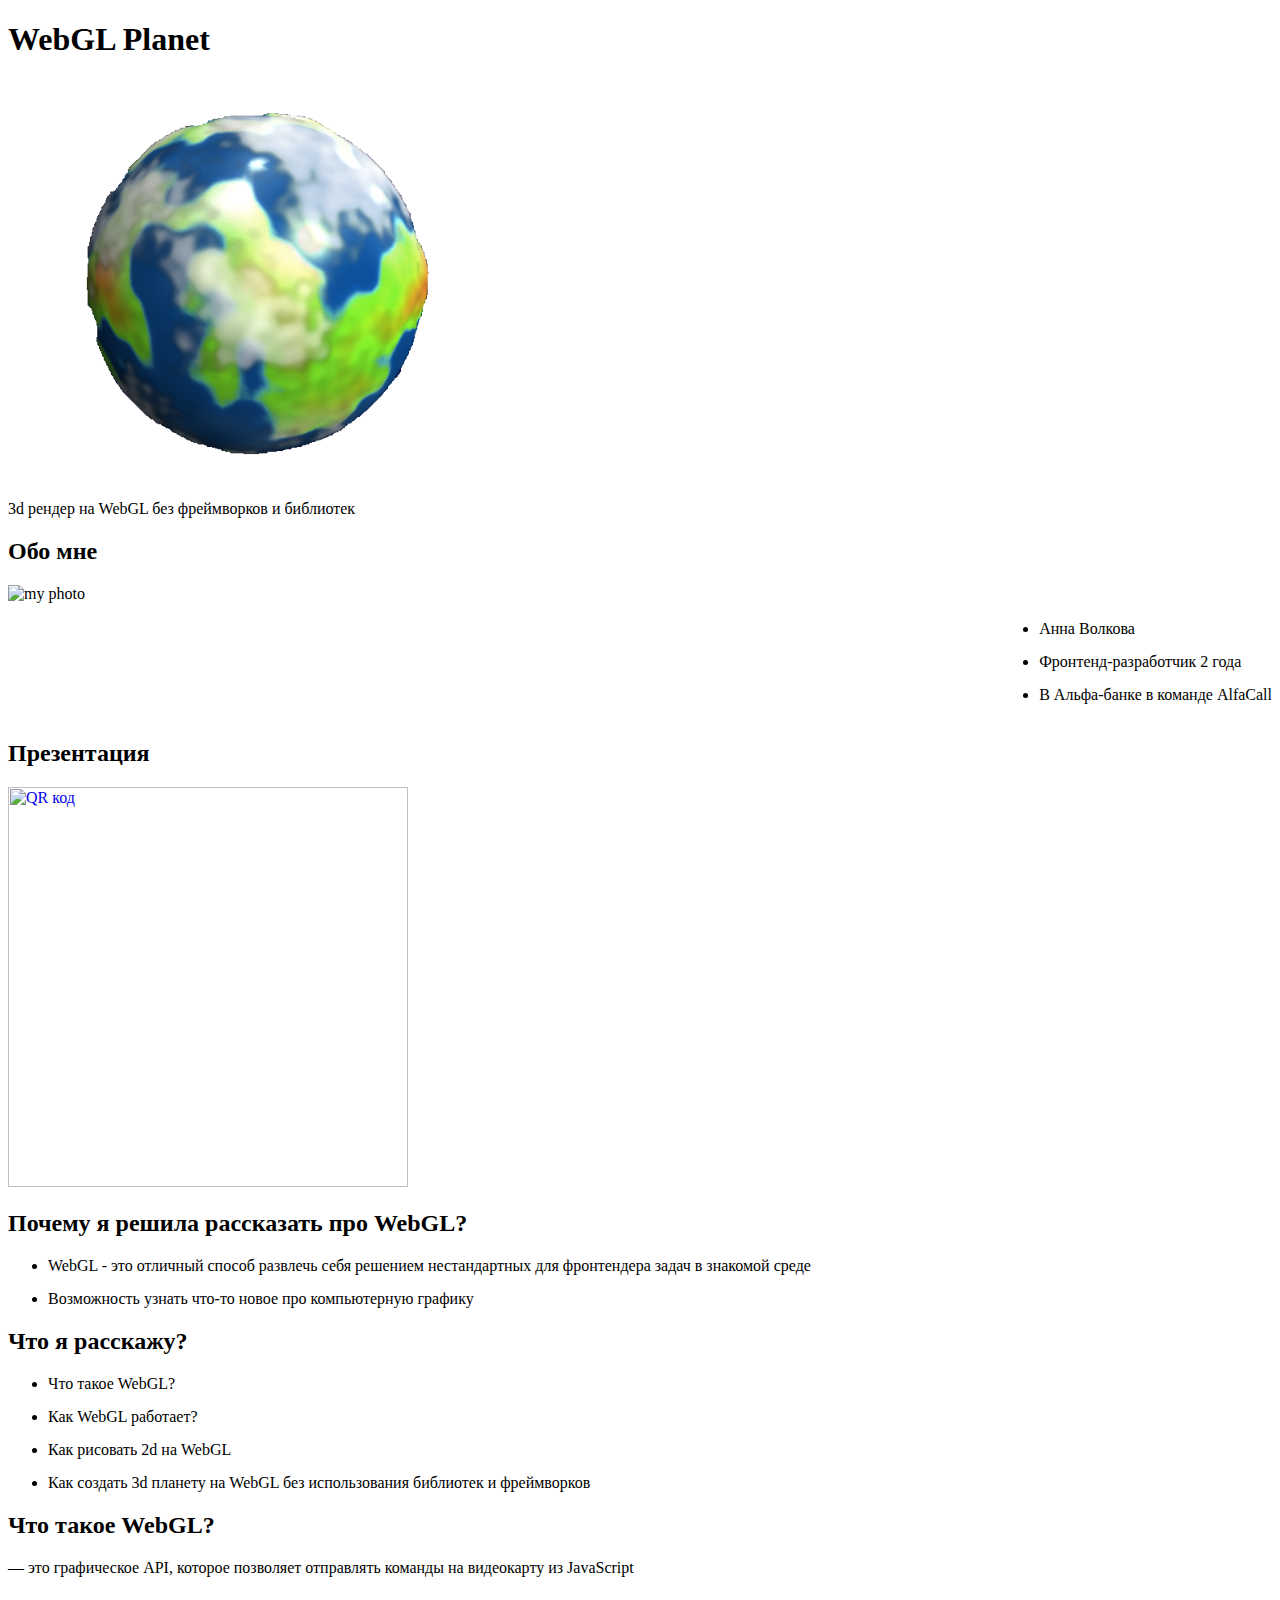
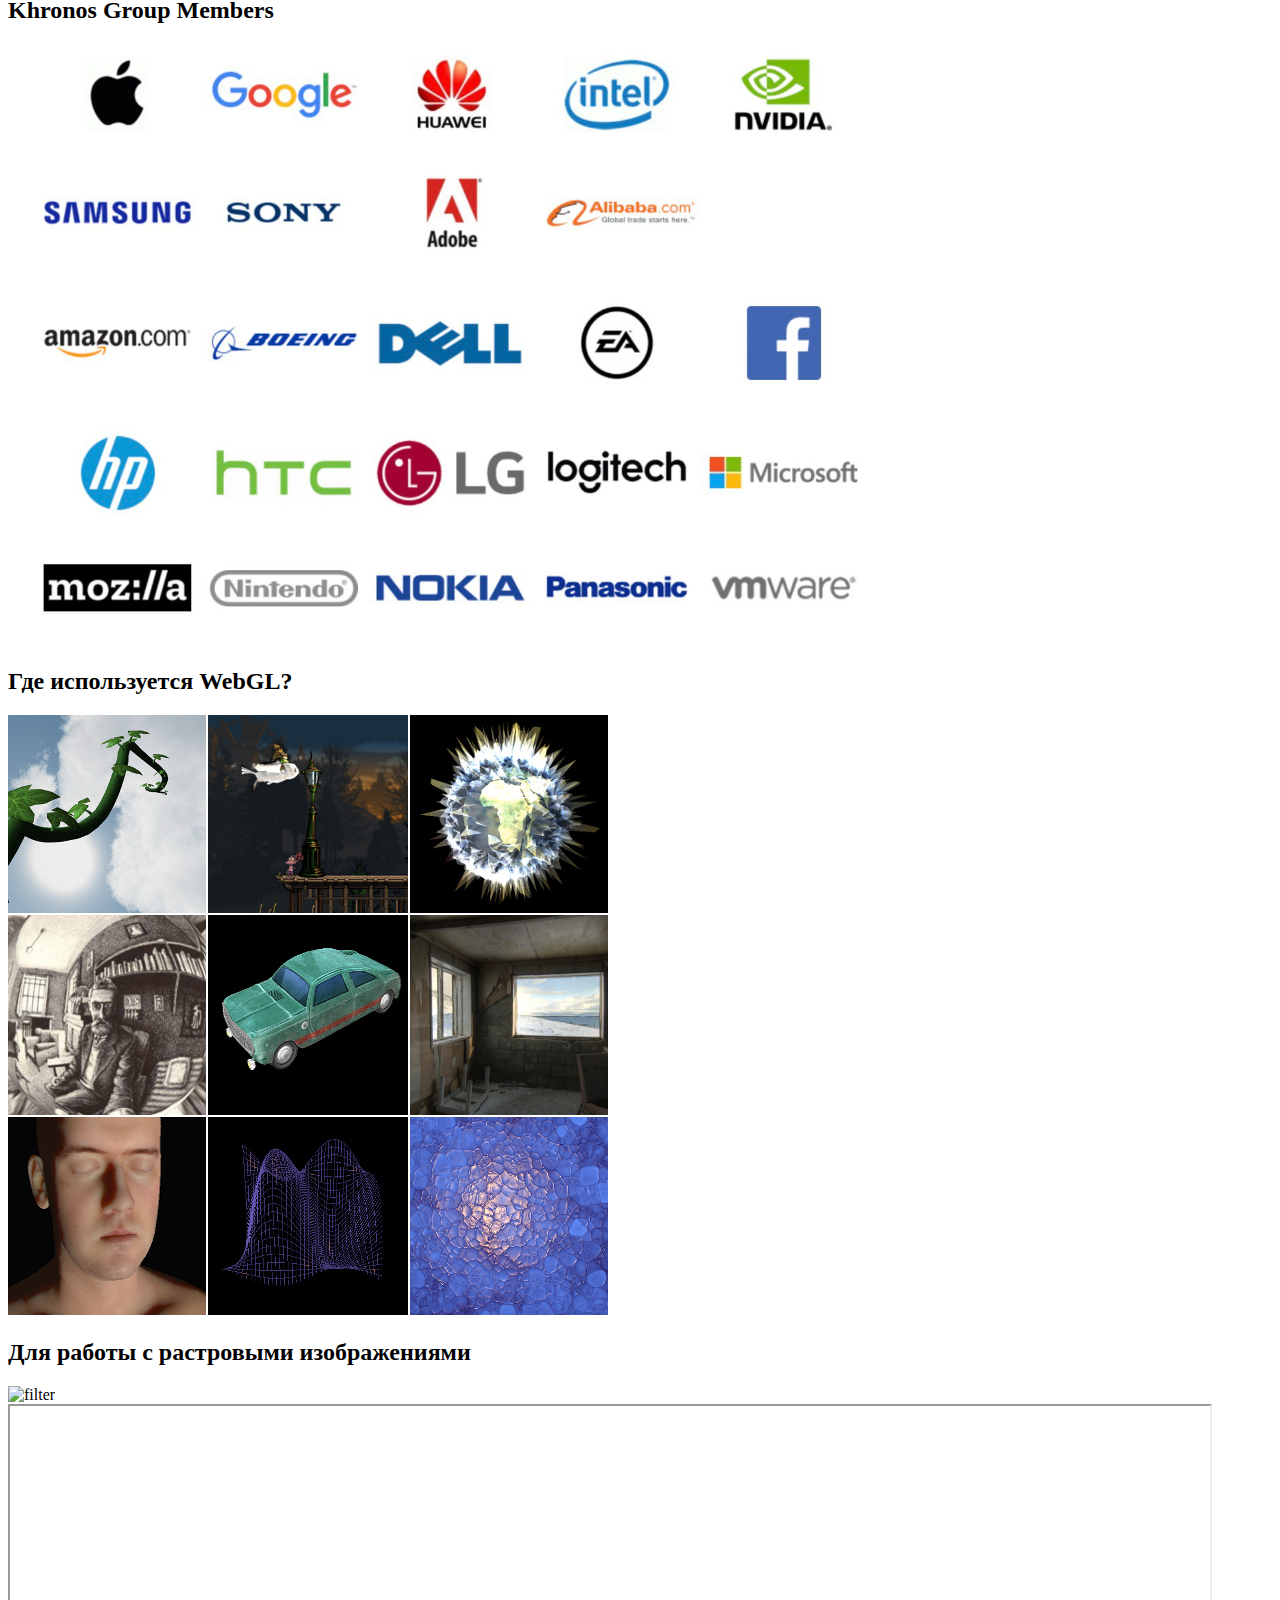
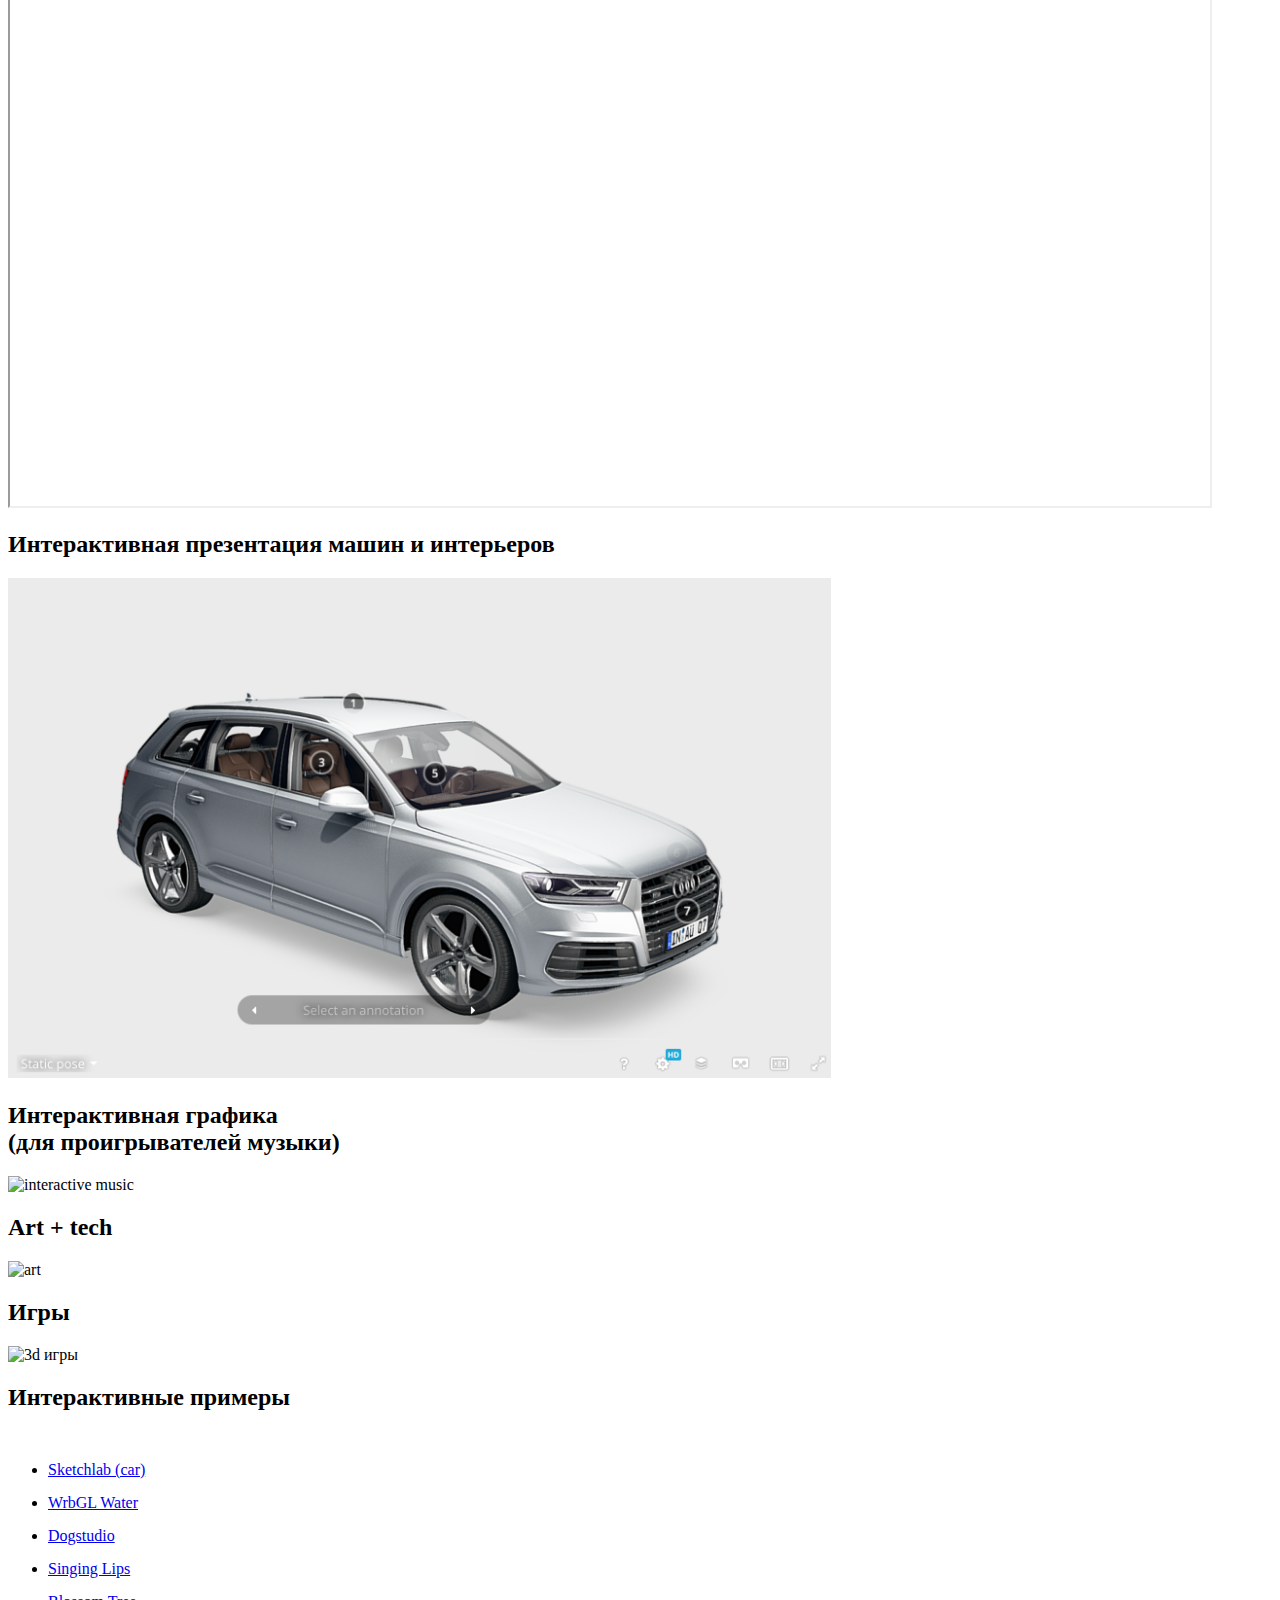
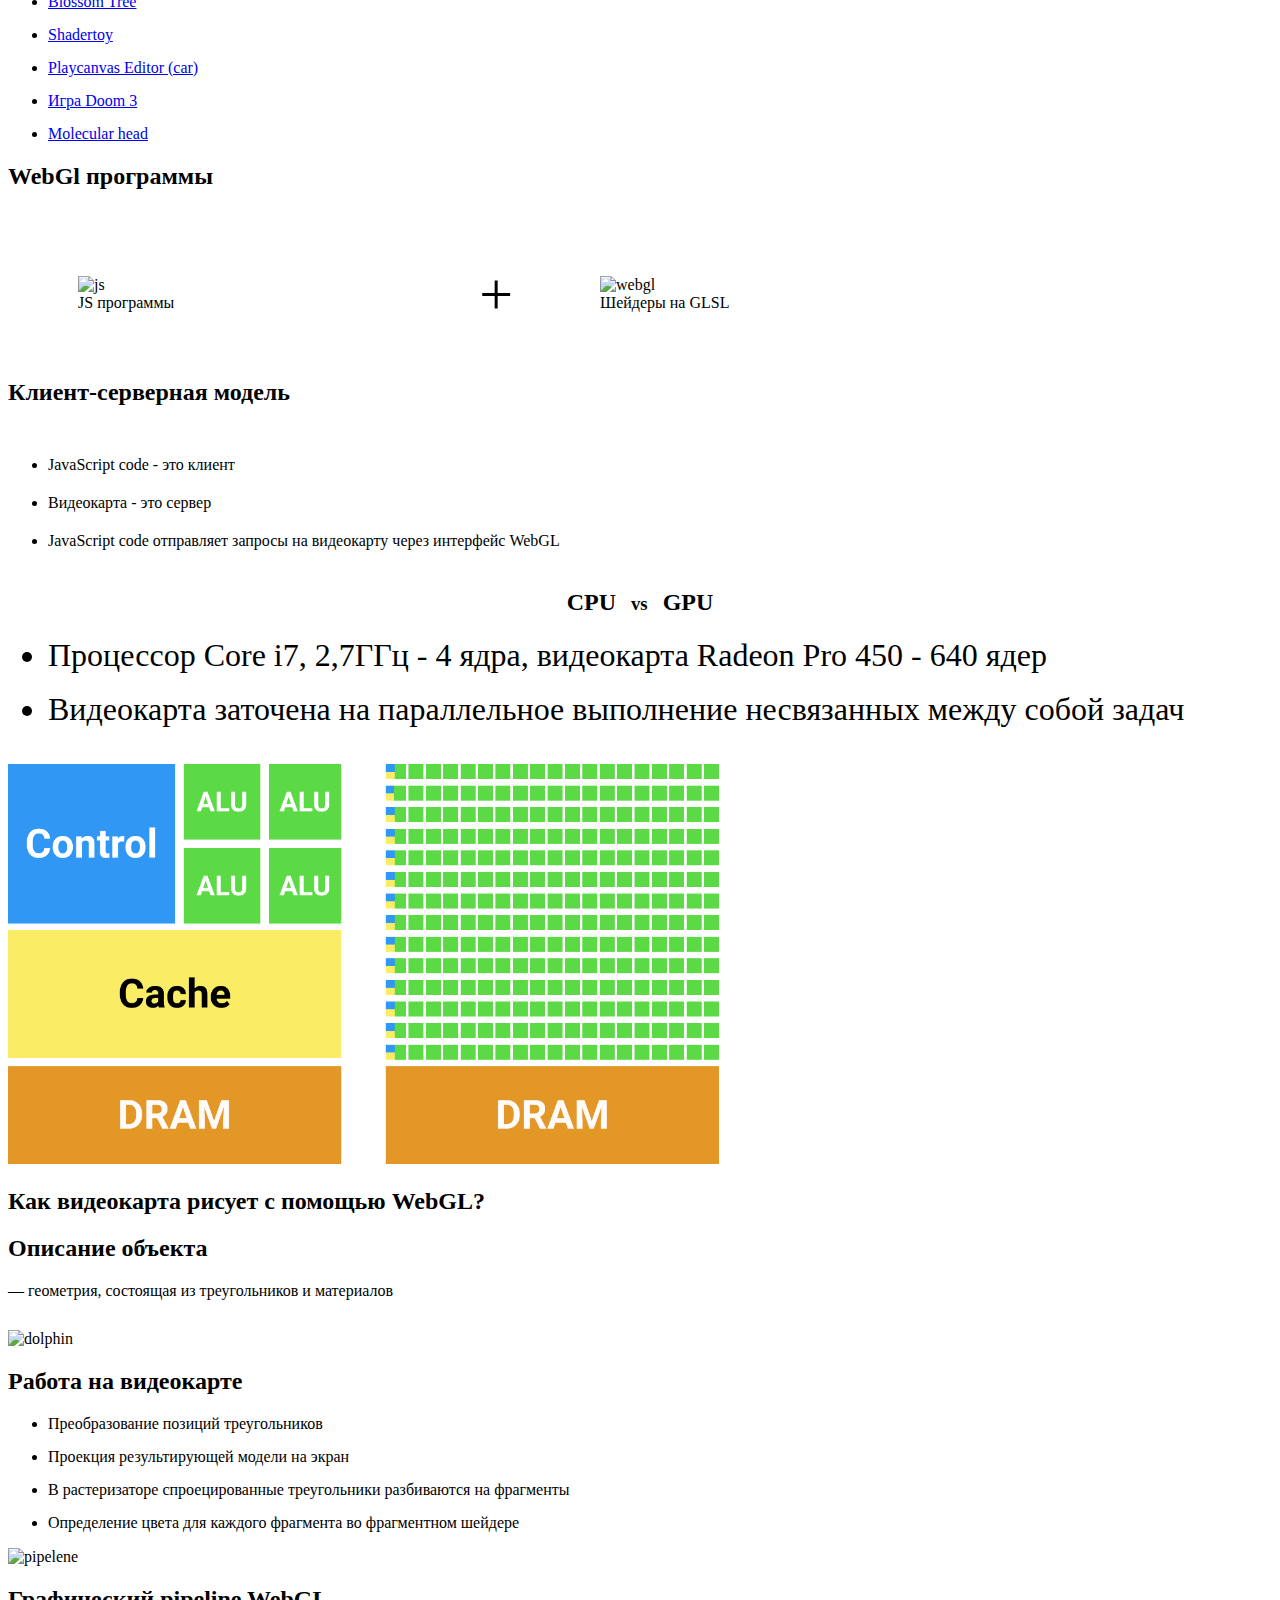
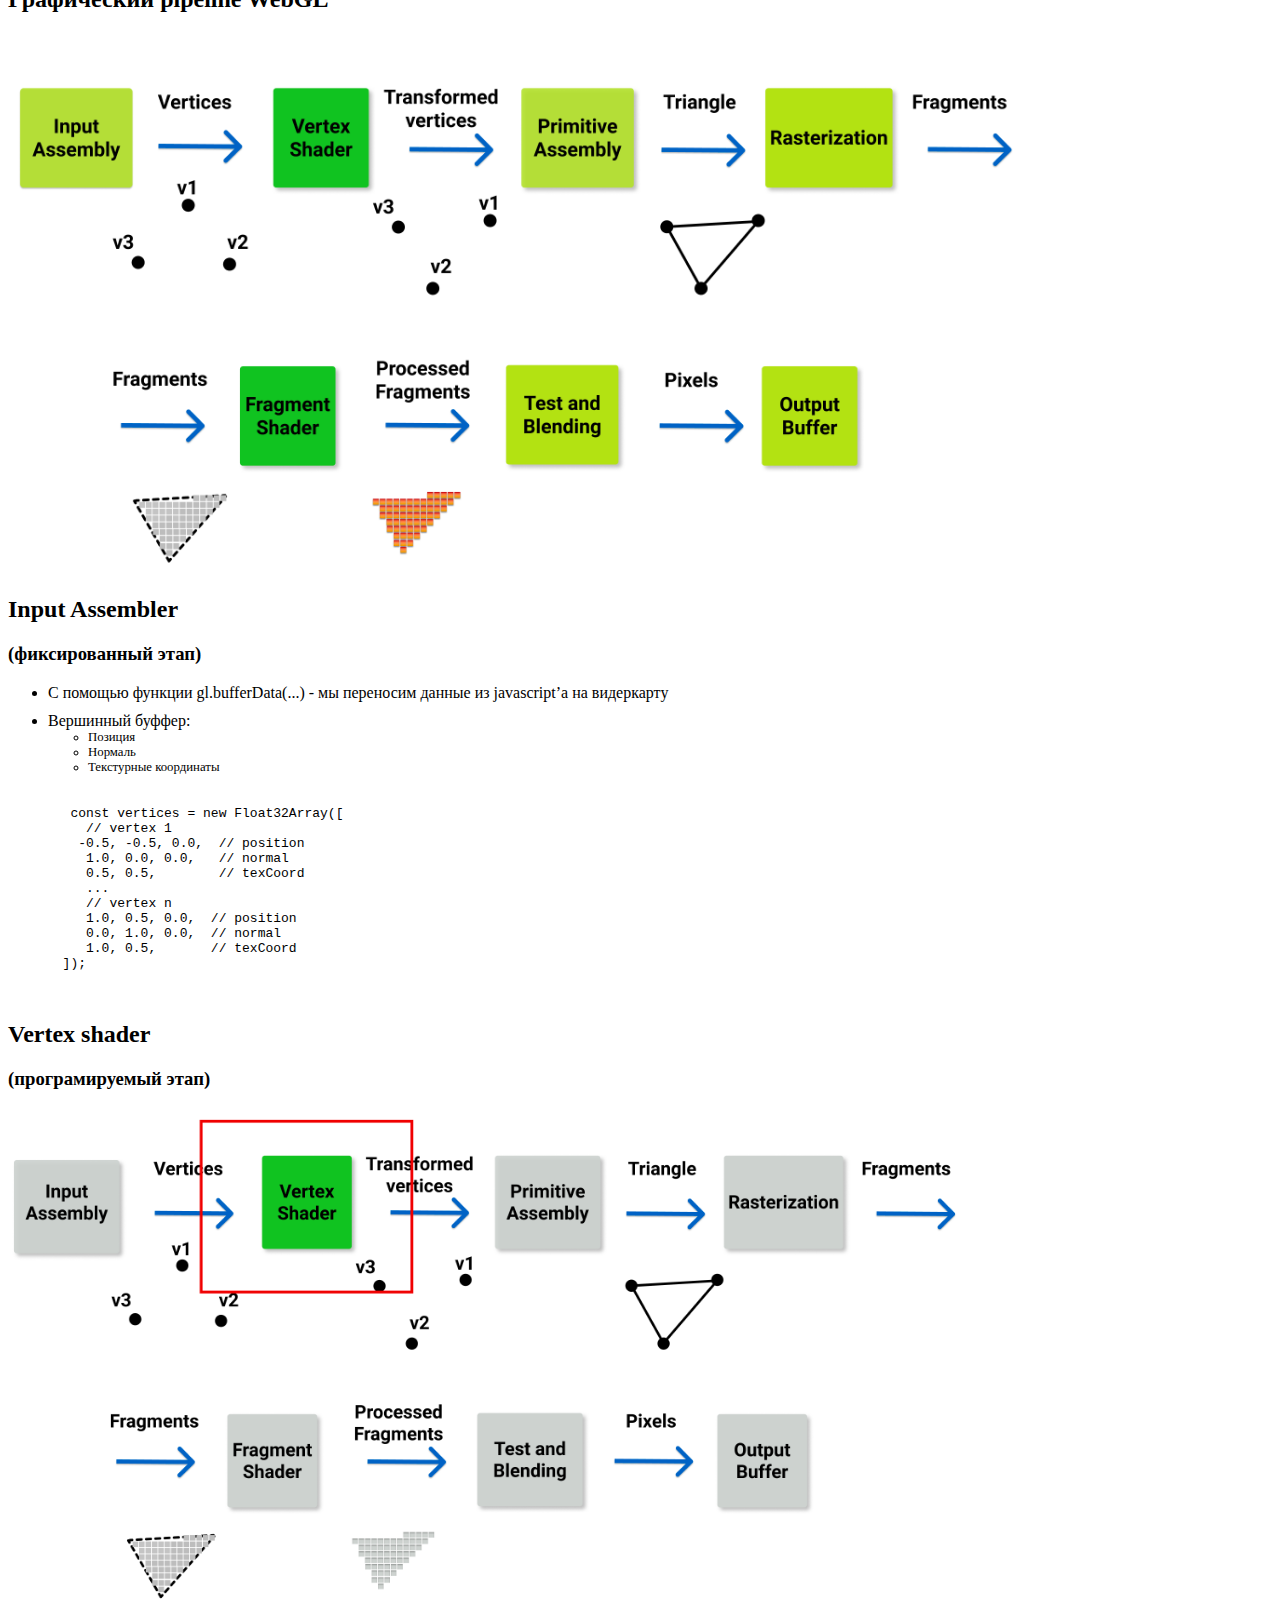
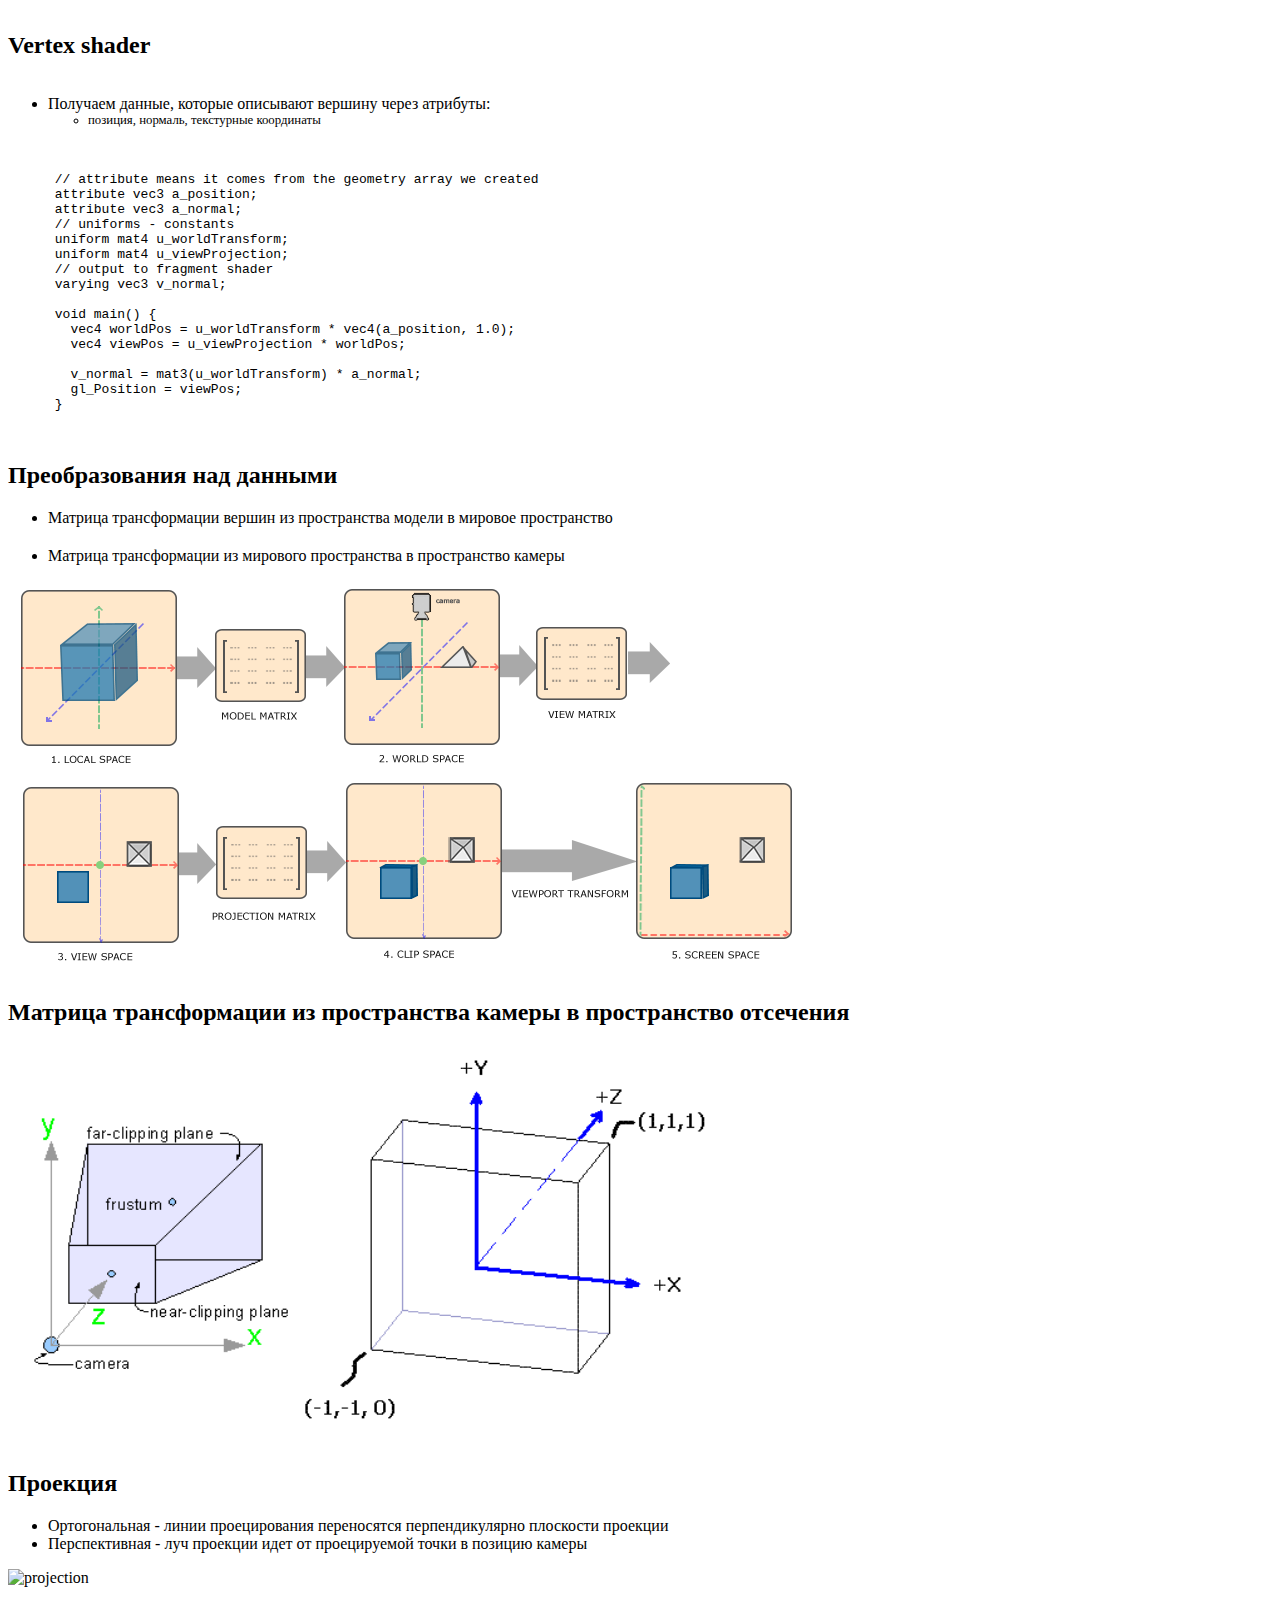
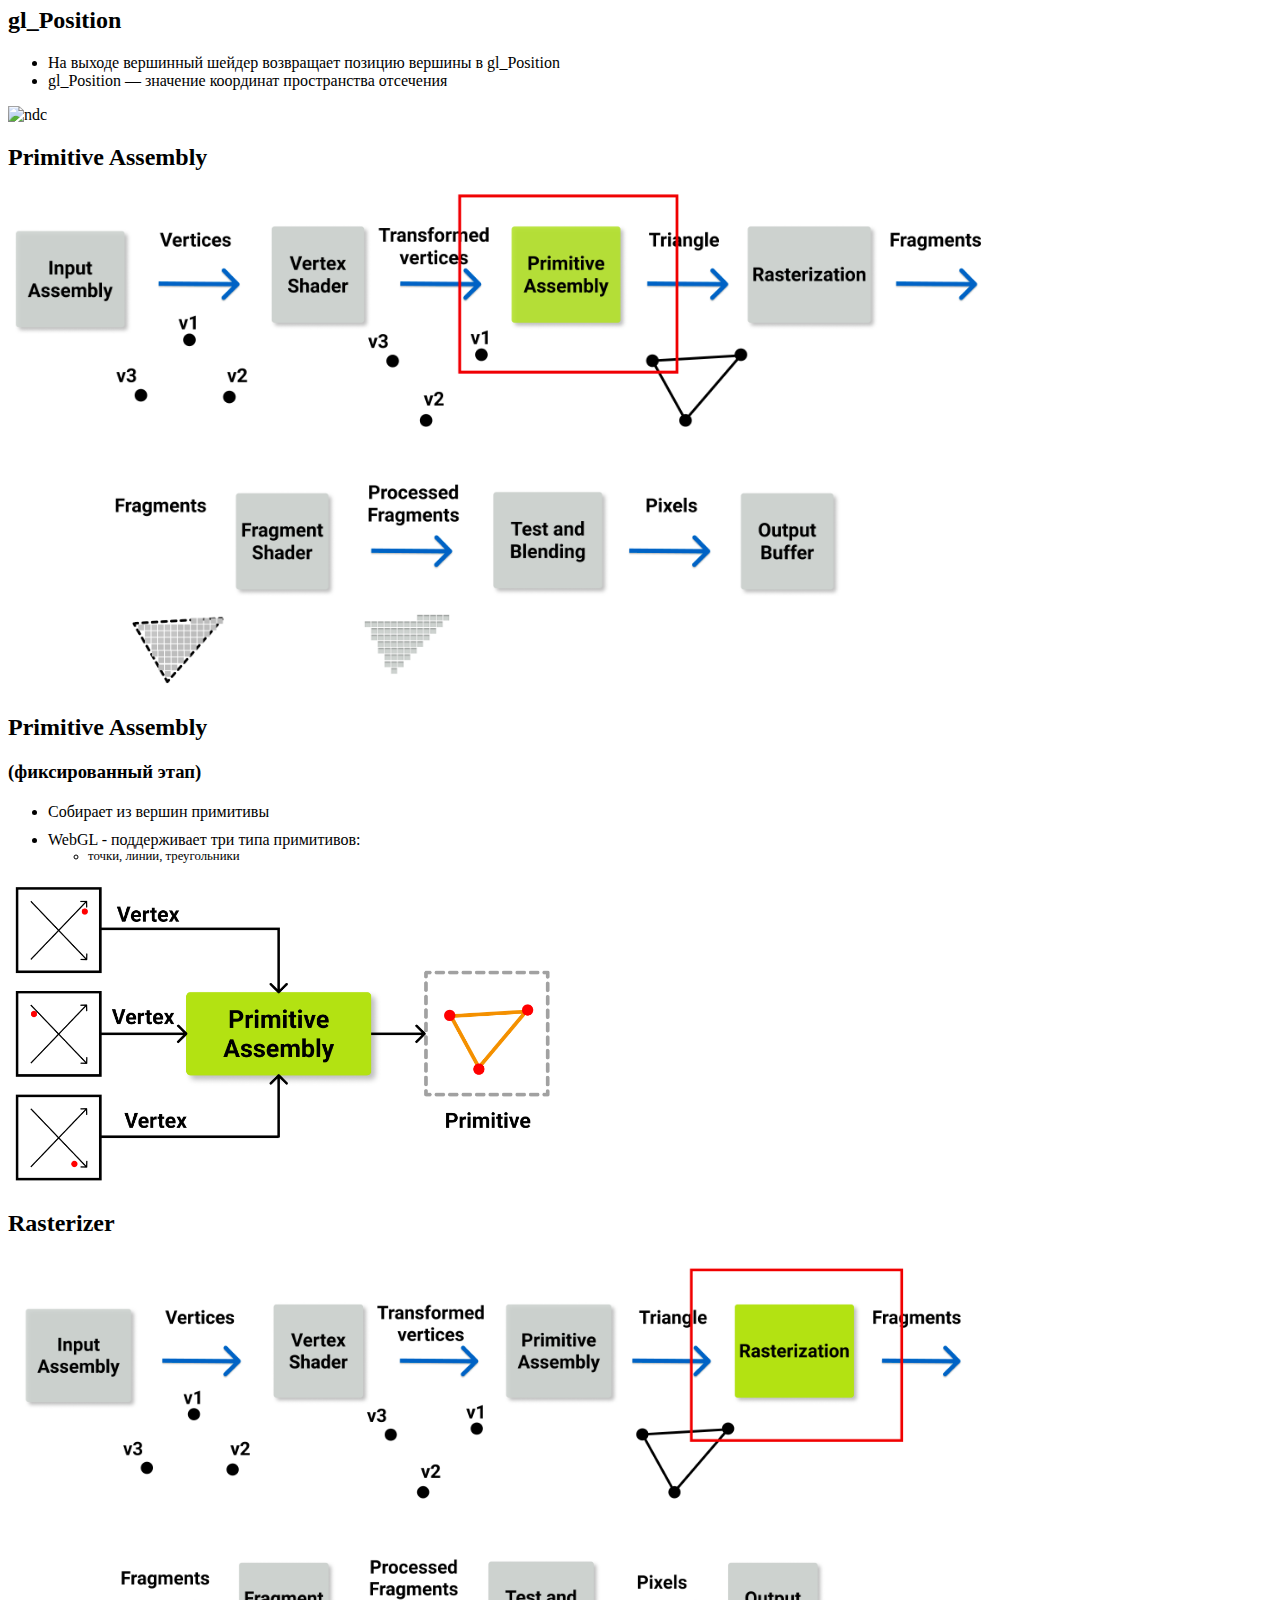
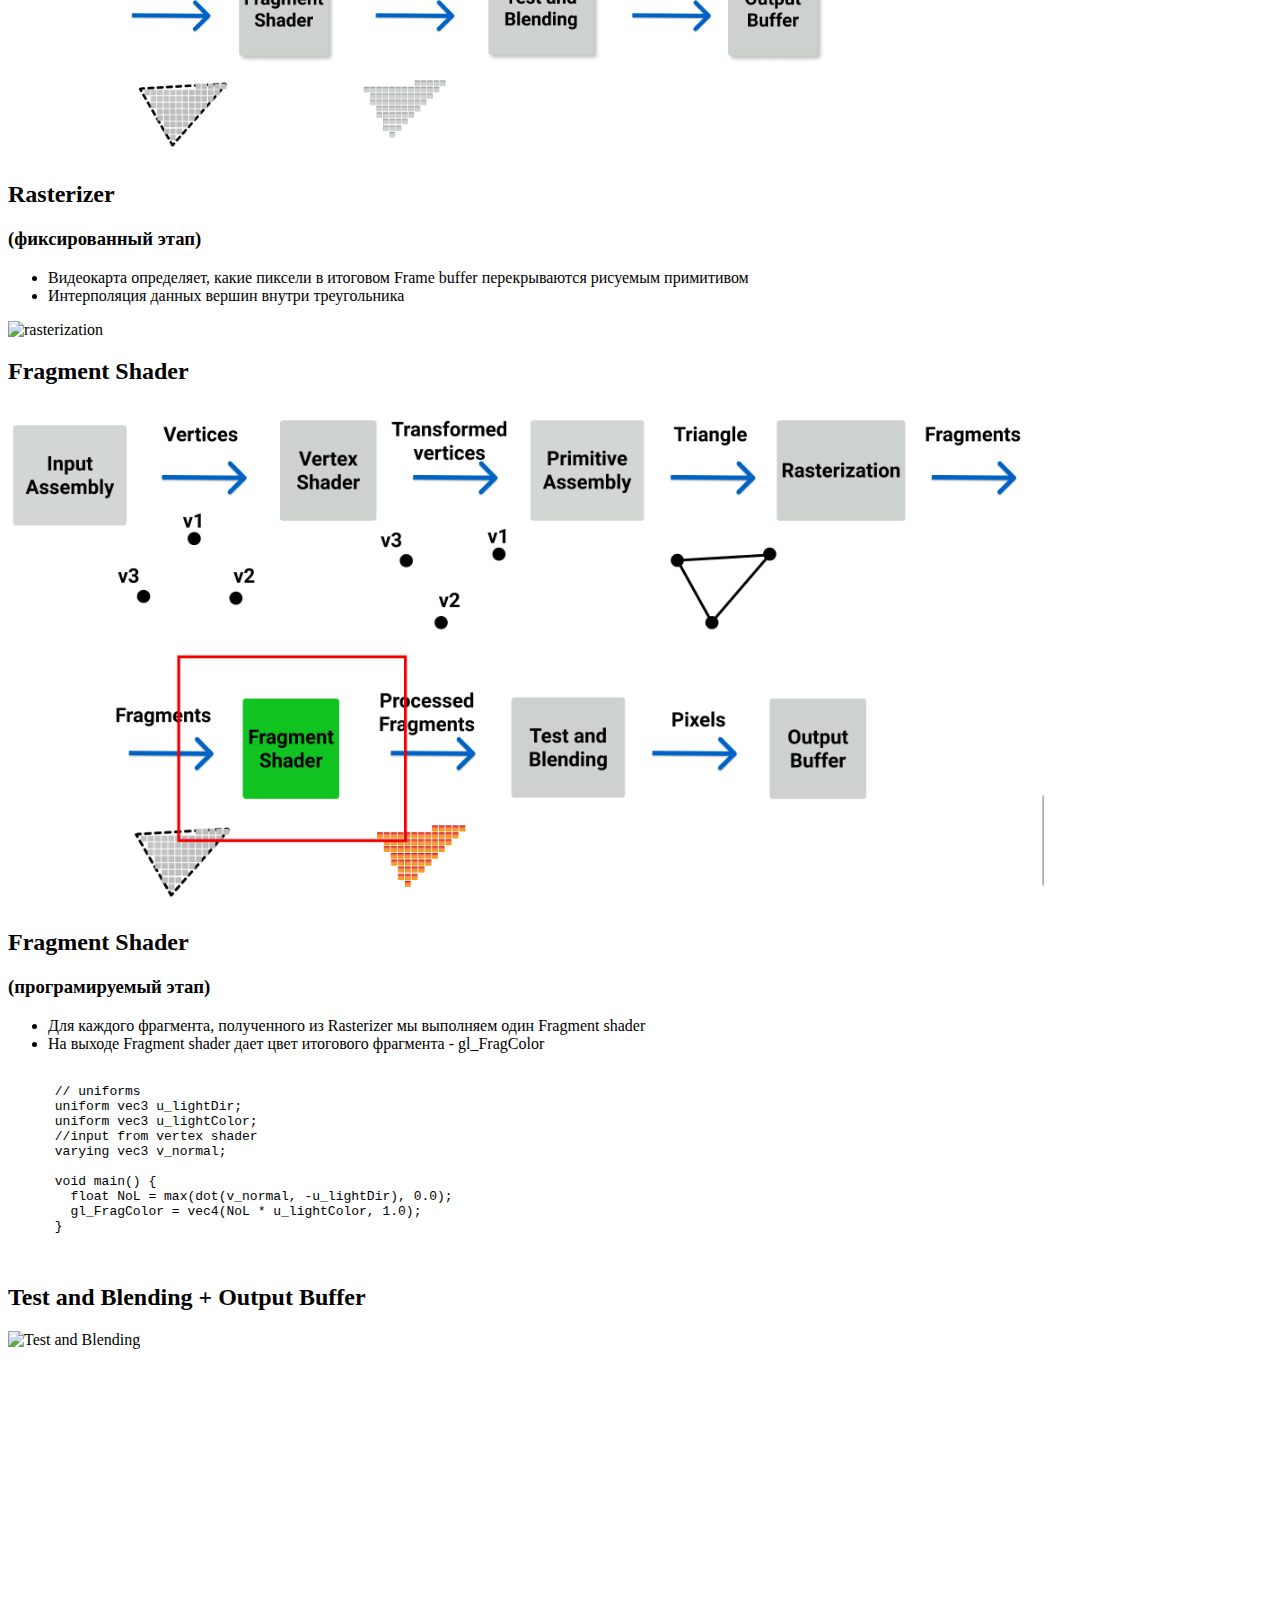
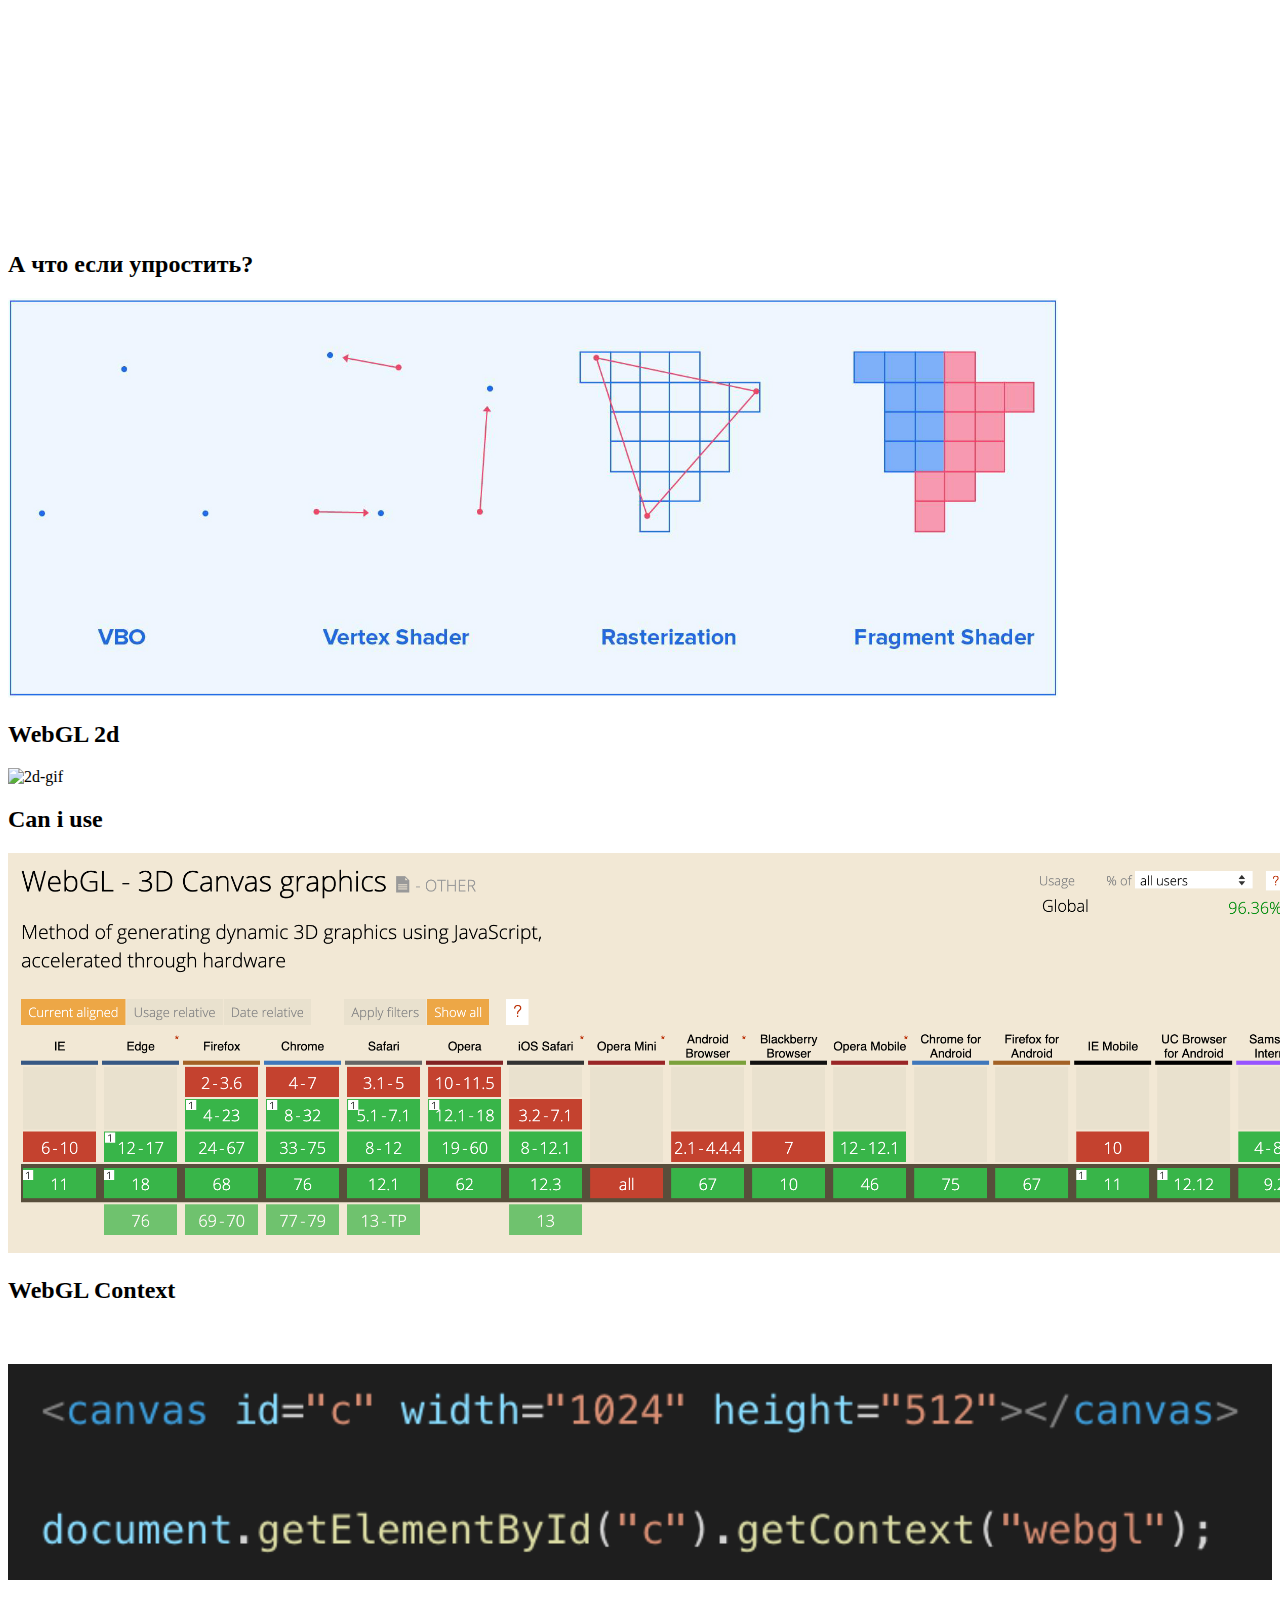
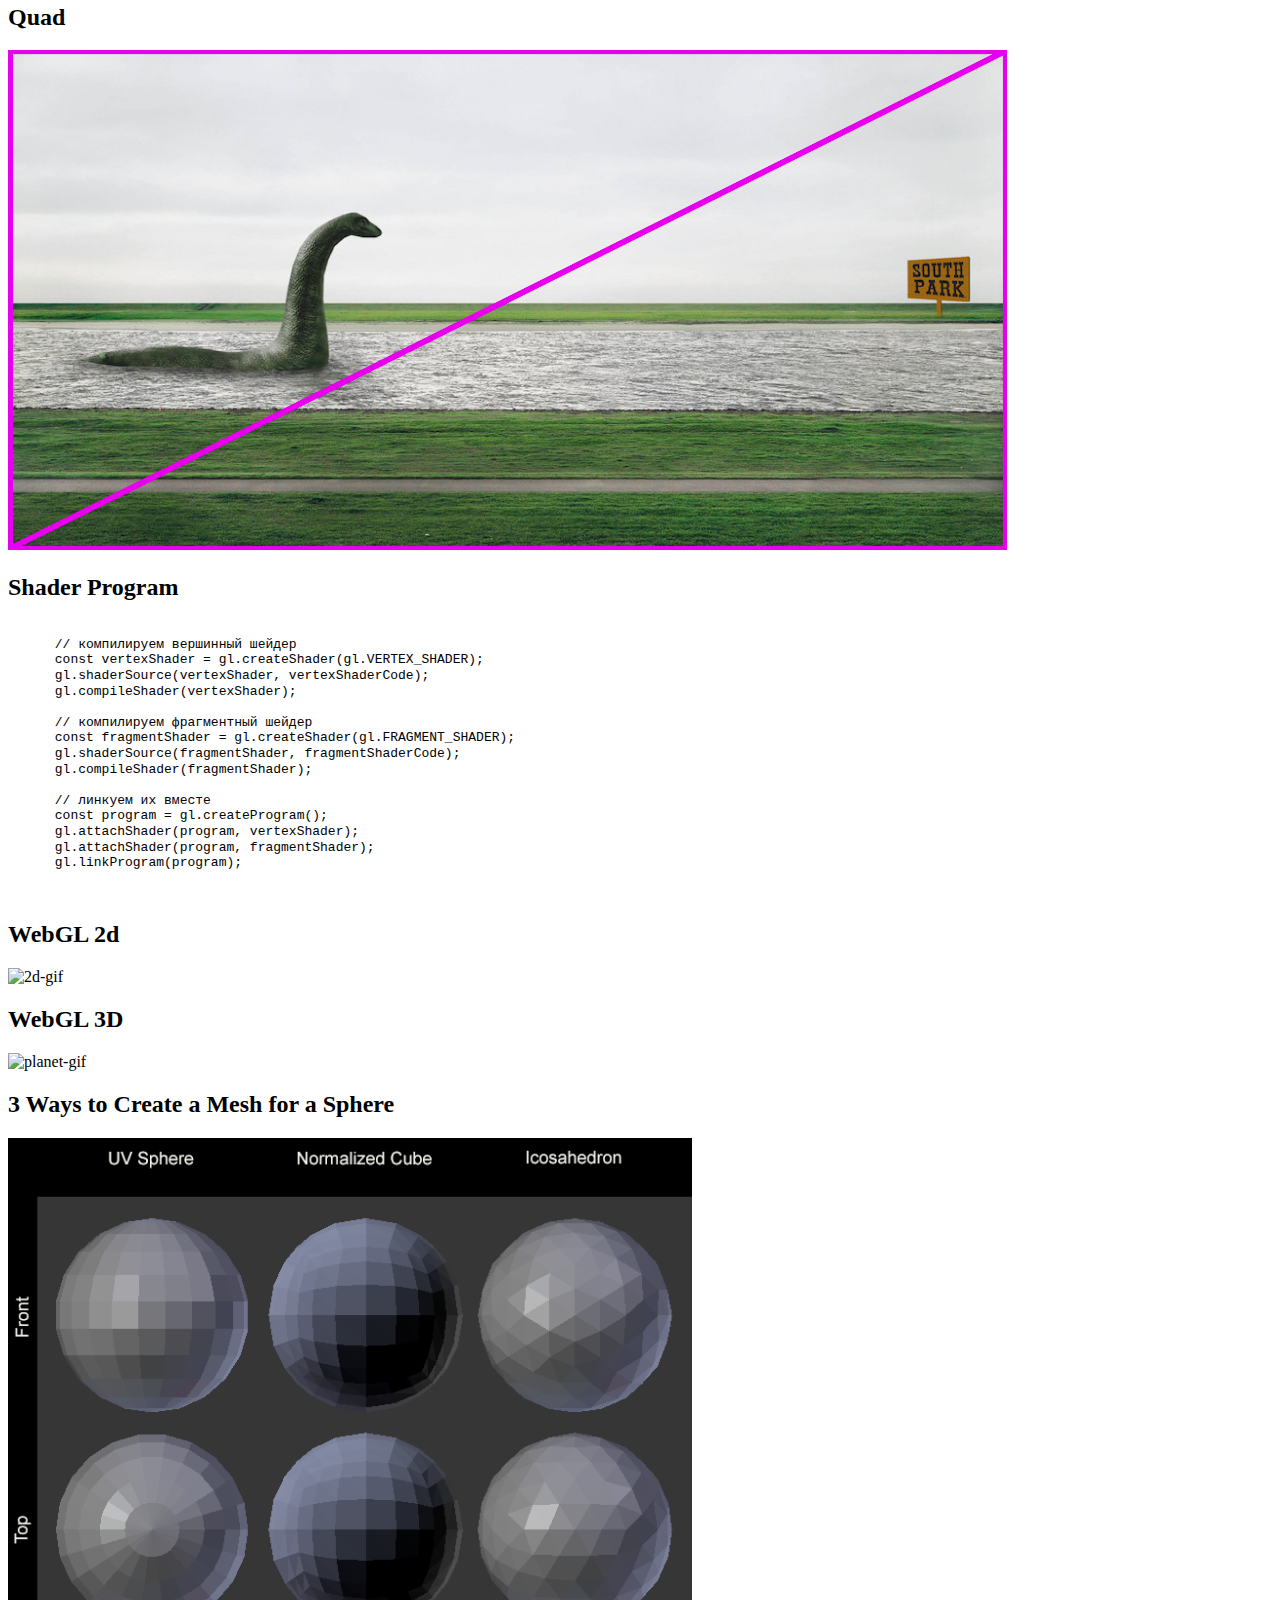
==== commit 649af86c: "update presentation" ====
--- a/index.html
+++ b/index.html
@@ -178,7 +178,7 @@
             background: transparent;
             box-shadow: none;" class="cover" src="img/planet-main.png" alt="Planet">
         </figure>
-        <p>Простой 3d рендер на WebGL без фреймворков</p>
+        <p>3d рендер на WebGL без фреймворков и библиотек</p>
       </section>
 
       <section class="about">
@@ -203,6 +203,11 @@
       </section>
 
       <section>
+        <h2>Презентация</h2>
+        <a class="qr" href="http://qrcoder.ru" target="_blank"><img src="http://qrcoder.ru/code/?https%3A%2F%2Fvolkova-annie.github.io%2Fwebgl-presentation%2F&6&0" width="400" height="400" border="0" title="QR код"></a>
+      </section>
+
+      <section>
         <h2>Почему я решила рассказать про WebGL?</h2>
         <ul class="list-margin-bottom">
           <li>WebGL - это отличный способ развлечь себя решением нестандартных для фронтендера задач в знакомой среде</li>
@@ -232,6 +237,7 @@
 
       <section>
         <h2>Где используется WebGL?</h2>
+        <img src="img/examples.jpg" alt="examples" style="min-height: 600px;border: none;margin: 0;">
       </section>
 
       <section>
@@ -275,23 +281,30 @@
             <a href="https://sketchfab.com/3d-models/audi-q7-demo-722e900559cf41bdbf9acb8df606b3b8">Sketchlab  (car)</a>
           </li>
           <li>
+            <a href="http://madebyevan.com/webgl-water/">WrbGL Water</a>
+          </li>
+          <li>
+            <a href="https://dogstudio.co/">Dogstudio</a>
+          </li>
+          <li>
+            <a href="http://www.adultswim.com/etcetera/choir/">Singing Lips</a>
+          </li>
+          <li>
+            <a href="http://www.bongiovi.tw/experiments/webgl/blossom/">Blossom Tree</a>
+          </li>
+          <li>
+            <a href="https://www.shadertoy.com/view/tt2XzG">Shadertoy</a>
+          </li>
+          <li>
               <a href="https://playcanvas.com/features">Playcanvas Editor (car)</a>
             </li>
           <li>
             <a href="https://wasm.continuation-labs.com/d3demo/">Игра Doom 3</a>
           </li>
           <li>
-            <a href="https://dogstudio.co/">Dogstudio</a>
-          </li>
-          <li>
-            <a href="http://www.adultswim.com/etcetera/choir/">Singing Lips</a>
-          </li>
-          <li>
             <a href="http://oos.moxiecode.com/js_webgl/particles_morph/index.html">Molecular head</a>
           </li>
-          <li>
-            <a href="https://www.shadertoy.com/view/lt2Gzt">Shadertoy</a>
-          </li>
+          
         </ul>
       </section>
 
@@ -402,39 +415,8 @@
         <img src="img/process1.png" alt="pipelene">
       </section>
 
-      <!-- <section>
-        <h2>Клиент-серверная модель</h2>
-        <ul>
-          <li>
-            JavaScript code - это клиент
-          </li>
-          <li>
-            Видеокарта - это сервер
-          </li>
-          <li>
-            JavaScript code отправляет запросы на видеокарту через интерфес WebGL
-            <ul>
-              <li>
-                gl.bufferData(...)
-              </li>
-              <li>
-                gl.drawElements(...) и gl.drawArrays(...)
-              </li>
-            </ul>
-          </li>
-        </ul>
-      </section> -->
-
       <section>
         <h2>Графический pipeline WebGL</h2>
-        <!-- <ul class="pipeline-list">
-          <li>Input Assembly</li>
-          <li>Vertex shader</li>
-          <li>Primitive Assembly</li>
-          <li>Rasterizer</li>
-          <li>Fragment Shader</li>
-          <li>Test and Blending</li>
-        </ul> -->
         <img src="img/graphic-pipeline.png" class="pipeline-img all" alt="pipeline" style="margin-top: 40px;">
       </section>
 
@@ -645,26 +627,6 @@
 
       <section>
         <h2>А что если упростить?</h2>
-        <!-- <ul class="pipeline-list-2">
-          <li>
-            Shaders
-          </li>
-          <li>
-            Programs
-          </li>
-          <li>
-            Attributes
-          </li>
-          <li>
-            Array buffers
-          </li>
-          <li>
-            Varyings
-          </li>
-          <li>
-            Uniforms
-          </li>
-        </!-->
         <img src="img/verticies.jpg" alt="pipelene">
         <style>
         section ul.pipeline-list-2 {
@@ -687,6 +649,11 @@
             WebGL 2d
         </h2>
         <img src="videos/2d.gif" class="image-gif" alt="2d-gif">
+      </section>
+
+      <section>
+        <h2>Can i use</h2>
+        <img src="img/can-i-use.png" alt="can-i-use" style="border: none; min-width: 1000px;">
       </section>
 
       <section>
@@ -846,7 +813,7 @@
 
       <section>
         <h2>Изображение процедурного мира</h2>
-        <img src="img/biome.png" alt="biome">
+        <img src="img/biome.png" alt="biome" style="min-width: 900px; border: none;">
       </section>
 
       <section class="section-gif">
@@ -933,6 +900,30 @@
           Planet
         </h2>
         <img src="videos/planet0.gif" class="image-gif" alt="planet-gif">
+      </section>
+
+      <section>
+        <h2>WebGL libraries</h2>
+        <ul>
+          <li>
+            <a href="https://github.com/mrdoob/three.js#readme">Three.js</a>
+          </li>
+          <li>
+            <a href="http://senchalabs.github.com/philogl/">PhiloGL</a>
+          </li>
+          <li>
+            <a href="http://www.glge.org/">GLGE</a>
+          </li>
+          <li>
+            <a href="https://github.com/drojdjou/J3D#readme">J3D</a>
+          </li>
+          <li>
+            <a href="https://www.babylonjs.com/">Babylon.js</a>
+          </li>
+          <li>
+            <a href="https://twgljs.org/">TWGL.js</a>
+          </li>
+        <ul>
       </section>
 
       <section>
